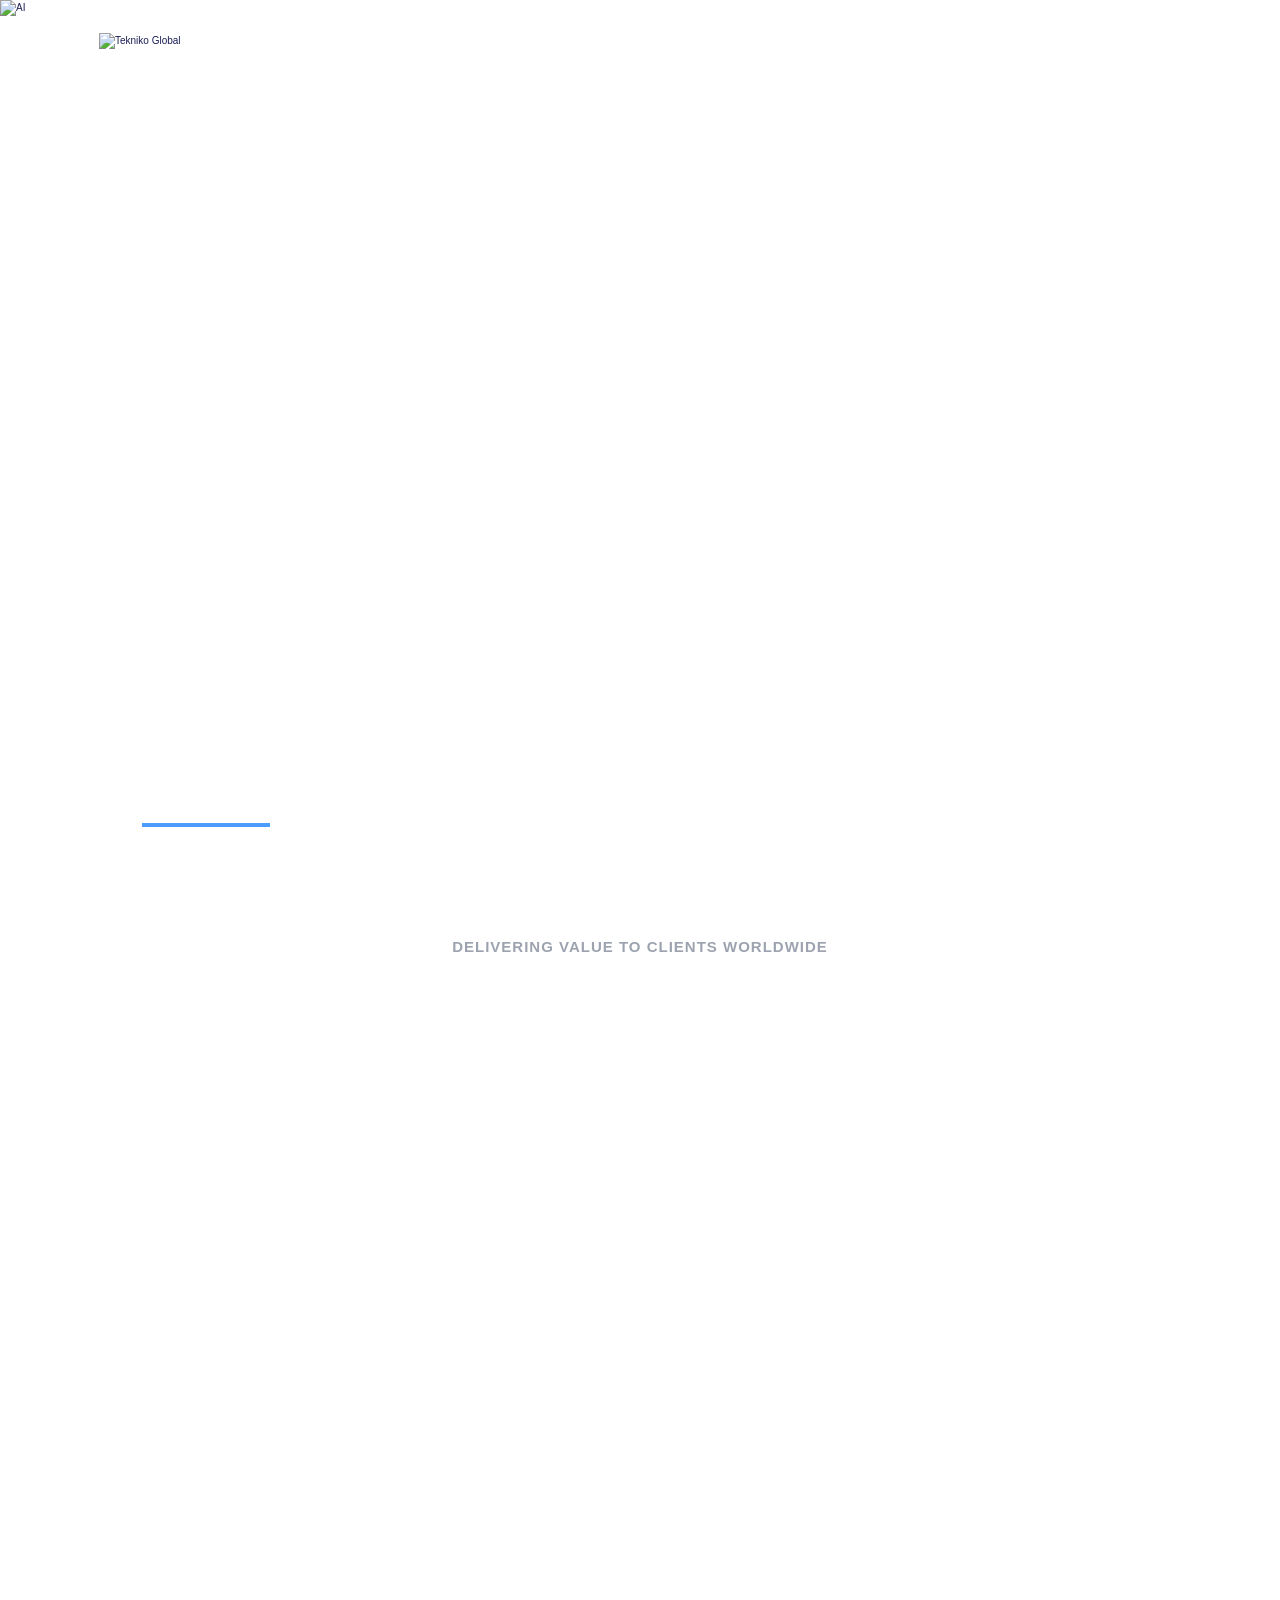
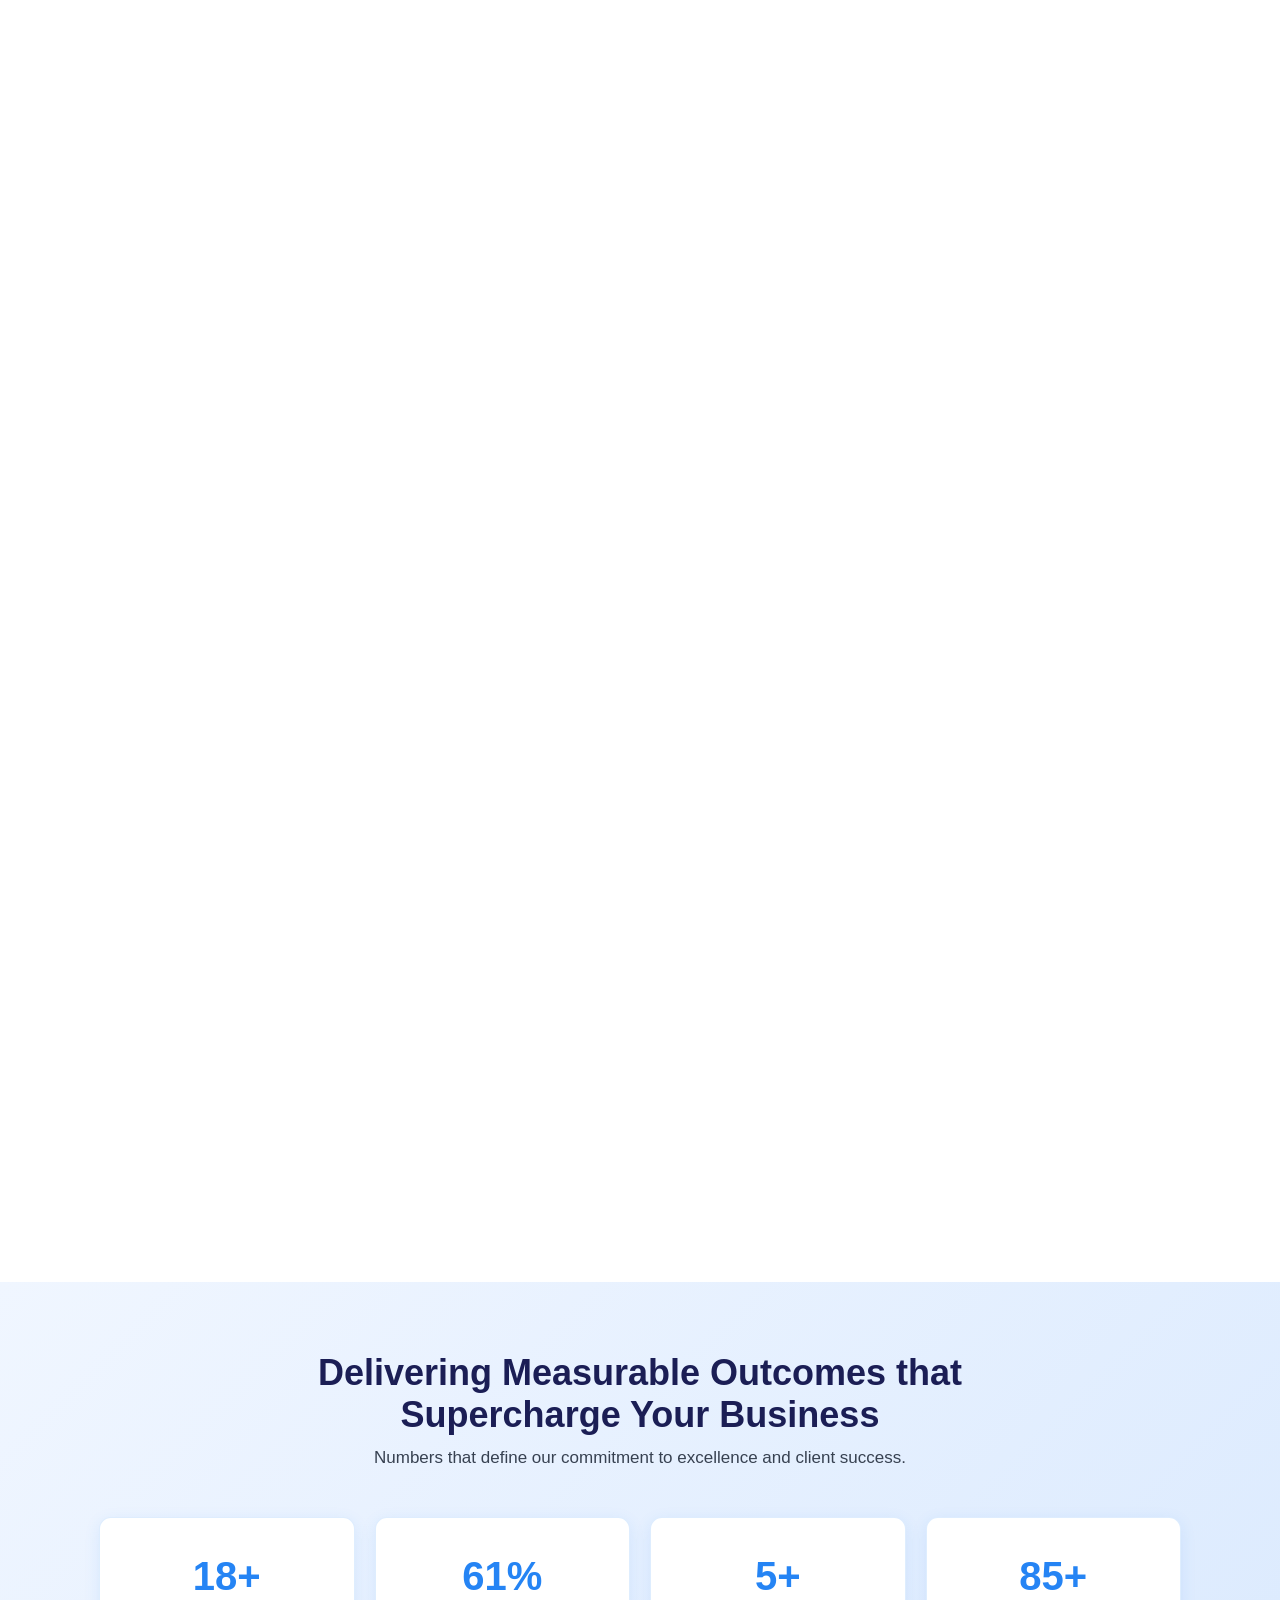
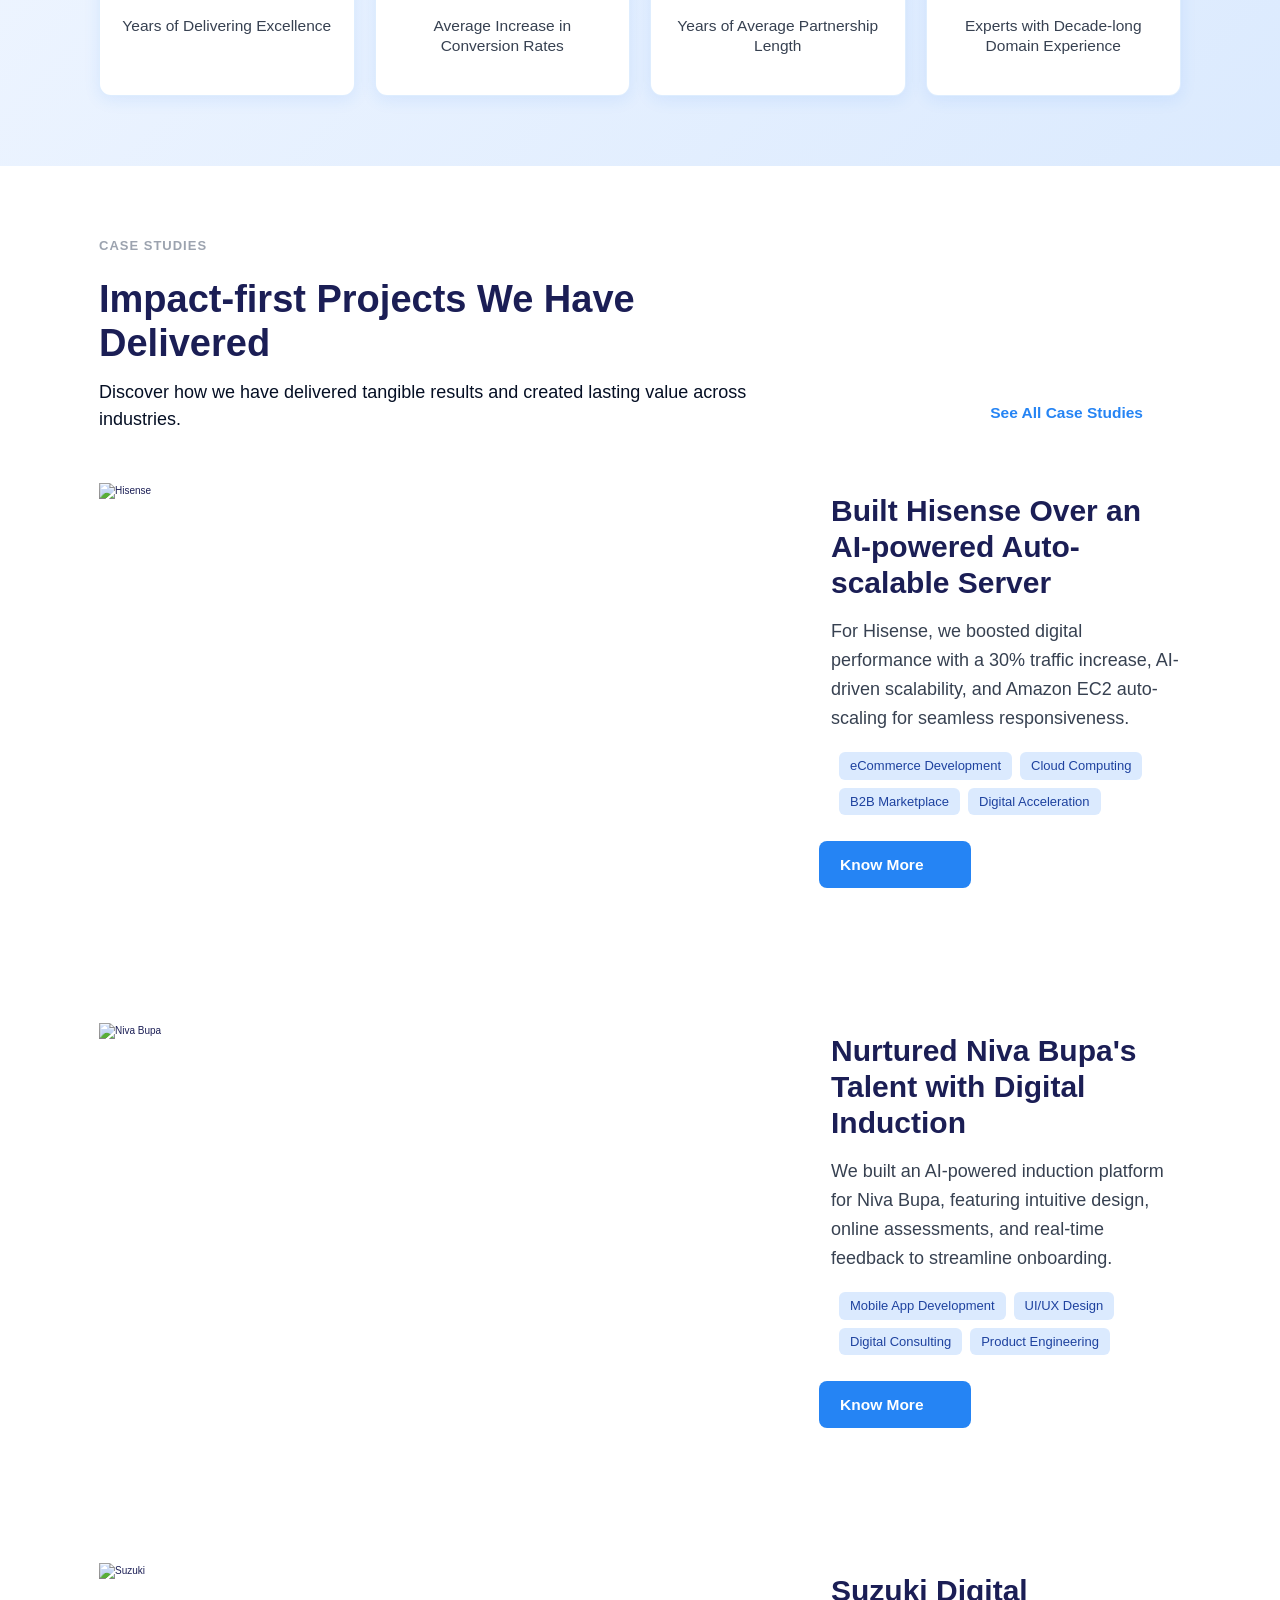
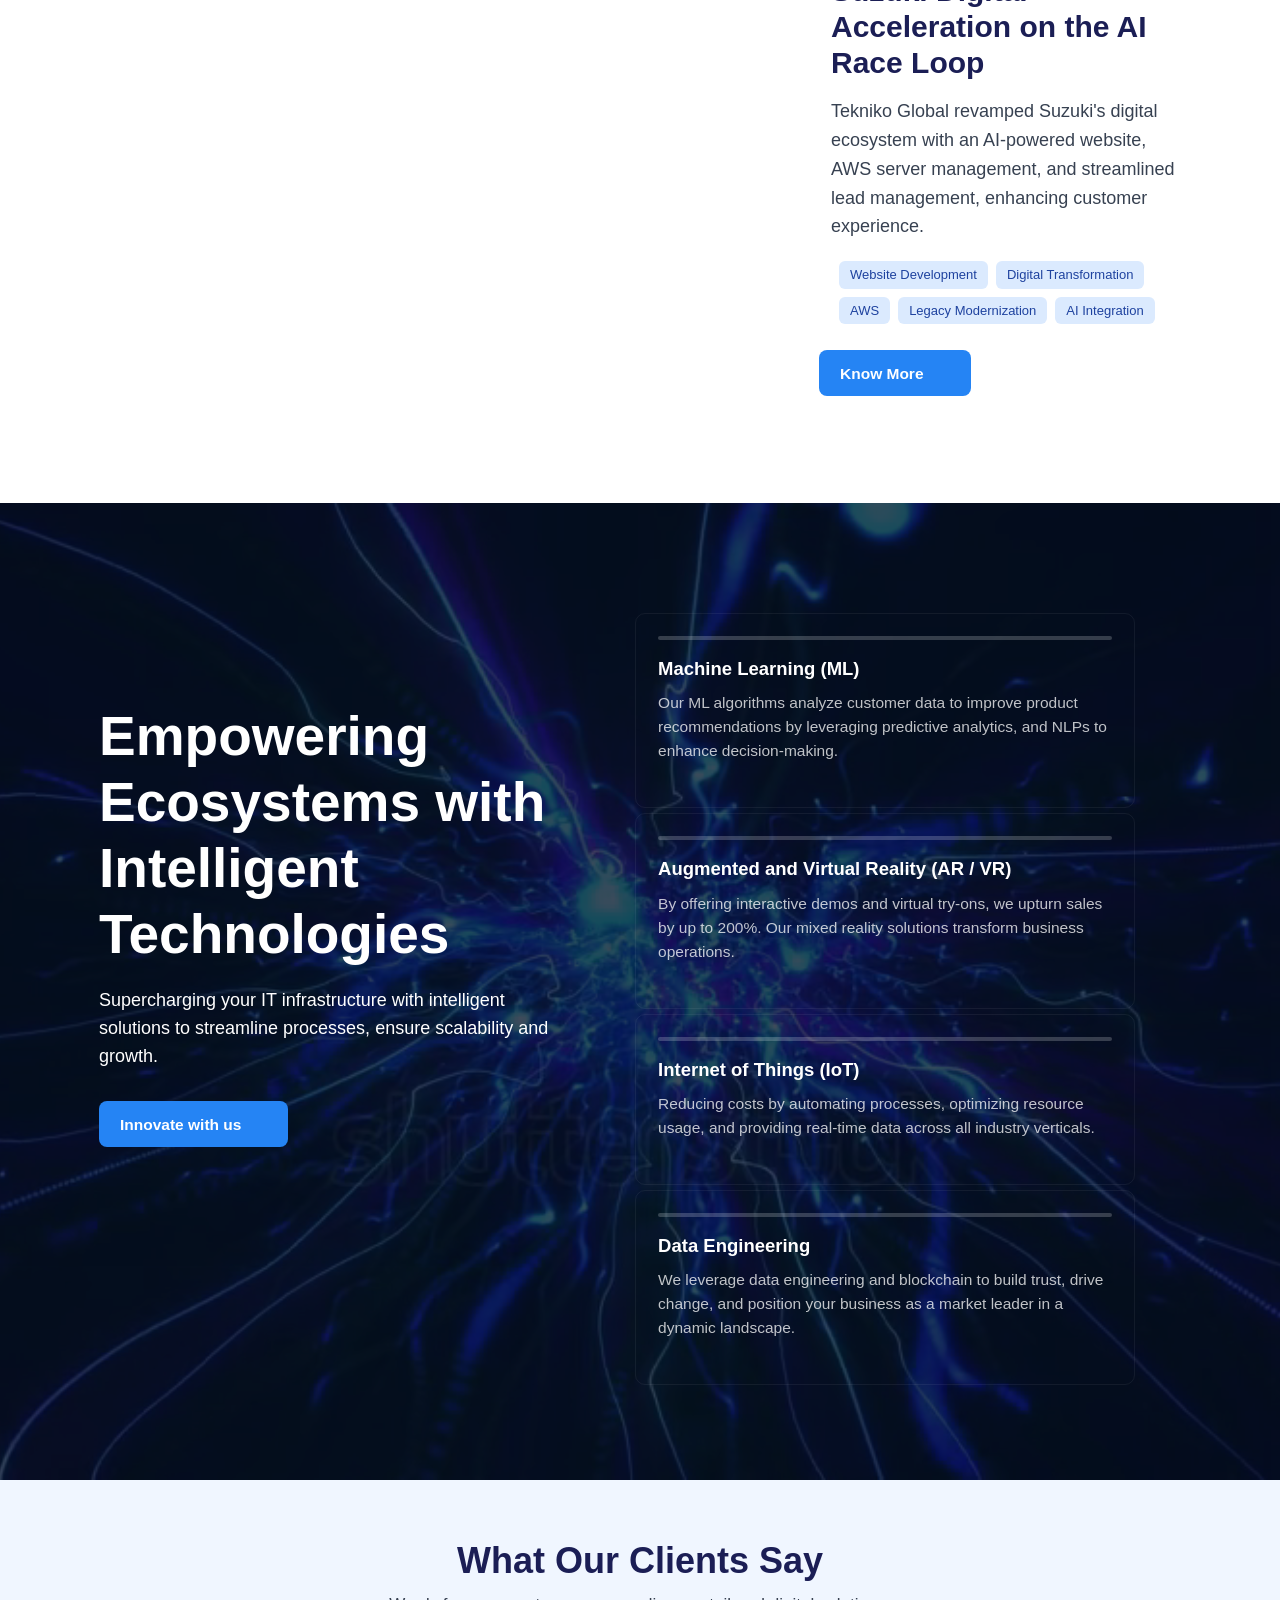
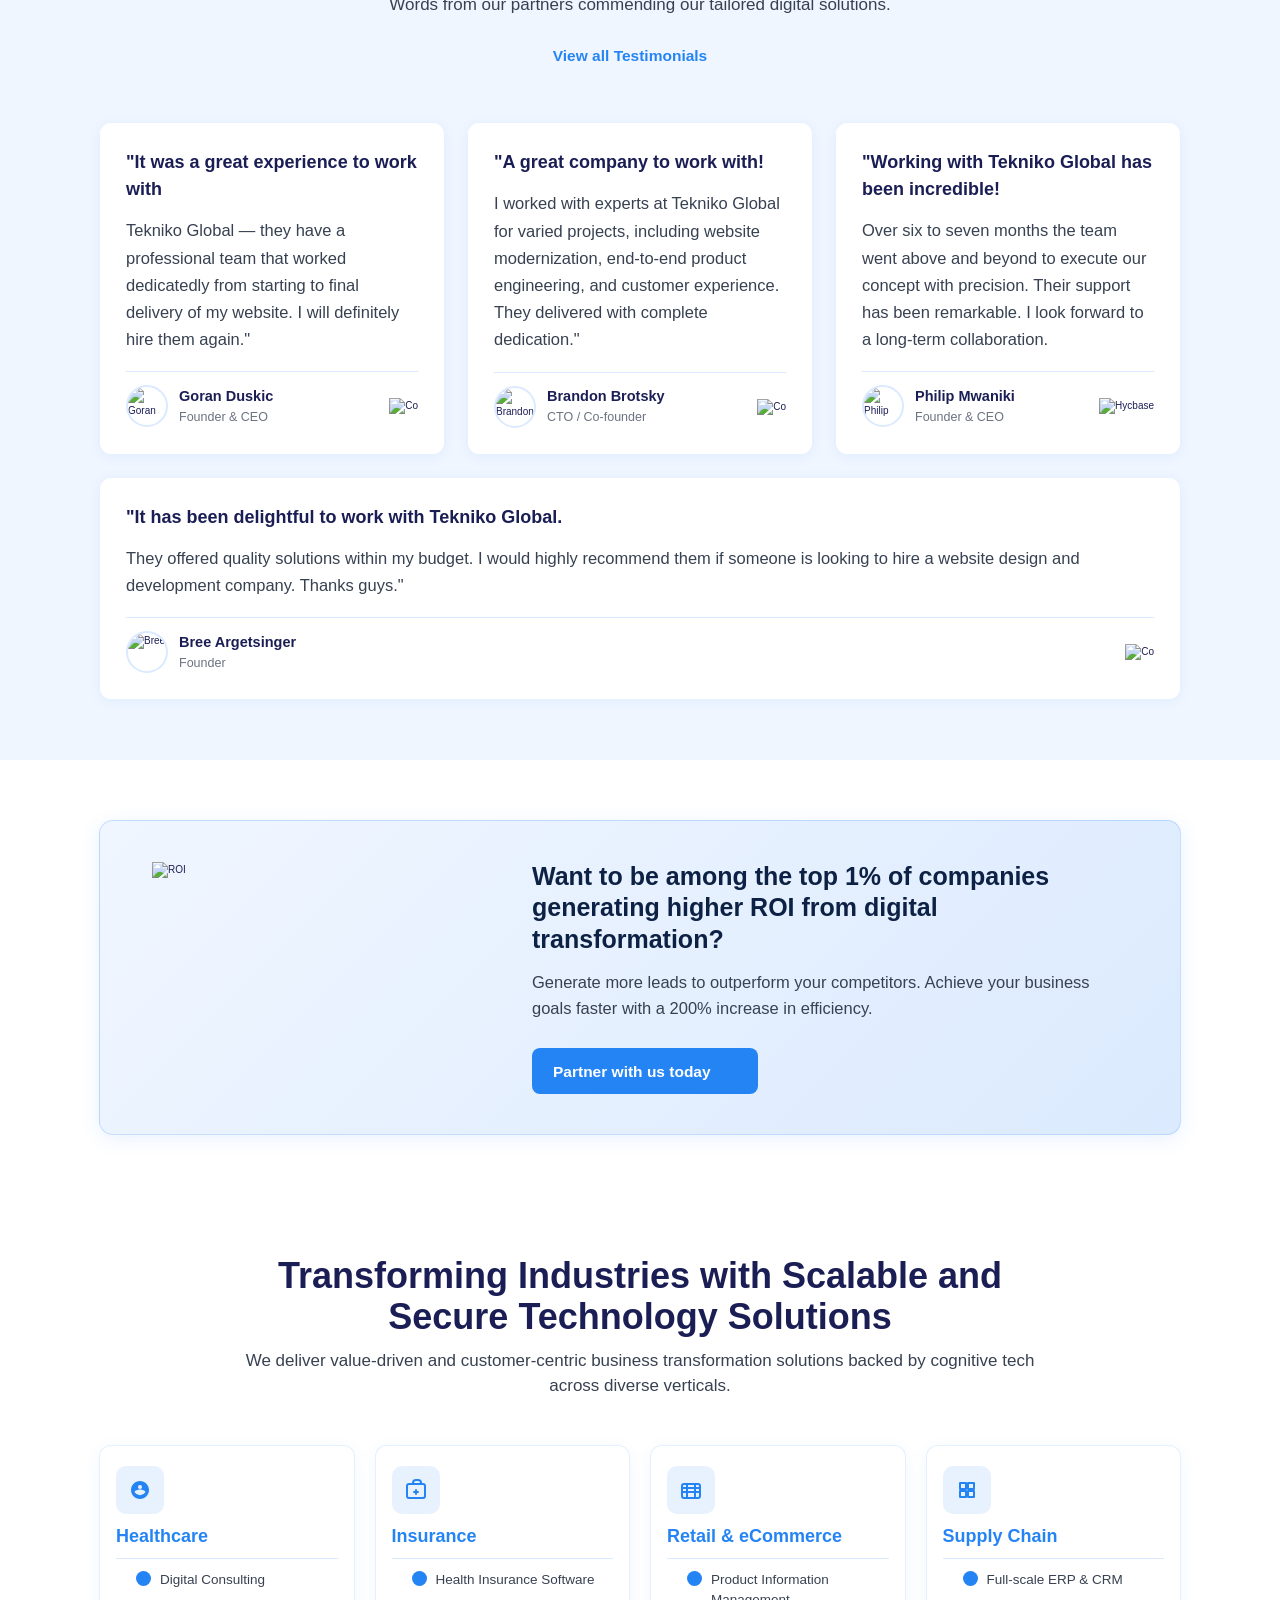
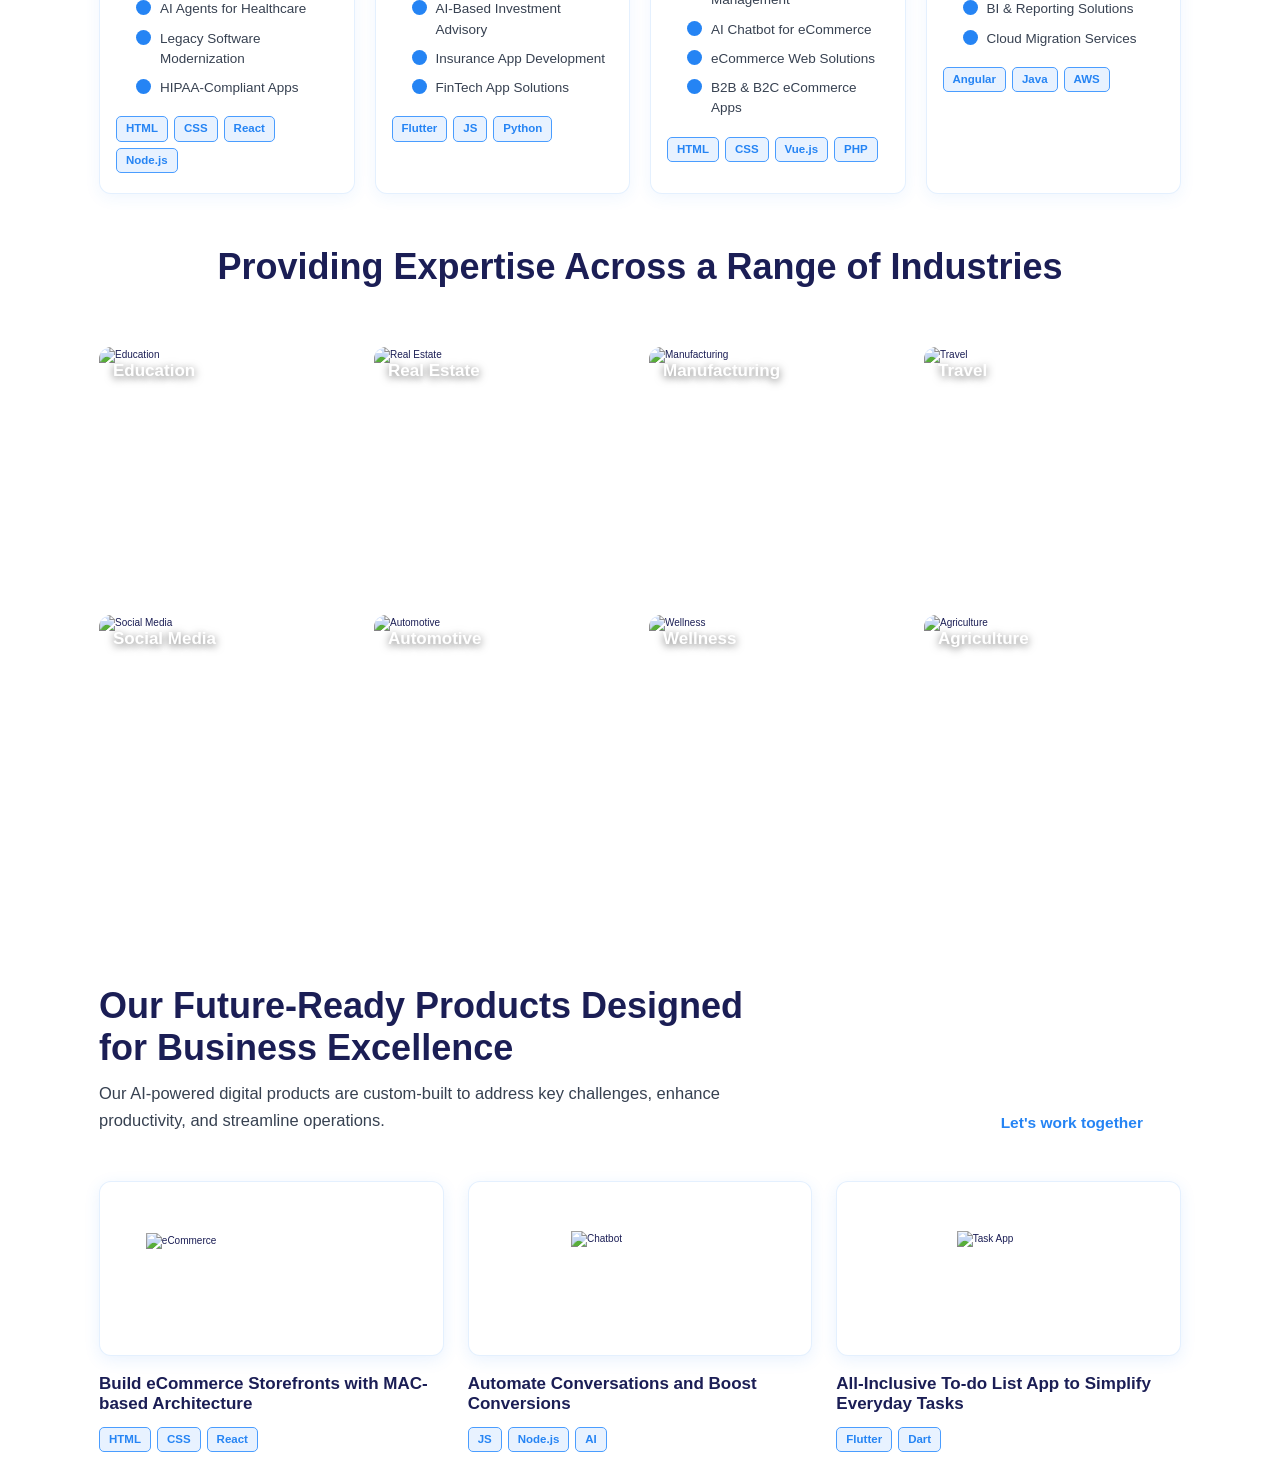
==== index.html @ 9a2fab1f "nsd" ====
<!DOCTYPE html>
<html lang="en">

<head>
  <meta charset="utf-8">
  <title>Digital Transformation with AI, Cloud & Cybersecurity | Tekniko Global</title>
  <meta name="description" content="Tekniko Global delivers digital transformation through software modernization, AI, cloud solutions, cybersecurity, and data analytics.">
  <meta name="robots" content="index, follow">
  <meta name="viewport" content="width=device-width, initial-scale=1.0">
  <link rel="canonical" href="https://www.teknikoglobal.com/">

  <!-- External Libraries -->
  <link rel="canonical" href="https://www.teknikoglobal.com/">
  <link href="https://cdn.jsdelivr.net/npm/bootstrap@5.3.0/dist/css/bootstrap.min.css" rel="stylesheet">
  <link href="https://fonts.googleapis.com/css2?family=Inter:wght@400;600;700;800&display=swap" rel="stylesheet">
  <link rel="stylesheet" href="https://cdnjs.cloudflare.com/ajax/libs/font-awesome/6.5.0/css/all.min.css">
  <link href="https://cdn.jsdelivr.net/npm/bootstrap-icons@1.11.3/font/bootstrap-icons.css" rel="stylesheet">
  <link rel="stylesheet" href="style.css">
  <link href="https://unpkg.com/aos@2.3.4/dist/aos.css" rel="stylesheet">

  <!-- Custom Stylesheet -->
  <link rel="stylesheet" href="style.css">
</head>


<body>

  <!-- ═══ HEADER ═══ -->
  <header class="site-header" id="siteHeader">
    <div class="container mt-4">
      <div class="header-inner">
        <a href="https://www.teknikoglobal.com/" class="logo">
          <img src="https://www.teknikoglobal.com/public/assets/image/img/brand_logo.webp" alt="Tekniko Global">
        </a>
        <nav class="main-nav">
          <ul class="nav-list">
            <li class="nav-item" data-menu="services">
              <span class="nav-link">Services<span class="chev"><svg viewBox="0 0 24 24">
                    <polyline points="6 9 12 15 18 9" />
                  </svg></span></span>
            </li>
            <li class="nav-item" data-menu="industries">
              <span class="nav-link">Industries<span class="chev"><svg viewBox="0 0 24 24">
                    <polyline points="6 9 12 15 18 9" />
                  </svg></span></span>
            </li>
            <li class="nav-item"><a href="https://www.teknikoglobal.com/portfolio" class="nav-link">Portfolio</a></li>
            <li class="nav-item"><a href="./blog.html" class="nav-link">Blog</a></li>
  <li class="nav-item"><a href="./contactus.html" class="nav-link">Contact Us</a></li>
            <li class="nav-item" data-menu="company">
              <span class="nav-link">Company<span class="chev"><svg viewBox="0 0 24 24">
                    <polyline points="6 9 12 15 18 9" />
                  </svg></span></span>
            </li>
          </ul>
        </nav>
        <div class="nav-cta">
          <a href="./contactus.html" class="btn-contact">Contact Us<svg viewBox="0 0 24 24">
              <line x1="5" y1="12" x2="19" y2="12" />
              <polyline points="12 5 19 12 12 19" />
            </svg></a>
        </div>
        <button class="hamburger" id="hamburger" aria-label="Menu"><span></span><span></span><span></span></button>
      </div>
    </div>
  </header>

  <div class="overlay" id="overlay"></div>

  <!-- ═══ MEGA: SERVICES ═══ -->
  <div class="mega-wrap mt-0" id="menu-services">
    <div class="mega-sidebar">
      <div class="sidebar-title">Services</div>
      <div class="sidebar-tab active" data-panel="dev">
        <div class="tab-icon-wrap"><svg viewBox="0 0 24 24">
            <polyline points="16 18 22 12 16 6" />
            <polyline points="8 6 2 12 8 18" />
          </svg></div>Development<span class="chev-right"><svg viewBox="0 0 24 24">
            <polyline points="9 18 15 12 9 6" />
          </svg></span>
      </div>
      <div class="sidebar-tab" data-panel="mobile">
        <div class="tab-icon-wrap"><svg viewBox="0 0 24 24">
            <rect x="5" y="2" width="14" height="20" rx="2" />
            <line x1="12" y1="18" x2="12.01" y2="18" />
          </svg></div>Mobile Apps<span class="chev-right"><svg viewBox="0 0 24 24">
            <polyline points="9 18 15 12 9 6" />
          </svg></span>
      </div>
      <div class="sidebar-tab" data-panel="ai">
        <div class="tab-icon-wrap"><svg viewBox="0 0 24 24">
            <circle cx="12" cy="12" r="3" />
            <path
              d="M12 2v3M12 19v3M4.22 4.22l2.12 2.12M17.66 17.66l2.12 2.12M2 12h3M19 12h3M4.22 19.78l2.12-2.12M17.66 6.34l2.12-2.12" />
          </svg></div>AI &amp; Data<span class="chev-right"><svg viewBox="0 0 24 24">
            <polyline points="9 18 15 12 9 6" />
          </svg></span>
      </div>
      <div class="sidebar-tab" data-panel="cloud">
        <div class="tab-icon-wrap"><svg viewBox="0 0 24 24">
            <path d="M18 10h-1.26A8 8 0 1 0 9 20h9a5 5 0 0 0 0-10z" />
          </svg></div>Cloud &amp; DevOps<span class="chev-right"><svg viewBox="0 0 24 24">
            <polyline points="9 18 15 12 9 6" />
          </svg></span>
      </div>
      <div class="sidebar-tab" data-panel="design">
        <div class="tab-icon-wrap"><svg viewBox="0 0 24 24">
            <circle cx="13.5" cy="6.5" r=".5" />
            <circle cx="17.5" cy="10.5" r=".5" />
            <circle cx="8.5" cy="7.5" r=".5" />
            <circle cx="6.5" cy="12.5" r=".5" />
            <path
              d="M12 2C6.5 2 2 6.5 2 12s4.5 10 10 10c.926 0 1.648-.746 1.648-1.688 0-.437-.18-.835-.437-1.125-.29-.289-.438-.652-.438-1.125a1.64 1.64 0 0 1 1.668-1.668h1.996c3.051 0 5.555-2.503 5.555-5.554C21.965 6.012 17.461 2 12 2z" />
          </svg></div>Design<span class="chev-right"><svg viewBox="0 0 24 24">
            <polyline points="9 18 15 12 9 6" />
          </svg></span>
      </div>
      <div class="sidebar-tab" data-panel="hire">
        <div class="tab-icon-wrap"><svg viewBox="0 0 24 24">
            <path d="M17 21v-2a4 4 0 0 0-4-4H5a4 4 0 0 0-4 4v2" />
            <circle cx="9" cy="7" r="4" />
            <path d="M23 21v-2a4 4 0 0 0-3-3.87M16 3.13a4 4 0 0 1 0 7.75" />
          </svg></div>Hire Developers<span class="chev-right"><svg viewBox="0 0 24 24">
            <polyline points="9 18 15 12 9 6" />
          </svg></span>
      </div>
    </div>
    <div class="mega-content">
      <div class="mega-panel active" id="panel-dev">
        <p class="panel-label">Core Development Services</p>
        <div class="items-grid">
          <a class="item-link" href="#">
            <div class="item-icon"><svg viewBox="0 0 24 24">
                <rect x="3" y="3" width="18" height="18" rx="2" />
                <path d="M3 9h18M9 21V9" />
              </svg></div>
            <div class="item-body">
              <div class="item-title">Web Development</div>
              <div class="item-desc">Scalable, high-performance websites built to convert.</div>
            </div>
          </a>
          <a class="item-link" href="#">
            <div class="item-icon"><svg viewBox="0 0 24 24">
                <path d="M21 15a2 2 0 0 1-2 2H7l-4 4V5a2 2 0 0 1 2-2h14a2 2 0 0 1 2 2z" />
              </svg></div>
            <div class="item-body">
              <div class="item-title">Chatbot Development</div>
              <div class="item-desc">Cognitive chatbots that elevate customer support.</div>
            </div>
          </a>
          <a class="item-link" href="#">
            <div class="item-icon"><svg viewBox="0 0 24 24">
                <path
                  d="M22 16.92v3a2 2 0 0 1-2.18 2A19.79 19.79 0 0 1 11.37 18a19.5 19.5 0 0 1-5.37-4.87 19.79 19.79 0 0 1-3.9-8.36A2 2 0 0 1 4.11 2h3a2 2 0 0 1 2 1.72 12.84 12.84 0 0 0 .7 2.81A2 2 0 0 1 9.36 8.6L8.09 9.87a16 16 0 0 0 6.06 6.06l1.27-1.27a2 2 0 0 1 2.11-.45 12.84 12.84 0 0 0 2.81.7A2 2 0 0 1 22 16.92z" />
              </svg></div>
            <div class="item-body">
              <div class="item-title">CRM Development</div>
              <div class="item-desc">Custom CRM systems tailored to your workflow.</div>
            </div>
          </a>
          <a class="item-link" href="#">
            <div class="item-icon"><svg viewBox="0 0 24 24">
                <rect x="2" y="3" width="20" height="14" rx="2" />
                <line x1="8" y1="21" x2="16" y2="21" />
                <line x1="12" y1="17" x2="12" y2="21" />
              </svg></div>
            <div class="item-body">
              <div class="item-title">ERP Development</div>
              <div class="item-desc">End-to-end ERP solutions for streamlined operations.</div>
            </div>
          </a>
          <a class="item-link" href="#">
            <div class="item-icon"><svg viewBox="0 0 24 24">
                <polyline points="22 12 18 12 15 21 9 3 6 12 2 12" />
              </svg></div>
            <div class="item-body">
              <div class="item-title">Digital Transformation</div>
              <div class="item-desc">Revamp your business with digital-first strategies.</div>
            </div>
          </a>
          <a class="item-link" href="#">
            <div class="item-icon"><svg viewBox="0 0 24 24">
                <polygon points="12 2 2 7 12 12 22 7 12 2" />
                <polyline points="2 17 12 22 22 17" />
                <polyline points="2 12 12 17 22 12" />
              </svg></div>
            <div class="item-body">
              <div class="item-title">Product Engineering</div>
              <div class="item-desc">Precision-engineered enterprise-grade products.</div>
            </div>
          </a>
        </div>
      </div>
      <div class="mega-panel" id="panel-mobile">
        <p class="panel-label">Mobile App Development</p>
        <div class="items-grid">
          <a class="item-link" href="./service.html">
            <div class="item-icon"><svg viewBox="0 0 24 24">
                <rect x="5" y="2" width="14" height="20" rx="2" />
                <line x1="12" y1="18" x2="12.01" y2="18" />
              </svg></div>
            <div class="item-body">
              <div class="item-title">Mobile App Development</div>
              <div class="item-desc">Future-proof mobile apps for your business.</div>
            </div>
          </a>
          <a class="item-link" href="#">
            <div class="item-icon"><svg viewBox="0 0 24 24">
                <path d="M5 16.5A7.5 7.5 0 0 1 12 9a7.5 7.5 0 0 1 7 4.7" />
                <circle cx="9" cy="12" r="1" />
                <circle cx="15" cy="12" r="1" />
                <path d="M8 4l2 2M16 4l-2 2" />
              </svg></div>
            <div class="item-body">
              <div class="item-title">Android Development</div>
              <div class="item-desc">High-quality Android apps for all devices.</div>
            </div>
          </a>
          <a class="item-link" href="#">
            <div class="item-icon"><svg viewBox="0 0 24 24">
                <path d="M12 3C8 3 5 6 5 10v10h14V10c0-4-3-7-7-7z" />
                <path d="M9 3v2M15 3v2" />
              </svg></div>
            <div class="item-body">
              <div class="item-title">iOS App Development</div>
              <div class="item-desc">Elegant, user-centric iOS applications.</div>
            </div>
          </a>
          <a class="item-link" href="#">
            <div class="item-icon"><svg viewBox="0 0 24 24">
                <rect x="2" y="7" width="10" height="14" rx="2" />
                <rect x="12" y="3" width="10" height="14" rx="2" />
              </svg></div>
            <div class="item-body">
              <div class="item-title">Hybrid App Development</div>
              <div class="item-desc">Cross-platform apps with native performance.</div>
            </div>
          </a>
          <a class="item-link" href="#">
            <div class="item-icon"><svg viewBox="0 0 24 24">
                <circle cx="12" cy="12" r="10" />
                <line x1="2" y1="12" x2="22" y2="12" />
                <path d="M12 2a15.3 15.3 0 0 1 4 10 15.3 15.3 0 0 1-4 10 15.3 15.3 0 0 1-4-10 15.3 15.3 0 0 1 4-10z" />
              </svg></div>
            <div class="item-body">
              <div class="item-title">AI App Development</div>
              <div class="item-desc">Intelligent apps powered by cutting-edge AI.</div>
            </div>
          </a>
          <a class="item-link" href="#">
            <div class="item-icon"><svg viewBox="0 0 24 24">
                <circle cx="12" cy="12" r="4" />
                <path d="M4.93 4.93a10 10 0 0 0 0 14.14M19.07 4.93a10 10 0 0 1 0 14.14" />
              </svg></div>
            <div class="item-body">
              <div class="item-title">IoT App Development</div>
              <div class="item-desc">Connect devices with smart IoT platforms.</div>
            </div>
          </a>
        </div>
      </div>
      <div class="mega-panel" id="panel-ai">
        <p class="panel-label">AI &amp; Data Solutions</p>
        <div class="items-grid">
          <a class="item-link" href="#">
            <div class="item-icon"><svg viewBox="0 0 24 24">
                <circle cx="12" cy="12" r="3" />
                <path
                  d="M12 2v3M12 19v3M4.22 4.22l2.12 2.12M17.66 17.66l2.12 2.12M2 12h3M19 12h3M4.22 19.78l2.12-2.12M17.66 6.34l2.12-2.12" />
              </svg></div>
            <div class="item-body">
              <div class="item-title">AI Development</div>
              <div class="item-desc">Custom AI solutions to improve decision-making.</div>
            </div>
          </a>
          <a class="item-link" href="#">
            <div class="item-icon"><svg viewBox="0 0 24 24">
                <path
                  d="M21 16V8a2 2 0 0 0-1-1.73l-7-4a2 2 0 0 0-2 0l-7 4A2 2 0 0 0 3 8v8a2 2 0 0 0 1 1.73l7 4a2 2 0 0 0 2 0l7-4A2 2 0 0 0 21 16z" />
              </svg></div>
            <div class="item-body">
              <div class="item-title">Generative AI</div>
              <div class="item-desc">Create content &amp; accelerate dev with GenAI.</div>
            </div>
          </a>
          <a class="item-link" href="#">
            <div class="item-icon"><svg viewBox="0 0 24 24">
                <line x1="18" y1="20" x2="18" y2="10" />
                <line x1="12" y1="20" x2="12" y2="4" />
                <line x1="6" y1="20" x2="6" y2="14" />
              </svg></div>
            <div class="item-body">
              <div class="item-title">Data Analytics</div>
              <div class="item-desc">Data-driven decisions via comprehensive analysis.</div>
            </div>
          </a>
          <a class="item-link" href="#">
            <div class="item-icon"><svg viewBox="0 0 24 24">
                <ellipse cx="12" cy="5" rx="9" ry="3" />
                <path d="M21 12c0 1.66-4 3-9 3s-9-1.34-9-3" />
                <path d="M3 5v14c0 1.66 4 3 9 3s9-1.34 9-3V5" />
              </svg></div>
            <div class="item-body">
              <div class="item-title">Big Data Solutions</div>
              <div class="item-desc">Scalable solutions to structure massive datasets.</div>
            </div>
          </a>
          <a class="item-link" href="#">
            <div class="item-icon"><svg viewBox="0 0 24 24">
                <path d="M21 15a2 2 0 0 1-2 2H7l-4 4V5a2 2 0 0 1 2-2h14a2 2 0 0 1 2 2z" />
              </svg></div>
            <div class="item-body">
              <div class="item-title">AI Chatbot Development</div>
              <div class="item-desc">Lead-converting chatbots with cognitive AI.</div>
            </div>
          </a>
          <a class="item-link" href="#">
            <div class="item-icon"><svg viewBox="0 0 24 24">
                <path d="M2 20h20M5 20V10l7-7 7 7v10" />
              </svg></div>
            <div class="item-body">
              <div class="item-title">Data Science</div>
              <div class="item-desc">Predictive analytics to steer business success.</div>
            </div>
          </a>
        </div>
      </div>
      <div class="mega-panel" id="panel-cloud">
        <p class="panel-label">Cloud &amp; DevOps</p>
        <div class="items-grid">
          <a class="item-link" href="#">
            <div class="item-icon"><svg viewBox="0 0 24 24">
                <path d="M18 10h-1.26A8 8 0 1 0 9 20h9a5 5 0 0 0 0-10z" />
              </svg></div>
            <div class="item-body">
              <div class="item-title">Cloud Computing</div>
              <div class="item-desc">Scalable, flexible cloud to maximise savings.</div>
            </div>
          </a>
          <a class="item-link" href="#">
            <div class="item-icon"><svg viewBox="0 0 24 24">
                <polyline points="16 3 21 3 21 8" />
                <line x1="4" y1="20" x2="21" y2="3" />
                <polyline points="21 16 21 21 16 21" />
                <line x1="15" y1="15" x2="21" y2="21" />
              </svg></div>
            <div class="item-body">
              <div class="item-title">DevOps Consulting</div>
              <div class="item-desc">Streamline software development &amp; operations.</div>
            </div>
          </a>
          <a class="item-link" href="#">
            <div class="item-icon"><svg viewBox="0 0 24 24">
                <polyline points="5 9 2 12 5 15" />
                <polyline points="19 9 22 12 19 15" />
                <line x1="2" y1="12" x2="22" y2="12" />
              </svg></div>
            <div class="item-body">
              <div class="item-title">Cloud Migration</div>
              <div class="item-desc">Migrate to cloud for improved efficiency.</div>
            </div>
          </a>
          <a class="item-link" href="#">
            <div class="item-icon"><svg viewBox="0 0 24 24">
                <path d="M12 22s8-4 8-10V5l-8-3-8 3v7c0 6 8 10 8 10z" />
              </svg></div>
            <div class="item-body">
              <div class="item-title">Cybersecurity</div>
              <div class="item-desc">Protect digital assets with robust security.</div>
            </div>
          </a>
        </div>
      </div>
      <div class="mega-panel" id="panel-design">
        <p class="panel-label">Design &amp; Marketing</p>
        <div class="items-grid">
          <a class="item-link" href="#">
            <div class="item-icon"><svg viewBox="0 0 24 24">
                <rect x="3" y="3" width="18" height="18" rx="2" />
                <circle cx="8.5" cy="8.5" r="1.5" />
                <polyline points="21 15 16 10 5 21" />
              </svg></div>
            <div class="item-body">
              <div class="item-title">UI/UX Designing</div>
              <div class="item-desc">Intuitive, visually stunning user interfaces.</div>
            </div>
          </a>
          <a class="item-link" href="#">
            <div class="item-icon"><svg viewBox="0 0 24 24">
                <path d="M22 12h-4l-3 9L9 3l-3 9H2" />
              </svg></div>
            <div class="item-body">
              <div class="item-title">Digital Marketing</div>
              <div class="item-desc">Result-driven strategies to grow your brand.</div>
            </div>
          </a>
          <a class="item-link" href="#">
            <div class="item-icon"><svg viewBox="0 0 24 24">
                <circle cx="11" cy="11" r="8" />
                <line x1="21" y1="21" x2="16.65" y2="16.65" />
              </svg></div>
            <div class="item-body">
              <div class="item-title">SEO &amp; Content</div>
              <div class="item-desc">Rank higher and attract quality organic traffic.</div>
            </div>
          </a>
          <a class="item-link" href="#">
            <div class="item-icon"><svg viewBox="0 0 24 24">
                <polygon
                  points="12 2 15.09 8.26 22 9.27 17 14.14 18.18 21.02 12 17.77 5.82 21.02 7 14.14 2 9.27 8.91 8.26 12 2" />
              </svg></div>
            <div class="item-body">
              <div class="item-title">Brand Identity</div>
              <div class="item-desc">Memorable branding that sets you apart.</div>
            </div>
          </a>
        </div>
      </div>
      <div class="mega-panel" id="panel-hire">
        <p class="panel-label">Hire Top 1% Talent</p>
        <div class="items-grid">
          <a class="item-link" href="#">
            <div class="item-icon"><svg viewBox="0 0 24 24">
                <rect x="5" y="2" width="14" height="20" rx="2" />
                <line x1="12" y1="18" x2="12.01" y2="18" />
              </svg></div>
            <div class="item-body">
              <div class="item-title">Hire App Developer</div>
              <div class="item-desc">Expert mobile devs for iOS &amp; Android.</div>
            </div>
          </a>
          <a class="item-link" href="#">
            <div class="item-icon"><svg viewBox="0 0 24 24">
                <polyline points="16 18 22 12 16 6" />
                <polyline points="8 6 2 12 8 18" />
              </svg></div>
            <div class="item-body">
              <div class="item-title">Hire React Native Developer</div>
              <div class="item-desc">Cross-platform React Native specialists.</div>
            </div>
          </a>
          <a class="item-link" href="#">
            <div class="item-icon"><svg viewBox="0 0 24 24">
                <path d="M12 19l7-7 3 3-7 7-3-3z" />
                <path d="M18 13l-1.5-7.5L2 2l3.5 14.5L13 18l5-5z" />
                <path d="M2 2l7.586 7.586" />
                <circle cx="11" cy="11" r="2" />
              </svg></div>
            <div class="item-body">
              <div class="item-title">Hire Flutter Developer</div>
              <div class="item-desc">Stunning native-like Flutter applications.</div>
            </div>
          </a>
          <a class="item-link" href="#">
            <div class="item-icon"><svg viewBox="0 0 24 24">
                <ellipse cx="12" cy="12" rx="10" ry="4" />
                <path d="M2 12c0 2.21 4.48 4 10 4s10-1.79 10-4" />
                <path d="M2 12v6c0 2.21 4.48 4 10 4s10-1.79 10-4v-6" />
              </svg></div>
            <div class="item-body">
              <div class="item-title">Hire Full Stack Developer</div>
              <div class="item-desc">End-to-end MERN/MEAN stack experts.</div>
            </div>
          </a>
          <a class="item-link" href="#">
            <div class="item-icon"><svg viewBox="0 0 24 24">
                <path d="M12 20h9" />
                <path d="M16.5 3.5a2.121 2.121 0 0 1 3 3L7 19l-4 1 1-4L16.5 3.5z" />
              </svg></div>
            <div class="item-body">
              <div class="item-title">Hire UI/UX Designer</div>
              <div class="item-desc">Top designers for web &amp; mobile interfaces.</div>
            </div>
          </a>
          <a class="item-link" href="#">
            <div class="item-icon"><svg viewBox="0 0 24 24">
                <circle cx="12" cy="12" r="10" />
                <line x1="2" y1="12" x2="22" y2="12" />
                <path d="M12 2a15.3 15.3 0 0 1 4 10 15.3 15.3 0 0 1-4 10 15.3 15.3 0 0 1-4-10 15.3 15.3 0 0 1 4-10z" />
              </svg></div>
            <div class="item-body">
              <div class="item-title">Offshore Development</div>
              <div class="item-desc">Access global top-tier development teams.</div>
            </div>
          </a>
        </div>
      </div>
    </div>
  </div>

  <!-- ═══ MEGA: INDUSTRIES ═══ -->
  <div class="mega-wrap" id="menu-industries">
    <div class="mega-sidebar">
      <div class="sidebar-title">Industries</div>
      <div class="sidebar-tab active" data-panel="ind-consumer">
        <div class="tab-icon-wrap"><svg viewBox="0 0 24 24">
            <path d="M6 2L3 6v14a2 2 0 0 0 2 2h14a2 2 0 0 0 2-2V6l-3-4z" />
            <line x1="3" y1="6" x2="21" y2="6" />
            <path d="M16 10a4 4 0 0 1-8 0" />
          </svg></div>Consumer &amp; Retail<span class="chev-right"><svg viewBox="0 0 24 24">
            <polyline points="9 18 15 12 9 6" />
          </svg></span>
      </div>
      <div class="sidebar-tab" data-panel="ind-enterprise">
        <div class="tab-icon-wrap"><svg viewBox="0 0 24 24">
            <rect x="2" y="7" width="20" height="14" rx="2" />
            <path d="M16 21V5a2 2 0 0 0-2-2h-4a2 2 0 0 0-2 2v16" />
          </svg></div>Enterprise<span class="chev-right"><svg viewBox="0 0 24 24">
            <polyline points="9 18 15 12 9 6" />
          </svg></span>
      </div>
      <div class="sidebar-tab" data-panel="ind-lifestyle">
        <div class="tab-icon-wrap"><svg viewBox="0 0 24 24">
            <path d="M3 9l9-7 9 7v11a2 2 0 0 1-2 2H5a2 2 0 0 1-2-2z" />
            <polyline points="9 22 9 12 15 12 15 22" />
          </svg></div>Lifestyle &amp; Services<span class="chev-right"><svg viewBox="0 0 24 24">
            <polyline points="9 18 15 12 9 6" />
          </svg></span>
      </div>
    </div>
    <div class="mega-content">
      <div class="mega-panel active" id="panel-ind-consumer">
        <p class="panel-label">Consumer &amp; Retail Industries</p>
        <div class="items-grid">
          <a class="item-link" href="#">
            <div class="item-icon"><svg viewBox="0 0 24 24">
                <circle cx="9" cy="21" r="1" />
                <circle cx="20" cy="21" r="1" />
                <path d="M1 1h4l2.68 13.39a2 2 0 0 0 2 1.61h9.72a2 2 0 0 0 2-1.61L23 6H6" />
              </svg></div>
            <div class="item-body">
              <div class="item-title">Retail &amp; eCommerce</div>
              <div class="item-desc">Scalable platforms to grow your online store.</div>
            </div>
          </a>
          <a class="item-link" href="#">
            <div class="item-icon"><svg viewBox="0 0 24 24">
                <path d="M18 8h1a4 4 0 0 1 0 8h-1" />
                <path d="M2 8h16v9a4 4 0 0 1-4 4H6a4 4 0 0 1-4-4V8z" />
                <line x1="6" y1="1" x2="6" y2="4" />
                <line x1="10" y1="1" x2="10" y2="4" />
                <line x1="14" y1="1" x2="14" y2="4" />
              </svg></div>
            <div class="item-body">
              <div class="item-title">Food &amp; Restaurant</div>
              <div class="item-desc">Food delivery and restaurant management apps.</div>
            </div>
          </a>
          <a class="item-link" href="#">
            <div class="item-icon"><svg viewBox="0 0 24 24">
                <path
                  d="M17.8 19.2L16 11l3.5-3.5C21 6 21 4 19.5 2.5S18 1 16.5 3L13 6.5l-8.2-1.8L2.7 6.7l7.4 4-2.4 2.4-1.4-.6-1.4 1.4 3.8 3.8 3.8 3.8 1.4-1.4-.6-1.4 2.4-2.4 4 7.4z" />
              </svg></div>
            <div class="item-body">
              <div class="item-title">Travel</div>
              <div class="item-desc">Booking &amp; travel management platforms.</div>
            </div>
          </a>
          <a class="item-link" href="#">
            <div class="item-icon"><svg viewBox="0 0 24 24">
                <path d="M3 9l9-7 9 7v11a2 2 0 0 1-2 2H5a2 2 0 0 1-2-2z" />
              </svg></div>
            <div class="item-body">
              <div class="item-title">Hotel &amp; Hospitality</div>
              <div class="item-desc">Reservation &amp; hospitality management systems.</div>
            </div>
          </a>
        </div>
      </div>
      <div class="mega-panel" id="panel-ind-enterprise">
        <p class="panel-label">Enterprise Industries</p>
        <div class="items-grid">
          <a class="item-link" href="./healthcare.html">
            <div class="item-icon"><svg viewBox="0 0 24 24">
                <path d="M22 12h-4l-3 9L9 3l-3 9H2" />
              </svg></div>
            <div class="item-body">
              <div class="item-title">Healthcare</div>
              <div class="item-desc">Digital health solutions for patients &amp; providers.</div>
            </div>
          </a>
          <a class="item-link" href="#">
            <div class="item-icon"><svg viewBox="0 0 24 24">
                <rect x="3" y="3" width="18" height="18" rx="2" />
                <path d="M3 9h18M9 21V9" />
              </svg></div>
            <div class="item-body">
              <div class="item-title">BFSI</div>
              <div class="item-desc">Secure fintech solutions for banking &amp; finance.</div>
            </div>
          </a>
          <a class="item-link" href="#">
            <div class="item-icon"><svg viewBox="0 0 24 24">
                <polygon points="12 2 2 7 12 12 22 7 12 2" />
                <polyline points="2 17 12 22 22 17" />
                <polyline points="2 12 12 17 22 12" />
              </svg></div>
            <div class="item-body">
              <div class="item-title">Manufacturing</div>
              <div class="item-desc">Industrial IoT &amp; smart factory solutions.</div>
            </div>
          </a>
          <a class="item-link" href="#">
            <div class="item-icon"><svg viewBox="0 0 24 24">
                <path d="M3 9l9-7 9 7v11a2 2 0 0 1-2 2H5a2 2 0 0 1-2-2z" />
                <polyline points="9 22 9 12 15 12 15 22" />
              </svg></div>
            <div class="item-body">
              <div class="item-title">Real Estate</div>
              <div class="item-desc">Property tech platforms for buyers &amp; agents.</div>
            </div>
          </a>
          <a class="item-link" href="#">
            <div class="item-icon"><svg viewBox="0 0 24 24">
                <rect x="1" y="3" width="15" height="13" rx="2" />
                <polygon points="16 8 20 8 23 11 23 16 16 16 16 8" />
                <circle cx="5.5" cy="18.5" r="2.5" />
                <circle cx="18.5" cy="18.5" r="2.5" />
              </svg></div>
            <div class="item-body">
              <div class="item-title">Automotive</div>
              <div class="item-desc">Connected vehicle &amp; mobility solutions.</div>
            </div>
          </a>
          <a class="item-link" href="#">
            <div class="item-icon"><svg viewBox="0 0 24 24">
                <polygon points="23 7 16 12 23 17 23 7" />
                <rect x="1" y="5" width="15" height="14" rx="2" />
              </svg></div>
            <div class="item-body">
              <div class="item-title">Media &amp; Entertainment</div>
              <div class="item-desc">OTT, streaming, and content platforms.</div>
            </div>
          </a>
        </div>
      </div>
      <div class="mega-panel" id="panel-ind-lifestyle">
        <p class="panel-label">Lifestyle &amp; Service Industries</p>
        <div class="items-grid">
          <a class="item-link" href="#">
            <div class="item-icon"><svg viewBox="0 0 24 24">
                <path d="M2 3h6a4 4 0 0 1 4 4v14a3 3 0 0 0-3-3H2z" />
                <path d="M22 3h-6a4 4 0 0 0-4 4v14a3 3 0 0 1 3-3h7z" />
              </svg></div>
            <div class="item-body">
              <div class="item-title">Education</div>
              <div class="item-desc">eLearning apps &amp; LMS for modern education.</div>
            </div>
          </a>
          <a class="item-link" href="#">
            <div class="item-icon"><svg viewBox="0 0 24 24">
                <rect x="1" y="3" width="15" height="13" rx="2" />
                <polygon points="16 8 20 8 23 11 23 16 16 16 16 8" />
                <circle cx="5.5" cy="18.5" r="2.5" />
                <circle cx="18.5" cy="18.5" r="2.5" />
              </svg></div>
            <div class="item-body">
              <div class="item-title">Taxi &amp; Transport</div>
              <div class="item-desc">Ride-hailing &amp; fleet management solutions.</div>
            </div>
          </a>
          <a class="item-link" href="#">
            <div class="item-icon"><svg viewBox="0 0 24 24">
                <path
                  d="M20.84 4.61a5.5 5.5 0 0 0-7.78 0L12 5.67l-1.06-1.06a5.5 5.5 0 0 0-7.78 7.78l1.06 1.06L12 21.23l7.78-7.78 1.06-1.06a5.5 5.5 0 0 0 0-7.78z" />
              </svg></div>
            <div class="item-body">
              <div class="item-title">Pet Care</div>
              <div class="item-desc">Apps for pet services, vets &amp; pet owners.</div>
            </div>
          </a>
          <a class="item-link" href="#">
            <div class="item-icon"><svg viewBox="0 0 24 24">
                <line x1="6" y1="12" x2="10" y2="12" />
                <line x1="8" y1="10" x2="8" y2="14" />
                <line x1="15" y1="13" x2="15.01" y2="13" />
                <line x1="18" y1="11" x2="18.01" y2="11" />
                <rect x="2" y="6" width="20" height="12" rx="2" />
              </svg></div>
            <div class="item-body">
              <div class="item-title">Game App</div>
              <div class="item-desc">Engaging mobile &amp; web game development.</div>
            </div>
          </a>
        </div>
      </div>
    </div>
  </div>

  <!-- ═══ MEGA: COMPANY ═══ -->
  <div class="mega-wrap" id="menu-company">
    <div class="mega-sidebar">
      <div class="sidebar-title">Company</div>
      <div class="sidebar-tab active" data-panel="co-about">
        <div class="tab-icon-wrap"><svg viewBox="0 0 24 24">
            <circle cx="12" cy="8" r="4" />
            <path d="M20 21a8 8 0 1 0-16 0" />
          </svg></div>About<span class="chev-right"><svg viewBox="0 0 24 24">
            <polyline points="9 18 15 12 9 6" />
          </svg></span>
      </div>
      <div class="sidebar-tab" data-panel="co-careers">
        <div class="tab-icon-wrap"><svg viewBox="0 0 24 24">
            <rect x="2" y="7" width="20" height="14" rx="2" />
            <path d="M16 21V5a2 2 0 0 0-2-2h-4a2 2 0 0 0-2 2v16" />
          </svg></div>Careers<span class="chev-right"><svg viewBox="0 0 24 24">
            <polyline points="9 18 15 12 9 6" />
          </svg></span>
      </div>
    </div>
    <div class="mega-content">
      <div class="mega-panel active" id="panel-co-about">
        <p class="panel-label">Who We Are</p>
        <div class="items-grid">
          <a class="item-link" href="#">
            <div class="item-icon"><svg viewBox="0 0 24 24">
                <circle cx="12" cy="8" r="4" />
                <path d="M20 21a8 8 0 1 0-16 0" />
              </svg></div>
            <div class="item-body">
              <div class="item-title">About Us</div>
              <div class="item-desc">Our mission, values &amp; the team behind Tekniko.</div>
            </div>
          </a>
          <a class="item-link" href="#">
            <div class="item-icon"><svg viewBox="0 0 24 24">
                <path d="M17 21v-2a4 4 0 0 0-4-4H5a4 4 0 0 0-4 4v2" />
                <circle cx="9" cy="7" r="4" />
                <path d="M23 21v-2a4 4 0 0 0-3-3.87M16 3.13a4 4 0 0 1 0 7.75" />
              </svg></div>
            <div class="item-body">
              <div class="item-title">Leadership</div>
              <div class="item-desc">Meet the people driving our vision forward.</div>
            </div>
          </a>
          <a class="item-link" href="#">
            <div class="item-icon"><svg viewBox="0 0 24 24">
                <polygon
                  points="12 2 15.09 8.26 22 9.27 17 14.14 18.18 21.02 12 17.77 5.82 21.02 7 14.14 2 9.27 8.91 8.26 12 2" />
              </svg></div>
            <div class="item-body">
              <div class="item-title">Testimonials</div>
              <div class="item-desc">What clients say about working with us.</div>
            </div>
          </a>
          <a class="item-link" href="#">
            <div class="item-icon"><svg viewBox="0 0 24 24">
                <rect x="3" y="4" width="18" height="18" rx="2" />
                <line x1="16" y1="2" x2="16" y2="6" />
                <line x1="8" y1="2" x2="8" y2="6" />
                <line x1="3" y1="10" x2="21" y2="10" />
              </svg></div>
            <div class="item-body">
              <div class="item-title">Events</div>
              <div class="item-desc">Conferences, webinars &amp; community events.</div>
            </div>
          </a>
          <a class="item-link" href="#">
            <div class="item-icon"><svg viewBox="0 0 24 24">
                <path d="M2 3h6a4 4 0 0 1 4 4v14a3 3 0 0 0-3-3H2z" />
                <path d="M22 3h-6a4 4 0 0 0-4 4v14a3 3 0 0 1 3-3h7z" />
              </svg></div>
            <div class="item-body">
              <div class="item-title">Blog &amp; Insights</div>
              <div class="item-desc">Thought leadership &amp; tech industry updates.</div>
            </div>
          </a>
        </div>
      </div>
      <div class="mega-panel" id="panel-co-careers">
        <p class="panel-label">Join Our Team</p>
        <div class="items-grid">
          <a class="item-link" href="#">
            <div class="item-icon"><svg viewBox="0 0 24 24">
                <rect x="2" y="7" width="20" height="14" rx="2" />
                <path d="M16 21V5a2 2 0 0 0-2-2h-4a2 2 0 0 0-2 2v16" />
              </svg></div>
            <div class="item-body">
              <div class="item-title">Open Positions</div>
              <div class="item-desc">Explore current job openings across all departments.</div>
            </div>
          </a>
          <a class="item-link" href="#">
            <div class="item-icon"><svg viewBox="0 0 24 24">
                <path d="M17 21v-2a4 4 0 0 0-4-4H5a4 4 0 0 0-4 4v2" />
                <circle cx="9" cy="7" r="4" />
              </svg></div>
            <div class="item-body">
              <div class="item-title">Life at Tekniko</div>
              <div class="item-desc">Culture, perks &amp; what makes us a great place.</div>
            </div>
          </a>
          <a class="item-link" href="#">
            <div class="item-icon"><svg viewBox="0 0 24 24">
                <path d="M22 10v6M2 10l10-5 10 5-10 5z" />
                <path d="M6 12v5c3 3 9 3 12 0v-5" />
              </svg></div>
            <div class="item-body">
              <div class="item-title">Internships</div>
              <div class="item-desc">Start your tech career with our programs.</div>
            </div>
          </a>
        </div>
      </div>
    </div>
  </div>

  <!-- ═══ MOBILE NAV ═══ -->
  <nav class="mobile-nav" id="mobileNav">
    <div class="mob-item">
      <div class="mob-trigger">Services<span class="mob-arrow-icon"><svg viewBox="0 0 24 24">
            <polyline points="6 9 12 15 18 9" />
          </svg></span></div>
      <div class="mob-sub">
        <div class="sub-label">Development</div>
        <a href="#">Web Development</a><a href="#">Chatbot Development</a><a href="#">CRM Development</a><a href="#">ERP
          Development</a>
        <div class="sub-label">Mobile Apps</div>
        <a href="#">Mobile App Development</a><a href="#">Android Development</a><a href="#">iOS Development</a><a
          href="#">Hybrid App Development</a><a href="#">AI App Development</a>
        <div class="sub-label">Design &amp; Marketing</div>
        <a href="#">UI/UX Designing</a><a href="#">Digital Marketing</a>
      </div>
    </div>
    <div class="mob-item">
      <div class="mob-trigger">Industries<span class="mob-arrow-icon"><svg viewBox="0 0 24 24">
            <polyline points="6 9 12 15 18 9" />
          </svg></span></div>
      <div class="mob-sub">
        <a href="#">Healthcare</a><a href="#">Retail &amp; eCommerce</a><a href="#">Education</a><a
          href="#">Travel</a><a href="#">BFSI</a><a href="#">Manufacturing</a><a href="#">Real Estate</a><a
          href="#">Food &amp; Restaurant</a>
      </div>
    </div>
    <div class="mob-item"><a class="mob-trigger" href="https://www.teknikoglobal.com/portfolio"
        style="color:var(--text)">Portfolio</a></div>
    <div class="mob-item"><a class="mob-trigger" href="./blog.html"
        style="color:var(--text)">Blog</a></div>
    <div class="mob-item">
      <div class="mob-trigger">Company<span class="mob-arrow-icon"><svg viewBox="0 0 24 24">
            <polyline points="6 9 12 15 18 9" />
          </svg></span></div>
      <div class="mob-sub">
        <a href="#">About Us</a><a href="#">Leadership</a><a href="#">Careers</a><a href="#">Testimonials</a><a
          href="#">Events</a>
      </div>
    </div>
    <div class="mob-cta-wrap"><a href="https://www.teknikoglobal.com/contact">Contact Us →</a></div>
  </nav>

  <!-- ═══ BANNER ═══ -->
  <section class="banner" id="bannerSection">
    <div class="banner-slide active" id="s0">
      <img src="https://www.sparxitsolutions.com/sites/images/ai-banner.webp" alt="AI" class="banner-graphic">
      <div class="banner-overlay"></div>
      <div class="banner-content-wrap">
        <div class="container">
          <div class="banner-content-sec">
            <h1 class="main-title"><span>AI Solutions</span> for Enterprise Innovation &amp; Growth</h1>
            <p>Designing, building and deploying algorithms, data pipelines, and workflows that convert unstructured
              data into ready-to-use products.</p>
            <div class="banner-btns"><a href="#" class="btn-first">Request AI Proposal</a><a href="#"
                class="btn-first btn-outline">Explore</a></div>
          </div>
        </div>
      </div>
    </div>
    <div class="banner-slide" id="s1">
      <img src="https://www.sparxitsolutions.com/sites/images/digital_transformation.webp" alt="Digital Transformation"
        class="banner-graphic">
      <div class="banner-overlay"></div>
      <div class="banner-content-wrap">
        <div class="container">
          <div class="banner-content-sec">
            <h1 class="main-title"><span>Digital Transformation</span> Services to Modernize Your Business</h1>
            <p>Assisting businesses to leverage modernizing inventive solutions fueled by technology and software
              development to augment the overall customer experience.</p>
            <div class="banner-btns"><a href="#" class="btn-first">Talk to an Expert</a><a href="#"
                class="btn-first btn-outline">Explore</a></div>
          </div>
        </div>
      </div>
    </div>
    <div class="banner-slide" id="s2">
      <img src="https://www.sparxitsolutions.com/sites/images/Software_modernization.webp" alt="Modernization"
        class="banner-graphic">
      <div class="banner-overlay"></div>
      <div class="banner-content-wrap">
        <div class="container">
          <div class="banner-content-sec">
            <h1 class="main-title"><span>Future-Proof Your Business</span> with Legacy Software Modernization</h1>
            <p>Deriving full cloud value and outcomes with agile migration and strategic planning while transferring
              existing legacy systems to fuel innovations.</p>
            <div class="banner-btns"><a href="#" class="btn-first">Request Quote</a><a href="#"
                class="btn-first btn-outline">Explore</a></div>
          </div>
        </div>
      </div>
    </div>
    <div class="banner-slide" id="s3">
      <img src="https://www.sparxitsolutions.com/sites/images/cyber_security.webp" alt="Cybersecurity"
        class="banner-graphic">
      <div class="banner-overlay"></div>
      <div class="banner-content-wrap">
        <div class="container">
          <div class="banner-content-sec">
            <h1 class="main-title"><span>Safeguard Your Business</span> with Robust Cybersecurity Solutions</h1>
            <p>Building proactive defenses and antifragile businesses to defend against cyber threats with cutting-edge
              security strategies.</p>
            <div class="banner-btns"><a href="#" class="btn-first">Schedule Consultation</a><a href="#"
                class="btn-first btn-outline">Explore</a></div>
          </div>
        </div>
      </div>
    </div>
    <div class="banner-slide" id="s4">
      <img src="https://www.sparxitsolutions.com/sites/images/data_and_Cloud.webp" alt="Cloud" class="banner-graphic">
      <div class="banner-overlay"></div>
      <div class="banner-content-wrap">
        <div class="container">
          <div class="banner-content-sec">
            <h1 class="main-title"><span>Empower Growth</span> with Scalable Cloud Technologies</h1>
            <p>Delivering exceptional customer experiences with data and cloud services with secure, intelligent, and
              open systems for enterprise growth.</p>
            <div class="banner-btns"><a href="#" class="btn-first">Talk to Cloud Experts</a><a href="#"
                class="btn-first btn-outline">Explore</a></div>
          </div>
        </div>
      </div>
    </div>
    <div class="banner-slide" id="s5">
      <img src="https://www.sparxitsolutions.com/sites/images/cyber_security.webp" alt="Analytics"
        class="banner-graphic">
      <div class="banner-overlay"></div>
      <div class="banner-content-wrap">
        <div class="container">
          <div class="banner-content-sec">
            <h1 class="main-title"><span>Accelerate Success</span> with Powerful Data Analytics</h1>
            <p>Maximizing data value and business outcomes with intelligent analytics, strategic insights, and seamless
              integration.</p>
            <div class="banner-btns"><a href="#" class="btn-first">Contact Data Experts</a
              a href="#"
                class="btn-first btn-outline">Explore</a></div>
          </div>
        </div>
      </div>
    </div>
    <div class="slider-dots" id="sliderDots">
      <div class="slider-dot active" onclick="goTo(0)"></div>
      <div class="slider-dot" onclick="goTo(1)"></div>
      <div class="slider-dot" onclick="goTo(2)"></div>
      <div class="slider-dot" onclick="goTo(3)"></div>
      <div class="slider-dot" onclick="goTo(4)"></div>
      <div class="slider-dot" onclick="goTo(5)"></div>
    </div>
    <div class="thumbnail-wrap">
      <div class="container">
        <div class="thumbnail-slider">
          <div class="thumbnail active" onclick="goTo(0)"><span>AI-first Approach</span></div>
          <div class="thumbnail" onclick="goTo(1)"><span>Digital Transformation</span></div>
          <div class="thumbnail" onclick="goTo(2)"><span>Software Modernization</span></div>
          <div class="thumbnail" onclick="goTo(3)"><span>Cyber Security</span></div>
          <div class="thumbnail" onclick="goTo(4)"><span>Cloud Computing</span></div>
          <div class="thumbnail" onclick="goTo(5)"><span>Data Analytics</span></div>
        </div>
      </div>
    </div>
  </section>

  <!-- ═══ CLIENTS ═══ -->
  <div class="client-wrapper">
    <div class="container-fuild">
      <h2 class="clients-title text-center" style="text-transform:uppercase">Delivering Value to Clients Worldwide</h2>
      <div class="brands-wrap">
        <div class="logos-track">
          <div class="logos-slide">
            <picture>
              <source media="(min-width:768px)"
                srcset="https://www.sparxitsolutions.com/assets-style/images/brand-component.webp"><img
                src="https://www.sparxitsolutions.com/assets-style/images/brand-component-mob.webp" alt="Clients"
                width="1857" height="70">
            </picture>
          </div>
          <div class="logos-slide">
            <picture>
              <source media="(min-width:768px)"
                srcset="https://www.sparxitsolutions.com/assets-style/images/brand-component.webp"><img
                src="https://www.sparxitsolutions.com/assets-style/images/brand-component-mob.webp" alt="Clients"
                width="1857" height="70">
            </picture>
          </div>
        </div>
      </div>
    </div>
  </div>
  <!-- ═══ ABOUT STATS ═══ -->
  <section class="about-section">
    <div class="container">
      <div class="section-head text-center">
        <h2 class="section-title">Delivering Measurable Outcomes that Supercharge Your Business</h2>
        <p class="section-subtitle">Numbers that define our commitment to excellence and client success.</p>
      </div>
      <div class="about-wrap">
        <div class="about-box anim-scale"><strong class="about-info" id="c1">0+</strong>
          <p>Years of Delivering Excellence</p>
        </div>
        <div class="about-box anim-scale d1"><strong class="about-info" id="c2">0%</strong>
          <p>Average Increase in Conversion Rates</p>
        </div>
        <div class="about-box anim-scale d2"><strong class="about-info" id="c3">0+</strong>
          <p>Years of Average Partnership Length</p>
        </div>
        <div class="about-box anim-scale d3"><strong class="about-info" id="c4">0+</strong>
          <p>Experts with Decade-long Domain Experience</p>
        </div>
      </div>
    </div>
  </section>
  <!-- ═══ CASE STUDIES ═══ -->
  <section class="casestudies-section">
    <div class="container">
      <div class="casestudies-head">
        <div class="casestudies-head-sec">
          <strong>Case Studies</strong>
          <h2>Impact-first Projects We Have Delivered</h2>
          <p>Discover how we have delivered tangible results and created lasting value across industries.</p>
        </div>
        <a href="#" class="text-link">See All Case Studies</a>
      </div>

      <!-- NOTE: class is just "casestudies-row" — no anim-fade — JS observes the row directly -->
      <div class="casestudies-row">
        <figure class="casestudies-img"><img src="https://www.sparxitsolutions.com/sites/images/hisense-project.webp"
            alt="Hisense" width="696" height="472"></figure>
        <div class="casestudies-content">
          <h3>Built Hisense Over an AI-powered Auto-scalable Server</h3>
          <p>For Hisense, we boosted digital performance with a 30% traffic increase, AI-driven scalability, and Amazon
            EC2 auto-scaling for seamless responsiveness.</p>
          <ul class="project-points">
            <li>eCommerce Development</li>
            <li>Cloud Computing</li>
            <li>B2B Marketplace</li>
            <li>Digital Acceleration</li>
          </ul>
          <a href="#" class="primary-btn">Know More</a>
        </div>
      </div>

      <div class="casestudies-row">
        <figure class="casestudies-img"><img src="https://www.sparxitsolutions.com/sites/images/niva-bupa-project.webp"
            alt="Niva Bupa" width="696" height="472"></figure>
        <div class="casestudies-content">
          <h3>Nurtured Niva Bupa's Talent with Digital Induction</h3>
          <p>We built an AI-powered induction platform for Niva Bupa, featuring intuitive design, online assessments,
            and real-time feedback to streamline onboarding.</p>
          <ul class="project-points">
            <li>Mobile App Development</li>
            <li>UI/UX Design</li>
            <li>Digital Consulting</li>
            <li>Product Engineering</li>
          </ul>
          <a href="#" class="primary-btn">Know More</a>
        </div>
      </div>

      <div class="casestudies-row">
        <figure class="casestudies-img"><img src="https://www.sparxitsolutions.com/sites/images/casestudies-suzuki.webp"
            alt="Suzuki" width="696" height="472"></figure>
        <div class="casestudies-content">
          <h3>Suzuki Digital Acceleration on the AI Race Loop</h3>
          <p>Tekniko Global revamped Suzuki's digital ecosystem with an AI-powered website, AWS server management, and
            streamlined lead management, enhancing customer experience.</p>
          <ul class="project-points">
            <li>Website Development</li>
            <li>Digital Transformation</li>
            <li>AWS</li>
            <li>Legacy Modernization</li>
            <li>AI Integration</li>
          </ul>
          <a href="#" class="primary-btn">Know More</a>
        </div>
      </div>
    </div>
  </section>

  <!-- ═══ TECHNOLOGIES ═══ -->
  <section class="technologies-section">
    <video class="bg-video" autoplay muted loop playsinline>
      <source
        src="./images/stock-footage-introducing-the-technology-glorious-a-formidable-tool-meticulously-crafted-to-meet-the-demands-of.webm"
        type="video/mp4">
    </video>
    <div class="container tech-content-z">
      <div class="technologies-wrap">
        <div class="technologies-head">
          <h2 class="technologies-title">Empowering Ecosystems with Intelligent Technologies</h2>
          <p class="technologies-subtitle">Supercharging your IT infrastructure with intelligent solutions to streamline
            processes, ensure scalability and growth.</p>
          <a href="#" class="primary-btn">Innovate with us</a>
        </div>
        <div class="technologies-content">
          <div class="technologies-box"><a href="#">
              <h3>Machine Learning (ML)</h3>
              <p>Our ML algorithms analyze customer data to improve product recommendations by leveraging predictive
                analytics, and NLPs to enhance decision-making.</p>
            </a></div>
          <div class="technologies-box"><a href="#">
              <h3>Augmented and Virtual Reality (AR / VR)</h3>
              <p>By offering interactive demos and virtual try-ons, we upturn sales by up to 200%. Our mixed reality
                solutions transform business operations.</p>
            </a></div>
          <div class="technologies-box"><a href="#">
              <h3>Internet of Things (IoT)</h3>
              <p>Reducing costs by automating processes, optimizing resource usage, and providing real-time data across
                all industry verticals.</p>
            </a></div>
          <div class="technologies-box"><a href="#">
              <h3>Data Engineering</h3>
              <p>We leverage data engineering and blockchain to build trust, drive change, and position your business as
                a market leader in a dynamic landscape.</p>
            </a></div>
        </div>
      </div>
    </div>
  </section>

  <!-- ═══ TESTIMONIALS ═══ -->
  <section class="testimonial-section">
    <div class="container">
      <div class="section-head text-center">
        <h2 class="section-title">What Our Clients Say</h2>
        <p class="section-subtitle">Words from our partners commending our tailored digital solutions.</p>
        <a href="#" class="text-link" style="justify-content:center;margin-top:8px">View all Testimonials</a>
      </div>
      <div class="testimonial-wrap">
        <div class="testimonial-box anim-fade"><strong class="speakers">"It was a great experience to work with</strong>
          <p>Tekniko Global — they have a professional team that worked dedicatedly from starting to final delivery of
            my website. I will definitely hire them again."</p>
          <div class="user-detail">
            <div class="user-wrap"><img src="https://www.sparxitsolutions.com/assets-style/images/goran_duskic_new.jpg"
                alt="Goran" class="user-pic">
              <div><strong class="user-name">Goran Duskic</strong><span class="user-info">Founder &amp; CEO</span></div>
            </div>
            <div class="company_logo"><img src="https://www.sparxitsolutions.com/sites/images/testi-1.svg" alt="Co">
            </div>
          </div>
        </div>
        <div class="testimonial-box anim-fade d1"><strong class="speakers">"A great company to work with!</strong>
          <p>I worked with experts at Tekniko Global for varied projects, including website modernization, end-to-end
            product engineering, and customer experience. They delivered with complete dedication."</p>
          <div class="user-detail">
            <div class="user-wrap"><img src="https://www.sparxitsolutions.com/assets-style/images/brandon-brotsky.jpg"
                alt="Brandon" class="user-pic">
              <div><strong class="user-name">Brandon Brotsky</strong><span class="user-info">CTO / Co-founder</span>
              </div>
            </div>
            <div class="company_logo"><img src="https://www.sparxitsolutions.com/sites/images/testi-2.svg" alt="Co">
            </div>
          </div>
        </div>
        <div class="testimonial-box anim-fade d2"><strong class="speakers">"Working with Tekniko Global has been
            incredible!</strong>
          <p>Over six to seven months the team went above and beyond to execute our concept with precision. Their
            support has been remarkable. I look forward to a long-term collaboration.</p>
          <div class="user-detail">
            <div class="user-wrap"><img src="https://www.sparxitsolutions.com/sites/images/philip-mwaniki.png"
                alt="Philip" class="user-pic">
              <div><strong class="user-name">Philip Mwaniki</strong><span class="user-info">Founder &amp; CEO</span>
              </div>
            </div>
            <div class="company_logo"><img src="https://www.sparxitsolutions.com/sites/images/hycbase.svg"
                alt="Hycbase"></div>
          </div>
        </div>
        <div class="testimonial-box anim-fade d3"><strong class="speakers">"It has been delightful to work with Tekniko
            Global.</strong>
          <p>They offered quality solutions within my budget. I would highly recommend them if someone is looking to
            hire a website design and development company. Thanks guys."</p>
          <div class="user-detail">
            <div class="user-wrap"><img src="https://www.sparxitsolutions.com/assets-style/images/bree_argetsinger.jpg"
                alt="Bree" class="user-pic">
              <div><strong class="user-name">Bree Argetsinger</strong><span class="user-info">Founder</span></div>
            </div>
            <div class="company_logo"><img src="https://www.sparxitsolutions.com/sites/images/testi-3.svg" alt="Co">
            </div>
          </div>
        </div>
      </div>
    </div>
  </section>

  <!-- ═══ CTA ═══ -->
  <div class="cta-wrapper">
    <div class="container">
      <div class="cta-wrap anim-fade">
        <figure class="cta-img"><img src="https://www.sparxitsolutions.com/sites/images/chart.webp" alt="ROI"
            width="408" height="265"></figure>
        <div class="cta-txt">
          <h3>Want to be among the top 1% of companies generating higher ROI from digital transformation?</h3>
          <p>Generate more leads to outperform your competitors. Achieve your business goals faster with a 200% increase
            in efficiency.</p>
          <a href="#" class="primary-btn">Partner with us today</a>
        </div>
      </div>
    </div>
  </div>

  <!-- ═══ INDUSTRY ═══ -->
  <section class="industry-section">
    <div class="container">
      <div class="section-head text-center">
        <h2 class="section-title">Transforming Industries with Scalable and Secure Technology Solutions</h2>
        <p class="section-subtitle">We deliver value-driven and customer-centric business transformation solutions
          backed by cognitive tech across diverse verticals.</p>
      </div>
      <div class="industry-wrap industry-wrap-block">
        <div class="industry-box anim-scale"><span class="in-gb"><svg width="22" height="22" viewBox="0 0 22 22"
              fill="none">
              <path
                d="M11 2C6.03 2 2 6.03 2 11s4.03 9 9 9 9-4.03 9-9-4.03-9-9-9zm0 4a2 2 0 110 4 2 2 0 010-4zm0 10.2a6.48 6.48 0 01-5.4-2.9c.027-1.8 3.6-2.79 5.4-2.79s5.373.99 5.4 2.79a6.48 6.48 0 01-5.4 2.9z"
                fill="#2584f4" />
            </svg></span>
          <h3>Healthcare</h3>
          <ul class="industry-listing">
            <li><a href="#">Digital Consulting</a></li>
            <li><a href="#">AI Agents for Healthcare</a></li>
            <li><a href="#">Legacy Software Modernization</a></li>
            <li><a href="#">HIPAA-Compliant Apps</a></li>
          </ul>
          <div class="tech-tags"><span class="tech-tag">HTML</span><span class="tech-tag">CSS</span><span
              class="tech-tag">React</span><span class="tech-tag">Node.js</span></div>
        </div>
        <div class="industry-box anim-scale d1"><span class="in-gb"><svg width="22" height="22" viewBox="0 0 22 22"
              fill="none">
              <rect x="2" y="5" width="18" height="14" rx="2" stroke="#2584f4" stroke-width="2" />
              <path d="M16 5V4a3 3 0 00-3-3h-2a3 3 0 00-3 3v1" stroke="#2584f4" stroke-width="2" />
              <path d="M11 11v4M9 13h4" stroke="#2584f4" stroke-width="2" stroke-linecap="round" />
            </svg></span>
          <h3>Insurance</h3>
          <ul class="industry-listing">
            <li><a href="#">Health Insurance Software</a></li>
            <li><a href="#">AI-Based Investment Advisory</a></li>
            <li><a href="#">Insurance App Development</a></li>
            <li><a href="#">FinTech App Solutions</a></li>
          </ul>
          <div class="tech-tags"><span class="tech-tag">Flutter</span><span class="tech-tag">JS</span><span
              class="tech-tag">Python</span></div>
        </div>
        <div class="industry-box anim-scale d2"><span class="in-gb"><svg width="22" height="22" viewBox="0 0 22 22"
              fill="none">
              <path d="M3 9h16M3 13h16M7 5v14M15 5v14" stroke="#2584f4" stroke-width="2" stroke-linecap="round" />
              <rect x="2" y="5" width="18" height="14" rx="2" stroke="#2584f4" stroke-width="2" />
            </svg></span>
          <h3>Retail &amp; eCommerce</h3>
          <ul class="industry-listing">
            <li><a href="#">Product Information Management</a></li>
            <li><a href="#">AI Chatbot for eCommerce</a></li>
            <li><a href="#">eCommerce Web Solutions</a></li>
            <li><a href="#">B2B &amp; B2C eCommerce Apps</a></li>
          </ul>
          <div class="tech-tags"><span class="tech-tag">HTML</span><span class="tech-tag">CSS</span><span
              class="tech-tag">Vue.js</span><span class="tech-tag">PHP</span></div>
        </div>
        <div class="industry-box anim-scale d3"><span class="in-gb"><svg width="22" height="22" viewBox="0 0 22 22"
              fill="none">
              <path d="M4 4h6v6H4zM12 4h6v6h-6zM4 12h6v6H4zM12 12h6v6h-6z" stroke="#2584f4" stroke-width="2"
                stroke-linecap="round" stroke-linejoin="round" />
            </svg></span>
          <h3>Supply Chain</h3>
          <ul class="industry-listing">
            <li><a href="#">Full-scale ERP &amp; CRM</a></li>
            <li><a href="#">BI &amp; Reporting Solutions</a></li>
            <li><a href="#">Cloud Migration Services</a></li>
          </ul>
          <div class="tech-tags"><span class="tech-tag">Angular</span><span class="tech-tag">Java</span><span
              class="tech-tag">AWS</span></div>
        </div>
      </div>







      <div>
      <h2 class="expertise-head text-center">Providing Expertise Across a Range of Industries</h2>
      <div class="expertise-industry">
        <div class="industry-image anim-fade"><img src="https://www.sparxitsolutions.com/sites/images/edtech.webp"
            alt="Education">
          <h3>Education</h3>
          <div class="industry-overlap"
            style="background:linear-gradient(to bottom,rgba(67,47,72,.9),rgba(127,102,124,.9))">
            <ul>
              <li>Student Information System</li>
              <li>E-Learning Portal</li>
              <li>Custom LMS Development</li>
            </ul>
            <div class="tech-tags" style="margin-bottom:10px"><span class="tech-tag"
                style="border-color:#fff;color:#fff;background:rgba(255,255,255,.15)">HTML</span><span class="tech-tag"
                style="border-color:#fff;color:#fff;background:rgba(255,255,255,.15)">Flutter</span></div><span>Explore
              More &rarr;</span>
          </div>
        </div>
        <div class="industry-image anim-fade d1"><img
            src="https://www.sparxitsolutions.com/sites/images/real-estate.webp" alt="Real Estate">
          <h3>Real Estate</h3>
          <div class="industry-overlap"
            style="background:linear-gradient(to bottom,rgba(37,132,244,.85),rgba(10,30,70,.9))">
            <ul>
              <li>Property Management &amp; Listing</li>
              <li>CRM &amp; Lead Tracking</li>
              <li>Property Booking Portal</li>
            </ul>
            <div class="tech-tags" style="margin-bottom:10px"><span class="tech-tag"
                style="border-color:#fff;color:#fff;background:rgba(255,255,255,.15)">React</span><span class="tech-tag"
                style="border-color:#fff;color:#fff;background:rgba(255,255,255,.15)">Node.js</span></div><span>Explore
              More &rarr;</span>
          </div>
        </div>
        <div class="industry-image anim-fade d2"><img
            src="https://www.sparxitsolutions.com/sites/images/manufacturing.webp" alt="Manufacturing">
          <h3>Manufacturing</h3>
          <div class="industry-overlap"
            style="background:linear-gradient(to bottom,rgba(24,21,22,.88),rgba(74,157,255,.7))">
            <ul>
              <li>ERP Software</li>
              <li>Production Planning</li>
              <li>Inventory Management</li>
            </ul>
            <div class="tech-tags" style="margin-bottom:10px"><span class="tech-tag"
                style="border-color:#fff;color:#fff;background:rgba(255,255,255,.15)">Python</span><span
                class="tech-tag" style="border-color:#fff;color:#fff;background:rgba(255,255,255,.15)">AWS</span></div>
            <span>Explore More &rarr;</span>
          </div>
        </div>
        <div class="industry-image anim-fade d3"><img src="https://www.sparxitsolutions.com/sites/images/travel.webp"
            alt="Travel">
          <h3>Travel</h3>
          <div class="industry-overlap"
            style="background:linear-gradient(to bottom,rgba(177,117,98,.88),rgba(37,132,244,.8))">
            <ul>
              <li>Booking &amp; Reservation System</li>
              <li>Tour &amp; Itinerary Planning</li>
              <li>CRM System</li>
            </ul>
            <div class="tech-tags" style="margin-bottom:10px"><span class="tech-tag"
                style="border-color:#fff;color:#fff;background:rgba(255,255,255,.15)">Flutter</span><span
                class="tech-tag" style="border-color:#fff;color:#fff;background:rgba(255,255,255,.15)">CSS</span></div>
            <span>Explore More &rarr;</span>
          </div>
        </div>
        <div class="industry-image anim-fade"><img src="https://www.sparxitsolutions.com/sites/images/social-media.webp"
            alt="Social Media">
          <h3>Social Media</h3>
          <div class="industry-overlap"
            style="background:linear-gradient(to bottom,rgba(74,157,255,.85),rgba(10,30,70,.9))">
            <ul>
              <li>Content Management Platform</li>
              <li>Analytics &amp; Reporting</li>
              <li>Community Engagement Tools</li>
            </ul>
            <div class="tech-tags" style="margin-bottom:10px"><span class="tech-tag"
                style="border-color:#fff;color:#fff;background:rgba(255,255,255,.15)">React</span><span class="tech-tag"
                style="border-color:#fff;color:#fff;background:rgba(255,255,255,.15)">GraphQL</span></div><span>Explore
              More &rarr;</span>
          </div>
        </div>
        <div class="industry-image anim-fade d1"><img
            src="https://www.sparxitsolutions.com/sites/images/automotive.webp" alt="Automotive">
          <h3>Automotive</h3>
          <div class="industry-overlap"
            style="background:linear-gradient(to right,rgba(10,30,70,.88),rgba(37,132,244,.8))">
            <ul>
              <li>Inventory Management Software</li>
              <li>Vehicle Production Tracking</li>
              <li>Maintenance Scheduling</li>
            </ul>
            <div class="tech-tags" style="margin-bottom:10px"><span class="tech-tag"
                style="border-color:#fff;color:#fff;background:rgba(255,255,255,.15)">JS</span><span class="tech-tag"
                style="border-color:#fff;color:#fff;background:rgba(255,255,255,.15)">IoT</span></div><span>Explore More
              &rarr;</span>
          </div>
        </div>
        <div class="industry-image anim-fade d2"><img src="https://www.sparxitsolutions.com/sites/images/wellness.webp"
            alt="Wellness">
          <h3>Wellness</h3>
          <div class="industry-overlap"
            style="background:linear-gradient(to bottom,rgba(37,132,244,.85),rgba(67,47,72,.88))">
            <ul>
              <li>Appointment &amp; Scheduling</li>
              <li>Health &amp; Fitness Tracking</li>
              <li>Telehealth Platform</li>
            </ul>
            <div class="tech-tags" style="margin-bottom:10px"><span class="tech-tag"
                style="border-color:#fff;color:#fff;background:rgba(255,255,255,.15)">Flutter</span><span
                class="tech-tag" style="border-color:#fff;color:#fff;background:rgba(255,255,255,.15)">CSS</span></div>
            <span>Explore More &rarr;</span>
          </div>
        </div>
        <div class="industry-image anim-fade d3"><img
            src="https://www.sparxitsolutions.com/sites/images/agriculture.webp" alt="Agriculture">
          <h3>Agriculture</h3>
          <div class="industry-overlap"
            style="background:linear-gradient(to bottom,rgba(20,80,40,.88),rgba(74,157,255,.75))">
            <ul>
              <li>Crop &amp; Farm Operations</li>
              <li>IoT &amp; Precision Agriculture</li>
              <li>Land &amp; Resource Management</li>
            </ul>
            <div class="tech-tags" style="margin-bottom:10px"><span class="tech-tag"
                style="border-color:#fff;color:#fff;background:rgba(255,255,255,.15)">Python</span><span
                class="tech-tag" style="border-color:#fff;color:#fff;background:rgba(255,255,255,.15)">IoT</span><span
                class="tech-tag" style="border-color:#fff;color:#fff;background:rgba(255,255,255,.15)">ML</span></div>
            <span>Explore More &rarr;</span>
          </div>
        </div>
      </div>
      </div>
    </div>
  </section>



  <!-- ═══ PRODUCTS ═══ -->
  <section class="exciting-section">
    <div class="container">
      <div class="exciting-head">
        <div>
          <h2>Our Future-Ready Products Designed for Business Excellence</h2>
          <p>Our AI-powered digital products are custom-built to address key challenges, enhance productivity, and
            streamline operations.</p>
        </div>
        <a href="#" class="text-link">Let's work together</a>
      </div>
      <div class="exciting-block">
        <div class="exciting-box">
          <div class="exciting-sec"><img src="https://www.sparxitsolutions.com/sites/images/spx-commerce.webp"
              alt="eCommerce" width="251" height="70"></div>
          <h3>Build eCommerce Storefronts with MAC-based Architecture</h3>
          <div class="tech-tags"><span class="tech-tag">HTML</span><span class="tech-tag">CSS</span><span
              class="tech-tag">React</span></div>
        </div>
        <div class="exciting-box">
          <div class="exciting-sec"><img src="https://www.sparxitsolutions.com/sites/images/open-chatbot.webp"
              alt="Chatbot" width="138" height="85"></div>
          <h3>Automate Conversations and Boost Conversions</h3>
          <div class="tech-tags"><span class="tech-tag">JS</span><span class="tech-tag">Node.js</span><span
              class="tech-tag">AI</span></div>
        </div>
        <div class="exciting-box">
          <div class="exciting-sec"><img src="https://www.sparxitsolutions.com/sites/images/abcde.webp" alt="Task App"
              width="104" height="104"></div>
          <h3>All-Inclusive To-do List App to Simplify Everyday Tasks</h3>
          <div class="tech-tags"><span class="tech-tag">Flutter</span><span class="tech-tag">Dart</span></div>
        </div>
      </div>
    </div>
  </section>

  <!-- ═══ EVENTS ═══ -->
  <section class="event-section">
    <div class="container">
      <div class="section-head text-center">
        <h2 class="section-title">Our Board of Featured Events</h2>
        <p class="section-subtitle">Discover the essence of our recent events, showcasing vibrant moments and
          connections that drive our mission forward.</p>
        <a href="#" class="text-link" style="justify-content:center;margin-top:8px">View all events</a>
      </div>
      <div class="event-wrap">
        <div class="event-box anim-fade">
          <div class="event-block">
            <figure class="event-gallery"><img src="https://www.sparxitsolutions.com/sites/images/gitex-2025.png"
                alt="GITEX" width="410" height="176"></figure>
            <div class="event-content"><strong class="event-title">GITEX Global 2025</strong>
              <ul class="event-location">
                <li>&#128197; October 13–17, 2025</li>
                <li>&#128205; Dubai, UAE</li>
              </ul>
            </div>
          </div>
        </div>
        <div class="event-box anim-fade d1">
          <div class="event-block">
            <figure class="event-gallery"><img src="https://www.sparxitsolutions.com/sites/images/japan-event.webp"
                alt="Japan IT Week" width="410" height="176"></figure>
            <div class="event-content"><strong class="event-title">Japan IT Week Spring 2024</strong>
              <ul class="event-location">
                <li>&#128197; April 24–26, 2024</li>
                <li>&#128205; Tokyo, Japan</li>
              </ul>
            </div>
          </div>
        </div>
        <div class="event-box anim-fade d2">
          <div class="event-block">
            <figure class="event-gallery"><img src="https://www.sparxitsolutions.com/sites/images/ces-image.webp"
                alt="CES" width="410" height="176"></figure>
            <div class="event-content"><strong class="event-title">CES 2024</strong>
              <ul class="event-location">
                <li>&#128197; January 9–12, 2024</li>
                <li>&#128205; Las Vegas, USA</li>
              </ul>
            </div>
          </div>
        </div>
      </div>
    </div>
  </section>

  <!-- ═══ BLOG ═══ -->
  <section class="blog-section">
    <div class="container">
      <div class="blog-head text-center">
        <h2 class="blog-title">Latest Insights</h2>
        <p class="blog-subtitle">Stay informed with our latest blogs offering valuable knowledge and trends to empower
          your business decisions.</p>
      </div>
      <div class="blog-grid">
        <div class="blog-col">
          <div class="blog-thumbnail"><img src="https://www.sparxitsolutions.com/sites/images/blog-thumbnail.avif"
              alt="Blog" width="410" height="202"></div>
          <div class="blog-card blog-feat-title">
            <span class="time-read">11 mins read</span>
            <div class="feed-link"><a href="#">Top 10 B2B Ecommerce Development Agencies for 2026</a></div>
            <a href="#" class="text-link" style="padding-left:0">Read more</a>
          </div>
        </div>
        <div class="blog-col blog-col-mid">
          <div class="blog-card">
            <span class="time-read">12 mins read</span>
            <div class="feed-link"><a href="#">A Complete Guide on B2B Marketplace Development</a></div>
            <a href="#" class="text-link" style="padding-left:0">Read more</a>
          </div>
          <div class="blog-card">
            <span class="time-read">14 mins read</span>
            <div class="feed-link"><a href="#">How Ecommerce Microservice Architecture Helps Businesses Scale Faster</a>
            </div>
            <a href="#" class="text-link" style="padding-left:0">Read more</a>
          </div>
        </div>
        <div class="blog-col">
          <div class="blog-card">
            <span class="time-read">19 mins read</span>
            <div class="feed-link"><a href="#">Everything You Need to Know About Rental Marketplace Development in
                2026</a></div>
            <a href="#" class="text-link" style="padding-left:0">Read more</a>
          </div>
          <div class="blog-card">
            <span class="time-read">13 mins read</span>
            <div class="feed-link"><a href="#">Step-by-Step Guide for On-Demand Alcohol Delivery App Development</a>
            </div>
            <a href="#" class="text-link" style="padding-left:0">Read more</a>
          </div>
        </div>
      </div>
    </div>
  </section>

  <!-- ═══ FOOTER ═══ -->
  <footer class="footer-section">
    <div class="container">
      <div class="footer-grid">
        <div class="footer-col">
          <a href="https://www.teknikoglobal.com/"><img
              src="https://www.teknikoglobal.com/public/assets/image/img/brand_logo.webp" alt="Tekniko Global"
              class="footer-logo-img"></a>
          <p class="footer-desc">Tekniko Global delivers digital transformation through software modernization, AI,
            cloud solutions, cybersecurity, and data analytics.</p>
          <div class="social-links">
            <a href="#" aria-label="LinkedIn"><svg width="16" height="16" viewBox="0 0 24 24" fill="none"
                stroke="rgba(255,255,255,.7)" stroke-width="2" stroke-linecap="round" stroke-linejoin="round">
                <path d="M16 8a6 6 0 016 6v7h-4v-7a2 2 0 00-2-2 2 2 0 00-2 2v7h-4v-7a6 6 0 016-6z" />
                <rect x="2" y="9" width="4" height="12" />
                <circle cx="4" cy="4" r="2" />
              </svg></a>
            <a href="#" aria-label="Twitter"><svg width="16" height="16" viewBox="0 0 24 24" fill="none"
                stroke="rgba(255,255,255,.7)" stroke-width="2" stroke-linecap="round" stroke-linejoin="round">
                <path
                  d="M23 3a10.9 10.9 0 01-3.14 1.53 4.48 4.48 0 00-7.86 3v1A10.66 10.66 0 013 4s-4 9 5 13a11.64 11.64 0 01-7 2c9 5 20 0 20-11.5a4.5 4.5 0 00-.08-.83A7.72 7.72 0 0023 3z" />
              </svg></a>
            <a href="#" aria-label="Facebook"><svg width="16" height="16" viewBox="0 0 24 24" fill="none"
                stroke="rgba(255,255,255,.7)" stroke-width="2" stroke-linecap="round" stroke-linejoin="round">
                <path d="M18 2h-3a5 5 0 00-5 5v3H7v4h3v8h4v-8h3l1-4h-4V7a1 1 0 011-1h3z" />
              </svg></a>
          </div>
        </div>
        <div class="footer-col">
          <h4>Services</h4>
          <ul>
            <li><a href="#">Digital Transformation</a></li>
            <li><a href="#">AI Development</a></li>
            <li><a href="#">Cloud &amp; DevOps</a></li>
            <li><a href="#">Cybersecurity</a></li>
            <li><a href="#">Data Analytics</a></li>
            <li><a href="#">Product Engineering</a></li>
          </ul>
        </div>
        <div class="footer-col">
          <h4>Industries</h4>
          <ul>
            <li><a href="#">Healthcare</a></li>
            <li><a href="#">BFSI</a></li>
            <li><a href="#">Retail &amp; eCommerce</a></li>
            <li><a href="#">Manufacturing</a></li>
            <li><a href="#">Education</a></li>
            <li><a href="#">Travel</a></li>
          </ul>
        </div>
        <div class="footer-col">
          <h4>Company</h4>
          <ul>
            <li><a href="#">About Us</a></li>
            <li><a href="#">Leadership</a></li>
            <li><a href="#">Careers</a></li>
            <li><a href="#">Testimonials</a></li>
            <li><a href="#">Events</a></li>
            <li><a href="#">Contact Us</a></li>
          </ul>
        </div>
        <div class="footer-col">
          <h4>Contact</h4>
          <ul>
            <li><a href="mailto:info@teknikoglobal.com">info@teknikoglobal.com</a></li>
            <li><a href="https://www.teknikoglobal.com">www.teknikoglobal.com</a></li>
          </ul>
        </div>
      </div>
      <div class="footer-bottom">
        <p class="copy-right">&copy; 2025 Tekniko Global. All rights reserved.</p>
        <div class="terms-links"><a href="#">Privacy Policy</a><a href="#">Terms of Use</a><a href="#">Sitemap</a></div>
      </div>
    </div>
  </footer>

  <script>
    /* ─── HEADER ─── */
    const siteHeader = document.getElementById('siteHeader');
    window.addEventListener('scroll', () => siteHeader.classList.toggle('elevated', window.scrollY > 8));

    /* ─── MEGA MENU ─── */
    const overlay = document.getElementById('overlay');
    document.querySelectorAll('.nav-item[data-menu]').forEach(item => {
      item.addEventListener('mouseenter', () => { closeAll(); openMenu(item.dataset.menu, item) });
      item.addEventListener('mouseleave', e => {
        const m = document.getElementById('menu-' + item.dataset.menu);
        if (m && m.contains(e.relatedTarget)) return; closeAll();
      });
    });
    document.querySelectorAll('.mega-wrap').forEach(w => {
      w.addEventListener('mouseleave', e => {
        if (e.relatedTarget && e.relatedTarget.closest('.nav-item[data-menu]')) return; closeAll();
      });
    });
    function openMenu(id, navItem) {
      const m = document.getElementById('menu-' + id); if (!m) return;
      m.classList.add('open'); overlay.classList.add('show'); navItem && navItem.classList.add('active');
    }
    function closeAll() {
      document.querySelectorAll('.mega-wrap.open').forEach(m => m.classList.remove('open'));
      document.querySelectorAll('.nav-item.active').forEach(i => i.classList.remove('active'));
      overlay.classList.remove('show');
    }
    overlay.addEventListener('click', closeAll);

    /* ─── SIDEBAR TABS ─── */
    document.querySelectorAll('.sidebar-tab').forEach(tab => {
      ['mouseenter', 'click'].forEach(evt => {
        tab.addEventListener(evt, () => {
          const wrap = tab.closest('.mega-wrap');
          wrap.querySelectorAll('.sidebar-tab').forEach(t => t.classList.remove('active'));
          wrap.querySelectorAll('.mega-panel').forEach(p => p.classList.remove('active'));
          tab.classList.add('active');
          const panel = document.getElementById('panel-' + tab.dataset.panel);
          if (panel) panel.classList.add('active');
        });
      });
    });

    /* ─── HAMBURGER ─── */
    const burger = document.getElementById('hamburger');
    const mobileNav = document.getElementById('mobileNav');
    burger.addEventListener('click', () => {
      burger.classList.toggle('open'); mobileNav.classList.toggle('open');
      document.body.style.overflow = mobileNav.classList.contains('open') ? 'hidden' : '';
    });
    document.querySelectorAll('.mob-trigger').forEach(t => {
      if (t.tagName === 'A') return;
      t.addEventListener('click', () => {
        const li = t.parentElement, wasOpen = li.classList.contains('open');
        document.querySelectorAll('.mob-item.open').forEach(i => i.classList.remove('open'));
        if (!wasOpen) li.classList.add('open');
      });
    });

    /* ─── BANNER SLIDER ─── */
    var cur = 0, total = 6, timer, paused = false;
    var slides = document.querySelectorAll('.banner-slide');
    var thumbs = document.querySelectorAll('.thumbnail');
    var dots = document.querySelectorAll('.slider-dot');
    function goTo(n) {
      slides[cur].classList.remove('active'); thumbs[cur].classList.remove('active'); dots[cur].classList.remove('active');
      cur = (n % total + total) % total;
      slides[cur].classList.add('active'); thumbs[cur].classList.add('active'); dots[cur].classList.add('active');
      clearInterval(timer); if (!paused) timer = setInterval(() => goTo(cur + 1), 6000);
    }
    timer = setInterval(() => goTo(cur + 1), 6000);
    var b = document.querySelector('.banner');
    b.addEventListener('mouseenter', () => { paused = true; clearInterval(timer) });
    b.addEventListener('mouseleave', () => { paused = false; timer = setInterval(() => goTo(cur + 1), 6000) });
    var tx = 0;
    b.addEventListener('touchstart', e => { tx = e.changedTouches[0].screenX }, { passive: true });
    b.addEventListener('touchend', e => { var d = tx - e.changedTouches[0].screenX; if (Math.abs(d) > 50) goTo(d > 0 ? cur + 1 : cur - 1) }, { passive: true });

    /* ─── SCROLL ANIMATIONS (generic: anim-fade, anim-scale) ─── */
    var io = new IntersectionObserver(entries => {
      entries.forEach(e => { if (e.isIntersecting) { e.target.classList.add('in'); io.unobserve(e.target) } });
    }, { threshold: 0.08, rootMargin: '0px 0px -20px 0px' });
    document.querySelectorAll('.anim-fade,.anim-scale').forEach(el => io.observe(el));

    /* ─── CASE STUDY ROW ANIMATION (separate observer) ─── */
    // We observe each .casestudies-row directly and add .in when it enters the viewport.
    // The CSS then transitions .casestudies-img (slide from left) and
    // .casestudies-content (slide from right) when the row has class .in
    var csObserver = new IntersectionObserver(entries => {
      entries.forEach(e => {
        if (e.isIntersecting) {
          e.target.classList.add('in');
          csObserver.unobserve(e.target);
        }
      });
    }, { threshold: 0.12, rootMargin: '0px 0px -40px 0px' });

    document.querySelectorAll('.casestudies-row').forEach(row => csObserver.observe(row));

    /* ─── COUNTER ─── */
    var cnts = [
      { el: document.getElementById('c1'), t: 18, s: '+' },
      { el: document.getElementById('c2'), t: 61, s: '%' },
      { el: document.getElementById('c3'), t: 5, s: '+' },
      { el: document.getElementById('c4'), t: 85, s: '+' }
    ];
    var done = false;
    var cio = new IntersectionObserver(entries => {
      if (entries[0].isIntersecting && !done) {
        done = true;
        cnts.forEach(c => {
          var v = 0, step = Math.max(1, Math.ceil(c.t / 55));
          c.el.parentElement.classList.add('in');
          var t = setInterval(() => { v += step; if (v >= c.t) { v = c.t; clearInterval(t) } c.el.textContent = v + c.s }, 28);
        });
      }
    }, { threshold: 0.3 });
    var as = document.querySelector('.about-section');
    if (as) cio.observe(as);
  </script>
</body>
</html>
---- style.css ----
*,
    *::before,
    *::after {
      box-sizing: border-box;
      margin: 0;
      padding: 0
    }

    html {
      font-size: 10px;
      scroll-behavior: smooth;
      -webkit-text-size-adjust: 100%
    }

    body {
      font-family: 'Plus Jakarta Sans', sans-serif;
      background: #fff;
      color: #1b1e55;
      line-height: 1.5;
      overflow-x: hidden
    }

    a {
      text-decoration: none;
      color: inherit
    }

    ul {
      list-style: none
    }

    img {
      max-width: 100%;
      height: auto;
      display: block
    }

    p {
      font-size: 1.65rem;
      line-height: 1.6;
      color: #374151
    }

    h2 {
      font-size: 3.2rem;
      font-weight: 700;
      margin-bottom: 10px;
      color: #1b1e55;
      line-height: 1.15
    }

    h3 {
      font-size: 2rem;
      font-weight: 700;
      color: #1b1e55;
      line-height: 1.2
    }

    .container {
      max-width: 1380px;
      width: 100%;
      margin: 0 auto;
      padding: 0 24px
    }

    .text-center {
      text-align: center
    }

    /* ─── COLOR VARS ─── */
    :root {
      --blue: #1a6ef5;
      --blue-dark: #1558d6;
      --blue2: #2584f4;
      --blue1: #4a9dff;
      --blue-light: #e8f2ff;
      --blue-mid: #dbeafe;
      --navy: #0f2340;
      --header-h: 76px;
      --text: #1f2937;
      --muted: #6b7280;
      --border: #e5e7eb;
      --bg-soft: #f9fafb;
    }

    /* ═══════════════════════════
   HEADER
═══════════════════════════ */
    .site-header {
      position: fixed;
      top: 0;
      left: 0;
      width: 100%;
      z-index: 9999;
      background: transparent;
      transition: background .35s, box-shadow .35s
    }

    .site-header.elevated {
      background: var(--navy);
      box-shadow: 0 4px 32px rgba(0, 0, 0, .4)
    }

    .header-inner {
      display: flex;
      align-items: center;
      justify-content: space-between;
      height: var(--header-h);
      gap: 8px
    }

    .logo img {
      height: 40px;
      width: auto
    }

    .main-nav {
      display: flex;
      align-items: center;
      flex: 1;
      height: 100%
    }

    .nav-list {
      display: flex;
      align-items: center;
      height: 100%;
      gap: 0
    }

    .nav-item {
      position: static;
      display: flex;
      align-items: center;
      height: 100%
    }

    .nav-link {
      display: flex;
      align-items: center;
      gap: 6px;
      padding: 0 18px;
      height: 100%;
      font-size: 1.5rem;
      font-weight: 600;
      color: rgba(255, 255, 255, .88);
      white-space: nowrap;
      cursor: pointer;
      position: relative;
      transition: color .18s;
      letter-spacing: -.01em
    }

    .nav-link::after {
      content: '';
      position: absolute;
      bottom: 0;
      left: 18px;
      right: 18px;
      height: 3px;
      background: #60a5fa;
      border-radius: 2px 2px 0 0;
      transform: scaleX(0);
      transition: transform .22s ease
    }

    .nav-item:hover .nav-link::after,
    .nav-item.active .nav-link::after {
      transform: scaleX(1)
    }

    .nav-item:hover .nav-link,
    .nav-item.active .nav-link {
      color: #fff
    }

    .chev {
      display: inline-flex;
      align-items: center;
      justify-content: center;
      width: 15px;
      height: 15px;
      transition: transform .22s ease
    }

    .chev svg {
      width: 11px;
      height: 11px;
      stroke: currentColor;
      fill: none;
      stroke-width: 2.2;
      stroke-linecap: round;
      stroke-linejoin: round
    }

    .nav-item.active .chev {
      transform: rotate(180deg)
    }

    .nav-cta {
      display: flex;
      align-items: center;
      margin-left: auto;
      padding-left: 12px;
      flex-shrink: 0
    }

    .btn-contact {
      display: inline-flex;
      align-items: center;
      gap: 6px;
      padding: 10px 22px;
      font-size: 1.4rem;
      font-weight: 700;
      font-family: 'Plus Jakarta Sans', sans-serif;
      color: #fff;
     
      border: 1px solid white;
      border-radius: 8px;
      cursor: pointer;
      transition: background .18s, transform .15s;
      white-space: nowrap
    }

    .btn-contact:hover {
      background: var(--blue-dark);
      transform: translateY(-1px)
    }

    .btn-contact svg {
      width: 15px;
      height: 15px;
      stroke: currentColor;
      fill: none;
      stroke-width: 2.5
    }

    /* ─── MEGA DROPDOWN ─── */
    .mega-wrap {
      position: fixed;
      top: var(--header-h);
      left: 0;
      width: 100%;
      background: #fff;
      border-top: 2px solid var(--blue);
      box-shadow: 0 24px 64px rgba(0, 0, 0, .13);
      display: none;
      z-index: 9998
      
    }

    .mega-wrap.open {
      display: flex
    }

    .mega-sidebar {
      width: 230px;
      flex-shrink: 0;
      background: var(--bg-soft);
      border-right: 1.5px solid var(--border);
      padding: 18px 0 22px
    }

    .sidebar-title {
      padding: 0 20px 10px;
      font-size: 1.1rem;
      font-weight: 700;
      letter-spacing: .1em;
      text-transform: uppercase;
      color: #9ca3af
    }

    .sidebar-tab {
      display: flex;
      align-items: center;
      gap: 11px;
      padding: 12px 20px;
      font-size: 1.45rem;
      font-weight: 600;
      color: var(--muted);
      cursor: pointer;
      transition: all .15s;
      border-left: 3px solid transparent
    }

    .sidebar-tab:hover {
      color: var(--text);
      background: #f1f5f9
    }

    .sidebar-tab.active {
      color: var(--blue);
      background: #fff;
      border-left-color: var(--blue)
    }

    .tab-icon-wrap {
      width: 32px;
      height: 32px;
      border-radius: 7px;
      display: flex;
      align-items: center;
      justify-content: center;
      background: var(--border);
      flex-shrink: 0;
      transition: background .15s
    }

    .sidebar-tab.active .tab-icon-wrap {
      background: var(--blue-light)
    }

    .tab-icon-wrap svg {
      width: 16px;
      height: 16px;
      stroke: var(--muted);
      fill: none;
      stroke-width: 1.8;
      stroke-linecap: round;
      stroke-linejoin: round
    }

    .sidebar-tab.active .tab-icon-wrap svg {
      stroke: var(--blue)
    }

    .sidebar-tab .chev-right {
      margin-left: auto;
      opacity: 0;
      transition: opacity .15s
    }

    .sidebar-tab.active .chev-right,
    .sidebar-tab:hover .chev-right {
      opacity: 1
    }

    .chev-right svg {
      width: 13px;
      height: 13px;
      stroke: var(--blue);
      fill: none;
      stroke-width: 2.5;
      stroke-linecap: round;
      stroke-linejoin: round
    }

    .mega-content {
      flex: 1;
      padding: 28px 36px;
      overflow-y: auto;
      max-height: calc(100vh - var(--header-h) - 40px)
    }

    .mega-panel {
      display: none
    }

    .mega-panel.active {
      display: block;
      animation: panelIn .18s ease
    }

    @keyframes panelIn {
      from {
        opacity: 0;
        transform: translateX(8px)
      }

      to {
        opacity: 1;
        transform: translateX(0)
      }
    }

    .panel-label {
      font-size: 1.1rem;
      font-weight: 700;
      letter-spacing: .1em;
      text-transform: uppercase;
      color: #9ca3af;
      margin-bottom: 16px;
      padding-bottom: 10px;
      border-bottom: 1px solid var(--border)
    }

    .items-grid {
      display: grid;
      grid-template-columns: repeat(auto-fill, minmax(250px, 1fr));
      gap: 5px
    }

    .item-link {
      display: flex;
      align-items: flex-start;
      gap: 13px;
      padding: 13px 15px;
      border-radius: 10px;
      border: 1.5px solid transparent;
      transition: all .16s;
      cursor: pointer
    }

    .item-link:hover {
      background: var(--blue-light);
      border-color: #bfdbfe
    }

    .item-icon {
      width: 36px;
      height: 36px;
      border-radius: 8px;
      flex-shrink: 0;
      background: var(--bg-soft);
      border: 1.5px solid var(--border);
      display: flex;
      align-items: center;
      justify-content: center;
      transition: all .16s
    }

    .item-link:hover .item-icon {
      background: #fff;
      border-color: #93c5fd
    }

    .item-icon svg {
      width: 17px;
      height: 17px;
      stroke: var(--muted);
      fill: none;
      stroke-width: 1.8;
      stroke-linecap: round;
      stroke-linejoin: round;
      transition: stroke .16s
    }

    .item-link:hover .item-icon svg {
      stroke: var(--blue)
    }

    .item-body {
      flex: 1;
      min-width: 0
    }

    .item-title {
      font-size: 1.45rem;
      font-weight: 700;
      color: var(--text);
      margin-bottom: 3px;
      transition: color .16s
    }

    .item-link:hover .item-title {
      color: var(--blue)
    }

    .item-desc {
      font-size: 1.25rem;
      color: var(--muted);
      line-height: 1.5;
      font-weight: 400
    }

    /* ─── HAMBURGER ─── */
    .hamburger {
      display: none;
      flex-direction: column;
      justify-content: center;
      gap: 5px;
      width: 42px;
      height: 42px;
      cursor: pointer;
      background: rgba(255, 255, 255, .1);
      border: 1.5px solid rgba(255, 255, 255, .3);
      border-radius: 8px;
      padding: 9px;
      flex-shrink: 0
    }

    .hamburger span {
      display: block;
      width: 100%;
      height: 2px;
      background: #fff;
      border-radius: 2px;
      transition: .28s cubic-bezier(.4, 0, .2, 1)
    }

    .hamburger.open span:nth-child(1) {
      transform: translateY(7px) rotate(45deg)
    }

    .hamburger.open span:nth-child(2) {
      opacity: 0;
      transform: scaleX(0)
    }

    .hamburger.open span:nth-child(3) {
      transform: translateY(-7px) rotate(-45deg)
    }

    /* ─── MOBILE NAV ─── */
    .mobile-nav {
      display: none;
      position: fixed;
      top: var(--header-h);
      left: 0;
      width: 100%;
      background: #fff;
      height: calc(100vh - var(--header-h));
      overflow-y: auto;
      z-index: 9997;
      flex-direction: column;
      border-top: 2px solid var(--blue)
    }

    .mobile-nav.open {
      display: flex
    }

    .mob-item {
      border-bottom: 1px solid var(--border)
    }

    .mob-trigger {
      display: flex;
      align-items: center;
      justify-content: space-between;
      padding: 17px 24px;
      font-size: 1.6rem;
      font-weight: 700;
      color: var(--text);
      cursor: pointer;
      transition: color .15s
    }

    .mob-trigger:hover {
      color: var(--blue)
    }

    .mob-arrow-icon {
      width: 17px;
      height: 17px;
      flex-shrink: 0;
      transition: transform .25s
    }

    .mob-arrow-icon svg {
      width: 17px;
      height: 17px;
      stroke: var(--muted);
      fill: none;
      stroke-width: 2;
      stroke-linecap: round;
      stroke-linejoin: round
    }

    .mob-item.open .mob-arrow-icon {
      transform: rotate(180deg)
    }

    .mob-sub {
      display: none;
      background: var(--bg-soft);
      padding: 6px 0 14px
    }

    .mob-item.open .mob-sub {
      display: block
    }

    .sub-label {
      padding: 13px 24px 5px;
      font-size: 1.1rem;
      font-weight: 700;
      text-transform: uppercase;
      letter-spacing: .1em;
      color: #9ca3af
    }

    .mob-sub a {
      display: flex;
      align-items: center;
      padding: 10px 24px 10px 34px;
      font-size: 1.45rem;
      font-weight: 500;
      color: var(--muted);
      transition: all .14s
    }

    .mob-sub a:hover {
      color: var(--blue);
      padding-left: 38px
    }

    .mob-cta-wrap {
      padding: 22px 24px
    }

    .mob-cta-wrap a {
      display: block;
      text-align: center;
      padding: 15px;
      border-radius: 10px;
      background: var(--blue);
      color: #fff;
      font-size: 1.6rem;
      font-weight: 700;
      transition: background .18s
    }

    .mob-cta-wrap a:hover {
      background: var(--blue-dark)
    }

    /* ─── OVERLAY ─── */
    .overlay {
      position: fixed;
      top: var(--header-h);
      left: 0;
      width: 100%;
      height: 100%;
      background: rgba(0, 0, 0, .25);
      z-index: 9990;
      display: none;
      backdrop-filter: blur(2px)
    }

    .overlay.show {
      display: block
    }

/* ===== CASE STUDIES SECTION ===== */
.casestudies-section {
    padding: 60px 0 30px;
}

.casestudies-head {
    margin-bottom: 40px;
}

.casestudies-head-sec {
    width: 100%;
}

.casestudies-head-sec strong {
    color: #9ca3af;
    font-size: 1.6rem;
    font-weight: 700;
    margin-bottom: 15px;
    display: block;
    text-transform: uppercase;
}

.casestudies-head-sec h2 {
    margin-bottom: 19px;
}

.casestudies-head-sec p {
    font-size: 1.8rem;
    line-height: 1.5;
    margin-bottom: 12px;
    font-weight: 500;
}

.casestudies-row {
    justify-content: space-between;
    margin-bottom: 26px;
    background-color: #fff;
}

.casestudies-img {
    margin-bottom: 25px;
    width: 100%;
}

.casestudies-img img {
    width: 100%;
    object-fit: cover;
    display: block;
}

.casestudies-content {
    width: 100%;
    padding-top: 15px;
}

.casestudies-content h3 {
    font-size: 2.2rem;
    font-weight: 700;
    margin-bottom: 28px;
}

.casestudies-content p {
    font-size: 1.8rem;
    margin-bottom: 27px;
}

.casestudies-point {
    margin-bottom: 30px;
}

/* ================= RESPONSIVE ================= */

/* Tablet */
@media (max-width: 992px) {
    .hero h1 {
        font-size: 2.8rem;
    }

    .hero p {
        font-size: 1rem;
    }

    .hero-content {
        text-align: center;
        padding-top: 120px;
    }

    .hero-content .col-lg-8 {
        width: 100%;
    }

    .hero-content .d-flex {
        justify-content: center;
    }

    .btn-contact {
        display: none;
    }
}

@media only screen and (min-width: 768px) {
    .casestudies-head {
        margin-bottom: 60px;
        align-items: flex-end;
        justify-content: space-between;
    }

    .casestudies-head-sec {
        width: 70%;
    }

    .casestudies-head-sec p {
        margin-bottom: 0;
    }

    .casestudies-content,
    .casestudies-img {
        width: 47%;
    }

    .casestudies-img {
        margin-bottom: 0;
    }

    .casestudies-row {
        margin-bottom: 35px;
    }
}

/* Mobile */
@media (max-width: 768px) {
    :root {
        --logo-width: 150px;
        --speed: 15s;
    }

    #title {
        font-size: 36px;
        max-width: 100%;
    }

    .logo-section {
        padding: 50px 0;
    }

    .slide-item img {
        height: 35px;
    }
}

@media (max-width: 576px) {
    .hero {
        height: 100vh;
    }

    .hero h1 {
        font-size: 2rem;
        line-height: 1.3;
    }

    .hero p {
        font-size: 0.95rem;
    }

    .btn-primary-custom {
        padding: 10px 20px;
        font-size: 14px;
    }

    .tab {
        margin: 0 6px;
        min-width: 100px;
    }

    .tab-label {
        font-size: 12px;
    }

    .tabs {
        bottom: 20px;
    }
}

@media (max-width: 400px) {
    .hero h1 {
        font-size: 1.6rem;
    }

    .hero p {
        font-size: 0.85rem;
    }

    .btn-primary-custom {
        font-size: 13px;
    }
}

@media only screen and (min-width: 1200px) {
    .container {
        max-width: 1130px;
    }

    h2 {
        font-size: 3.6rem;
    }

    h3 {
        font-size: 2.2rem;
    }

    .casestudies-head,
    .casestudies-row {
        position: sticky;
        top: 90px;
    }

    .casestudies-row {
        top: calc((100vh - 300px) / 2);
        background-color: #fff;
        margin-bottom: 0;
        padding-bottom: 40px;
    }

    .casestudies-row:last-child {
        margin-bottom: 0;
    }

    .casestudies-content {
        padding-top: 25px;
    }
}

@media only screen and (min-width: 1366px) {
    .container {
        max-width: 1240px;
    }

    .casestudies-section {
        padding: 107px 0 0;
    }

    .casestudies-head {
        padding-right: 25px;
        margin-bottom: 30px;
    }

    .casestudies-head-sec h2 {
        margin-bottom: 19px;
    }

    .casestudies-head-sec p {
        font-size: 2rem;
        max-width: 514px;
        letter-spacing: 0.2px;
    }

    .casestudies-row {
        top: calc((100vh - 130px) / 2);
    }

    .casestudies-row:last-child {
        padding-bottom: 80px;
    }

    .casestudies-content h3 {
        font-size: 3rem;
        letter-spacing: 0.7px;
        margin-bottom: 16px;
    }

    .casestudies-img {
        width: 51.2%;
    }

    .casestudies-content {
        width: 44%;
        padding: 25px 17px 0 0;
    }

    .casestudies-content p {
        line-height: 1.5;
        margin-bottom: 19px;
    }
}

@media only screen and (min-width: 1440px) {
    .container {
        max-width: 1390px;
    }

    h2 {
        font-size: 4rem;
        letter-spacing: 1.2px;
    }

    .casestudies-row {
        top: calc((100vh - 260px) / 2);
        padding-bottom: 50px;
    }

    .casestudies-content h3 {
        font-size: 3.6rem;
        margin-bottom: 31px;
    }

    .casestudies-content {
        padding: 37px 17px 0 0;
    }

    .project-points {
        margin-bottom: 62px;
    }
}

@media only screen and (min-width: 1680px) {
    .casestudies-row {
        top: calc((100vh - 400px) / 2);
    }
}








    /* ═══════════════════════════
   BUTTONS
═══════════════════════════ */
    .primary-btn {
      display: inline-flex;
      align-items: center;
      background: var(--blue2);
      color: #fff;
      padding: 11px 20px 10px;
      border-radius: 8px;
      font-size: 1.55rem;
      font-weight: 600;
      border: 1px solid transparent;
      transition: all .3s
    }

    .primary-btn::after {
      content: "";
      background: url("https://www.sparxitsolutions.com/sites/images/white-arrow.svg") no-repeat center;
      width: 18px;
      height: 18px;
      margin-left: 8px;
      display: inline-block;
      transition: .2s linear
    }

    .primary-btn:hover {
      background: #fff;
      color: var(--blue2);
      border-color: var(--blue2)
    }

    .primary-btn:hover::after {
      filter: invert(40%) sepia(90%) saturate(800%) hue-rotate(200deg);
      transform: translateX(4px)
    }

    .text-link {
      display: inline-flex;
      align-items: center;
      color: var(--blue2);
      font-size: 1.55rem;
      font-weight: 600;
      padding: 9px 18px;
      transition: .3s;
      border-radius: 5px
    }

    .text-link::after {
      content: "";
      background: url("https://www.sparxitsolutions.com/sites/images/_right_arrow.svg") no-repeat center;
      filter: invert(40%) sepia(90%) saturate(800%) hue-rotate(200deg);
      width: 14px;
      height: 12px;
      margin-left: 6px;
      display: inline-block;
      transition: .2s
    }

    .text-link:hover::after {
      transform: translateX(4px)
    }

    .text-link:hover {
      background: var(--blue-light)
    }

    /* ═══════════════════════════
   BANNER
═══════════════════════════ */
    .banner {
      position: relative;
      overflow: hidden;
      height: 100vh;
      min-height: 600px;
      max-height: 922px
    }

    @media(max-width:767px) {
      .banner {
        height: auto;
        min-height: 550px;
        max-height: none
      }
    }

    .banner-slide {
      position: absolute;
      top: 0;
      left: 0;
      width: 100%;
      height: 100%;
      opacity: 0;
      transition: opacity 1s ease-in-out;
      pointer-events: none;
      z-index: 1
    }

    .banner-slide.active {
      opacity: 1;
      pointer-events: auto;
      z-index: 2
    }

    .banner-graphic {
      width: 100%;
      height: 100%;
      object-fit: cover;
      display: block
    }

    .banner-overlay {
      position: absolute;
      top: 0;
      left: 0;
      width: 100%;
      height: 100%
    }

    .banner-content-wrap {
      position: absolute;
      top: 0;
      left: 0;
      width: 100%;
      height: 100%;
      display: flex;
      align-items: center;
      padding: 100px 0 80px;
      z-index: 3
    }

    @media(max-width:767px) {
      .banner-content-wrap {
        padding: 110px 0 170px;
        align-items: flex-start
      }
    }

    .banner-content-sec {
      width: 62%;
      max-width: 720px
    }

    @media(max-width:767px) {
      .banner-content-sec {
        width: 95%
      }
    }

    .banner-content-sec * {
      color: #fff
    }

    .main-title {
      font-size: 4.4rem;
      font-weight: 800;
      line-height: 1.1;
      margin-bottom: 20px;
      transform: translateY(35px);
      opacity: 0;
      transition: opacity .7s ease .1s, transform .7s ease .1s
    }

    .main-title span {
      display: block
    }

    .banner-slide.active .main-title {
      opacity: 1;
      transform: translateY(0)
    }

    .banner-content-sec p {
      font-size: 1.8rem;
      margin-bottom: 30px;
      color: rgba(255, 255, 255, .9);
      transform: translateY(25px);
      opacity: 0;
      transition: opacity .7s ease .3s, transform .7s ease .3s
    }

    .banner-slide.active p {
      opacity: 1;
      transform: translateY(0)
    }

    .banner-btns {
      display: flex;
      gap: 12px;
      flex-wrap: wrap;
      transform: translateY(20px);
      opacity: 0;
      transition: opacity .7s ease .5s, transform .7s ease .5s
    }

    .banner-slide.active .banner-btns {
      opacity: 1;
      transform: translateY(0)
    }

    .btn-first {
      display: inline-flex;
      align-items: center;
      color: #fff;
      font-size: 1.55rem;
      font-weight: 600;
      padding: 12px 20px;
      border-radius: 8px;
     border: 2px solid white;
      
      transition: all .25s
    }

    .btn-first::after {
      content: "";
      background: url("https://www.sparxitsolutions.com/sites/images/white-arrow.svg") no-repeat center;
      width: 18px;
      height: 18px;
      margin-left: 8px;
      display: inline-block;
      transition: .2s linear
    }

    .btn-first:hover {
      background: rgba(255, 255, 255, .15)
    }

    .btn-first:hover::after {
      transform: translateX(4px)
    }

    .btn-outline {
      background: transparent;
      border-color: rgba(255, 255, 255, .55)
    }

    .btn-outline::after {
      background: url("https://www.sparxitsolutions.com/sites/images/banner-chevron-down.svg") no-repeat center;
      background-size: 17px
    }

    .thumbnail-wrap {
      position: absolute;
      bottom: 20px;
      left: 0;
      width: 100%;
      z-index: 4
    }

    .thumbnail-slider {
      display: flex;
      overflow-x: auto;
      padding: 0 15px
    }

    .thumbnail-slider::-webkit-scrollbar {
      display: none
    }

    .thumbnail {
      cursor: pointer;
      padding: 10px 16px 8px;
      min-width: 160px;
      border-radius: 5px;
      flex-shrink: 0;
      transition: background .3s;
      margin: 14px 12px
    }

    .thumbnail:hover,
    .thumbnail.active {
      background: rgba(255, 255, 255, .2)
    }

    .thumbnail span {
      display: block;
      color: #fff;
      font-size: 1.65rem;
      font-weight: 500;
      padding-top: 10px;
      position: relative;
      overflow: hidden
    }

    .thumbnail span::before {
      content: "";
      position: absolute;
      top: 0;
      left: 0;
      height: 4px;
      width: 100%;
      background: rgba(255, 255, 255, .2);
      border-radius: 2px
    }

    .thumbnail span::after {
      content: "";
      position: absolute;
      top: 0;
      left: 0;
      height: 4px;
      background: var(--blue1);
      width: 0;
      z-index: 1
    }

    .thumbnail.active span::after {
      animation: prog 6s linear forwards
    }

    @keyframes prog {
      from {
        width: 0%
      }

      to {
        width: 100%
      }
    }

    .slider-dots {
      position: absolute;
      bottom: 90px;
      left: 50%;
      transform: translateX(-50%);
      display: none;
      gap: 10px;
      z-index: 4
    }

    @media(max-width:767px) {
      .slider-dots {
        display: flex
      }
    }

    .slider-dot {
      width: 10px;
      height: 10px;
      border-radius: 50%;
      background: rgba(255, 255, 255, .4);
      cursor: pointer;
      transition: .3s;
      border: 1.5px solid rgba(255, 255, 255, .6)
    }

    .slider-dot.active {
      background: #fff
    }

    @media(min-width:1366px) {
      .main-title {
        font-size: 5.8rem
      }
    }

    @media(min-width:768px) and (max-width:1365px) {
      .main-title {
        font-size: 4.8rem
      }
    }

    /* ═══════════════════════════
   CLIENTS
═══════════════════════════ */
    .client-wrapper {
      padding: 38px 0;
      overflow: hidden
    }

    .clients-title {
      color: #9ca3af;
      font-size: 1.5rem;
      font-weight: 700;
      text-transform: uppercase;
      letter-spacing: 1px;
      margin-bottom: 32px
    }

    .brands-wrap {
      overflow: hidden
    }

    .logos-track {
      display: flex;
      animation: scroll-logos 30s linear infinite
    }

    .logos-slide {
      flex-shrink: 0
    }

    .brands-wrap:hover .logos-track {
      animation-play-state: paused
    }

    @keyframes scroll-logos {
      0% {
        transform: translateX(0)
      }

      100% {
        transform: translateX(-50%)
      }
    }

    /* ═══════════════════════════
   SECTION HEAD
═══════════════════════════ */
    .section-head {
      max-width: 820px;
      width: 100%;
      margin: 0 auto 46px
    }

    /* .section-title {
      font-size: 2.8rem;
      margin-bottom: 12px
    } */

    .section-subtitle {
      font-size: 1.7rem;
      font-weight: 500;
      line-height: 1.5;
      color: #374151
    }

    /* ═══════════════════════════
   CASE STUDIES — FIXED ANIMATION
═══════════════════════════ */
    .casestudies-section {
      padding: 70px 0 40px
    }

    .casestudies-head {
      display: flex;
      justify-content: space-between;
      align-items: flex-end;
      margin-bottom: 50px;
      flex-wrap: wrap;
      gap: 20px
    }

    .casestudies-head-sec {
      max-width: 65%
    }

    .casestudies-head-sec strong {
      color: #9ca3af;
      font-size: 1.3rem;
      font-weight: 700;
      text-transform: uppercase;
      letter-spacing: 1px;
      display: block;
      margin-bottom: 22px
    }

    .casestudies-head-sec h2 {
      margin-bottom: 14px;
      font-size: 3.8rem
    }

    .casestudies-head-sec p {
      font-size: 1.8rem;
      font-weight: 500;
      color: #050f24
    }

    /* Row wrapper — no transform on the row itself */
    .casestudies-row {
      display: flex;
      justify-content: space-between;
      gap: 40px;
      margin-bottom: 40px;
      flex-wrap: wrap;
    }

    /* Children start hidden, slide in from their respective sides */
    .casestudies-row .casestudies-img {
      opacity: 0;
      transform: translateX(-60px);
      transition: opacity .75s ease, transform .75s ease;
    }

    .casestudies-row .casestudies-content {
      opacity: 0;
      transform: translateX(60px);
      transition: opacity .75s ease .15s, transform .75s ease .15s;
    }

    /* When JS adds .in to the ROW, children animate in */
    .casestudies-row.in .casestudies-img {
      opacity: 1;
      transform: translateX(0);
    }

    .casestudies-row.in .casestudies-content {
      opacity: 1;
      transform: translateX(0);
    }

    .casestudies-img {
      width: 100%;
      max-width: 680px
    }

    .casestudies-img img {
      width: 100%;
      object-fit: cover;
      height: 460px;
      /* border-radius: 12px */
    }

    .casestudies-content {
      flex: 1;
      min-width: 260px;
      padding-top: 10px
    }

    .casestudies-content h3 {
      font-size: 3rem;
      margin-bottom: 16px;
      margin-left: 12px
    }

    .casestudies-content p {
      margin-bottom: 20px;
      margin-left: 12px
    }

    .project-points {
      display: flex;
      gap: 8px;
      flex-wrap: wrap;
      margin-bottom: 26px
    }

    .project-points li {
      color: #1e429f;
      font-size: 1.3rem;
      font-weight: 500;
      background: var(--blue-mid);
      border-radius: 6px;
      padding: 4px 11px
    }

    @media(max-width:767px) {
      .casestudies-head {
        flex-direction: column
      }

      .casestudies-head-sec {
        max-width: 100%
      }

      .casestudies-img {
        max-width: 100%
      }

      .casestudies-img img {
        height: 240px
      }

      /* Stack on mobile — slide up instead */
      .casestudies-row .casestudies-img {
        transform: translateY(40px)
      }

      .casestudies-row .casestudies-content {
        transform: translateY(40px)
      }

      .casestudies-row.in .casestudies-img {
        transform: translateY(0)
      }

      .casestudies-row.in .casestudies-content {
        transform: translateY(0)
      }
    }

    /* ═══════════════════════════
   TECHNOLOGIES
═══════════════════════════ */
    .technologies-section {
      position: relative;
      padding: 90px 0;
      overflow: hidden;
      color: #fff
    }

    .bg-video {
      position: absolute;
      top: 0;
      left: 0;
      width: 100%;
      height: 100%;
      object-fit: cover;
      z-index: -1
    }

    .technologies-section::before {
      content: "";
      position: absolute;
      inset: 0;
      background: rgba(5, 15, 36, .75);
      z-index: 0
    }

    .tech-content-z {
      position: relative;
      z-index: 1
    }

    .technologies-section * {
      color: #fff
    }

    .technologies-wrap {
      display: flex;
      justify-content: space-between;
      align-items: flex-start;
      flex-wrap: wrap;
      gap: 60px
    }

    .technologies-head {
      width: 100%;
      max-width: 700px
    }

    @media(min-width:768px) {
      .technologies-head {
        width: 44%;
        position: sticky;
        top: 110px
      }

      .technologies-content {
        width: 46%;
        padding-top: 20px
      }
    }

    .technologies-title {
      font-size: 5.5rem;
      line-height: 1.2;
      margin-bottom: 20px;
      font-weight: 900
    }

    .technologies-subtitle {
      font-size: 1.8rem;
      margin-bottom: 30px;
      line-height: 1.55
    }

    .technologies-content {
      flex: 1;
      min-width: 280px
    }

    .technologies-box {
      margin-bottom: 5px;
      width: 100%;
      max-width: 500px
    }

    .technologies-box a {
      display: block;
      padding: 22px;
      border-radius: 10px;
      transition: .3s;
      position: relative;
      min-height: 165px;
      border: 1px solid rgba(255, 255, 255, .06)
    }

    .technologies-box a:hover {
      background: rgba(74, 157, 255, .12);
      border-color: rgba(74, 157, 255, .35)
    }

    .technologies-box h3 {
      font-size: 1.85rem;
      font-weight: 600;
      margin-bottom: 11px;
      padding-top: 22px
    }

    .technologies-box h3::before {
      content: "";
      display: block;
      position: absolute;
      top: 22px;
      left: 22px;
      width: calc(100% - 44px);
      height: 4px;
      border-radius: 2px;
      margin-bottom: 13px;
      background: rgba(255, 255, 255, .2);
      transition: .3s
    }

    .technologies-box a:hover h3::before {
      background: var(--blue1)
    }

    .technologies-box p {
      font-size: 1.55rem;
      opacity: .75;
      line-height: 1.55;
      margin-bottom: 22px
    }

    .technologies-box a::after {
      content: "";
      background: url("https://www.sparxitsolutions.com/sites/images/white-arrow.svg") no-repeat;
      width: 18px;
      height: 18px;
      position: absolute;
      right: 20px;
      bottom: 20px
    }
:root {
  --primary: #2584f4;
  --dark: #0f172a;
  --text-main: #475569;
  --bg-light: #f8faff;
  --white: #ffffff;
}

/* Section Head Styling */
.testimonial-section {
  padding: 100px 0;
  background-color: var(--bg-light);
}

.badge {
  display: inline-block;
  padding: 6px 16px;
  background: rgba(37, 132, 244, 0.1);
  color: var(--primary);
  border-radius: 50px;
  font-size: 0.85rem;
  font-weight: 700;
  text-transform: uppercase;
  margin-bottom: 15px;
}

/* .section-title {
  font-size: 2.5rem;
  color: var(--dark);
  font-weight: 800;
  margin-bottom: 15px;
} */

/* The Grid System */
.testimonial-grid {
  display: grid;
  grid-template-columns: repeat(auto-fit, minmax(320px, 1fr));
  gap: 30px;
  margin-top: 50px;
}

/* Card Styling */
.testimonial-card {
  background: var(--white);
  padding: 40px;
  border-radius: 20px;
  border: 1px solid rgba(0,0,0,0.05);
  box-shadow: 0 10px 30px rgba(0,0,0,0.02);
  transition: all 0.3s ease;
  display: flex;
  flex-direction: column;
  position: relative;
}

.testimonial-card:hover {
  transform: translateY(-10px);
  box-shadow: 0 20px 40px rgba(37, 132, 244, 0.1);
  border-color: rgba(37, 132, 244, 0.2);
}

.quote-icon {
  font-size: 4rem;
  color: var(--primary);
  opacity: 0.1;
  position: absolute;
  top: 10px;
  right: 30px;
  font-family: serif;
}

.testimonial-heading {
  font-size: 1.25rem;
  color: var(--dark);
  margin-bottom: 12px;
  font-weight: 700;
}

.testimonial-card p {
  color: var(--text-main);
  line-height: 1.8;
  font-size: 1rem;
  flex-grow: 1;
  margin-bottom: 30px;
}

/* User Meta */
.user-meta {
  display: flex;
  align-items: center;
  border-top: 1px solid #f1f5f9;
  padding-top: 25px;
}

.user-avatar {
  width: 50px;
  height: 50px;
  border-radius: 50%;
  margin-right: 15px;
  object-fit: cover;
}

.user-info {
  flex-grow: 1;
}

.u-name {
  display: block;
  font-weight: 700;
  color: var(--dark);
  font-size: 1.1rem;
}

.u-role {
  font-size: 0.9rem;
  color: #94a3b8;
}

.brand-logo img {
  height: 24px;
  filter: grayscale(100%);
  opacity: 0.6;
}

/* CTA Design */
.cta-section { padding: 60px 0 100px; }
.cta-card {
  background: var(--dark);
  border-radius: 24px;
  padding: 60px;
  display: flex;
  align-items: center;
  gap: 50px;
  color: white;
  overflow: hidden;
  position: relative;
}

.cta-content h3 { font-size: 2.2rem; margin-bottom: 20px; }
.cta-content p { color: #94a3b8; font-size: 1.1rem; margin-bottom: 30px; }

.btn-primary {
  background: var(--primary);
  color: white;
  padding: 14px 32px;
  border-radius: 8px;
  text-decoration: none;
  font-weight: 600;
  display: inline-block;
  transition: 0.3s;
}

.btn-primary:hover { background: #1d6ed1; }

.btn-outline {
  border: 2px solid white;

  padding: 12px 28px;
  border-radius: 8px;
  text-decoration: none;
  font-weight: 700;
}

/* Responsive Adjustments */
@media (max-width: 991px) {
  .cta-card { flex-direction: column; text-align: center; padding: 40px; }
  .cta-visual img { max-width: 250px; }
}

@media (max-width: 768px) {
  .section-title { font-size: 2rem; }
  .testimonial-grid { grid-template-columns: 1fr; }
}
    /* ═══════════════════════════
   TESTIMONIALS
═══════════════════════════ */
    .testimonial-section {
      padding: 60px 0;
      background: #f0f6ff
    }

    .testimonial-wrap {
      display: flex;
      flex-wrap: wrap;
      gap: 22px;
      margin-top: 10px
    }

    .testimonial-box {
      background: #fff;
      padding: 26px;
      border-radius: 12px;
      flex: 1;
      min-width: 260px;
      box-shadow: 0 2px 12px rgba(37, 132, 244, .08);
      border: 1px solid rgba(37, 132, 244, .1)
    }

    .speakers {
      font-size: 1.8rem;
      font-weight: 600;
      display: block;
      margin-bottom: 14px;
      color: #1b1e55
    }

    .testimonial-box p {
      color: #374151;
      line-height: 1.65;
      margin-bottom: 18px
    }

    .user-detail {
      display: flex;
      align-items: center;
      justify-content: space-between;
      padding-top: 13px;
      border-top: 1px solid var(--blue-mid)
    }

    .user-wrap {
      display: flex;
      align-items: center;
      gap: 11px
    }

    .user-pic {
      width: 42px;
      height: 42px;
      border-radius: 50%;
      object-fit: cover;
      border: 2px solid var(--blue-mid)
    }

    .user-name {
      font-size: 1.45rem;
      font-weight: 600;
      display: block;
      color: #1b1e55
    }

    .user-info {
      font-size: 1.25rem;
      color: #6b7280
    }

    .company_logo img {
      max-height: 26px;
      max-width: 80px;
      object-fit: contain
    }

    /* ═══════════════════════════
   CTA
═══════════════════════════ */
    .cta-wrapper {
      padding: 60px 0
    }

    .cta-wrap {
      display: flex;
      align-items: center;
      gap: 40px;
      flex-wrap: wrap;
      background: linear-gradient(135deg, #f0f6ff 0%, #dbeafe 100%);
      border: 1px solid rgba(37, 132, 244, .2);
      border-radius: 14px;
      padding: 40px 52px;
      box-shadow: 0 4px 20px rgba(37, 132, 244, .1)
    }

    .cta-img {
      width: 38%;
      max-width: 340px
    }

    .cta-img img {
      width: 100%
    }

    .cta-txt {
      flex: 1;
      min-width: 240px
    }

    .cta-txt h3 {
      font-size: 2.5rem;
      font-weight: 700;
      line-height: 1.25;
      margin-bottom: 14px;
      color: #0d2144
    }

    .cta-txt p {
      margin-bottom: 26px;
      font-weight: 500;
      color: #374151
    }

    @media(max-width:767px) {
      .cta-wrap {
        flex-direction: column;
        padding: 28px 20px
      }

      .cta-img {
        width: 100%;
        max-width: 100%
      }
    }

    /* ═══════════════════════════
   INDUSTRY
═══════════════════════════ */
    .industry-section {
      padding: 60px 0;
      
    }

    .industry-wrap.industry-wrap-block {
      display: flex;
      flex-wrap: wrap;
      gap: 20px
    }

    .industry-box {
      flex: 1;
      min-width: 210px;
      background: #fff;
      border-radius: 12px;
      border: 1.5px solid rgba(37, 132, 244, .12);
      padding: 20px 16px;
      box-shadow: 0 4px 16px rgba(37, 132, 244, .07);
      transition: transform .3s, box-shadow .3s
    }

    .industry-box:hover {
      transform: translateY(-4px);
      box-shadow: 0 12px 32px rgba(37, 132, 244, .15);
      border-color: var(--blue1)
    }

    .in-gb {
      width: 48px;
      height: 48px;
      border-radius: 10px;
      display: inline-flex;
      align-items: center;
      justify-content: center;
      background: var(--blue-light);
      margin-bottom: 12px
    }

    .industry-box h3 {
      font-size: 1.8rem;
      font-weight: 700;
      color: var(--blue2);
      border-bottom: 1.5px solid var(--blue-mid);
      padding-bottom: 11px;
      margin-bottom: 11px
    }

    .industry-listing {
      margin-bottom: 18px
    }

    .industry-listing li {
      font-size: 1.35rem;
      font-weight: 500;
      margin-bottom: 9px;
      padding-left: 24px;
      position: relative;
      color: #374151
    }

    .industry-listing li::before {
      content: "";
      width: 15px;
      height: 15px;
      display: inline-flex;
      align-items: center;
      justify-content: center;
      position: absolute;
      left: 0;
      top: 1px;
      border-radius: 50%;
      background: url("https://www.sparxitsolutions.com/sites/images/check-white.svg") center no-repeat var(--blue2)
    }

    .industry-listing li a {
      color: #374151;
      transition: .2s
    }

    .industry-listing li a:hover {
      color: var(--blue2);
      text-decoration: underline
    }

    .tech-tags {
      display: flex;
      flex-wrap: wrap;
      gap: 6px;
      margin-top: 8px
    }

    .tech-tag {
      font-size: 1.15rem;
      font-weight: 600;
      padding: 3px 9px;
      border-radius: 5px;
      border: 1.5px solid var(--blue1);
      color: var(--blue2);
      background: var(--blue-light);
      transition: .2s
    }

    .tech-tag:hover {
      background: var(--blue2);
      color: #fff
    }

    .expertise-head {
      font-size: 3.6rem;
      margin: 52px 0 26px;
      font-weight: 700;
      color: #1b1e55;
      margin-bottom: 6rem;
    }

    .expertise-industry {
      display: grid;
      grid-template-columns: repeat(4, 1fr);
      gap: 18px
    }

    @media(max-width:992px) {
      .expertise-industry {
        grid-template-columns: repeat(2, 1fr)
      }
    }

    @media(max-width:576px) {
      .expertise-industry {
        grid-template-columns: 1fr
      }
    }

    .industry-image {
      border-radius: 12px;
      overflow: hidden;
      position: relative;
      cursor: pointer;
      border: none;
      padding: 0 !important;
      box-shadow: none;
      height: 250px
    }

    .industry-image img {
      width: 100%;
      height: 100%;
      object-fit: cover;
      transition: .55s cubic-bezier(.85, 0, 0, 1);
      display: block
    }

    .industry-image:hover img {
      transform: scale(1.12)
    }

    .industry-image h3 {
      position: absolute;
      top: 14px;
      left: 14px;
      color: #fff;
      font-size: 1.7rem;
      font-weight: 700;
      z-index: 2;
      margin: 0;
      text-shadow: 0 2px 8px rgba(0, 0, 0, .6)
    }

    .industry-overlap {
      position: absolute;
      top: 0;
      left: 0;
      width: 100%;
      height: 100%;
      color: #fff;
      padding: 52px 14px 16px;
      display: flex;
      flex-direction: column;
      opacity: 0;
      transition: opacity .45s linear
    }

    .industry-image:hover .industry-overlap {
      opacity: 1
    }

    .industry-overlap ul {
      margin-bottom: 8px;
      padding-left: 14px
    }

    .industry-overlap ul li {
      color: #fff;
      font-size: 1.35rem;
      margin-bottom: 5px;
      list-style: disc
    }

    .industry-overlap span {
      color: #fff;
      font-size: 1.45rem;
      font-weight: 600;
      margin-top: auto;
      display: inline-flex;
      align-items: center;
      gap: 5px
    }

    /* ═══════════════════════════
   ABOUT STATS
═══════════════════════════ */
    .about-section {
      padding: 70px 0;
      background: linear-gradient(135deg, #f0f6ff 0%, #dbeafe 100%)
    }

    .about-wrap {
      display: flex;
      flex-wrap: wrap;
      gap: 20px;
      margin-top: 28px
    }

    .about-box {
      flex: 1;
      min-width: 190px;
      background: #fff;
      border-radius: 12px;
      padding: 28px 22px;
      box-shadow: 0 4px 16px rgba(37, 132, 244, .1);
      border: 1px solid rgba(37, 132, 244, .15);
      transition: transform .3s;
      text-align: center
    }

    .about-box:hover {
      transform: translateY(-3px)
    }

    .about-info {
      color: var(--blue2);
      font-size: 4rem;
      font-weight: 800;
      display: block;
      margin-bottom: 10px
    }

    .about-box p {
      font-size: 1.55rem;
      font-weight: 500;
      color: #374151;
      line-height: 1.35
    }

    /* ═══════════════════════════
   PRODUCTS
═══════════════════════════ */
    .exciting-section {
      padding: 60px 0
    }

    .exciting-head {
      display: flex;
      justify-content: space-between;
      align-items: flex-end;
      margin-bottom: 38px;
      flex-wrap: wrap;
      gap: 20px
    }

    .exciting-head div {
      max-width: 62%
    }

    .exciting-head h2 {
      margin-bottom: 12px
    }

    .exciting-block {
      display: flex;
      gap: 24px;
      flex-wrap: wrap
    }

    .exciting-box {
      flex: 1;
      min-width: 240px
    }

    .exciting-sec {
      min-height: 175px;
      background: #fff;
      border-radius: 12px;
      margin-bottom: 18px;
      display: flex;
      align-items: center;
      justify-content: center;
      padding: 20px;
      box-shadow: 0 4px 16px rgba(37, 132, 244, .1);
      border: 1.5px solid rgba(37, 132, 244, .12);
      transition: transform .3s, box-shadow .3s
    }

    .exciting-sec:hover {
      transform: translateY(-5px);
      box-shadow: 0 14px 32px rgba(37, 132, 244, .18);
      border-color: var(--blue1)
    }

    .exciting-sec img {
      max-height: 75px;
      object-fit: contain
    }

    .exciting-box h3 {
      font-size: 1.7rem;
      font-weight: 700;
      margin-bottom: 12px;
      color: #1b1e55
    }

    @media(max-width:767px) {
      .exciting-head div {
        max-width: 100%
      }

      .exciting-head {
        flex-direction: column
      }
    }

    /* ═══════════════════════════
   EVENTS
═══════════════════════════ */
    .event-section {
      padding: 60px 0
    }

    .event-wrap {
      display: flex;
      flex-wrap: wrap;
      gap: 24px
    }

    .event-box {
      flex: 1;
      min-width: 270px
    }

    .event-block {
      border-radius: 12px;
      overflow: hidden;
      box-shadow: 0 4px 16px rgba(37, 132, 244, .1);
      border: 1px solid rgba(37, 132, 244, .1);
      transition: transform .3s, box-shadow .3s
    }

    .event-block:hover {
      transform: translateY(-5px);
      box-shadow: 0 14px 32px rgba(37, 132, 244, .18)
    }

    .event-gallery img {
      width: 100%;
      height: 175px;
      object-fit: cover
    }

    .event-content {
      padding: 18px
    }

    .event-title {
      font-size: 1.9rem;
      font-weight: 700;
      display: block;
      margin-bottom: 14px;
      color: #1b1e55
    }

    .event-location {
      display: flex;
      gap: 14px;
      flex-wrap: wrap
    }

    .event-location li {
      display: flex;
      align-items: center;
      gap: 5px;
      font-size: 1.4rem;
      font-weight: 500;
      color: #6b7280
    }

    /* ═══════════════════════════
   BLOG
═══════════════════════════ */
    .blog-section {
      padding: 70px 0;
      background: var(--bg-soft)
    }

    .blog-head {
      margin-bottom: 44px
    }

    .blog-title {
      font-size: 4.4rem;
      margin-bottom: 12px
    }

    .blog-subtitle {
      font-size: 1.65rem;
      font-weight: 500;
      color: #374151
    }

    .blog-grid {
      display: grid;
      grid-template-columns: 1fr 1fr 1fr;
      gap: 0
    }

    @media(max-width:900px) {
      .blog-grid {
        grid-template-columns: 1fr
      }
    }

    .blog-col {
      padding: 0 22px
    }

    .blog-col:first-child {
      padding-left: 0
    }

    .blog-col:last-child {
      padding-right: 0
    }

    .blog-col-mid {
      border-left: 1.5px solid var(--blue-mid);
      border-right: 1.5px solid var(--blue-mid)
    }

    @media(max-width:900px) {

      .blog-col,
      .blog-col-mid {
        padding: 0;
        border: none;
        border-top: 1px solid var(--blue-mid);
        padding-top: 22px;
        margin-top: 22px
      }

      .blog-col:first-child {
        border-top: none;
        padding-top: 0;
        margin-top: 0
      }
    }

    .blog-thumbnail {
      margin-bottom: 16px;
      border-radius: 10px;
      overflow: hidden
    }

    .blog-thumbnail img {
      width: 100%;
      height: 200px;
      object-fit: cover;
      transition: .3s;
      display: block
    }

    .blog-thumbnail img:hover {
      transform: scale(1.03)
    }

    .blog-card {
      background: #fff;
      border-radius: 10px;
      padding: 18px;
      margin-bottom: 16px;
      box-shadow: 0 2px 10px rgba(37, 132, 244, .07);
      border: 1px solid rgba(37, 132, 244, .09);
      transition: box-shadow .25s, transform .25s
    }

    .blog-card:hover {
      box-shadow: 0 6px 22px rgba(37, 132, 244, .15);
      transform: translateY(-2px)
    }

    .blog-card:last-child {
      margin-bottom: 0
    }

    .time-read {
      font-size: 1.15rem;
      font-weight: 500;
      padding: 0 10px 0 26px;
      border-radius: 5px;
      margin-bottom: 9px;
      background: var(--blue-mid) url("https://www.sparxitsolutions.com/sites/images/clock.svg") 8px center no-repeat;
      height: 22px;
      display: inline-flex;
      align-items: center;
      color: #1e429f
    }

    .feed-link {
      margin-bottom: 12px
    }

    .feed-link a {
      font-size: 1.7rem;
      font-weight: 600;
      color: #1b1e55;
      line-height: 1.35;
      transition: .2s
    }

    .feed-link a:hover {
      color: var(--blue2)
    }

    .blog-feat-title .feed-link a {
      font-size: 2rem
    }

    /* ═══════════════════════════
   FOOTER
═══════════════════════════ */
    .footer-section {
      background: linear-gradient(135deg, #050f24 0%, #0d2144 100%);
      padding: 65px 0 30px
    }

    .footer-grid {
      display: grid;
      grid-template-columns: repeat(auto-fit, minmax(170px, 1fr));
      gap: 38px;
      margin-bottom: 44px
    }

    .footer-col h4 {
      font-size: 1.45rem;
      font-weight: 700;
      margin-bottom: 16px;
      color: #fff
    }

    .footer-col ul li {
      margin-bottom: 11px
    }

    .footer-col ul li a {
      font-size: 1.45rem;
      color: rgba(255, 255, 255, .6);
      transition: .2s
    }

    .footer-col ul li a:hover {
      color: var(--blue1)
    }

    .footer-logo-img {
      height: 36px;
      margin-bottom: 14px;
      display: block
    }

    .footer-desc {
      font-size: 1.45rem;
      color: rgba(255, 255, 255, .55);
      line-height: 1.65;
      margin-bottom: 20px
    }

    .social-links {
      display: flex;
      gap: 10px
    }

    .social-links a {
      display: inline-flex;
      align-items: center;
      justify-content: center;
      width: 36px;
      height: 36px;
      background: rgba(255, 255, 255, .1);
      border-radius: 50%;
      transition: .3s;
      border: 1px solid rgba(255, 255, 255, .15)
    }

    .social-links a:hover {
      background: var(--blue2);
      border-color: var(--blue2)
    }

    .footer-bottom {
      border-top: 1px solid rgba(255, 255, 255, .12);
      padding-top: 22px;
      display: flex;
      justify-content: space-between;
      align-items: center;
      flex-wrap: wrap;
      gap: 12px
    }

    .copy-right {
      font-size: 1.35rem;
      color: rgba(255, 255, 255, .45)
    }

    .terms-links {
      display: flex;
      gap: 16px
    }

    .terms-links a {
      font-size: 1.35rem;
      color: rgba(255, 255, 255, .45);
      text-decoration: underline;
      transition: .2s
    }

    .terms-links a:hover {
      color: var(--blue1)
    }

    /* ═══════════════════════════
   GENERIC ANIMATIONS
═══════════════════════════ */
    .anim-fade {
      opacity: 0;
      transform: translateY(35px);
      transition: opacity .7s ease, transform .7s ease
    }

    .anim-fade.in {
      opacity: 1;
      transform: translateY(0)
    }

    .anim-scale {
      opacity: 0;
      transform: scale(.95);
      transition: opacity .6s ease, transform .6s ease
    }

    .anim-scale.in {
      opacity: 1;
      transform: scale(1)
    }

    .d1 {
      transition-delay: .1s !important
    }

    .d2 {
      transition-delay: .2s !important
    }

    .d3 {
      transition-delay: .3s !important
    }

    .d4 {
      transition-delay: .4s !important
    }

    @media(max-width:1100px) {

      .main-nav,
      .nav-cta {
        display: none
      }

      .hamburger {
        display: flex
      }
    }

    @media(max-width:767px) {
      .casestudies-head-sec h2 {
        font-size: 2.8rem
      }

      .section-title {
        font-size: 2.3rem
      }

      .about-info {
        font-size: 3.2rem
      }
    }
 


         .app-title {
           font-size: 2.5rem;
           font-weight: 800;
           background: linear-gradient(90deg, var(--app-primary), var(--app-accent));
           -webkit-background-clip: text;
           -webkit-text-fill-color: transparent;
         }
    
         .app-tabs .nav-link {
           border-radius: 50px;
           padding: 10px 28px;
           font-weight: 600;
           color: #64748b;
         }
    
         .app-tabs .nav-link.active {
           background: linear-gradient(135deg, var(--app-primary), var(--app-accent));
           color: #fff !important;
         }
    
         .app-card {
           background: #fff;
           border-radius: 18px;
           padding: 25px;
           transition: 0.4s;
           border: 1px solid #e2e8f0;
           height: 100%;
         }
    
         .app-card:hover {
           transform: translateY(-10px);
           box-shadow: 0 20px 40px rgba(0, 0, 0, 0.08);
         }
    
         .app-icon {
           width: 55px;
           height: 55px;
           border-radius: 12px;
           display: flex;
           align-items: center;
           justify-content: center;
           font-size: 1.4rem;
           margin-bottom: 15px;
           background: rgba(37, 132, 244, 0.1);
           color: var(--app-primary);
         }
    
         .app-card-title {
           font-weight: 700;
           color: var(--app-dark);
         }
    
         .app-card-text {
           color: #64748b;
           font-size: 0.92rem;
         }
---- style.css ----
*,
    *::before,
    *::after {
      box-sizing: border-box;
      margin: 0;
      padding: 0
    }

    html {
      font-size: 10px;
      scroll-behavior: smooth;
      -webkit-text-size-adjust: 100%
    }

    body {
      font-family: 'Plus Jakarta Sans', sans-serif;
      background: #fff;
      color: #1b1e55;
      line-height: 1.5;
      overflow-x: hidden
    }

    a {
      text-decoration: none;
      color: inherit
    }

    ul {
      list-style: none
    }

    img {
      max-width: 100%;
      height: auto;
      display: block
    }

    p {
      font-size: 1.65rem;
      line-height: 1.6;
      color: #374151
    }

    h2 {
      font-size: 3.2rem;
      font-weight: 700;
      margin-bottom: 10px;
      color: #1b1e55;
      line-height: 1.15
    }

    h3 {
      font-size: 2rem;
      font-weight: 700;
      color: #1b1e55;
      line-height: 1.2
    }

    .container {
      max-width: 1380px;
      width: 100%;
      margin: 0 auto;
      padding: 0 24px
    }

    .text-center {
      text-align: center
    }

    /* ─── COLOR VARS ─── */
    :root {
      --blue: #1a6ef5;
      --blue-dark: #1558d6;
      --blue2: #2584f4;
      --blue1: #4a9dff;
      --blue-light: #e8f2ff;
      --blue-mid: #dbeafe;
      --navy: #0f2340;
      --header-h: 76px;
      --text: #1f2937;
      --muted: #6b7280;
      --border: #e5e7eb;
      --bg-soft: #f9fafb;
    }

    /* ═══════════════════════════
   HEADER
═══════════════════════════ */
    .site-header {
      position: fixed;
      top: 0;
      left: 0;
      width: 100%;
      z-index: 9999;
      background: transparent;
      transition: background .35s, box-shadow .35s
    }

    .site-header.elevated {
      background: var(--navy);
      box-shadow: 0 4px 32px rgba(0, 0, 0, .4)
    }

    .header-inner {
      display: flex;
      align-items: center;
      justify-content: space-between;
      height: var(--header-h);
      gap: 8px
    }

    .logo img {
      height: 40px;
      width: auto
    }

    .main-nav {
      display: flex;
      align-items: center;
      flex: 1;
      height: 100%
    }

    .nav-list {
      display: flex;
      align-items: center;
      height: 100%;
      gap: 0
    }

    .nav-item {
      position: static;
      display: flex;
      align-items: center;
      height: 100%
    }

    .nav-link {
      display: flex;
      align-items: center;
      gap: 6px;
      padding: 0 18px;
      height: 100%;
      font-size: 1.5rem;
      font-weight: 600;
      color: rgba(255, 255, 255, .88);
      white-space: nowrap;
      cursor: pointer;
      position: relative;
      transition: color .18s;
      letter-spacing: -.01em
    }

    .nav-link::after {
      content: '';
      position: absolute;
      bottom: 0;
      left: 18px;
      right: 18px;
      height: 3px;
      background: #60a5fa;
      border-radius: 2px 2px 0 0;
      transform: scaleX(0);
      transition: transform .22s ease
    }

    .nav-item:hover .nav-link::after,
    .nav-item.active .nav-link::after {
      transform: scaleX(1)
    }

    .nav-item:hover .nav-link,
    .nav-item.active .nav-link {
      color: #fff
    }

    .chev {
      display: inline-flex;
      align-items: center;
      justify-content: center;
      width: 15px;
      height: 15px;
      transition: transform .22s ease
    }

    .chev svg {
      width: 11px;
      height: 11px;
      stroke: currentColor;
      fill: none;
      stroke-width: 2.2;
      stroke-linecap: round;
      stroke-linejoin: round
    }

    .nav-item.active .chev {
      transform: rotate(180deg)
    }

    .nav-cta {
      display: flex;
      align-items: center;
      margin-left: auto;
      padding-left: 12px;
      flex-shrink: 0
    }

    .btn-contact {
      display: inline-flex;
      align-items: center;
      gap: 6px;
      padding: 10px 22px;
      font-size: 1.4rem;
      font-weight: 700;
      font-family: 'Plus Jakarta Sans', sans-serif;
      color: #fff;
     
      border: 1px solid white;
      border-radius: 8px;
      cursor: pointer;
      transition: background .18s, transform .15s;
      white-space: nowrap
    }

    .btn-contact:hover {
      background: var(--blue-dark);
      transform: translateY(-1px)
    }

    .btn-contact svg {
      width: 15px;
      height: 15px;
      stroke: currentColor;
      fill: none;
      stroke-width: 2.5
    }

    /* ─── MEGA DROPDOWN ─── */
    .mega-wrap {
      position: fixed;
      top: var(--header-h);
      left: 0;
      width: 100%;
      background: #fff;
      border-top: 2px solid var(--blue);
      box-shadow: 0 24px 64px rgba(0, 0, 0, .13);
      display: none;
      z-index: 9998
      
    }

    .mega-wrap.open {
      display: flex
    }

    .mega-sidebar {
      width: 230px;
      flex-shrink: 0;
      background: var(--bg-soft);
      border-right: 1.5px solid var(--border);
      padding: 18px 0 22px
    }

    .sidebar-title {
      padding: 0 20px 10px;
      font-size: 1.1rem;
      font-weight: 700;
      letter-spacing: .1em;
      text-transform: uppercase;
      color: #9ca3af
    }

    .sidebar-tab {
      display: flex;
      align-items: center;
      gap: 11px;
      padding: 12px 20px;
      font-size: 1.45rem;
      font-weight: 600;
      color: var(--muted);
      cursor: pointer;
      transition: all .15s;
      border-left: 3px solid transparent
    }

    .sidebar-tab:hover {
      color: var(--text);
      background: #f1f5f9
    }

    .sidebar-tab.active {
      color: var(--blue);
      background: #fff;
      border-left-color: var(--blue)
    }

    .tab-icon-wrap {
      width: 32px;
      height: 32px;
      border-radius: 7px;
      display: flex;
      align-items: center;
      justify-content: center;
      background: var(--border);
      flex-shrink: 0;
      transition: background .15s
    }

    .sidebar-tab.active .tab-icon-wrap {
      background: var(--blue-light)
    }

    .tab-icon-wrap svg {
      width: 16px;
      height: 16px;
      stroke: var(--muted);
      fill: none;
      stroke-width: 1.8;
      stroke-linecap: round;
      stroke-linejoin: round
    }

    .sidebar-tab.active .tab-icon-wrap svg {
      stroke: var(--blue)
    }

    .sidebar-tab .chev-right {
      margin-left: auto;
      opacity: 0;
      transition: opacity .15s
    }

    .sidebar-tab.active .chev-right,
    .sidebar-tab:hover .chev-right {
      opacity: 1
    }

    .chev-right svg {
      width: 13px;
      height: 13px;
      stroke: var(--blue);
      fill: none;
      stroke-width: 2.5;
      stroke-linecap: round;
      stroke-linejoin: round
    }

    .mega-content {
      flex: 1;
      padding: 28px 36px;
      overflow-y: auto;
      max-height: calc(100vh - var(--header-h) - 40px)
    }

    .mega-panel {
      display: none
    }

    .mega-panel.active {
      display: block;
      animation: panelIn .18s ease
    }

    @keyframes panelIn {
      from {
        opacity: 0;
        transform: translateX(8px)
      }

      to {
        opacity: 1;
        transform: translateX(0)
      }
    }

    .panel-label {
      font-size: 1.1rem;
      font-weight: 700;
      letter-spacing: .1em;
      text-transform: uppercase;
      color: #9ca3af;
      margin-bottom: 16px;
      padding-bottom: 10px;
      border-bottom: 1px solid var(--border)
    }

    .items-grid {
      display: grid;
      grid-template-columns: repeat(auto-fill, minmax(250px, 1fr));
      gap: 5px
    }

    .item-link {
      display: flex;
      align-items: flex-start;
      gap: 13px;
      padding: 13px 15px;
      border-radius: 10px;
      border: 1.5px solid transparent;
      transition: all .16s;
      cursor: pointer
    }

    .item-link:hover {
      background: var(--blue-light);
      border-color: #bfdbfe
    }

    .item-icon {
      width: 36px;
      height: 36px;
      border-radius: 8px;
      flex-shrink: 0;
      background: var(--bg-soft);
      border: 1.5px solid var(--border);
      display: flex;
      align-items: center;
      justify-content: center;
      transition: all .16s
    }

    .item-link:hover .item-icon {
      background: #fff;
      border-color: #93c5fd
    }

    .item-icon svg {
      width: 17px;
      height: 17px;
      stroke: var(--muted);
      fill: none;
      stroke-width: 1.8;
      stroke-linecap: round;
      stroke-linejoin: round;
      transition: stroke .16s
    }

    .item-link:hover .item-icon svg {
      stroke: var(--blue)
    }

    .item-body {
      flex: 1;
      min-width: 0
    }

    .item-title {
      font-size: 1.45rem;
      font-weight: 700;
      color: var(--text);
      margin-bottom: 3px;
      transition: color .16s
    }

    .item-link:hover .item-title {
      color: var(--blue)
    }

    .item-desc {
      font-size: 1.25rem;
      color: var(--muted);
      line-height: 1.5;
      font-weight: 400
    }

    /* ─── HAMBURGER ─── */
    .hamburger {
      display: none;
      flex-direction: column;
      justify-content: center;
      gap: 5px;
      width: 42px;
      height: 42px;
      cursor: pointer;
      background: rgba(255, 255, 255, .1);
      border: 1.5px solid rgba(255, 255, 255, .3);
      border-radius: 8px;
      padding: 9px;
      flex-shrink: 0
    }

    .hamburger span {
      display: block;
      width: 100%;
      height: 2px;
      background: #fff;
      border-radius: 2px;
      transition: .28s cubic-bezier(.4, 0, .2, 1)
    }

    .hamburger.open span:nth-child(1) {
      transform: translateY(7px) rotate(45deg)
    }

    .hamburger.open span:nth-child(2) {
      opacity: 0;
      transform: scaleX(0)
    }

    .hamburger.open span:nth-child(3) {
      transform: translateY(-7px) rotate(-45deg)
    }

    /* ─── MOBILE NAV ─── */
    .mobile-nav {
      display: none;
      position: fixed;
      top: var(--header-h);
      left: 0;
      width: 100%;
      background: #fff;
      height: calc(100vh - var(--header-h));
      overflow-y: auto;
      z-index: 9997;
      flex-direction: column;
      border-top: 2px solid var(--blue)
    }

    .mobile-nav.open {
      display: flex
    }

    .mob-item {
      border-bottom: 1px solid var(--border)
    }

    .mob-trigger {
      display: flex;
      align-items: center;
      justify-content: space-between;
      padding: 17px 24px;
      font-size: 1.6rem;
      font-weight: 700;
      color: var(--text);
      cursor: pointer;
      transition: color .15s
    }

    .mob-trigger:hover {
      color: var(--blue)
    }

    .mob-arrow-icon {
      width: 17px;
      height: 17px;
      flex-shrink: 0;
      transition: transform .25s
    }

    .mob-arrow-icon svg {
      width: 17px;
      height: 17px;
      stroke: var(--muted);
      fill: none;
      stroke-width: 2;
      stroke-linecap: round;
      stroke-linejoin: round
    }

    .mob-item.open .mob-arrow-icon {
      transform: rotate(180deg)
    }

    .mob-sub {
      display: none;
      background: var(--bg-soft);
      padding: 6px 0 14px
    }

    .mob-item.open .mob-sub {
      display: block
    }

    .sub-label {
      padding: 13px 24px 5px;
      font-size: 1.1rem;
      font-weight: 700;
      text-transform: uppercase;
      letter-spacing: .1em;
      color: #9ca3af
    }

    .mob-sub a {
      display: flex;
      align-items: center;
      padding: 10px 24px 10px 34px;
      font-size: 1.45rem;
      font-weight: 500;
      color: var(--muted);
      transition: all .14s
    }

    .mob-sub a:hover {
      color: var(--blue);
      padding-left: 38px
    }

    .mob-cta-wrap {
      padding: 22px 24px
    }

    .mob-cta-wrap a {
      display: block;
      text-align: center;
      padding: 15px;
      border-radius: 10px;
      background: var(--blue);
      color: #fff;
      font-size: 1.6rem;
      font-weight: 700;
      transition: background .18s
    }

    .mob-cta-wrap a:hover {
      background: var(--blue-dark)
    }

    /* ─── OVERLAY ─── */
    .overlay {
      position: fixed;
      top: var(--header-h);
      left: 0;
      width: 100%;
      height: 100%;
      background: rgba(0, 0, 0, .25);
      z-index: 9990;
      display: none;
      backdrop-filter: blur(2px)
    }

    .overlay.show {
      display: block
    }

/* ===== CASE STUDIES SECTION ===== */
.casestudies-section {
    padding: 60px 0 30px;
}

.casestudies-head {
    margin-bottom: 40px;
}

.casestudies-head-sec {
    width: 100%;
}

.casestudies-head-sec strong {
    color: #9ca3af;
    font-size: 1.6rem;
    font-weight: 700;
    margin-bottom: 15px;
    display: block;
    text-transform: uppercase;
}

.casestudies-head-sec h2 {
    margin-bottom: 19px;
}

.casestudies-head-sec p {
    font-size: 1.8rem;
    line-height: 1.5;
    margin-bottom: 12px;
    font-weight: 500;
}

.casestudies-row {
    justify-content: space-between;
    margin-bottom: 26px;
    background-color: #fff;
}

.casestudies-img {
    margin-bottom: 25px;
    width: 100%;
}

.casestudies-img img {
    width: 100%;
    object-fit: cover;
    display: block;
}

.casestudies-content {
    width: 100%;
    padding-top: 15px;
}

.casestudies-content h3 {
    font-size: 2.2rem;
    font-weight: 700;
    margin-bottom: 28px;
}

.casestudies-content p {
    font-size: 1.8rem;
    margin-bottom: 27px;
}

.casestudies-point {
    margin-bottom: 30px;
}

/* ================= RESPONSIVE ================= */

/* Tablet */
@media (max-width: 992px) {
    .hero h1 {
        font-size: 2.8rem;
    }

    .hero p {
        font-size: 1rem;
    }

    .hero-content {
        text-align: center;
        padding-top: 120px;
    }

    .hero-content .col-lg-8 {
        width: 100%;
    }

    .hero-content .d-flex {
        justify-content: center;
    }

    .btn-contact {
        display: none;
    }
}

@media only screen and (min-width: 768px) {
    .casestudies-head {
        margin-bottom: 60px;
        align-items: flex-end;
        justify-content: space-between;
    }

    .casestudies-head-sec {
        width: 70%;
    }

    .casestudies-head-sec p {
        margin-bottom: 0;
    }

    .casestudies-content,
    .casestudies-img {
        width: 47%;
    }

    .casestudies-img {
        margin-bottom: 0;
    }

    .casestudies-row {
        margin-bottom: 35px;
    }
}

/* Mobile */
@media (max-width: 768px) {
    :root {
        --logo-width: 150px;
        --speed: 15s;
    }

    #title {
        font-size: 36px;
        max-width: 100%;
    }

    .logo-section {
        padding: 50px 0;
    }

    .slide-item img {
        height: 35px;
    }
}

@media (max-width: 576px) {
    .hero {
        height: 100vh;
    }

    .hero h1 {
        font-size: 2rem;
        line-height: 1.3;
    }

    .hero p {
        font-size: 0.95rem;
    }

    .btn-primary-custom {
        padding: 10px 20px;
        font-size: 14px;
    }

    .tab {
        margin: 0 6px;
        min-width: 100px;
    }

    .tab-label {
        font-size: 12px;
    }

    .tabs {
        bottom: 20px;
    }
}

@media (max-width: 400px) {
    .hero h1 {
        font-size: 1.6rem;
    }

    .hero p {
        font-size: 0.85rem;
    }

    .btn-primary-custom {
        font-size: 13px;
    }
}

@media only screen and (min-width: 1200px) {
    .container {
        max-width: 1130px;
    }

    h2 {
        font-size: 3.6rem;
    }

    h3 {
        font-size: 2.2rem;
    }

    .casestudies-head,
    .casestudies-row {
        position: sticky;
        top: 90px;
    }

    .casestudies-row {
        top: calc((100vh - 300px) / 2);
        background-color: #fff;
        margin-bottom: 0;
        padding-bottom: 40px;
    }

    .casestudies-row:last-child {
        margin-bottom: 0;
    }

    .casestudies-content {
        padding-top: 25px;
    }
}

@media only screen and (min-width: 1366px) {
    .container {
        max-width: 1240px;
    }

    .casestudies-section {
        padding: 107px 0 0;
    }

    .casestudies-head {
        padding-right: 25px;
        margin-bottom: 30px;
    }

    .casestudies-head-sec h2 {
        margin-bottom: 19px;
    }

    .casestudies-head-sec p {
        font-size: 2rem;
        max-width: 514px;
        letter-spacing: 0.2px;
    }

    .casestudies-row {
        top: calc((100vh - 130px) / 2);
    }

    .casestudies-row:last-child {
        padding-bottom: 80px;
    }

    .casestudies-content h3 {
        font-size: 3rem;
        letter-spacing: 0.7px;
        margin-bottom: 16px;
    }

    .casestudies-img {
        width: 51.2%;
    }

    .casestudies-content {
        width: 44%;
        padding: 25px 17px 0 0;
    }

    .casestudies-content p {
        line-height: 1.5;
        margin-bottom: 19px;
    }
}

@media only screen and (min-width: 1440px) {
    .container {
        max-width: 1390px;
    }

    h2 {
        font-size: 4rem;
        letter-spacing: 1.2px;
    }

    .casestudies-row {
        top: calc((100vh - 260px) / 2);
        padding-bottom: 50px;
    }

    .casestudies-content h3 {
        font-size: 3.6rem;
        margin-bottom: 31px;
    }

    .casestudies-content {
        padding: 37px 17px 0 0;
    }

    .project-points {
        margin-bottom: 62px;
    }
}

@media only screen and (min-width: 1680px) {
    .casestudies-row {
        top: calc((100vh - 400px) / 2);
    }
}








    /* ═══════════════════════════
   BUTTONS
═══════════════════════════ */
    .primary-btn {
      display: inline-flex;
      align-items: center;
      background: var(--blue2);
      color: #fff;
      padding: 11px 20px 10px;
      border-radius: 8px;
      font-size: 1.55rem;
      font-weight: 600;
      border: 1px solid transparent;
      transition: all .3s
    }

    .primary-btn::after {
      content: "";
      background: url("https://www.sparxitsolutions.com/sites/images/white-arrow.svg") no-repeat center;
      width: 18px;
      height: 18px;
      margin-left: 8px;
      display: inline-block;
      transition: .2s linear
    }

    .primary-btn:hover {
      background: #fff;
      color: var(--blue2);
      border-color: var(--blue2)
    }

    .primary-btn:hover::after {
      filter: invert(40%) sepia(90%) saturate(800%) hue-rotate(200deg);
      transform: translateX(4px)
    }

    .text-link {
      display: inline-flex;
      align-items: center;
      color: var(--blue2);
      font-size: 1.55rem;
      font-weight: 600;
      padding: 9px 18px;
      transition: .3s;
      border-radius: 5px
    }

    .text-link::after {
      content: "";
      background: url("https://www.sparxitsolutions.com/sites/images/_right_arrow.svg") no-repeat center;
      filter: invert(40%) sepia(90%) saturate(800%) hue-rotate(200deg);
      width: 14px;
      height: 12px;
      margin-left: 6px;
      display: inline-block;
      transition: .2s
    }

    .text-link:hover::after {
      transform: translateX(4px)
    }

    .text-link:hover {
      background: var(--blue-light)
    }

    /* ═══════════════════════════
   BANNER
═══════════════════════════ */
    .banner {
      position: relative;
      overflow: hidden;
      height: 100vh;
      min-height: 600px;
      max-height: 922px
    }

    @media(max-width:767px) {
      .banner {
        height: auto;
        min-height: 550px;
        max-height: none
      }
    }

    .banner-slide {
      position: absolute;
      top: 0;
      left: 0;
      width: 100%;
      height: 100%;
      opacity: 0;
      transition: opacity 1s ease-in-out;
      pointer-events: none;
      z-index: 1
    }

    .banner-slide.active {
      opacity: 1;
      pointer-events: auto;
      z-index: 2
    }

    .banner-graphic {
      width: 100%;
      height: 100%;
      object-fit: cover;
      display: block
    }

    .banner-overlay {
      position: absolute;
      top: 0;
      left: 0;
      width: 100%;
      height: 100%
    }

    .banner-content-wrap {
      position: absolute;
      top: 0;
      left: 0;
      width: 100%;
      height: 100%;
      display: flex;
      align-items: center;
      padding: 100px 0 80px;
      z-index: 3
    }

    @media(max-width:767px) {
      .banner-content-wrap {
        padding: 110px 0 170px;
        align-items: flex-start
      }
    }

    .banner-content-sec {
      width: 62%;
      max-width: 720px
    }

    @media(max-width:767px) {
      .banner-content-sec {
        width: 95%
      }
    }

    .banner-content-sec * {
      color: #fff
    }

    .main-title {
      font-size: 4.4rem;
      font-weight: 800;
      line-height: 1.1;
      margin-bottom: 20px;
      transform: translateY(35px);
      opacity: 0;
      transition: opacity .7s ease .1s, transform .7s ease .1s
    }

    .main-title span {
      display: block
    }

    .banner-slide.active .main-title {
      opacity: 1;
      transform: translateY(0)
    }

    .banner-content-sec p {
      font-size: 1.8rem;
      margin-bottom: 30px;
      color: rgba(255, 255, 255, .9);
      transform: translateY(25px);
      opacity: 0;
      transition: opacity .7s ease .3s, transform .7s ease .3s
    }

    .banner-slide.active p {
      opacity: 1;
      transform: translateY(0)
    }

    .banner-btns {
      display: flex;
      gap: 12px;
      flex-wrap: wrap;
      transform: translateY(20px);
      opacity: 0;
      transition: opacity .7s ease .5s, transform .7s ease .5s
    }

    .banner-slide.active .banner-btns {
      opacity: 1;
      transform: translateY(0)
    }

    .btn-first {
      display: inline-flex;
      align-items: center;
      color: #fff;
      font-size: 1.55rem;
      font-weight: 600;
      padding: 12px 20px;
      border-radius: 8px;
     border: 2px solid white;
      
      transition: all .25s
    }

    .btn-first::after {
      content: "";
      background: url("https://www.sparxitsolutions.com/sites/images/white-arrow.svg") no-repeat center;
      width: 18px;
      height: 18px;
      margin-left: 8px;
      display: inline-block;
      transition: .2s linear
    }

    .btn-first:hover {
      background: rgba(255, 255, 255, .15)
    }

    .btn-first:hover::after {
      transform: translateX(4px)
    }

    .btn-outline {
      background: transparent;
      border-color: rgba(255, 255, 255, .55)
    }

    .btn-outline::after {
      background: url("https://www.sparxitsolutions.com/sites/images/banner-chevron-down.svg") no-repeat center;
      background-size: 17px
    }

    .thumbnail-wrap {
      position: absolute;
      bottom: 20px;
      left: 0;
      width: 100%;
      z-index: 4
    }

    .thumbnail-slider {
      display: flex;
      overflow-x: auto;
      padding: 0 15px
    }

    .thumbnail-slider::-webkit-scrollbar {
      display: none
    }

    .thumbnail {
      cursor: pointer;
      padding: 10px 16px 8px;
      min-width: 160px;
      border-radius: 5px;
      flex-shrink: 0;
      transition: background .3s;
      margin: 14px 12px
    }

    .thumbnail:hover,
    .thumbnail.active {
      background: rgba(255, 255, 255, .2)
    }

    .thumbnail span {
      display: block;
      color: #fff;
      font-size: 1.65rem;
      font-weight: 500;
      padding-top: 10px;
      position: relative;
      overflow: hidden
    }

    .thumbnail span::before {
      content: "";
      position: absolute;
      top: 0;
      left: 0;
      height: 4px;
      width: 100%;
      background: rgba(255, 255, 255, .2);
      border-radius: 2px
    }

    .thumbnail span::after {
      content: "";
      position: absolute;
      top: 0;
      left: 0;
      height: 4px;
      background: var(--blue1);
      width: 0;
      z-index: 1
    }

    .thumbnail.active span::after {
      animation: prog 6s linear forwards
    }

    @keyframes prog {
      from {
        width: 0%
      }

      to {
        width: 100%
      }
    }

    .slider-dots {
      position: absolute;
      bottom: 90px;
      left: 50%;
      transform: translateX(-50%);
      display: none;
      gap: 10px;
      z-index: 4
    }

    @media(max-width:767px) {
      .slider-dots {
        display: flex
      }
    }

    .slider-dot {
      width: 10px;
      height: 10px;
      border-radius: 50%;
      background: rgba(255, 255, 255, .4);
      cursor: pointer;
      transition: .3s;
      border: 1.5px solid rgba(255, 255, 255, .6)
    }

    .slider-dot.active {
      background: #fff
    }

    @media(min-width:1366px) {
      .main-title {
        font-size: 5.8rem
      }
    }

    @media(min-width:768px) and (max-width:1365px) {
      .main-title {
        font-size: 4.8rem
      }
    }

    /* ═══════════════════════════
   CLIENTS
═══════════════════════════ */
    .client-wrapper {
      padding: 38px 0;
      overflow: hidden
    }

    .clients-title {
      color: #9ca3af;
      font-size: 1.5rem;
      font-weight: 700;
      text-transform: uppercase;
      letter-spacing: 1px;
      margin-bottom: 32px
    }

    .brands-wrap {
      overflow: hidden
    }

    .logos-track {
      display: flex;
      animation: scroll-logos 30s linear infinite
    }

    .logos-slide {
      flex-shrink: 0
    }

    .brands-wrap:hover .logos-track {
      animation-play-state: paused
    }

    @keyframes scroll-logos {
      0% {
        transform: translateX(0)
      }

      100% {
        transform: translateX(-50%)
      }
    }

    /* ═══════════════════════════
   SECTION HEAD
═══════════════════════════ */
    .section-head {
      max-width: 820px;
      width: 100%;
      margin: 0 auto 46px
    }

    /* .section-title {
      font-size: 2.8rem;
      margin-bottom: 12px
    } */

    .section-subtitle {
      font-size: 1.7rem;
      font-weight: 500;
      line-height: 1.5;
      color: #374151
    }

    /* ═══════════════════════════
   CASE STUDIES — FIXED ANIMATION
═══════════════════════════ */
    .casestudies-section {
      padding: 70px 0 40px
    }

    .casestudies-head {
      display: flex;
      justify-content: space-between;
      align-items: flex-end;
      margin-bottom: 50px;
      flex-wrap: wrap;
      gap: 20px
    }

    .casestudies-head-sec {
      max-width: 65%
    }

    .casestudies-head-sec strong {
      color: #9ca3af;
      font-size: 1.3rem;
      font-weight: 700;
      text-transform: uppercase;
      letter-spacing: 1px;
      display: block;
      margin-bottom: 22px
    }

    .casestudies-head-sec h2 {
      margin-bottom: 14px;
      font-size: 3.8rem
    }

    .casestudies-head-sec p {
      font-size: 1.8rem;
      font-weight: 500;
      color: #050f24
    }

    /* Row wrapper — no transform on the row itself */
    .casestudies-row {
      display: flex;
      justify-content: space-between;
      gap: 40px;
      margin-bottom: 40px;
      flex-wrap: wrap;
    }

    /* Children start hidden, slide in from their respective sides */
    .casestudies-row .casestudies-img {
      opacity: 0;
      transform: translateX(-60px);
      transition: opacity .75s ease, transform .75s ease;
    }

    .casestudies-row .casestudies-content {
      opacity: 0;
      transform: translateX(60px);
      transition: opacity .75s ease .15s, transform .75s ease .15s;
    }

    /* When JS adds .in to the ROW, children animate in */
    .casestudies-row.in .casestudies-img {
      opacity: 1;
      transform: translateX(0);
    }

    .casestudies-row.in .casestudies-content {
      opacity: 1;
      transform: translateX(0);
    }

    .casestudies-img {
      width: 100%;
      max-width: 680px
    }

    .casestudies-img img {
      width: 100%;
      object-fit: cover;
      height: 460px;
      /* border-radius: 12px */
    }

    .casestudies-content {
      flex: 1;
      min-width: 260px;
      padding-top: 10px
    }

    .casestudies-content h3 {
      font-size: 3rem;
      margin-bottom: 16px;
      margin-left: 12px
    }

    .casestudies-content p {
      margin-bottom: 20px;
      margin-left: 12px
    }

    .project-points {
      display: flex;
      gap: 8px;
      flex-wrap: wrap;
      margin-bottom: 26px
    }

    .project-points li {
      color: #1e429f;
      font-size: 1.3rem;
      font-weight: 500;
      background: var(--blue-mid);
      border-radius: 6px;
      padding: 4px 11px
    }

    @media(max-width:767px) {
      .casestudies-head {
        flex-direction: column
      }

      .casestudies-head-sec {
        max-width: 100%
      }

      .casestudies-img {
        max-width: 100%
      }

      .casestudies-img img {
        height: 240px
      }

      /* Stack on mobile — slide up instead */
      .casestudies-row .casestudies-img {
        transform: translateY(40px)
      }

      .casestudies-row .casestudies-content {
        transform: translateY(40px)
      }

      .casestudies-row.in .casestudies-img {
        transform: translateY(0)
      }

      .casestudies-row.in .casestudies-content {
        transform: translateY(0)
      }
    }

    /* ═══════════════════════════
   TECHNOLOGIES
═══════════════════════════ */
    .technologies-section {
      position: relative;
      padding: 90px 0;
      overflow: hidden;
      color: #fff
    }

    .bg-video {
      position: absolute;
      top: 0;
      left: 0;
      width: 100%;
      height: 100%;
      object-fit: cover;
      z-index: -1
    }

    .technologies-section::before {
      content: "";
      position: absolute;
      inset: 0;
      background: rgba(5, 15, 36, .75);
      z-index: 0
    }

    .tech-content-z {
      position: relative;
      z-index: 1
    }

    .technologies-section * {
      color: #fff
    }

    .technologies-wrap {
      display: flex;
      justify-content: space-between;
      align-items: flex-start;
      flex-wrap: wrap;
      gap: 60px
    }

    .technologies-head {
      width: 100%;
      max-width: 700px
    }

    @media(min-width:768px) {
      .technologies-head {
        width: 44%;
        position: sticky;
        top: 110px
      }

      .technologies-content {
        width: 46%;
        padding-top: 20px
      }
    }

    .technologies-title {
      font-size: 5.5rem;
      line-height: 1.2;
      margin-bottom: 20px;
      font-weight: 900
    }

    .technologies-subtitle {
      font-size: 1.8rem;
      margin-bottom: 30px;
      line-height: 1.55
    }

    .technologies-content {
      flex: 1;
      min-width: 280px
    }

    .technologies-box {
      margin-bottom: 5px;
      width: 100%;
      max-width: 500px
    }

    .technologies-box a {
      display: block;
      padding: 22px;
      border-radius: 10px;
      transition: .3s;
      position: relative;
      min-height: 165px;
      border: 1px solid rgba(255, 255, 255, .06)
    }

    .technologies-box a:hover {
      background: rgba(74, 157, 255, .12);
      border-color: rgba(74, 157, 255, .35)
    }

    .technologies-box h3 {
      font-size: 1.85rem;
      font-weight: 600;
      margin-bottom: 11px;
      padding-top: 22px
    }

    .technologies-box h3::before {
      content: "";
      display: block;
      position: absolute;
      top: 22px;
      left: 22px;
      width: calc(100% - 44px);
      height: 4px;
      border-radius: 2px;
      margin-bottom: 13px;
      background: rgba(255, 255, 255, .2);
      transition: .3s
    }

    .technologies-box a:hover h3::before {
      background: var(--blue1)
    }

    .technologies-box p {
      font-size: 1.55rem;
      opacity: .75;
      line-height: 1.55;
      margin-bottom: 22px
    }

    .technologies-box a::after {
      content: "";
      background: url("https://www.sparxitsolutions.com/sites/images/white-arrow.svg") no-repeat;
      width: 18px;
      height: 18px;
      position: absolute;
      right: 20px;
      bottom: 20px
    }
:root {
  --primary: #2584f4;
  --dark: #0f172a;
  --text-main: #475569;
  --bg-light: #f8faff;
  --white: #ffffff;
}

/* Section Head Styling */
.testimonial-section {
  padding: 100px 0;
  background-color: var(--bg-light);
}

.badge {
  display: inline-block;
  padding: 6px 16px;
  background: rgba(37, 132, 244, 0.1);
  color: var(--primary);
  border-radius: 50px;
  font-size: 0.85rem;
  font-weight: 700;
  text-transform: uppercase;
  margin-bottom: 15px;
}

/* .section-title {
  font-size: 2.5rem;
  color: var(--dark);
  font-weight: 800;
  margin-bottom: 15px;
} */

/* The Grid System */
.testimonial-grid {
  display: grid;
  grid-template-columns: repeat(auto-fit, minmax(320px, 1fr));
  gap: 30px;
  margin-top: 50px;
}

/* Card Styling */
.testimonial-card {
  background: var(--white);
  padding: 40px;
  border-radius: 20px;
  border: 1px solid rgba(0,0,0,0.05);
  box-shadow: 0 10px 30px rgba(0,0,0,0.02);
  transition: all 0.3s ease;
  display: flex;
  flex-direction: column;
  position: relative;
}

.testimonial-card:hover {
  transform: translateY(-10px);
  box-shadow: 0 20px 40px rgba(37, 132, 244, 0.1);
  border-color: rgba(37, 132, 244, 0.2);
}

.quote-icon {
  font-size: 4rem;
  color: var(--primary);
  opacity: 0.1;
  position: absolute;
  top: 10px;
  right: 30px;
  font-family: serif;
}

.testimonial-heading {
  font-size: 1.25rem;
  color: var(--dark);
  margin-bottom: 12px;
  font-weight: 700;
}

.testimonial-card p {
  color: var(--text-main);
  line-height: 1.8;
  font-size: 1rem;
  flex-grow: 1;
  margin-bottom: 30px;
}

/* User Meta */
.user-meta {
  display: flex;
  align-items: center;
  border-top: 1px solid #f1f5f9;
  padding-top: 25px;
}

.user-avatar {
  width: 50px;
  height: 50px;
  border-radius: 50%;
  margin-right: 15px;
  object-fit: cover;
}

.user-info {
  flex-grow: 1;
}

.u-name {
  display: block;
  font-weight: 700;
  color: var(--dark);
  font-size: 1.1rem;
}

.u-role {
  font-size: 0.9rem;
  color: #94a3b8;
}

.brand-logo img {
  height: 24px;
  filter: grayscale(100%);
  opacity: 0.6;
}

/* CTA Design */
.cta-section { padding: 60px 0 100px; }
.cta-card {
  background: var(--dark);
  border-radius: 24px;
  padding: 60px;
  display: flex;
  align-items: center;
  gap: 50px;
  color: white;
  overflow: hidden;
  position: relative;
}

.cta-content h3 { font-size: 2.2rem; margin-bottom: 20px; }
.cta-content p { color: #94a3b8; font-size: 1.1rem; margin-bottom: 30px; }

.btn-primary {
  background: var(--primary);
  color: white;
  padding: 14px 32px;
  border-radius: 8px;
  text-decoration: none;
  font-weight: 600;
  display: inline-block;
  transition: 0.3s;
}

.btn-primary:hover { background: #1d6ed1; }

.btn-outline {
  border: 2px solid white;

  padding: 12px 28px;
  border-radius: 8px;
  text-decoration: none;
  font-weight: 700;
}

/* Responsive Adjustments */
@media (max-width: 991px) {
  .cta-card { flex-direction: column; text-align: center; padding: 40px; }
  .cta-visual img { max-width: 250px; }
}

@media (max-width: 768px) {
  .section-title { font-size: 2rem; }
  .testimonial-grid { grid-template-columns: 1fr; }
}
    /* ═══════════════════════════
   TESTIMONIALS
═══════════════════════════ */
    .testimonial-section {
      padding: 60px 0;
      background: #f0f6ff
    }

    .testimonial-wrap {
      display: flex;
      flex-wrap: wrap;
      gap: 22px;
      margin-top: 10px
    }

    .testimonial-box {
      background: #fff;
      padding: 26px;
      border-radius: 12px;
      flex: 1;
      min-width: 260px;
      box-shadow: 0 2px 12px rgba(37, 132, 244, .08);
      border: 1px solid rgba(37, 132, 244, .1)
    }

    .speakers {
      font-size: 1.8rem;
      font-weight: 600;
      display: block;
      margin-bottom: 14px;
      color: #1b1e55
    }

    .testimonial-box p {
      color: #374151;
      line-height: 1.65;
      margin-bottom: 18px
    }

    .user-detail {
      display: flex;
      align-items: center;
      justify-content: space-between;
      padding-top: 13px;
      border-top: 1px solid var(--blue-mid)
    }

    .user-wrap {
      display: flex;
      align-items: center;
      gap: 11px
    }

    .user-pic {
      width: 42px;
      height: 42px;
      border-radius: 50%;
      object-fit: cover;
      border: 2px solid var(--blue-mid)
    }

    .user-name {
      font-size: 1.45rem;
      font-weight: 600;
      display: block;
      color: #1b1e55
    }

    .user-info {
      font-size: 1.25rem;
      color: #6b7280
    }

    .company_logo img {
      max-height: 26px;
      max-width: 80px;
      object-fit: contain
    }

    /* ═══════════════════════════
   CTA
═══════════════════════════ */
    .cta-wrapper {
      padding: 60px 0
    }

    .cta-wrap {
      display: flex;
      align-items: center;
      gap: 40px;
      flex-wrap: wrap;
      background: linear-gradient(135deg, #f0f6ff 0%, #dbeafe 100%);
      border: 1px solid rgba(37, 132, 244, .2);
      border-radius: 14px;
      padding: 40px 52px;
      box-shadow: 0 4px 20px rgba(37, 132, 244, .1)
    }

    .cta-img {
      width: 38%;
      max-width: 340px
    }

    .cta-img img {
      width: 100%
    }

    .cta-txt {
      flex: 1;
      min-width: 240px
    }

    .cta-txt h3 {
      font-size: 2.5rem;
      font-weight: 700;
      line-height: 1.25;
      margin-bottom: 14px;
      color: #0d2144
    }

    .cta-txt p {
      margin-bottom: 26px;
      font-weight: 500;
      color: #374151
    }

    @media(max-width:767px) {
      .cta-wrap {
        flex-direction: column;
        padding: 28px 20px
      }

      .cta-img {
        width: 100%;
        max-width: 100%
      }
    }

    /* ═══════════════════════════
   INDUSTRY
═══════════════════════════ */
    .industry-section {
      padding: 60px 0;
      
    }

    .industry-wrap.industry-wrap-block {
      display: flex;
      flex-wrap: wrap;
      gap: 20px
    }

    .industry-box {
      flex: 1;
      min-width: 210px;
      background: #fff;
      border-radius: 12px;
      border: 1.5px solid rgba(37, 132, 244, .12);
      padding: 20px 16px;
      box-shadow: 0 4px 16px rgba(37, 132, 244, .07);
      transition: transform .3s, box-shadow .3s
    }

    .industry-box:hover {
      transform: translateY(-4px);
      box-shadow: 0 12px 32px rgba(37, 132, 244, .15);
      border-color: var(--blue1)
    }

    .in-gb {
      width: 48px;
      height: 48px;
      border-radius: 10px;
      display: inline-flex;
      align-items: center;
      justify-content: center;
      background: var(--blue-light);
      margin-bottom: 12px
    }

    .industry-box h3 {
      font-size: 1.8rem;
      font-weight: 700;
      color: var(--blue2);
      border-bottom: 1.5px solid var(--blue-mid);
      padding-bottom: 11px;
      margin-bottom: 11px
    }

    .industry-listing {
      margin-bottom: 18px
    }

    .industry-listing li {
      font-size: 1.35rem;
      font-weight: 500;
      margin-bottom: 9px;
      padding-left: 24px;
      position: relative;
      color: #374151
    }

    .industry-listing li::before {
      content: "";
      width: 15px;
      height: 15px;
      display: inline-flex;
      align-items: center;
      justify-content: center;
      position: absolute;
      left: 0;
      top: 1px;
      border-radius: 50%;
      background: url("https://www.sparxitsolutions.com/sites/images/check-white.svg") center no-repeat var(--blue2)
    }

    .industry-listing li a {
      color: #374151;
      transition: .2s
    }

    .industry-listing li a:hover {
      color: var(--blue2);
      text-decoration: underline
    }

    .tech-tags {
      display: flex;
      flex-wrap: wrap;
      gap: 6px;
      margin-top: 8px
    }

    .tech-tag {
      font-size: 1.15rem;
      font-weight: 600;
      padding: 3px 9px;
      border-radius: 5px;
      border: 1.5px solid var(--blue1);
      color: var(--blue2);
      background: var(--blue-light);
      transition: .2s
    }

    .tech-tag:hover {
      background: var(--blue2);
      color: #fff
    }

    .expertise-head {
      font-size: 3.6rem;
      margin: 52px 0 26px;
      font-weight: 700;
      color: #1b1e55;
      margin-bottom: 6rem;
    }

    .expertise-industry {
      display: grid;
      grid-template-columns: repeat(4, 1fr);
      gap: 18px
    }

    @media(max-width:992px) {
      .expertise-industry {
        grid-template-columns: repeat(2, 1fr)
      }
    }

    @media(max-width:576px) {
      .expertise-industry {
        grid-template-columns: 1fr
      }
    }

    .industry-image {
      border-radius: 12px;
      overflow: hidden;
      position: relative;
      cursor: pointer;
      border: none;
      padding: 0 !important;
      box-shadow: none;
      height: 250px
    }

    .industry-image img {
      width: 100%;
      height: 100%;
      object-fit: cover;
      transition: .55s cubic-bezier(.85, 0, 0, 1);
      display: block
    }

    .industry-image:hover img {
      transform: scale(1.12)
    }

    .industry-image h3 {
      position: absolute;
      top: 14px;
      left: 14px;
      color: #fff;
      font-size: 1.7rem;
      font-weight: 700;
      z-index: 2;
      margin: 0;
      text-shadow: 0 2px 8px rgba(0, 0, 0, .6)
    }

    .industry-overlap {
      position: absolute;
      top: 0;
      left: 0;
      width: 100%;
      height: 100%;
      color: #fff;
      padding: 52px 14px 16px;
      display: flex;
      flex-direction: column;
      opacity: 0;
      transition: opacity .45s linear
    }

    .industry-image:hover .industry-overlap {
      opacity: 1
    }

    .industry-overlap ul {
      margin-bottom: 8px;
      padding-left: 14px
    }

    .industry-overlap ul li {
      color: #fff;
      font-size: 1.35rem;
      margin-bottom: 5px;
      list-style: disc
    }

    .industry-overlap span {
      color: #fff;
      font-size: 1.45rem;
      font-weight: 600;
      margin-top: auto;
      display: inline-flex;
      align-items: center;
      gap: 5px
    }

    /* ═══════════════════════════
   ABOUT STATS
═══════════════════════════ */
    .about-section {
      padding: 70px 0;
      background: linear-gradient(135deg, #f0f6ff 0%, #dbeafe 100%)
    }

    .about-wrap {
      display: flex;
      flex-wrap: wrap;
      gap: 20px;
      margin-top: 28px
    }

    .about-box {
      flex: 1;
      min-width: 190px;
      background: #fff;
      border-radius: 12px;
      padding: 28px 22px;
      box-shadow: 0 4px 16px rgba(37, 132, 244, .1);
      border: 1px solid rgba(37, 132, 244, .15);
      transition: transform .3s;
      text-align: center
    }

    .about-box:hover {
      transform: translateY(-3px)
    }

    .about-info {
      color: var(--blue2);
      font-size: 4rem;
      font-weight: 800;
      display: block;
      margin-bottom: 10px
    }

    .about-box p {
      font-size: 1.55rem;
      font-weight: 500;
      color: #374151;
      line-height: 1.35
    }

    /* ═══════════════════════════
   PRODUCTS
═══════════════════════════ */
    .exciting-section {
      padding: 60px 0
    }

    .exciting-head {
      display: flex;
      justify-content: space-between;
      align-items: flex-end;
      margin-bottom: 38px;
      flex-wrap: wrap;
      gap: 20px
    }

    .exciting-head div {
      max-width: 62%
    }

    .exciting-head h2 {
      margin-bottom: 12px
    }

    .exciting-block {
      display: flex;
      gap: 24px;
      flex-wrap: wrap
    }

    .exciting-box {
      flex: 1;
      min-width: 240px
    }

    .exciting-sec {
      min-height: 175px;
      background: #fff;
      border-radius: 12px;
      margin-bottom: 18px;
      display: flex;
      align-items: center;
      justify-content: center;
      padding: 20px;
      box-shadow: 0 4px 16px rgba(37, 132, 244, .1);
      border: 1.5px solid rgba(37, 132, 244, .12);
      transition: transform .3s, box-shadow .3s
    }

    .exciting-sec:hover {
      transform: translateY(-5px);
      box-shadow: 0 14px 32px rgba(37, 132, 244, .18);
      border-color: var(--blue1)
    }

    .exciting-sec img {
      max-height: 75px;
      object-fit: contain
    }

    .exciting-box h3 {
      font-size: 1.7rem;
      font-weight: 700;
      margin-bottom: 12px;
      color: #1b1e55
    }

    @media(max-width:767px) {
      .exciting-head div {
        max-width: 100%
      }

      .exciting-head {
        flex-direction: column
      }
    }

    /* ═══════════════════════════
   EVENTS
═══════════════════════════ */
    .event-section {
      padding: 60px 0
    }

    .event-wrap {
      display: flex;
      flex-wrap: wrap;
      gap: 24px
    }

    .event-box {
      flex: 1;
      min-width: 270px
    }

    .event-block {
      border-radius: 12px;
      overflow: hidden;
      box-shadow: 0 4px 16px rgba(37, 132, 244, .1);
      border: 1px solid rgba(37, 132, 244, .1);
      transition: transform .3s, box-shadow .3s
    }

    .event-block:hover {
      transform: translateY(-5px);
      box-shadow: 0 14px 32px rgba(37, 132, 244, .18)
    }

    .event-gallery img {
      width: 100%;
      height: 175px;
      object-fit: cover
    }

    .event-content {
      padding: 18px
    }

    .event-title {
      font-size: 1.9rem;
      font-weight: 700;
      display: block;
      margin-bottom: 14px;
      color: #1b1e55
    }

    .event-location {
      display: flex;
      gap: 14px;
      flex-wrap: wrap
    }

    .event-location li {
      display: flex;
      align-items: center;
      gap: 5px;
      font-size: 1.4rem;
      font-weight: 500;
      color: #6b7280
    }

    /* ═══════════════════════════
   BLOG
═══════════════════════════ */
    .blog-section {
      padding: 70px 0;
      background: var(--bg-soft)
    }

    .blog-head {
      margin-bottom: 44px
    }

    .blog-title {
      font-size: 4.4rem;
      margin-bottom: 12px
    }

    .blog-subtitle {
      font-size: 1.65rem;
      font-weight: 500;
      color: #374151
    }

    .blog-grid {
      display: grid;
      grid-template-columns: 1fr 1fr 1fr;
      gap: 0
    }

    @media(max-width:900px) {
      .blog-grid {
        grid-template-columns: 1fr
      }
    }

    .blog-col {
      padding: 0 22px
    }

    .blog-col:first-child {
      padding-left: 0
    }

    .blog-col:last-child {
      padding-right: 0
    }

    .blog-col-mid {
      border-left: 1.5px solid var(--blue-mid);
      border-right: 1.5px solid var(--blue-mid)
    }

    @media(max-width:900px) {

      .blog-col,
      .blog-col-mid {
        padding: 0;
        border: none;
        border-top: 1px solid var(--blue-mid);
        padding-top: 22px;
        margin-top: 22px
      }

      .blog-col:first-child {
        border-top: none;
        padding-top: 0;
        margin-top: 0
      }
    }

    .blog-thumbnail {
      margin-bottom: 16px;
      border-radius: 10px;
      overflow: hidden
    }

    .blog-thumbnail img {
      width: 100%;
      height: 200px;
      object-fit: cover;
      transition: .3s;
      display: block
    }

    .blog-thumbnail img:hover {
      transform: scale(1.03)
    }

    .blog-card {
      background: #fff;
      border-radius: 10px;
      padding: 18px;
      margin-bottom: 16px;
      box-shadow: 0 2px 10px rgba(37, 132, 244, .07);
      border: 1px solid rgba(37, 132, 244, .09);
      transition: box-shadow .25s, transform .25s
    }

    .blog-card:hover {
      box-shadow: 0 6px 22px rgba(37, 132, 244, .15);
      transform: translateY(-2px)
    }

    .blog-card:last-child {
      margin-bottom: 0
    }

    .time-read {
      font-size: 1.15rem;
      font-weight: 500;
      padding: 0 10px 0 26px;
      border-radius: 5px;
      margin-bottom: 9px;
      background: var(--blue-mid) url("https://www.sparxitsolutions.com/sites/images/clock.svg") 8px center no-repeat;
      height: 22px;
      display: inline-flex;
      align-items: center;
      color: #1e429f
    }

    .feed-link {
      margin-bottom: 12px
    }

    .feed-link a {
      font-size: 1.7rem;
      font-weight: 600;
      color: #1b1e55;
      line-height: 1.35;
      transition: .2s
    }

    .feed-link a:hover {
      color: var(--blue2)
    }

    .blog-feat-title .feed-link a {
      font-size: 2rem
    }

    /* ═══════════════════════════
   FOOTER
═══════════════════════════ */
    .footer-section {
      background: linear-gradient(135deg, #050f24 0%, #0d2144 100%);
      padding: 65px 0 30px
    }

    .footer-grid {
      display: grid;
      grid-template-columns: repeat(auto-fit, minmax(170px, 1fr));
      gap: 38px;
      margin-bottom: 44px
    }

    .footer-col h4 {
      font-size: 1.45rem;
      font-weight: 700;
      margin-bottom: 16px;
      color: #fff
    }

    .footer-col ul li {
      margin-bottom: 11px
    }

    .footer-col ul li a {
      font-size: 1.45rem;
      color: rgba(255, 255, 255, .6);
      transition: .2s
    }

    .footer-col ul li a:hover {
      color: var(--blue1)
    }

    .footer-logo-img {
      height: 36px;
      margin-bottom: 14px;
      display: block
    }

    .footer-desc {
      font-size: 1.45rem;
      color: rgba(255, 255, 255, .55);
      line-height: 1.65;
      margin-bottom: 20px
    }

    .social-links {
      display: flex;
      gap: 10px
    }

    .social-links a {
      display: inline-flex;
      align-items: center;
      justify-content: center;
      width: 36px;
      height: 36px;
      background: rgba(255, 255, 255, .1);
      border-radius: 50%;
      transition: .3s;
      border: 1px solid rgba(255, 255, 255, .15)
    }

    .social-links a:hover {
      background: var(--blue2);
      border-color: var(--blue2)
    }

    .footer-bottom {
      border-top: 1px solid rgba(255, 255, 255, .12);
      padding-top: 22px;
      display: flex;
      justify-content: space-between;
      align-items: center;
      flex-wrap: wrap;
      gap: 12px
    }

    .copy-right {
      font-size: 1.35rem;
      color: rgba(255, 255, 255, .45)
    }

    .terms-links {
      display: flex;
      gap: 16px
    }

    .terms-links a {
      font-size: 1.35rem;
      color: rgba(255, 255, 255, .45);
      text-decoration: underline;
      transition: .2s
    }

    .terms-links a:hover {
      color: var(--blue1)
    }

    /* ═══════════════════════════
   GENERIC ANIMATIONS
═══════════════════════════ */
    .anim-fade {
      opacity: 0;
      transform: translateY(35px);
      transition: opacity .7s ease, transform .7s ease
    }

    .anim-fade.in {
      opacity: 1;
      transform: translateY(0)
    }

    .anim-scale {
      opacity: 0;
      transform: scale(.95);
      transition: opacity .6s ease, transform .6s ease
    }

    .anim-scale.in {
      opacity: 1;
      transform: scale(1)
    }

    .d1 {
      transition-delay: .1s !important
    }

    .d2 {
      transition-delay: .2s !important
    }

    .d3 {
      transition-delay: .3s !important
    }

    .d4 {
      transition-delay: .4s !important
    }

    @media(max-width:1100px) {

      .main-nav,
      .nav-cta {
        display: none
      }

      .hamburger {
        display: flex
      }
    }

    @media(max-width:767px) {
      .casestudies-head-sec h2 {
        font-size: 2.8rem
      }

      .section-title {
        font-size: 2.3rem
      }

      .about-info {
        font-size: 3.2rem
      }
    }
 


         .app-title {
           font-size: 2.5rem;
           font-weight: 800;
           background: linear-gradient(90deg, var(--app-primary), var(--app-accent));
           -webkit-background-clip: text;
           -webkit-text-fill-color: transparent;
         }
    
         .app-tabs .nav-link {
           border-radius: 50px;
           padding: 10px 28px;
           font-weight: 600;
           color: #64748b;
         }
    
         .app-tabs .nav-link.active {
           background: linear-gradient(135deg, var(--app-primary), var(--app-accent));
           color: #fff !important;
         }
    
         .app-card {
           background: #fff;
           border-radius: 18px;
           padding: 25px;
           transition: 0.4s;
           border: 1px solid #e2e8f0;
           height: 100%;
         }
    
         .app-card:hover {
           transform: translateY(-10px);
           box-shadow: 0 20px 40px rgba(0, 0, 0, 0.08);
         }
    
         .app-icon {
           width: 55px;
           height: 55px;
           border-radius: 12px;
           display: flex;
           align-items: center;
           justify-content: center;
           font-size: 1.4rem;
           margin-bottom: 15px;
           background: rgba(37, 132, 244, 0.1);
           color: var(--app-primary);
         }
    
         .app-card-title {
           font-weight: 700;
           color: var(--app-dark);
         }
    
         .app-card-text {
           color: #64748b;
           font-size: 0.92rem;
         }
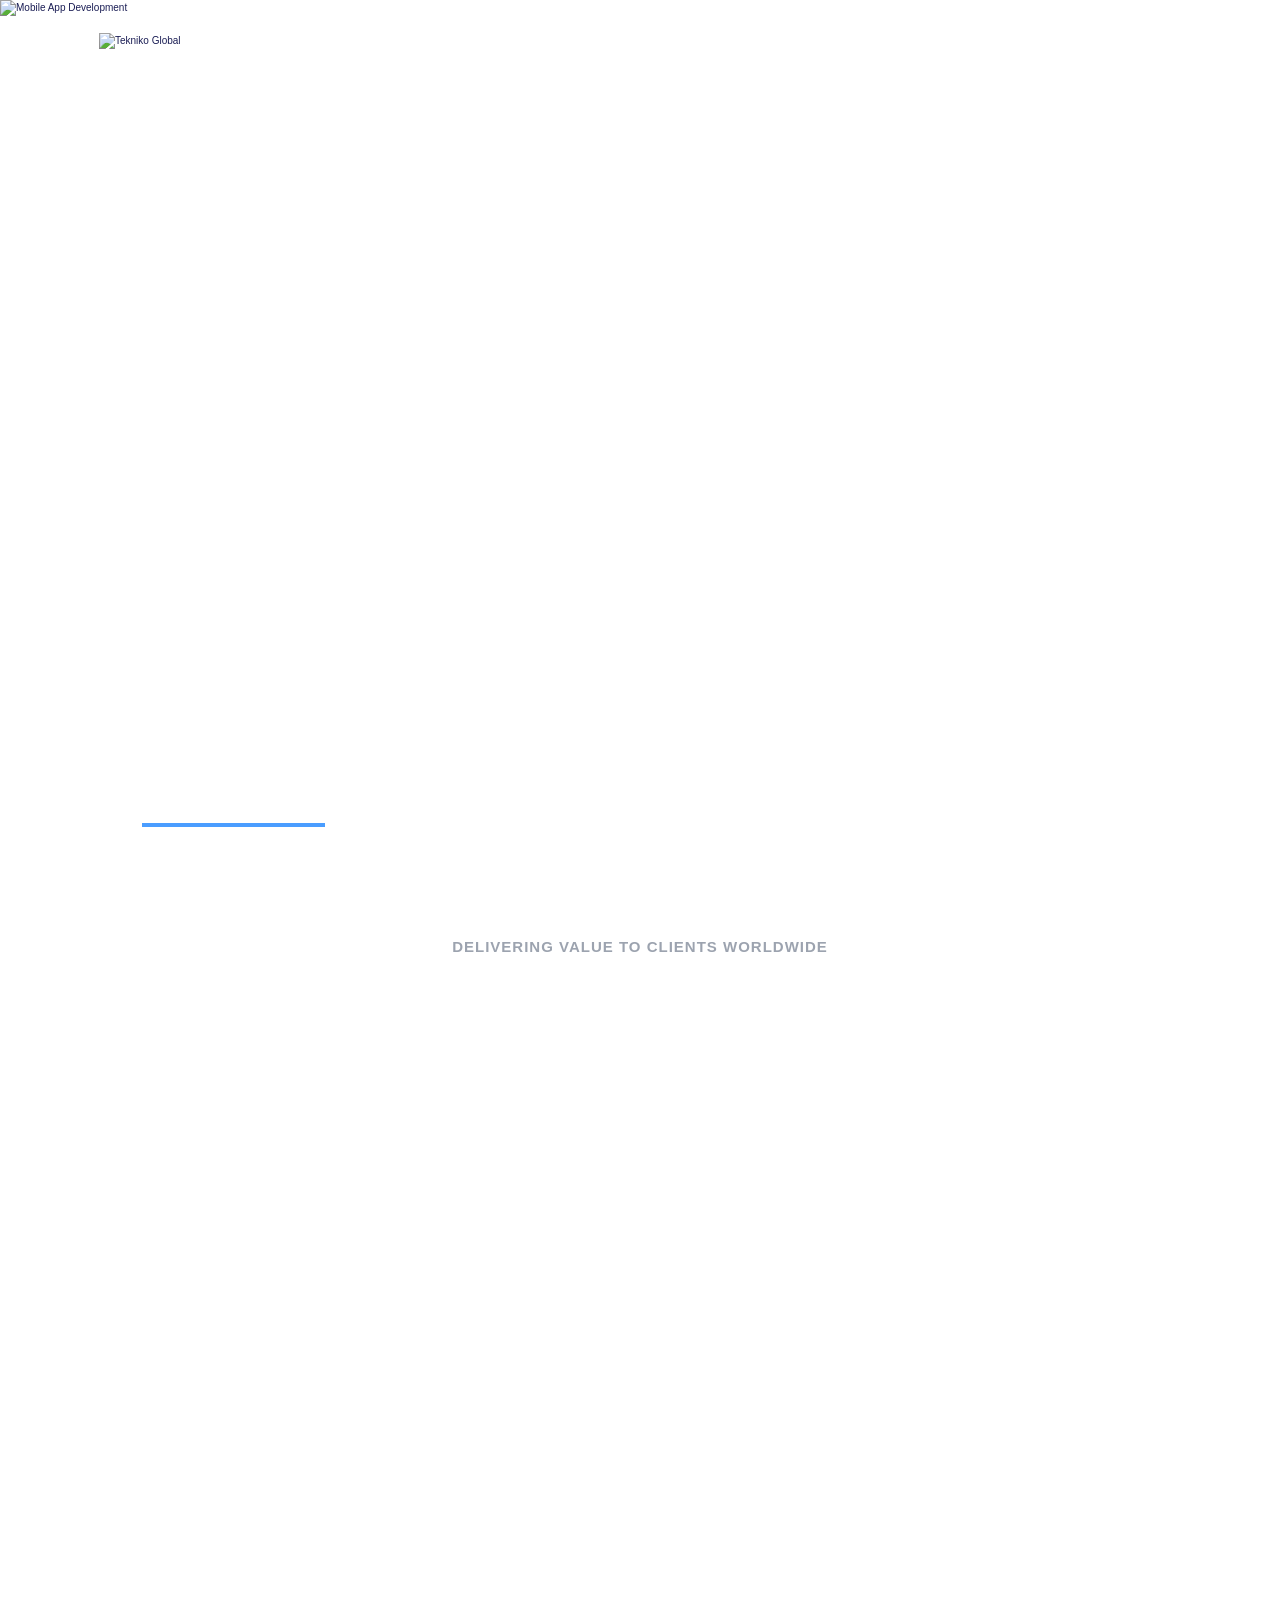
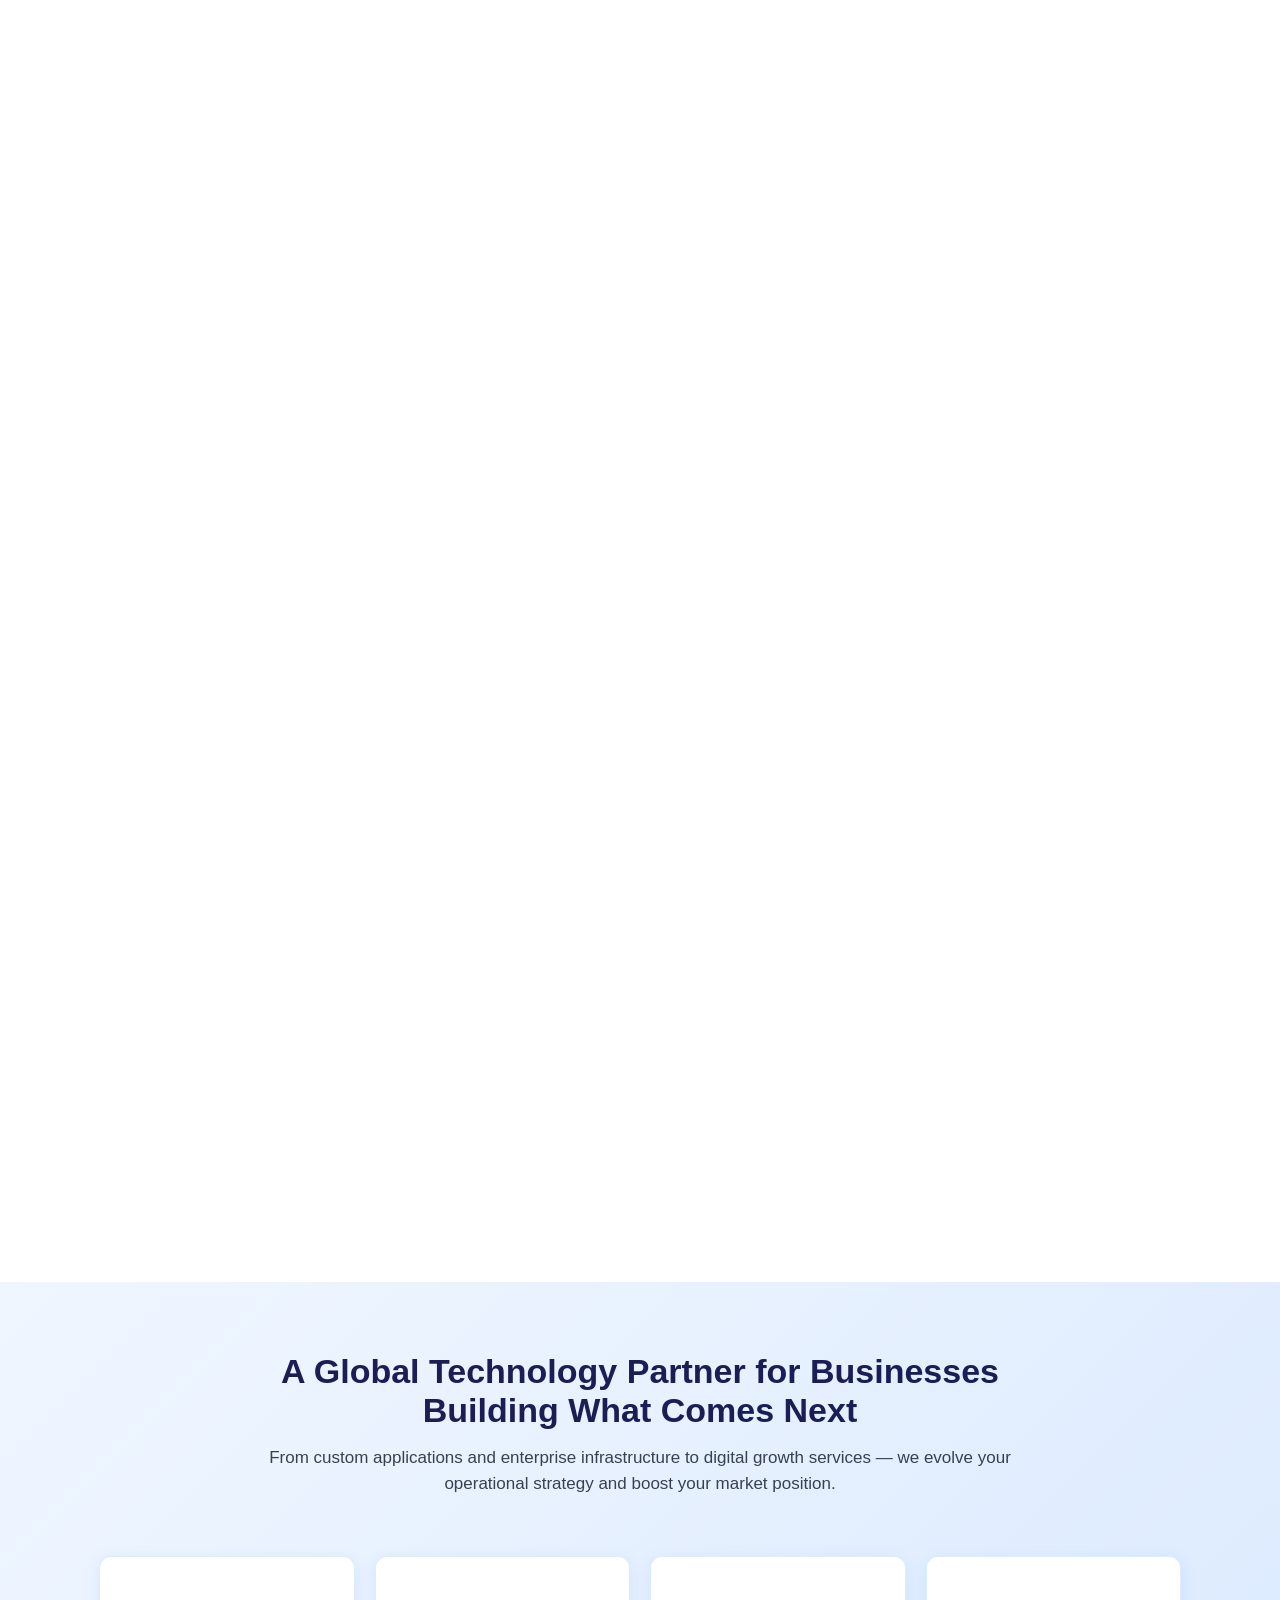
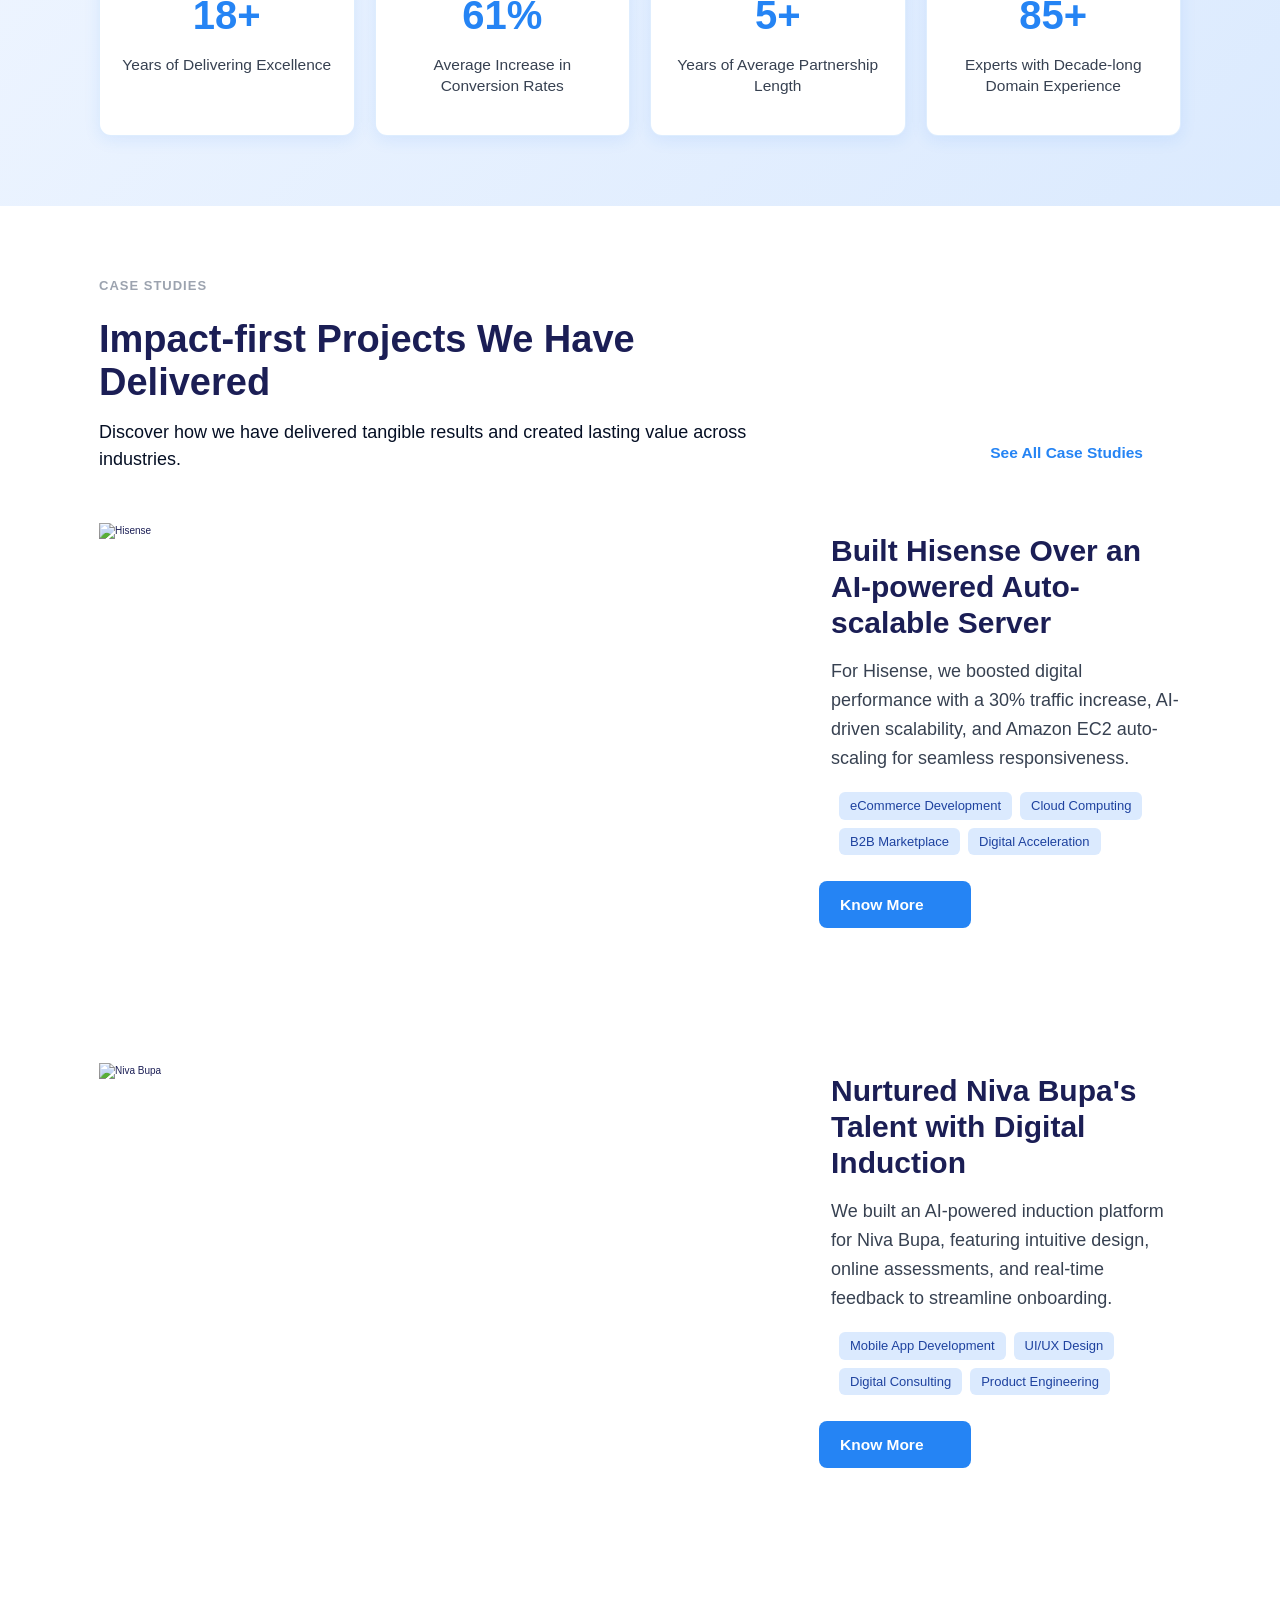
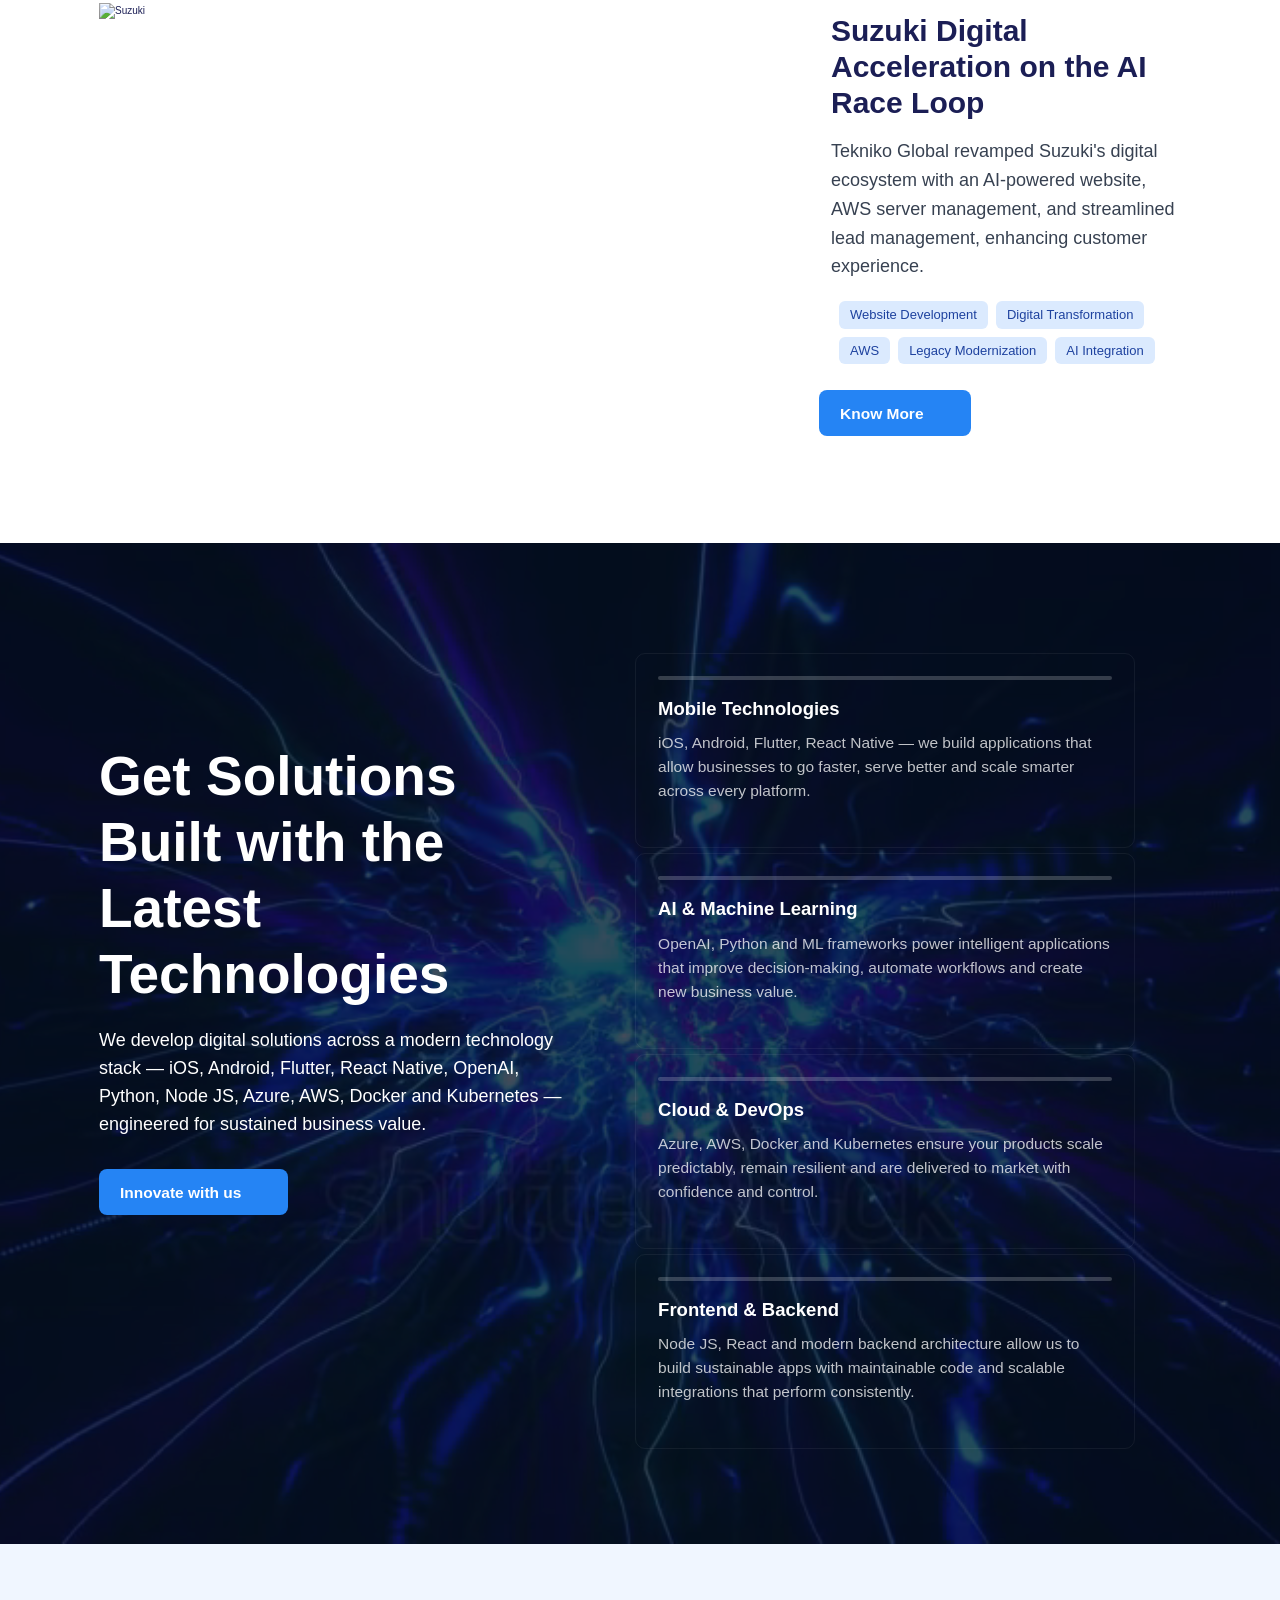
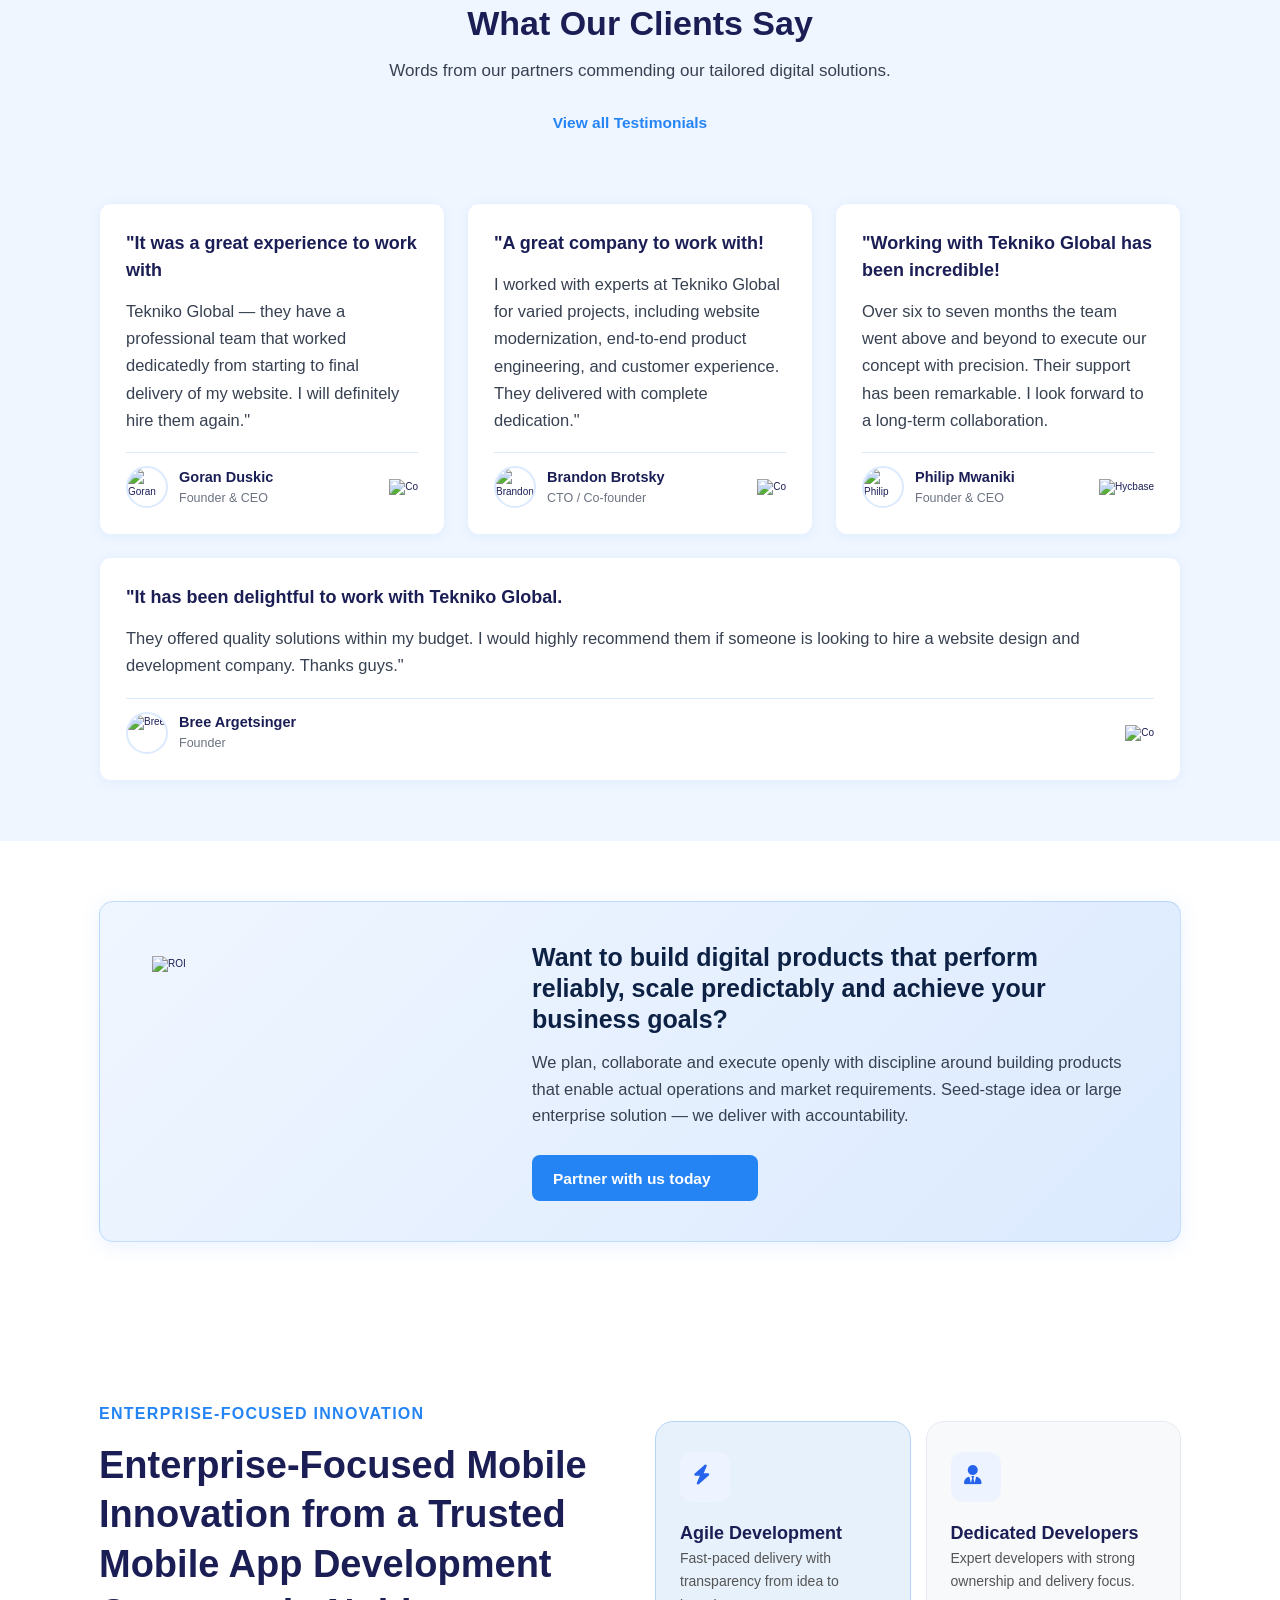
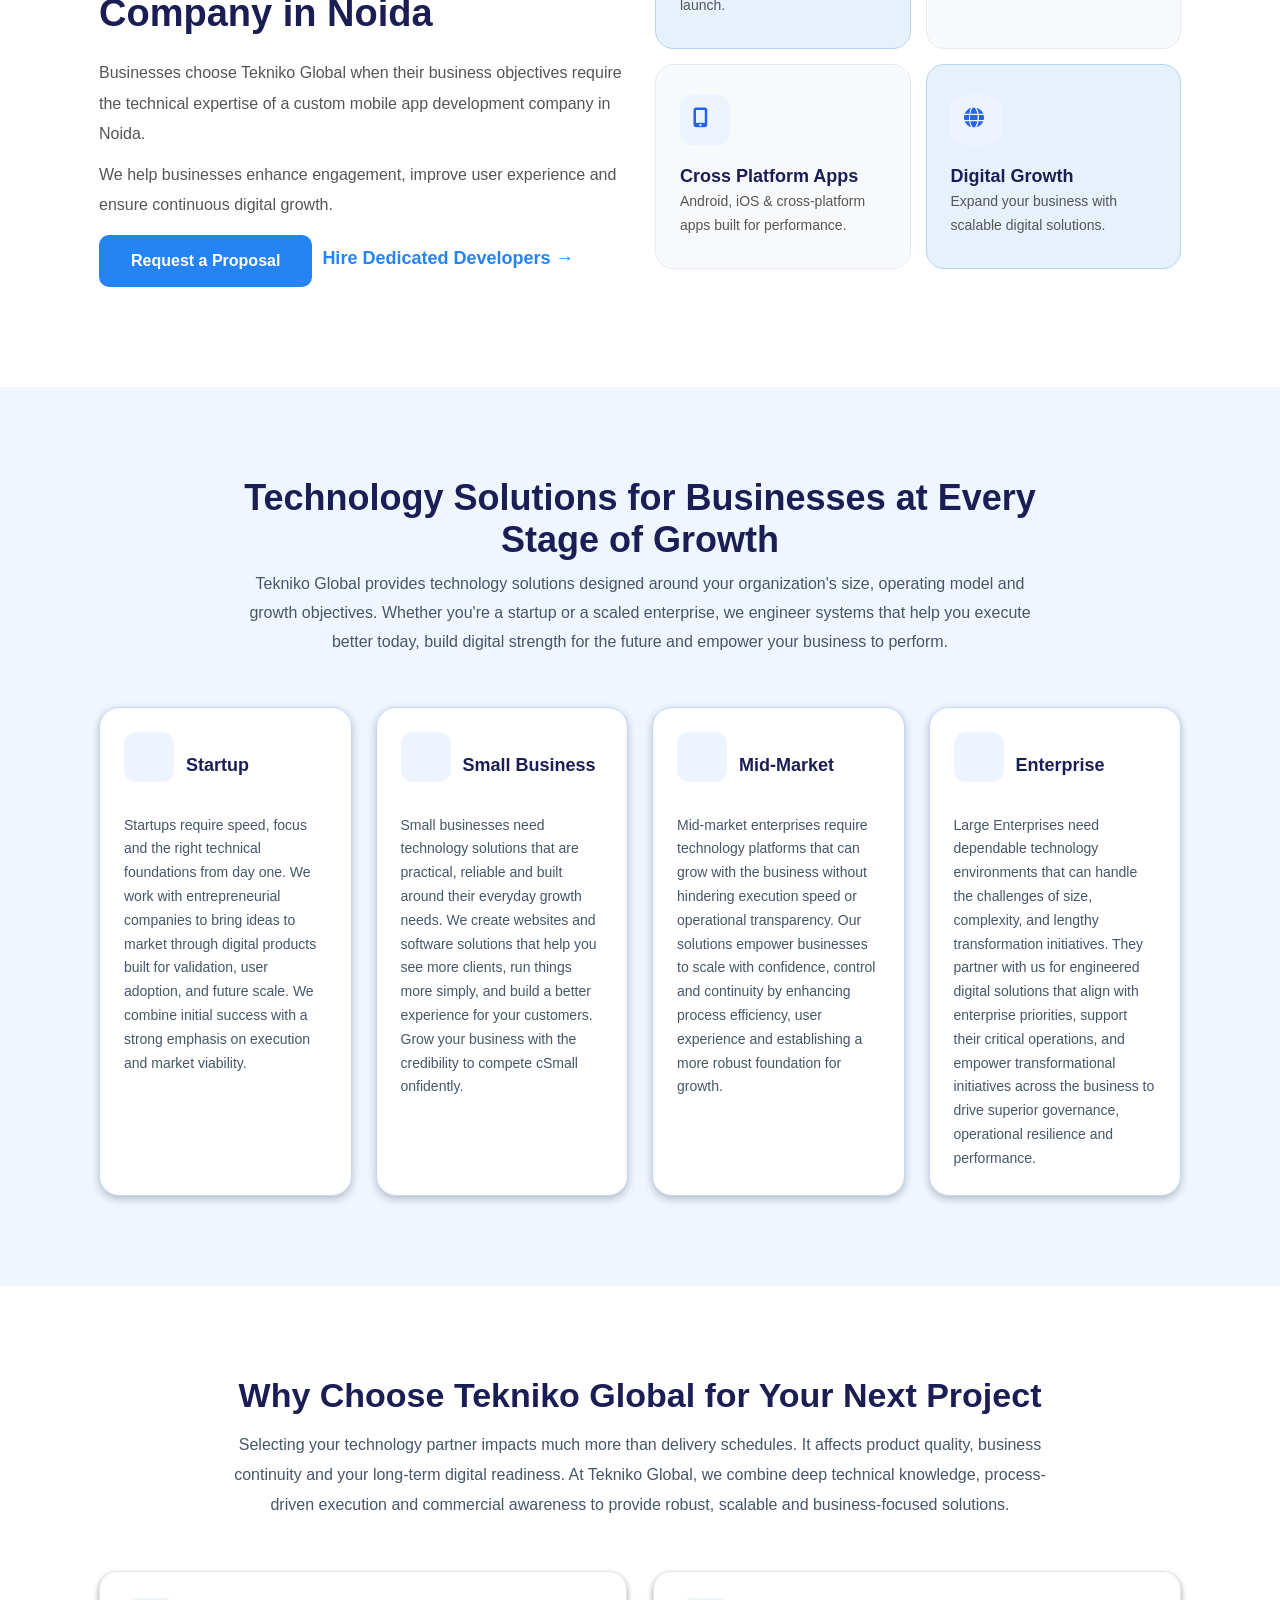
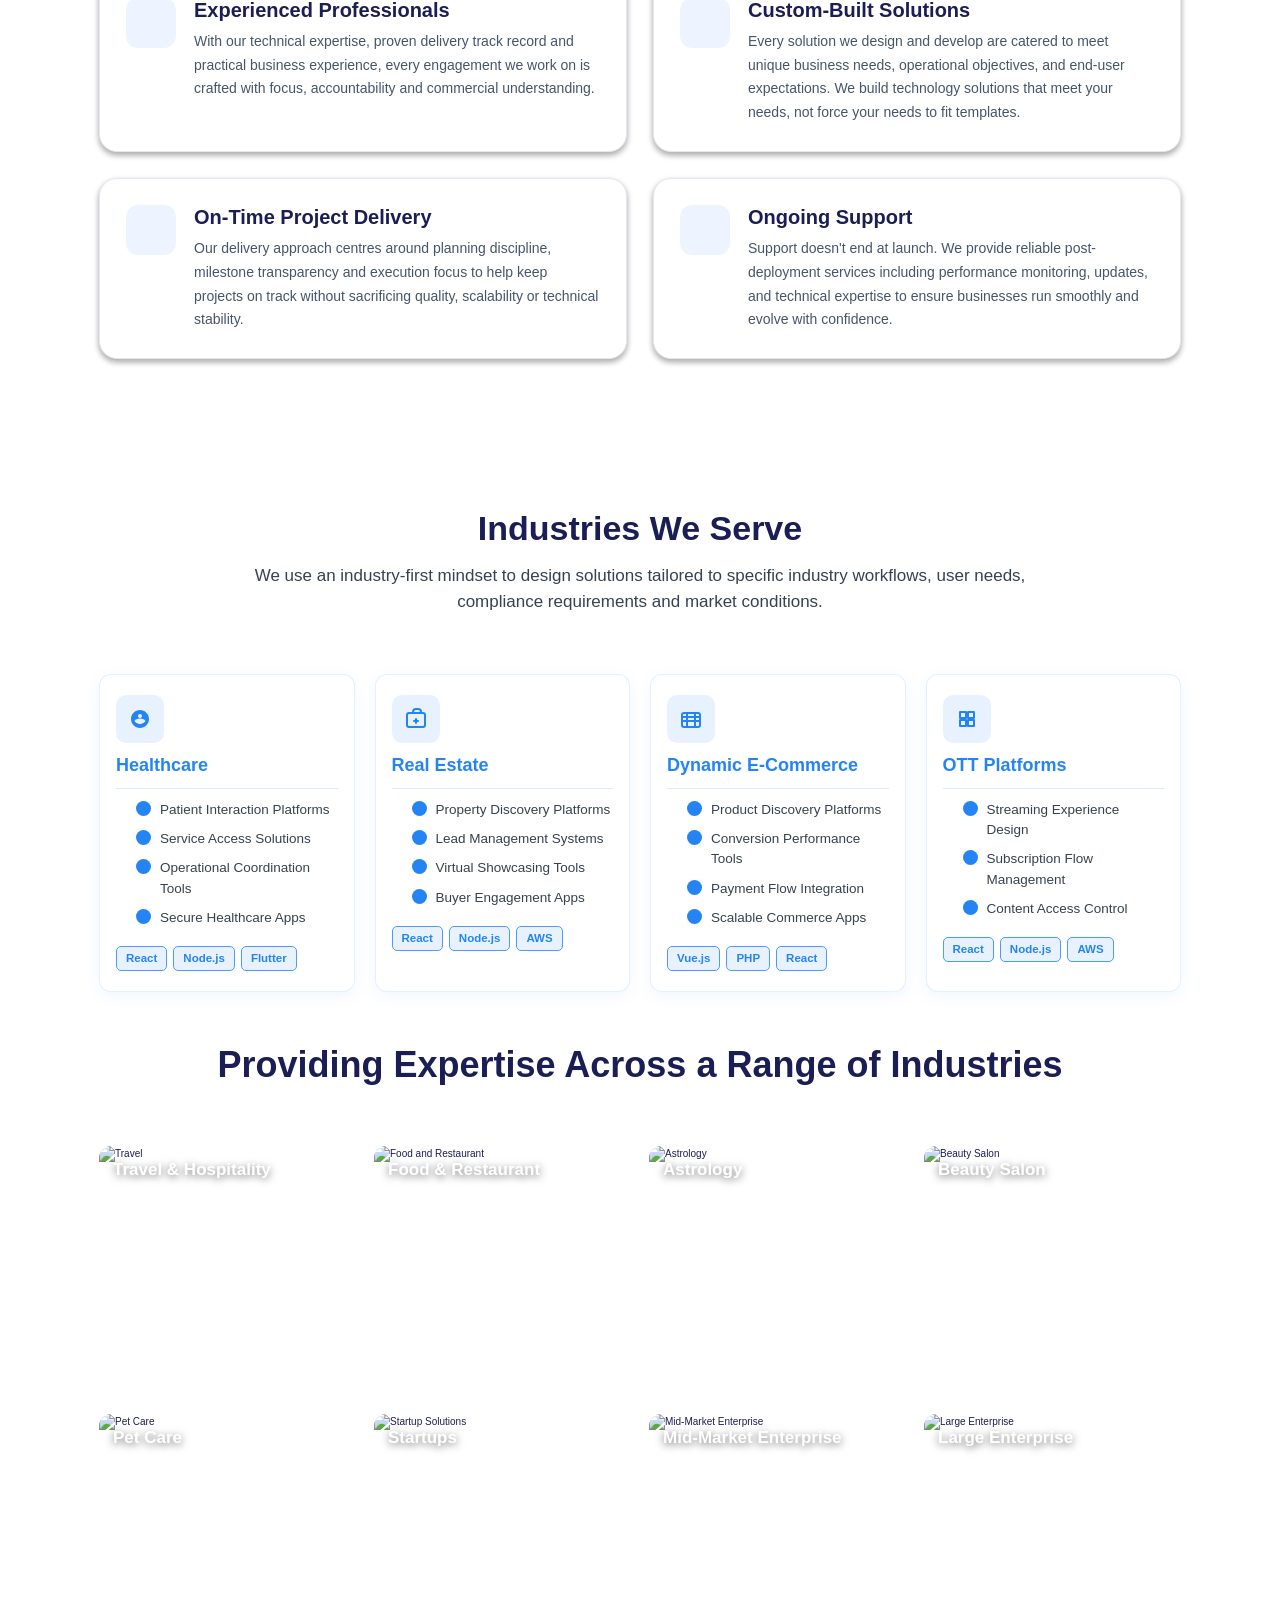
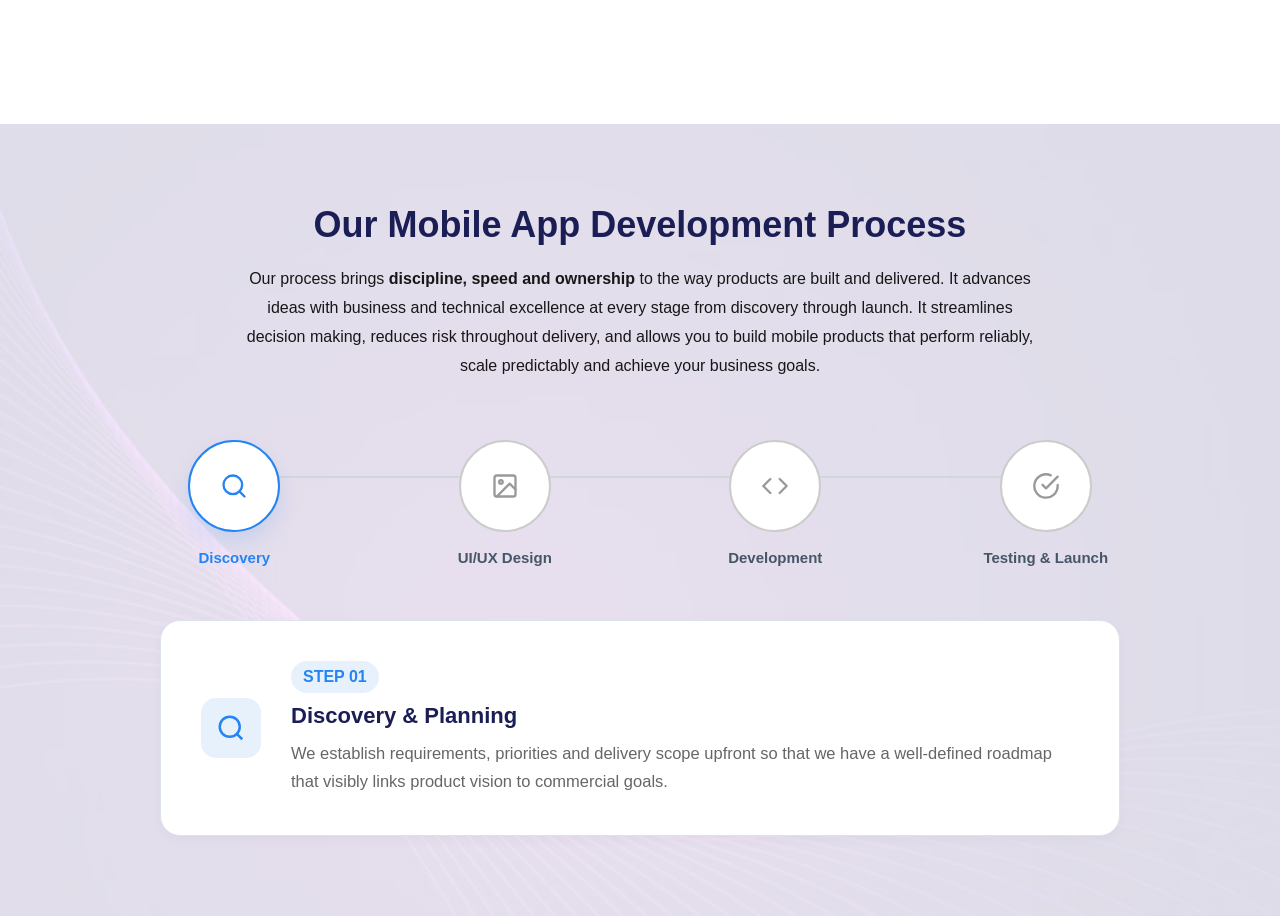
==== commit 5c7b208c: "message" ====
--- a/index.html
+++ b/index.html
@@ -3,22 +3,20 @@
 
 <head>
   <meta charset="utf-8">
-  <title>Digital Transformation with AI, Cloud & Cybersecurity | Tekniko Global</title>
-  <meta name="description" content="Tekniko Global delivers digital transformation through software modernization, AI, cloud solutions, cybersecurity, and data analytics.">
+  <title>Mobile App Development Company in Noida | Tekniko Global</title>
+  <meta name="description"
+    content="Tekniko Global is a trusted mobile app development company in Noida delivering custom mobile apps, web solutions, AI, cloud, and enterprise software for businesses of all sizes.">
   <meta name="robots" content="index, follow">
   <meta name="viewport" content="width=device-width, initial-scale=1.0">
   <link rel="canonical" href="https://www.teknikoglobal.com/">
 
   <!-- External Libraries -->
-  <link rel="canonical" href="https://www.teknikoglobal.com/">
   <link href="https://cdn.jsdelivr.net/npm/bootstrap@5.3.0/dist/css/bootstrap.min.css" rel="stylesheet">
   <link href="https://fonts.googleapis.com/css2?family=Inter:wght@400;600;700;800&display=swap" rel="stylesheet">
   <link rel="stylesheet" href="https://cdnjs.cloudflare.com/ajax/libs/font-awesome/6.5.0/css/all.min.css">
   <link href="https://cdn.jsdelivr.net/npm/bootstrap-icons@1.11.3/font/bootstrap-icons.css" rel="stylesheet">
   <link rel="stylesheet" href="style.css">
   <link href="https://unpkg.com/aos@2.3.4/dist/aos.css" rel="stylesheet">
-
-  <!-- Custom Stylesheet -->
   <link rel="stylesheet" href="style.css">
 </head>
 
@@ -29,7 +27,7 @@
   <header class="site-header" id="siteHeader">
     <div class="container mt-4">
       <div class="header-inner">
-        <a href="https://www.teknikoglobal.com/" class="logo">
+        <a href="./index.html" class="logo">
           <img src="https://www.teknikoglobal.com/public/assets/image/img/brand_logo.webp" alt="Tekniko Global">
         </a>
         <nav class="main-nav">
@@ -44,9 +42,9 @@
                     <polyline points="6 9 12 15 18 9" />
                   </svg></span></span>
             </li>
-            <li class="nav-item"><a href="https://www.teknikoglobal.com/portfolio" class="nav-link">Portfolio</a></li>
+            <li class="nav-item"><a href="./protfolio.html" class="nav-link">Portfolio</a></li>
             <li class="nav-item"><a href="./blog.html" class="nav-link">Blog</a></li>
-  <li class="nav-item"><a href="./contactus.html" class="nav-link">Contact Us</a></li>
+            <li class="nav-item"><a href="./contactus.html" class="nav-link">Contact Us</a></li>
             <li class="nav-item" data-menu="company">
               <span class="nav-link">Company<span class="chev"><svg viewBox="0 0 24 24">
                     <polyline points="6 9 12 15 18 9" />
@@ -529,8 +527,8 @@
                 <path d="M1 1h4l2.68 13.39a2 2 0 0 0 2 1.61h9.72a2 2 0 0 0 2-1.61L23 6H6" />
               </svg></div>
             <div class="item-body">
-              <div class="item-title">Retail &amp; eCommerce</div>
-              <div class="item-desc">Scalable platforms to grow your online store.</div>
+              <div class="item-title">Dynamic E-Commerce</div>
+              <div class="item-desc">Commerce platforms built for conversion and scalable growth.</div>
             </div>
           </a>
           <a class="item-link" href="#">
@@ -543,7 +541,7 @@
               </svg></div>
             <div class="item-body">
               <div class="item-title">Food &amp; Restaurant</div>
-              <div class="item-desc">Food delivery and restaurant management apps.</div>
+              <div class="item-desc">Scalable digital systems for ordering, delivery and retention.</div>
             </div>
           </a>
           <a class="item-link" href="#">
@@ -552,8 +550,8 @@
                   d="M17.8 19.2L16 11l3.5-3.5C21 6 21 4 19.5 2.5S18 1 16.5 3L13 6.5l-8.2-1.8L2.7 6.7l7.4 4-2.4 2.4-1.4-.6-1.4 1.4 3.8 3.8 3.8 3.8 1.4-1.4-.6-1.4 2.4-2.4 4 7.4z" />
               </svg></div>
             <div class="item-body">
-              <div class="item-title">Travel</div>
-              <div class="item-desc">Booking &amp; travel management platforms.</div>
+              <div class="item-title">Travel &amp; Hospitality</div>
+              <div class="item-desc">Technology solutions that improve bookings and guest experiences.</div>
             </div>
           </a>
           <a class="item-link" href="#">
@@ -561,8 +559,9 @@
                 <path d="M3 9l9-7 9 7v11a2 2 0 0 1-2 2H5a2 2 0 0 1-2-2z" />
               </svg></div>
             <div class="item-body">
-              <div class="item-title">Hotel &amp; Hospitality</div>
-              <div class="item-desc">Reservation &amp; hospitality management systems.</div>
+              <div class="item-title">Real Estate</div>
+              <div class="item-desc">Digital platforms for property discovery, lead management and virtual showcasing.
+              </div>
             </div>
           </a>
         </div>
@@ -576,7 +575,7 @@
               </svg></div>
             <div class="item-body">
               <div class="item-title">Healthcare</div>
-              <div class="item-desc">Digital health solutions for patients &amp; providers.</div>
+              <div class="item-desc">Secure, user-friendly platforms for patient interaction and operations.</div>
             </div>
           </a>
           <a class="item-link" href="#">
@@ -585,8 +584,8 @@
                 <path d="M3 9h18M9 21V9" />
               </svg></div>
             <div class="item-body">
-              <div class="item-title">BFSI</div>
-              <div class="item-desc">Secure fintech solutions for banking &amp; finance.</div>
+              <div class="item-title">OTT Platforms</div>
+              <div class="item-desc">High-performance streaming with subscription flows and multi-device delivery.</div>
             </div>
           </a>
           <a class="item-link" href="#">
@@ -596,40 +595,38 @@
                 <polyline points="2 12 12 17 22 12" />
               </svg></div>
             <div class="item-body">
-              <div class="item-title">Manufacturing</div>
-              <div class="item-desc">Industrial IoT &amp; smart factory solutions.</div>
-            </div>
-          </a>
-          <a class="item-link" href="#">
-            <div class="item-icon"><svg viewBox="0 0 24 24">
-                <path d="M3 9l9-7 9 7v11a2 2 0 0 1-2 2H5a2 2 0 0 1-2-2z" />
-                <polyline points="9 22 9 12 15 12 15 22" />
-              </svg></div>
-            <div class="item-body">
-              <div class="item-title">Real Estate</div>
-              <div class="item-desc">Property tech platforms for buyers &amp; agents.</div>
-            </div>
-          </a>
-          <a class="item-link" href="#">
-            <div class="item-icon"><svg viewBox="0 0 24 24">
-                <rect x="1" y="3" width="15" height="13" rx="2" />
-                <polygon points="16 8 20 8 23 11 23 16 16 16 16 8" />
-                <circle cx="5.5" cy="18.5" r="2.5" />
-                <circle cx="18.5" cy="18.5" r="2.5" />
-              </svg></div>
-            <div class="item-body">
-              <div class="item-title">Automotive</div>
-              <div class="item-desc">Connected vehicle &amp; mobility solutions.</div>
-            </div>
-          </a>
-          <a class="item-link" href="#">
-            <div class="item-icon"><svg viewBox="0 0 24 24">
-                <polygon points="23 7 16 12 23 17 23 7" />
-                <rect x="1" y="5" width="15" height="14" rx="2" />
-              </svg></div>
-            <div class="item-body">
-              <div class="item-title">Media &amp; Entertainment</div>
-              <div class="item-desc">OTT, streaming, and content platforms.</div>
+              <div class="item-title">Blockchain Solutions</div>
+              <div class="item-desc">Enterprise blockchain and smart contract development.</div>
+            </div>
+          </a>
+          <a class="item-link" href="#">
+            <div class="item-icon"><svg viewBox="0 0 24 24">
+                <circle cx="12" cy="12" r="3" />
+                <path
+                  d="M12 2v3M12 19v3M4.22 4.22l2.12 2.12M17.66 17.66l2.12 2.12M2 12h3M19 12h3M4.22 19.78l2.12-2.12M17.66 6.34l2.12-2.12" />
+              </svg></div>
+            <div class="item-body">
+              <div class="item-title">AI &amp; ML Solutions</div>
+              <div class="item-desc">Intelligent automation and machine learning for enterprise growth.</div>
+            </div>
+          </a>
+          <a class="item-link" href="#">
+            <div class="item-icon"><svg viewBox="0 0 24 24">
+                <circle cx="12" cy="12" r="4" />
+                <path d="M4.93 4.93a10 10 0 0 0 0 14.14M19.07 4.93a10 10 0 0 1 0 14.14" />
+              </svg></div>
+            <div class="item-body">
+              <div class="item-title">IoT &amp; Embedded Systems</div>
+              <div class="item-desc">Smart device connectivity and IoT platform development.</div>
+            </div>
+          </a>
+          <a class="item-link" href="#">
+            <div class="item-icon"><svg viewBox="0 0 24 24">
+                <path d="M12 22s8-4 8-10V5l-8-3-8 3v7c0 6 8 10 8 10z" />
+              </svg></div>
+            <div class="item-body">
+              <div class="item-title">Salesforce Solutions</div>
+              <div class="item-desc">Custom Salesforce implementation and integration services.</div>
             </div>
           </a>
         </div>
@@ -643,20 +640,8 @@
                 <path d="M22 3h-6a4 4 0 0 0-4 4v14a3 3 0 0 1 3-3h7z" />
               </svg></div>
             <div class="item-body">
-              <div class="item-title">Education</div>
-              <div class="item-desc">eLearning apps &amp; LMS for modern education.</div>
-            </div>
-          </a>
-          <a class="item-link" href="#">
-            <div class="item-icon"><svg viewBox="0 0 24 24">
-                <rect x="1" y="3" width="15" height="13" rx="2" />
-                <polygon points="16 8 20 8 23 11 23 16 16 16 16 8" />
-                <circle cx="5.5" cy="18.5" r="2.5" />
-                <circle cx="18.5" cy="18.5" r="2.5" />
-              </svg></div>
-            <div class="item-body">
-              <div class="item-title">Taxi &amp; Transport</div>
-              <div class="item-desc">Ride-hailing &amp; fleet management solutions.</div>
+              <div class="item-title">Astrology</div>
+              <div class="item-desc">Interactive platforms with consultation booking and personalized insights.</div>
             </div>
           </a>
           <a class="item-link" href="#">
@@ -666,7 +651,17 @@
               </svg></div>
             <div class="item-body">
               <div class="item-title">Pet Care</div>
-              <div class="item-desc">Apps for pet services, vets &amp; pet owners.</div>
+              <div class="item-desc">Apps for appointment booking, service discovery and ecommerce.</div>
+            </div>
+          </a>
+          <a class="item-link" href="#">
+            <div class="item-icon"><svg viewBox="0 0 24 24">
+                <circle cx="12" cy="8" r="4" />
+                <path d="M20 21a8 8 0 1 0-16 0" />
+              </svg></div>
+            <div class="item-body">
+              <div class="item-title">Beauty Salon</div>
+              <div class="item-desc">Digital solutions for appointment scheduling and customer management.</div>
             </div>
           </a>
           <a class="item-link" href="#">
@@ -712,7 +707,7 @@
       <div class="mega-panel active" id="panel-co-about">
         <p class="panel-label">Who We Are</p>
         <div class="items-grid">
-          <a class="item-link" href="#">
+          <a class="item-link" href="./about.html">
             <div class="item-icon"><svg viewBox="0 0 24 24">
                 <circle cx="12" cy="8" r="4" />
                 <path d="M20 21a8 8 0 1 0-16 0" />
@@ -770,6 +765,16 @@
       <div class="mega-panel" id="panel-co-careers">
         <p class="panel-label">Join Our Team</p>
         <div class="items-grid">
+            <a class="item-link" href="./career.html">
+              <div class="item-icon"><svg viewBox="0 0 24 24">
+                  <path d="M17 21v-2a4 4 0 0 0-4-4H5a4 4 0 0 0-4 4v2" />
+                  <circle cx="9" cy="7" r="4" />
+                </svg></div>
+              <div class="item-body">
+                <div class="item-title">Careers</div>
+                <div class="item-desc">Culture, perks &amp; what makes us a great place.</div>
+              </div>
+            </a>
           <a class="item-link" href="#">
             <div class="item-icon"><svg viewBox="0 0 24 24">
                 <rect x="2" y="7" width="20" height="14" rx="2" />
@@ -827,15 +832,14 @@
             <polyline points="6 9 12 15 18 9" />
           </svg></span></div>
       <div class="mob-sub">
-        <a href="#">Healthcare</a><a href="#">Retail &amp; eCommerce</a><a href="#">Education</a><a
-          href="#">Travel</a><a href="#">BFSI</a><a href="#">Manufacturing</a><a href="#">Real Estate</a><a
-          href="#">Food &amp; Restaurant</a>
+        <a href="#">Healthcare</a><a href="#">Real Estate</a><a href="#">Travel &amp; Hospitality</a><a href="#">Food
+          &amp; Restaurant</a><a href="#">Astrology</a><a href="#">OTT Platforms</a><a href="#">Beauty Salon</a><a
+          href="#">Pet Care</a><a href="#">Dynamic E-Commerce</a>
       </div>
     </div>
     <div class="mob-item"><a class="mob-trigger" href="https://www.teknikoglobal.com/portfolio"
         style="color:var(--text)">Portfolio</a></div>
-    <div class="mob-item"><a class="mob-trigger" href="./blog.html"
-        style="color:var(--text)">Blog</a></div>
+    <div class="mob-item"><a class="mob-trigger" href="./blog.html" style="color:var(--text)">Blog</a></div>
     <div class="mob-item">
       <div class="mob-trigger">Company<span class="mob-arrow-icon"><svg viewBox="0 0 24 24">
             <polyline points="6 9 12 15 18 9" />
@@ -845,101 +849,102 @@
           href="#">Events</a>
       </div>
     </div>
-    <div class="mob-cta-wrap"><a href="https://www.teknikoglobal.com/contact">Contact Us →</a></div>
+    <div class="mob-cta-wrap"><a href="./contactus.html">Contact Us →</a></div>
   </nav>
 
   <!-- ═══ BANNER ═══ -->
   <section class="banner" id="bannerSection">
     <div class="banner-slide active" id="s0">
-      <img src="https://www.sparxitsolutions.com/sites/images/ai-banner.webp" alt="AI" class="banner-graphic">
-      <div class="banner-overlay"></div>
-      <div class="banner-content-wrap">
-        <div class="container">
-          <div class="banner-content-sec">
-            <h1 class="main-title"><span>AI Solutions</span> for Enterprise Innovation &amp; Growth</h1>
-            <p>Designing, building and deploying algorithms, data pipelines, and workflows that convert unstructured
-              data into ready-to-use products.</p>
-            <div class="banner-btns"><a href="#" class="btn-first">Request AI Proposal</a><a href="#"
-                class="btn-first btn-outline">Explore</a></div>
-          </div>
-        </div>
-      </div>
-    </div>
-    <div class="banner-slide" id="s1">
-      <img src="https://www.sparxitsolutions.com/sites/images/digital_transformation.webp" alt="Digital Transformation"
+      <img src="https://www.sparxitsolutions.com/sites/images/ai-banner.webp" alt="Mobile App Development"
         class="banner-graphic">
       <div class="banner-overlay"></div>
       <div class="banner-content-wrap">
         <div class="container">
           <div class="banner-content-sec">
-            <h1 class="main-title"><span>Digital Transformation</span> Services to Modernize Your Business</h1>
-            <p>Assisting businesses to leverage modernizing inventive solutions fueled by technology and software
-              development to augment the overall customer experience.</p>
-            <div class="banner-btns"><a href="#" class="btn-first">Talk to an Expert</a><a href="#"
+            <h1 class="main-title"><span>Enterprise Mobile App</span> Development Company in Noida</h1>
+            <p>We help businesses enhance engagement, perfect user experience and ensure continuous digital growth with
+              custom mobile applications built for performance and scale.</p>
+            <div class="banner-btns"><a href="#" class="btn-first">Request a Proposal</a><a href="#"
                 class="btn-first btn-outline">Explore</a></div>
           </div>
         </div>
       </div>
     </div>
-    <div class="banner-slide" id="s2">
-      <img src="https://www.sparxitsolutions.com/sites/images/Software_modernization.webp" alt="Modernization"
+    <div class="banner-slide" id="s1">
+      <img src="https://www.sparxitsolutions.com/sites/images/digital_transformation.webp" alt="Custom Mobile Apps"
         class="banner-graphic">
       <div class="banner-overlay"></div>
       <div class="banner-content-wrap">
         <div class="container">
           <div class="banner-content-sec">
-            <h1 class="main-title"><span>Future-Proof Your Business</span> with Legacy Software Modernization</h1>
-            <p>Deriving full cloud value and outcomes with agile migration and strategic planning while transferring
-              existing legacy systems to fuel innovations.</p>
-            <div class="banner-btns"><a href="#" class="btn-first">Request Quote</a><a href="#"
+            <h1 class="main-title"><span>Custom Mobile App</span> Solutions Engineered to Scale Smarter</h1>
+            <p>From Android and iOS to cross-platform applications — we build mobile products that allow businesses to
+              go faster, serve better and scale smarter today.</p>
+            <div class="banner-btns"><a href="#" class="btn-first">Talk to an Expert</a><a href="#"
                 class="btn-first btn-outline">Explore</a></div>
           </div>
         </div>
       </div>
     </div>
-    <div class="banner-slide" id="s3">
-      <img src="https://www.sparxitsolutions.com/sites/images/cyber_security.webp" alt="Cybersecurity"
+    <div class="banner-slide" id="s2">
+      <img src="https://www.sparxitsolutions.com/sites/images/Software_modernization.webp" alt="Agile Development"
         class="banner-graphic">
       <div class="banner-overlay"></div>
       <div class="banner-content-wrap">
         <div class="container">
           <div class="banner-content-sec">
-            <h1 class="main-title"><span>Safeguard Your Business</span> with Robust Cybersecurity Solutions</h1>
-            <p>Building proactive defenses and antifragile businesses to defend against cyber threats with cutting-edge
-              security strategies.</p>
-            <div class="banner-btns"><a href="#" class="btn-first">Schedule Consultation</a><a href="#"
+            <h1 class="main-title"><span>Agile Development Process</span> from Ideation to Launch</h1>
+            <p>Our agile methodology adds order to fast-paced digital initiatives, providing transparency as teams
+              sprint from ideation to launch with discipline and delivery focus.</p>
+            <div class="banner-btns"><a href="#" class="btn-first">Request Quote</a><a href="#"
                 class="btn-first btn-outline">Explore</a></div>
           </div>
         </div>
       </div>
     </div>
-    <div class="banner-slide" id="s4">
-      <img src="https://www.sparxitsolutions.com/sites/images/data_and_Cloud.webp" alt="Cloud" class="banner-graphic">
-      <div class="banner-overlay"></div>
-      <div class="banner-content-wrap">
-        <div class="container">
-          <div class="banner-content-sec">
-            <h1 class="main-title"><span>Empower Growth</span> with Scalable Cloud Technologies</h1>
-            <p>Delivering exceptional customer experiences with data and cloud services with secure, intelligent, and
-              open systems for enterprise growth.</p>
-            <div class="banner-btns"><a href="#" class="btn-first">Talk to Cloud Experts</a><a href="#"
-                class="btn-first btn-outline">Explore</a></div>
-          </div>
-        </div>
-      </div>
-    </div>
-    <div class="banner-slide" id="s5">
-      <img src="https://www.sparxitsolutions.com/sites/images/cyber_security.webp" alt="Analytics"
+    <div class="banner-slide" id="s3">
+      <img src="https://www.sparxitsolutions.com/sites/images/cyber_security.webp" alt="Hire Dedicated Developers"
         class="banner-graphic">
       <div class="banner-overlay"></div>
       <div class="banner-content-wrap">
         <div class="container">
           <div class="banner-content-sec">
-            <h1 class="main-title"><span>Accelerate Success</span> with Powerful Data Analytics</h1>
-            <p>Maximizing data value and business outcomes with intelligent analytics, strategic insights, and seamless
-              integration.</p>
-            <div class="banner-btns"><a href="#" class="btn-first">Contact Data Experts</a
-              a href="#"
+            <h1 class="main-title"><span>Hire Dedicated Developers</span> for Focused Project Delivery</h1>
+            <p>Grow your team with motivated technical talent, project ownership and delivery reliability. Build
+              products with increased focus, agility and execution power.</p>
+            <div class="banner-btns"><a href="#" class="btn-first">Hire Developers</a><a href="#"
+                class="btn-first btn-outline">Explore</a></div>
+          </div>
+        </div>
+      </div>
+    </div>
+    <div class="banner-slide" id="s4">
+      <img src="https://www.sparxitsolutions.com/sites/images/data_and_Cloud.webp" alt="Technology Solutions"
+        class="banner-graphic">
+      <div class="banner-overlay"></div>
+      <div class="banner-content-wrap">
+        <div class="container">
+          <div class="banner-content-sec">
+            <h1 class="main-title"><span>Technology Solutions</span> for Businesses at Every Stage of Growth</h1>
+            <p>Whether you're a startup or a scaled enterprise, we engineer systems that help you execute better today
+              and build digital strength for the future.</p>
+            <div class="banner-btns"><a href="#" class="btn-first">Talk to an Expert</a><a href="#"
+                class="btn-first btn-outline">Explore</a></div>
+          </div>
+        </div>
+      </div>
+    </div>
+    <div class="banner-slide" id="s5">
+      <img src="https://www.sparxitsolutions.com/sites/images/cyber_security.webp" alt="Web and Software Development"
+        class="banner-graphic">
+      <div class="banner-overlay"></div>
+      <div class="banner-content-wrap">
+        <div class="container">
+          <div class="banner-content-sec">
+            <h1 class="main-title"><span>Web, E-Commerce &amp; Software</span> Development Solutions</h1>
+            <p>We blend strategy, technical expertise and organized execution to architect digital experiences that
+              enhance efficiency, deepen engagement and enable lasting business transformation.</p>
+            <div class="banner-btns"><a href="#" class="btn-first">Get Started</a><a href="#"
                 class="btn-first btn-outline">Explore</a></div>
           </div>
         </div>
@@ -956,12 +961,12 @@
     <div class="thumbnail-wrap">
       <div class="container">
         <div class="thumbnail-slider">
-          <div class="thumbnail active" onclick="goTo(0)"><span>AI-first Approach</span></div>
-          <div class="thumbnail" onclick="goTo(1)"><span>Digital Transformation</span></div>
-          <div class="thumbnail" onclick="goTo(2)"><span>Software Modernization</span></div>
-          <div class="thumbnail" onclick="goTo(3)"><span>Cyber Security</span></div>
-          <div class="thumbnail" onclick="goTo(4)"><span>Cloud Computing</span></div>
-          <div class="thumbnail" onclick="goTo(5)"><span>Data Analytics</span></div>
+          <div class="thumbnail active" onclick="goTo(0)"><span>Mobile App Development</span></div>
+          <div class="thumbnail" onclick="goTo(1)"><span>Custom App Solutions</span></div>
+          <div class="thumbnail" onclick="goTo(2)"><span>Agile Development</span></div>
+          <div class="thumbnail" onclick="goTo(3)"><span>Hire Developers</span></div>
+          <div class="thumbnail" onclick="goTo(4)"><span>Growth Solutions</span></div>
+          <div class="thumbnail" onclick="goTo(5)"><span>Web &amp; Software Dev</span></div>
         </div>
       </div>
     </div>
@@ -993,12 +998,14 @@
       </div>
     </div>
   </div>
+
   <!-- ═══ ABOUT STATS ═══ -->
   <section class="about-section">
     <div class="container">
       <div class="section-head text-center">
-        <h2 class="section-title">Delivering Measurable Outcomes that Supercharge Your Business</h2>
-        <p class="section-subtitle">Numbers that define our commitment to excellence and client success.</p>
+        <h2 class="section-title">A Global Technology Partner for Businesses Building What Comes Next</h2>
+        <p class="section-subtitle">From custom applications and enterprise infrastructure to digital growth services —
+          we evolve your operational strategy and boost your market position.</p>
       </div>
       <div class="about-wrap">
         <div class="about-box anim-scale"><strong class="about-info" id="c1">0+</strong>
@@ -1016,6 +1023,7 @@
       </div>
     </div>
   </section>
+
   <!-- ═══ CASE STUDIES ═══ -->
   <section class="casestudies-section">
     <div class="container">
@@ -1028,7 +1036,6 @@
         <a href="#" class="text-link">See All Case Studies</a>
       </div>
 
-      <!-- NOTE: class is just "casestudies-row" — no anim-fade — JS observes the row directly -->
       <div class="casestudies-row">
         <figure class="casestudies-img"><img src="https://www.sparxitsolutions.com/sites/images/hisense-project.webp"
             alt="Hisense" width="696" height="472"></figure>
@@ -1093,31 +1100,32 @@
     <div class="container tech-content-z">
       <div class="technologies-wrap">
         <div class="technologies-head">
-          <h2 class="technologies-title">Empowering Ecosystems with Intelligent Technologies</h2>
-          <p class="technologies-subtitle">Supercharging your IT infrastructure with intelligent solutions to streamline
-            processes, ensure scalability and growth.</p>
+          <h2 class="technologies-title">Get Solutions Built with the Latest Technologies</h2>
+          <p class="technologies-subtitle">We develop digital solutions across a modern technology stack — iOS, Android,
+            Flutter, React Native, OpenAI, Python, Node JS, Azure, AWS, Docker and Kubernetes — engineered for sustained
+            business value.</p>
           <a href="#" class="primary-btn">Innovate with us</a>
         </div>
         <div class="technologies-content">
           <div class="technologies-box"><a href="#">
-              <h3>Machine Learning (ML)</h3>
-              <p>Our ML algorithms analyze customer data to improve product recommendations by leveraging predictive
-                analytics, and NLPs to enhance decision-making.</p>
+              <h3>Mobile Technologies</h3>
+              <p>iOS, Android, Flutter, React Native — we build applications that allow businesses to go faster, serve
+                better and scale smarter across every platform.</p>
             </a></div>
           <div class="technologies-box"><a href="#">
-              <h3>Augmented and Virtual Reality (AR / VR)</h3>
-              <p>By offering interactive demos and virtual try-ons, we upturn sales by up to 200%. Our mixed reality
-                solutions transform business operations.</p>
+              <h3>AI &amp; Machine Learning</h3>
+              <p>OpenAI, Python and ML frameworks power intelligent applications that improve decision-making, automate
+                workflows and create new business value.</p>
             </a></div>
           <div class="technologies-box"><a href="#">
-              <h3>Internet of Things (IoT)</h3>
-              <p>Reducing costs by automating processes, optimizing resource usage, and providing real-time data across
-                all industry verticals.</p>
+              <h3>Cloud &amp; DevOps</h3>
+              <p>Azure, AWS, Docker and Kubernetes ensure your products scale predictably, remain resilient and are
+                delivered to market with confidence and control.</p>
             </a></div>
           <div class="technologies-box"><a href="#">
-              <h3>Data Engineering</h3>
-              <p>We leverage data engineering and blockchain to build trust, drive change, and position your business as
-                a market leader in a dynamic landscape.</p>
+              <h3>Frontend &amp; Backend</h3>
+              <p>Node JS, React and modern backend architecture allow us to build sustainable apps with maintainable
+                code and scalable integrations that perform consistently.</p>
             </a></div>
         </div>
       </div>
@@ -1196,22 +1204,263 @@
         <figure class="cta-img"><img src="https://www.sparxitsolutions.com/sites/images/chart.webp" alt="ROI"
             width="408" height="265"></figure>
         <div class="cta-txt">
-          <h3>Want to be among the top 1% of companies generating higher ROI from digital transformation?</h3>
-          <p>Generate more leads to outperform your competitors. Achieve your business goals faster with a 200% increase
-            in efficiency.</p>
+          <h3>Want to build digital products that perform reliably, scale predictably and achieve your business goals?
+          </h3>
+          <p>We plan, collaborate and execute openly with discipline around building products that enable actual
+            operations and market requirements. Seed-stage idea or large enterprise solution — we deliver with
+            accountability.</p>
           <a href="#" class="primary-btn">Partner with us today</a>
         </div>
       </div>
     </div>
   </div>
+
+  <!-- ═══ ENTERPRISE MOBILE INTRO ═══ -->
+  <section class="section-wrap">
+    <div class="container">
+      <div class="row align-items-center g-5">
+  
+        <div class="col-lg-6 fade-up">
+          <div class="subtitle">Enterprise-Focused Innovation</div>
+          <div class="title">Enterprise-Focused Mobile Innovation from a Trusted Mobile App Development
+            Company in Noida</div>
+          <p class="desc mb-3">Businesses choose Tekniko Global when their business objectives require the
+            technical expertise of a custom mobile app development company in Noida.</p>
+          <p class="desc">We help businesses enhance engagement, improve user experience and ensure continuous
+            digital growth.</p>
+  
+          <div class="d-flex gap-3 flex-wrap mt-4">
+            <a href="#" class="btn-primary-custom">Request a Proposal</a>
+            <a href="#" class="link-btn">Hire Dedicated Developers →</a>
+          </div>
+        </div>
+  
+        <div class="col-lg-6">
+          <div class="row g-4 cards">
+  
+            <div class="col-sm-6 fade-up">
+              <div class="card-box blue">
+                <div class="icon-box"><i class="fas fa-bolt"></i></div>
+                <div class="card-title">Agile Development</div>
+                <div class="card-text">Fast-paced delivery with transparency from idea to launch.</div>
+              </div>
+            </div>
+  
+            <div class="col-sm-6 fade-up">
+              <div class="card-box">
+                <div class="icon-box"><i class="fas fa-user-tie"></i></div>
+                <div class="card-title">Dedicated Developers</div>
+                <div class="card-text">Expert developers with strong ownership and delivery focus.</div>
+              </div>
+            </div>
+  
+            <div class="col-sm-6 fade-up">
+              <div class="card-box">
+                <div class="icon-box"><i class="fas fa-mobile-alt"></i></div>
+                <div class="card-title">Cross Platform Apps</div>
+                <div class="card-text">Android, iOS & cross-platform apps built for performance.</div>
+              </div>
+            </div>
+  
+            <div class="col-sm-6 fade-up">
+              <div class="card-box blue">
+                <div class="icon-box"><i class="fas fa-globe"></i></div>
+                <div class="card-title">Digital Growth</div>
+                <div class="card-text">Expand your business with scalable digital solutions.</div>
+              </div>
+            </div>
+  
+          </div>
+        </div>
+  
+      </div>
+    </div>
+  </section>
+
+
+  <!-- ═══ BUSINESS GROWTH STAGES ═══ -->
+  <section class="section-padding">
+    <div class="container">
+  
+      <!-- HEADING -->
+      <div class="text-center">
+        <h2 class="tek-tiltle" >
+        Technology Solutions for Businesses 
+        at Every<br> Stage of Growth
+
+        </h2>
+  
+        <p class="main-text">
+          Tekniko Global provides technology solutions designed around your organization's size, operating
+          model and growth objectives. Whether you're a startup or a scaled enterprise, we engineer systems
+          that help you execute better today, build digital strength for the future and empower your business
+          to perform.
+        </p>
+      </div>
+  
+      <!-- CARDS -->
+      <div class="solutions-grid">
+  
+        <div class="pro-card">
+          <div class="card-header-custom">
+            <div class="icon-box"><i data-lucide="rocket"></i></div>
+            <h5 class="card-title">Startup</h5>
+          </div>
+          <p class="card-description">
+            Startups require speed, focus and the right technical foundations from day one. We work with
+            entrepreneurial companies
+            to bring ideas to market through digital products built for validation, user adoption, and
+            future scale. We combine
+            initial success with a strong emphasis on execution and market viability.
+  
+          </p>
+        </div>
+  
+        <div class="pro-card">
+          <div class="card-header-custom">
+            <div class="icon-box"><i data-lucide="store"></i></div>
+            <h5 class="card-title">Small Business</h5>
+          </div>
+          <p class="card-description">
+            Small businesses need technology solutions that are practical, reliable and built around their
+            everyday growth needs. We
+            create websites and software solutions that help you see more clients, run things more simply,
+            and build a better
+            experience for your customers. Grow your business with the credibility to compete cSmall
+            onfidently.
+          </p>
+        </div>
+  
+        <div class="pro-card">
+          <div class="card-header-custom">
+            <div class="icon-box"><i data-lucide="trending-up"></i></div>
+            <h5 class="card-title">Mid-Market</h5>
+          </div>
+          <p class="card-description">
+            Mid-market enterprises require technology platforms that can grow with the business without
+            hindering execution speed or
+            operational transparency. Our solutions empower businesses to scale with confidence, control and
+            continuity by enhancing
+            process efficiency, user experience and establishing a more robust foundation for growth.
+          </p>
+        </div>
+  
+        <div class="pro-card">
+          <div class="card-header-custom">
+            <div class="icon-box"><i data-lucide="shield-check"></i></div>
+            <h5 class="card-title">Enterprise</h5>
+          </div>
+          <p class="card-description">
+            Large Enterprises need dependable technology environments that can handle the challenges of
+            size, complexity, and
+            lengthy transformation initiatives. They partner with us for engineered digital solutions that
+            align with enterprise
+            priorities, support their critical operations, and empower transformational initiatives across
+            the business to drive
+            superior governance, operational resilience and performance.
+  
+          </p>
+        </div>
+  
+      </div>
+  
+    </div>
+  </section>
+
+  <!-- ═══ WHY CHOOSE TEKNIKO ═══ -->
+<section class="why-section">
+  <div class="container">
+
+    <!-- HEADING -->
+    <h2 class="section-title">
+      Why Choose Tekniko Global for Your Next Project
+    </h2>
+
+    <p class="section-text">
+      Selecting your technology partner impacts much more than delivery schedules. It affects product quality,
+      business continuity and your long-term digital readiness. At Tekniko Global, we combine deep technical knowledge,
+      process-driven execution and commercial awareness to provide robust, scalable and business-focused solutions.
+    </p>
+
+    <!-- <p class="section-text mt-3">
+      If you are looking for a mobile app development company in Bengaluru then those attributes are at the heart of
+      what we do,
+      and have been key to our longevity. We plan, collaborate, and execute openly and with discipline around building
+      digital
+      products that enable actual operations and market requirements. Whether it's a seed-stage idea or large enterprise
+      solution,
+      we approach every project with a sharp eye for accountability and business acumen.
+    </p> -->
+
+    <!-- CARDS -->
+    <div class="why-grid">
+
+      <div class="why-card">
+        <div class="icon-box">
+          <i data-lucide="users"></i>
+        </div>
+        <div>
+          <h3>Experienced Professionals</h3>
+          <p>
+            With our technical expertise, proven delivery track record and practical business experience,
+            every engagement we work on is crafted with focus, accountability and commercial understanding.
+          </p>
+        </div>
+      </div>
+
+      <div class="why-card">
+        <div class="icon-box">
+          <i data-lucide="settings"></i>
+        </div>
+        <div>
+          <h3>Custom-Built Solutions</h3>
+          <p>
+            Every solution we design and develop are catered to meet unique business needs, operational objectives,
+            and end-user expectations. We build technology solutions that meet your needs, not force your needs to fit
+            templates.
+          </p>
+        </div>
+      </div>
+
+      <div class="why-card">
+        <div class="icon-box">
+          <i data-lucide="clock"></i>
+        </div>
+        <div>
+          <h3>On-Time Project Delivery</h3>
+          <p>
+            Our delivery approach centres around planning discipline, milestone transparency and execution focus
+            to help keep projects on track without sacrificing quality, scalability or technical stability.
+          </p>
+        </div>
+      </div>
+
+      <div class="why-card">
+        <div class="icon-box">
+          <i data-lucide="life-buoy"></i>
+        </div>
+        <div>
+          <h3>Ongoing Support</h3>
+          <p>
+            Support doesn't end at launch. We provide reliable post-deployment services including performance
+            monitoring,
+            updates, and technical expertise to ensure businesses run smoothly and evolve with confidence.
+          </p>
+        </div>
+      </div>
+
+    </div>
+
+  </div>
+</section>
 
   <!-- ═══ INDUSTRY ═══ -->
   <section class="industry-section">
     <div class="container">
       <div class="section-head text-center">
-        <h2 class="section-title">Transforming Industries with Scalable and Secure Technology Solutions</h2>
-        <p class="section-subtitle">We deliver value-driven and customer-centric business transformation solutions
-          backed by cognitive tech across diverse verticals.</p>
+        <h2 class="section-title">Industries We Serve</h2>
+        <p class="section-subtitle">We use an industry-first mindset to design solutions tailored to specific industry
+          workflows, user needs, compliance requirements and market conditions.</p>
       </div>
       <div class="industry-wrap industry-wrap-block">
         <div class="industry-box anim-scale"><span class="in-gb"><svg width="22" height="22" viewBox="0 0 22 22"
@@ -1222,13 +1471,13 @@
             </svg></span>
           <h3>Healthcare</h3>
           <ul class="industry-listing">
-            <li><a href="#">Digital Consulting</a></li>
-            <li><a href="#">AI Agents for Healthcare</a></li>
-            <li><a href="#">Legacy Software Modernization</a></li>
-            <li><a href="#">HIPAA-Compliant Apps</a></li>
+            <li><a href="#">Patient Interaction Platforms</a></li>
+            <li><a href="#">Service Access Solutions</a></li>
+            <li><a href="#">Operational Coordination Tools</a></li>
+            <li><a href="#">Secure Healthcare Apps</a></li>
           </ul>
-          <div class="tech-tags"><span class="tech-tag">HTML</span><span class="tech-tag">CSS</span><span
-              class="tech-tag">React</span><span class="tech-tag">Node.js</span></div>
+          <div class="tech-tags"><span class="tech-tag">React</span><span class="tech-tag">Node.js</span><span
+              class="tech-tag">Flutter</span></div>
         </div>
         <div class="industry-box anim-scale d1"><span class="in-gb"><svg width="22" height="22" viewBox="0 0 22 22"
               fill="none">
@@ -1236,228 +1485,377 @@
               <path d="M16 5V4a3 3 0 00-3-3h-2a3 3 0 00-3 3v1" stroke="#2584f4" stroke-width="2" />
               <path d="M11 11v4M9 13h4" stroke="#2584f4" stroke-width="2" stroke-linecap="round" />
             </svg></span>
-          <h3>Insurance</h3>
+          <h3>Real Estate</h3>
           <ul class="industry-listing">
-            <li><a href="#">Health Insurance Software</a></li>
-            <li><a href="#">AI-Based Investment Advisory</a></li>
-            <li><a href="#">Insurance App Development</a></li>
-            <li><a href="#">FinTech App Solutions</a></li>
+            <li><a href="#">Property Discovery Platforms</a></li>
+            <li><a href="#">Lead Management Systems</a></li>
+            <li><a href="#">Virtual Showcasing Tools</a></li>
+            <li><a href="#">Buyer Engagement Apps</a></li>
           </ul>
-          <div class="tech-tags"><span class="tech-tag">Flutter</span><span class="tech-tag">JS</span><span
-              class="tech-tag">Python</span></div>
+          <div class="tech-tags"><span class="tech-tag">React</span><span class="tech-tag">Node.js</span><span
+              class="tech-tag">AWS</span></div>
         </div>
         <div class="industry-box anim-scale d2"><span class="in-gb"><svg width="22" height="22" viewBox="0 0 22 22"
               fill="none">
               <path d="M3 9h16M3 13h16M7 5v14M15 5v14" stroke="#2584f4" stroke-width="2" stroke-linecap="round" />
               <rect x="2" y="5" width="18" height="14" rx="2" stroke="#2584f4" stroke-width="2" />
             </svg></span>
-          <h3>Retail &amp; eCommerce</h3>
+          <h3>Dynamic E-Commerce</h3>
           <ul class="industry-listing">
-            <li><a href="#">Product Information Management</a></li>
-            <li><a href="#">AI Chatbot for eCommerce</a></li>
-            <li><a href="#">eCommerce Web Solutions</a></li>
-            <li><a href="#">B2B &amp; B2C eCommerce Apps</a></li>
+            <li><a href="#">Product Discovery Platforms</a></li>
+            <li><a href="#">Conversion Performance Tools</a></li>
+            <li><a href="#">Payment Flow Integration</a></li>
+            <li><a href="#">Scalable Commerce Apps</a></li>
           </ul>
-          <div class="tech-tags"><span class="tech-tag">HTML</span><span class="tech-tag">CSS</span><span
-              class="tech-tag">Vue.js</span><span class="tech-tag">PHP</span></div>
+          <div class="tech-tags"><span class="tech-tag">Vue.js</span><span class="tech-tag">PHP</span><span
+              class="tech-tag">React</span></div>
         </div>
         <div class="industry-box anim-scale d3"><span class="in-gb"><svg width="22" height="22" viewBox="0 0 22 22"
               fill="none">
               <path d="M4 4h6v6H4zM12 4h6v6h-6zM4 12h6v6H4zM12 12h6v6h-6z" stroke="#2584f4" stroke-width="2"
                 stroke-linecap="round" stroke-linejoin="round" />
             </svg></span>
-          <h3>Supply Chain</h3>
+          <h3>OTT Platforms</h3>
           <ul class="industry-listing">
-            <li><a href="#">Full-scale ERP &amp; CRM</a></li>
-            <li><a href="#">BI &amp; Reporting Solutions</a></li>
-            <li><a href="#">Cloud Migration Services</a></li>
+            <li><a href="#">Streaming Experience Design</a></li>
+            <li><a href="#">Subscription Flow Management</a></li>
+            <li><a href="#">Content Access Control</a></li>
           </ul>
-          <div class="tech-tags"><span class="tech-tag">Angular</span><span class="tech-tag">Java</span><span
+          <div class="tech-tags"><span class="tech-tag">React</span><span class="tech-tag">Node.js</span><span
               class="tech-tag">AWS</span></div>
         </div>
       </div>
 
-
-
-
-
-
-
       <div>
-      <h2 class="expertise-head text-center">Providing Expertise Across a Range of Industries</h2>
-      <div class="expertise-industry">
-        <div class="industry-image anim-fade"><img src="https://www.sparxitsolutions.com/sites/images/edtech.webp"
-            alt="Education">
-          <h3>Education</h3>
-          <div class="industry-overlap"
-            style="background:linear-gradient(to bottom,rgba(67,47,72,.9),rgba(127,102,124,.9))">
-            <ul>
-              <li>Student Information System</li>
-              <li>E-Learning Portal</li>
-              <li>Custom LMS Development</li>
-            </ul>
-            <div class="tech-tags" style="margin-bottom:10px"><span class="tech-tag"
-                style="border-color:#fff;color:#fff;background:rgba(255,255,255,.15)">HTML</span><span class="tech-tag"
-                style="border-color:#fff;color:#fff;background:rgba(255,255,255,.15)">Flutter</span></div><span>Explore
-              More &rarr;</span>
-          </div>
-        </div>
-        <div class="industry-image anim-fade d1"><img
-            src="https://www.sparxitsolutions.com/sites/images/real-estate.webp" alt="Real Estate">
-          <h3>Real Estate</h3>
-          <div class="industry-overlap"
-            style="background:linear-gradient(to bottom,rgba(37,132,244,.85),rgba(10,30,70,.9))">
-            <ul>
-              <li>Property Management &amp; Listing</li>
-              <li>CRM &amp; Lead Tracking</li>
-              <li>Property Booking Portal</li>
-            </ul>
-            <div class="tech-tags" style="margin-bottom:10px"><span class="tech-tag"
-                style="border-color:#fff;color:#fff;background:rgba(255,255,255,.15)">React</span><span class="tech-tag"
-                style="border-color:#fff;color:#fff;background:rgba(255,255,255,.15)">Node.js</span></div><span>Explore
-              More &rarr;</span>
-          </div>
-        </div>
-        <div class="industry-image anim-fade d2"><img
-            src="https://www.sparxitsolutions.com/sites/images/manufacturing.webp" alt="Manufacturing">
-          <h3>Manufacturing</h3>
-          <div class="industry-overlap"
-            style="background:linear-gradient(to bottom,rgba(24,21,22,.88),rgba(74,157,255,.7))">
-            <ul>
-              <li>ERP Software</li>
-              <li>Production Planning</li>
-              <li>Inventory Management</li>
-            </ul>
-            <div class="tech-tags" style="margin-bottom:10px"><span class="tech-tag"
-                style="border-color:#fff;color:#fff;background:rgba(255,255,255,.15)">Python</span><span
-                class="tech-tag" style="border-color:#fff;color:#fff;background:rgba(255,255,255,.15)">AWS</span></div>
-            <span>Explore More &rarr;</span>
-          </div>
-        </div>
-        <div class="industry-image anim-fade d3"><img src="https://www.sparxitsolutions.com/sites/images/travel.webp"
-            alt="Travel">
-          <h3>Travel</h3>
-          <div class="industry-overlap"
-            style="background:linear-gradient(to bottom,rgba(177,117,98,.88),rgba(37,132,244,.8))">
-            <ul>
-              <li>Booking &amp; Reservation System</li>
-              <li>Tour &amp; Itinerary Planning</li>
-              <li>CRM System</li>
-            </ul>
-            <div class="tech-tags" style="margin-bottom:10px"><span class="tech-tag"
-                style="border-color:#fff;color:#fff;background:rgba(255,255,255,.15)">Flutter</span><span
-                class="tech-tag" style="border-color:#fff;color:#fff;background:rgba(255,255,255,.15)">CSS</span></div>
-            <span>Explore More &rarr;</span>
-          </div>
-        </div>
-        <div class="industry-image anim-fade"><img src="https://www.sparxitsolutions.com/sites/images/social-media.webp"
-            alt="Social Media">
-          <h3>Social Media</h3>
-          <div class="industry-overlap"
-            style="background:linear-gradient(to bottom,rgba(74,157,255,.85),rgba(10,30,70,.9))">
-            <ul>
-              <li>Content Management Platform</li>
-              <li>Analytics &amp; Reporting</li>
-              <li>Community Engagement Tools</li>
-            </ul>
-            <div class="tech-tags" style="margin-bottom:10px"><span class="tech-tag"
-                style="border-color:#fff;color:#fff;background:rgba(255,255,255,.15)">React</span><span class="tech-tag"
-                style="border-color:#fff;color:#fff;background:rgba(255,255,255,.15)">GraphQL</span></div><span>Explore
-              More &rarr;</span>
-          </div>
-        </div>
-        <div class="industry-image anim-fade d1"><img
-            src="https://www.sparxitsolutions.com/sites/images/automotive.webp" alt="Automotive">
-          <h3>Automotive</h3>
-          <div class="industry-overlap"
-            style="background:linear-gradient(to right,rgba(10,30,70,.88),rgba(37,132,244,.8))">
-            <ul>
-              <li>Inventory Management Software</li>
-              <li>Vehicle Production Tracking</li>
-              <li>Maintenance Scheduling</li>
-            </ul>
-            <div class="tech-tags" style="margin-bottom:10px"><span class="tech-tag"
-                style="border-color:#fff;color:#fff;background:rgba(255,255,255,.15)">JS</span><span class="tech-tag"
-                style="border-color:#fff;color:#fff;background:rgba(255,255,255,.15)">IoT</span></div><span>Explore More
-              &rarr;</span>
-          </div>
-        </div>
-        <div class="industry-image anim-fade d2"><img src="https://www.sparxitsolutions.com/sites/images/wellness.webp"
-            alt="Wellness">
-          <h3>Wellness</h3>
-          <div class="industry-overlap"
-            style="background:linear-gradient(to bottom,rgba(37,132,244,.85),rgba(67,47,72,.88))">
-            <ul>
-              <li>Appointment &amp; Scheduling</li>
-              <li>Health &amp; Fitness Tracking</li>
-              <li>Telehealth Platform</li>
-            </ul>
-            <div class="tech-tags" style="margin-bottom:10px"><span class="tech-tag"
-                style="border-color:#fff;color:#fff;background:rgba(255,255,255,.15)">Flutter</span><span
-                class="tech-tag" style="border-color:#fff;color:#fff;background:rgba(255,255,255,.15)">CSS</span></div>
-            <span>Explore More &rarr;</span>
-          </div>
-        </div>
-        <div class="industry-image anim-fade d3"><img
-            src="https://www.sparxitsolutions.com/sites/images/agriculture.webp" alt="Agriculture">
-          <h3>Agriculture</h3>
-          <div class="industry-overlap"
-            style="background:linear-gradient(to bottom,rgba(20,80,40,.88),rgba(74,157,255,.75))">
-            <ul>
-              <li>Crop &amp; Farm Operations</li>
-              <li>IoT &amp; Precision Agriculture</li>
-              <li>Land &amp; Resource Management</li>
-            </ul>
-            <div class="tech-tags" style="margin-bottom:10px"><span class="tech-tag"
-                style="border-color:#fff;color:#fff;background:rgba(255,255,255,.15)">Python</span><span
-                class="tech-tag" style="border-color:#fff;color:#fff;background:rgba(255,255,255,.15)">IoT</span><span
-                class="tech-tag" style="border-color:#fff;color:#fff;background:rgba(255,255,255,.15)">ML</span></div>
-            <span>Explore More &rarr;</span>
-          </div>
-        </div>
-      </div>
+        <h2 class="expertise-head text-center">Providing Expertise Across a Range of Industries</h2>
+        <div class="expertise-industry">
+          <div class="industry-image anim-fade"><img src="https://www.sparxitsolutions.com/sites/images/edtech.webp"
+              alt="Travel">
+            <h3>Travel &amp; Hospitality</h3>
+            <div class="industry-overlap"
+              style="background:linear-gradient(to bottom,rgba(67,47,72,.9),rgba(127,102,124,.9))">
+              <ul>
+                <li>Booking &amp; Reservation Systems</li>
+                <li>Guest Experience Platforms</li>
+                <li>Service Efficiency Tools</li>
+              </ul>
+              <div class="tech-tags" style="margin-bottom:10px"><span class="tech-tag"
+                  style="border-color:#fff;color:#fff;background:rgba(255,255,255,.15)">Flutter</span><span
+                  class="tech-tag" style="border-color:#fff;color:#fff;background:rgba(255,255,255,.15)">Node.js</span>
+              </div><span>Explore More &rarr;</span>
+            </div>
+          </div>
+          <div class="industry-image anim-fade d1"><img
+              src="https://www.sparxitsolutions.com/sites/images/real-estate.webp" alt="Food and Restaurant">
+            <h3>Food &amp; Restaurant</h3>
+            <div class="industry-overlap"
+              style="background:linear-gradient(to bottom,rgba(37,132,244,.85),rgba(10,30,70,.9))">
+              <ul>
+                <li>Online Ordering Systems</li>
+                <li>Delivery Management Apps</li>
+                <li>Customer Retention Tools</li>
+              </ul>
+              <div class="tech-tags" style="margin-bottom:10px"><span class="tech-tag"
+                  style="border-color:#fff;color:#fff;background:rgba(255,255,255,.15)">React</span><span
+                  class="tech-tag" style="border-color:#fff;color:#fff;background:rgba(255,255,255,.15)">Node.js</span>
+              </div><span>Explore More &rarr;</span>
+            </div>
+          </div>
+          <div class="industry-image anim-fade d2"><img
+              src="https://www.sparxitsolutions.com/sites/images/manufacturing.webp" alt="Astrology">
+            <h3>Astrology</h3>
+            <div class="industry-overlap"
+              style="background:linear-gradient(to bottom,rgba(24,21,22,.88),rgba(74,157,255,.7))">
+              <ul>
+                <li>Consultation Booking</li>
+                <li>Personalized Insights</li>
+                <li>User Engagement Features</li>
+              </ul>
+              <div class="tech-tags" style="margin-bottom:10px"><span class="tech-tag"
+                  style="border-color:#fff;color:#fff;background:rgba(255,255,255,.15)">Flutter</span><span
+                  class="tech-tag" style="border-color:#fff;color:#fff;background:rgba(255,255,255,.15)">Python</span>
+              </div><span>Explore More &rarr;</span>
+            </div>
+          </div>
+          <div class="industry-image anim-fade d3"><img src="https://www.sparxitsolutions.com/sites/images/travel.webp"
+              alt="Beauty Salon">
+            <h3>Beauty Salon</h3>
+            <div class="industry-overlap"
+              style="background:linear-gradient(to bottom,rgba(177,117,98,.88),rgba(37,132,244,.8))">
+              <ul>
+                <li>Appointment Scheduling</li>
+                <li>Customer Management</li>
+                <li>Service Promotion Tools</li>
+              </ul>
+              <div class="tech-tags" style="margin-bottom:10px"><span class="tech-tag"
+                  style="border-color:#fff;color:#fff;background:rgba(255,255,255,.15)">Flutter</span><span
+                  class="tech-tag" style="border-color:#fff;color:#fff;background:rgba(255,255,255,.15)">CSS</span>
+              </div><span>Explore More &rarr;</span>
+            </div>
+          </div>
+          <div class="industry-image anim-fade"><img
+              src="https://www.sparxitsolutions.com/sites/images/social-media.webp" alt="Pet Care">
+            <h3>Pet Care</h3>
+            <div class="industry-overlap"
+              style="background:linear-gradient(to bottom,rgba(74,157,255,.85),rgba(10,30,70,.9))">
+              <ul>
+                <li>Appointment Booking Apps</li>
+                <li>Service Discovery Platforms</li>
+                <li>E-Commerce Integration</li>
+              </ul>
+              <div class="tech-tags" style="margin-bottom:10px"><span class="tech-tag"
+                  style="border-color:#fff;color:#fff;background:rgba(255,255,255,.15)">React</span><span
+                  class="tech-tag" style="border-color:#fff;color:#fff;background:rgba(255,255,255,.15)">Node.js</span>
+              </div><span>Explore More &rarr;</span>
+            </div>
+          </div>
+          <div class="industry-image anim-fade d1"><img
+              src="https://www.sparxitsolutions.com/sites/images/automotive.webp" alt="Startup Solutions">
+            <h3>Startups</h3>
+            <div class="industry-overlap"
+              style="background:linear-gradient(to right,rgba(10,30,70,.88),rgba(37,132,244,.8))">
+              <ul>
+                <li>MVP Development</li>
+                <li>Market Validation Apps</li>
+                <li>Scalable Foundations</li>
+              </ul>
+              <div class="tech-tags" style="margin-bottom:10px"><span class="tech-tag"
+                  style="border-color:#fff;color:#fff;background:rgba(255,255,255,.15)">React Native</span><span
+                  class="tech-tag" style="border-color:#fff;color:#fff;background:rgba(255,255,255,.15)">Flutter</span>
+              </div><span>Explore More &rarr;</span>
+            </div>
+          </div>
+          <div class="industry-image anim-fade d2"><img
+              src="https://www.sparxitsolutions.com/sites/images/wellness.webp" alt="Mid-Market Enterprise">
+            <h3>Mid-Market Enterprise</h3>
+            <div class="industry-overlap"
+              style="background:linear-gradient(to bottom,rgba(37,132,244,.85),rgba(67,47,72,.88))">
+              <ul>
+                <li>Process Efficiency Solutions</li>
+                <li>Scalable Technology Platforms</li>
+                <li>User Experience Enhancement</li>
+              </ul>
+              <div class="tech-tags" style="margin-bottom:10px"><span class="tech-tag"
+                  style="border-color:#fff;color:#fff;background:rgba(255,255,255,.15)">AWS</span><span class="tech-tag"
+                  style="border-color:#fff;color:#fff;background:rgba(255,255,255,.15)">React</span></div><span>Explore
+                More &rarr;</span>
+            </div>
+          </div>
+          <div class="industry-image anim-fade d3"><img
+              src="https://www.sparxitsolutions.com/sites/images/agriculture.webp" alt="Large Enterprise">
+            <h3>Large Enterprise</h3>
+            <div class="industry-overlap"
+              style="background:linear-gradient(to bottom,rgba(20,80,40,.88),rgba(74,157,255,.75))">
+              <ul>
+                <li>Enterprise Digital Solutions</li>
+                <li>Operational Resilience Systems</li>
+                <li>Transformational Initiatives</li>
+              </ul>
+              <div class="tech-tags" style="margin-bottom:10px"><span class="tech-tag"
+                  style="border-color:#fff;color:#fff;background:rgba(255,255,255,.15)">AWS</span><span class="tech-tag"
+                  style="border-color:#fff;color:#fff;background:rgba(255,255,255,.15)">Kubernetes</span><span
+                  class="tech-tag" style="border-color:#fff;color:#fff;background:rgba(255,255,255,.15)">Docker</span>
+              </div><span>Explore More &rarr;</span>
+            </div>
+          </div>
+        </div>
       </div>
     </div>
   </section>
 
-
-
-  <!-- ═══ PRODUCTS ═══ -->
-  <section class="exciting-section">
-    <div class="container">
-      <div class="exciting-head">
+  <!-- ═══ MOBILE APP PROCESS ═══ -->
+<section class="process-section">
+  <div class="section-head">
+  
+    <h2>Our Mobile App Development Process</h2>
+  
+    <p class="section-description">
+      Our process brings <b>discipline, speed and ownership</b> to the way products are built and delivered.
+      It advances ideas with business and technical excellence at every stage from discovery through launch.
+      It streamlines decision making, reduces risk throughout delivery, and allows you to build mobile
+      products that perform reliably, scale predictably and achieve your business goals.
+    </p>
+  </div>
+  <div class="container">
+
+
+    <div class="proc-navigation">
+      <div class="proc-card active" onclick="switchStep(0)">
+        <div class="proc-icon-circle">
+          <svg width="28" height="28" viewBox="0 0 24 24" fill="none" stroke-width="2" stroke-linecap="round"
+            stroke-linejoin="round">
+            <circle cx="11" cy="11" r="8" />
+            <path d="M21 21l-4.35-4.35" />
+          </svg>
+        </div>
+        <div class="proc-label">Discovery</div>
+      </div>
+
+      <div class="proc-card" onclick="switchStep(1)">
+        <div class="proc-icon-circle">
+          <svg width="28" height="28" viewBox="0 0 24 24" fill="none" stroke-width="2" stroke-linecap="round"
+            stroke-linejoin="round">
+            <rect x="3" y="3" width="18" height="18" rx="2" />
+            <circle cx="8.5" cy="8.5" r="1.5" />
+            <polyline points="21 15 16 10 5 21" />
+          </svg>
+        </div>
+        <div class="proc-label">UI/UX Design</div>
+      </div>
+
+      <div class="proc-card" onclick="switchStep(2)">
+        <div class="proc-icon-circle">
+          <svg width="28" height="28" viewBox="0 0 24 24" fill="none" stroke-width="2" stroke-linecap="round"
+            stroke-linejoin="round">
+            <polyline points="16 18 22 12 16 6" />
+            <polyline points="8 6 2 12 8 18" />
+          </svg>
+        </div>
+        <div class="proc-label">Development</div>
+      </div>
+
+      <div class="proc-card" onclick="switchStep(3)">
+        <div class="proc-icon-circle">
+          <svg width="28" height="28" viewBox="0 0 24 24" fill="none" stroke-width="2" stroke-linecap="round"
+            stroke-linejoin="round">
+            <path d="M22 11.08V12a10 10 0 1 1-5.93-9.14" />
+            <polyline points="22 4 12 14.01 9 11.01" />
+          </svg>
+        </div>
+        <div class="proc-label">Testing & Launch</div>
+      </div>
+    </div>
+
+    <div class="proc-content-wrapper">
+      <div class="proc-panel active" id="panel-0">
+        <div style="flex-shrink:0;">
+          <div
+            style="width:60px; height:60px; background:var(--light-blue); border-radius:15px; display:flex; align-items:center; justify-content:center;">
+            <svg width="30" height="30" viewBox="0 0 24 24" fill="none" stroke="#2584f4" stroke-width="2">
+              <circle cx="11" cy="11" r="8" />
+              <path d="M21 21l-4.35-4.35" />
+            </svg>
+          </div>
+        </div>
         <div>
-          <h2>Our Future-Ready Products Designed for Business Excellence</h2>
-          <p>Our AI-powered digital products are custom-built to address key challenges, enhance productivity, and
-            streamline operations.</p>
-        </div>
-        <a href="#" class="text-link">Let's work together</a>
-      </div>
-      <div class="exciting-block">
-        <div class="exciting-box">
-          <div class="exciting-sec"><img src="https://www.sparxitsolutions.com/sites/images/spx-commerce.webp"
-              alt="eCommerce" width="251" height="70"></div>
-          <h3>Build eCommerce Storefronts with MAC-based Architecture</h3>
-          <div class="tech-tags"><span class="tech-tag">HTML</span><span class="tech-tag">CSS</span><span
-              class="tech-tag">React</span></div>
-        </div>
-        <div class="exciting-box">
-          <div class="exciting-sec"><img src="https://www.sparxitsolutions.com/sites/images/open-chatbot.webp"
-              alt="Chatbot" width="138" height="85"></div>
-          <h3>Automate Conversations and Boost Conversions</h3>
-          <div class="tech-tags"><span class="tech-tag">JS</span><span class="tech-tag">Node.js</span><span
-              class="tech-tag">AI</span></div>
-        </div>
-        <div class="exciting-box">
-          <div class="exciting-sec"><img src="https://www.sparxitsolutions.com/sites/images/abcde.webp" alt="Task App"
-              width="104" height="104"></div>
-          <h3>All-Inclusive To-do List App to Simplify Everyday Tasks</h3>
-          <div class="tech-tags"><span class="tech-tag">Flutter</span><span class="tech-tag">Dart</span></div>
-        </div>
-      </div>
-    </div>
-  </section>
-
+          <span class="step-badge">Step 01</span>
+          <h3 style="margin: 0 0 10px 0;">Discovery & Planning</h3>
+          <p style="margin:0; color:var(--text-muted); line-height:1.7;">
+            We establish requirements, priorities and delivery scope upfront so that we have a well-defined roadmap that
+            visibly
+            links product vision to commercial goals.</p>
+        </div>
+      </div>
+
+      <div class="proc-panel" id="panel-1">
+        <div style="flex-shrink:0;">
+          <div
+            style="width:60px; height:60px; background:var(--light-blue); border-radius:15px; display:flex; align-items:center; justify-content:center;">
+            <svg width="30" height="30" viewBox="0 0 24 24" fill="none" stroke="#2584f4" stroke-width="2">
+              <rect x="3" y="3" width="18" height="18" rx="2" />
+              <circle cx="8.5" cy="8.5" r="1.5" />
+              <polyline points="21 15 16 10 5 21" />
+            </svg>
+          </div>
+        </div>
+        <div>
+          <span class="step-badge">Step 02</span>
+          <h3 style="margin: 0 0 10px 0;">UI/UX Design</h3>
+          <p style="margin:0; color:var(--text-muted); line-height:1.7;">
+            We build seamless and intuitive interfaces and user journeys that turn business goals into believable
+            experiences
+            designed for adoption and engagement.</p>
+        </div>
+      </div>
+
+      <div class="proc-panel" id="panel-2">
+        <div style="flex-shrink:0;">
+          <div
+            style="width:60px; height:60px; background:var(--light-blue); border-radius:15px; display:flex; align-items:center; justify-content:center;">
+            <svg width="30" height="30" viewBox="0 0 24 24" fill="none" stroke="#2584f4" stroke-width="2">
+              <polyline points="16 18 22 12 16 6" />
+              <polyline points="8 6 2 12 8 18" />
+            </svg>
+          </div>
+        </div>
+        <div>
+          <span class="step-badge">Step 03</span>
+          <h3 style="margin: 0 0 10px 0;">Development</h3>
+          <p style="margin:0; color:var(--text-muted); line-height:1.7;">
+            We build sustainable apps with maintainable architecture, reliable code and scalable integrations that
+            perform strongly
+            under changing business conditions consistently.</p>
+        </div>
+      </div>
+
+      <div class="proc-panel" id="panel-3">
+        <div style="flex-shrink:0;">
+          <div
+            style="width:60px; height:60px; background:var(--light-blue); border-radius:15px; display:flex; align-items:center; justify-content:center;">
+            <svg width="30" height="30" viewBox="0 0 24 24" fill="none" stroke="#2584f4" stroke-width="2">
+              <path d="M22 11.08V12a10 10 0 1 1-5.93-9.14" />
+              <polyline points="22 4 12 14.01 9 11.01" />
+            </svg>
+          </div>
+        </div>
+        <div>
+          <span class="step-badge">Step 04</span>
+          <h3 style="margin: 0 0 10px 0;">Testing & Launch</h3>
+          <p style="margin:0; color:var(--text-muted); line-height:1.7;">
+            We ensure quality, security, and readiness by rigorous testing and controlled deployments so you can
+            confidently release
+            your product to market.</p>
+        </div>
+      </div>
+    </div>
+
+  </div>
+</section>
+<script>
+  let currentStep = 0;
+  const totalSteps = 4;
+  let autoPlayInterval;
+
+  function switchStep(index, isManual = false) {
+    currentStep = index;
+
+    // Update progress line
+    const progress = (index / (totalSteps - 1)) * 75;
+    document.querySelector('.proc-navigation').style.setProperty('--progress-width', progress + '%');
+
+    // Update navigation cards
+    document.querySelectorAll('.proc-card').forEach((card, i) => {
+      card.classList.toggle('active', i === index);
+    });
+
+    // Update panels
+    document.querySelectorAll('.proc-panel').forEach((panel, i) => {
+      panel.classList.toggle('active', i === index);
+    });
+
+    if (isManual) {
+      clearInterval(autoPlayInterval);
+      startAutoPlay(8000); // restart after 8 seconds of inactivity
+    }
+  }
+
+  function nextStep() {
+    currentStep = (currentStep + 1) % totalSteps;
+    switchStep(currentStep);
+  }
+
+  function startAutoPlay(delay = 5000) {
+    clearInterval(autoPlayInterval);
+    autoPlayInterval = setInterval(nextStep, delay);
+  }
+
+  // Initialize
+  window.addEventListener('load', () => {
+    // Force first step active immediately
+    switchStep(0);
+    startAutoPlay(5000);
+  });
+</script>
   <!-- ═══ EVENTS ═══ -->
   <section class="event-section">
     <div class="container">
@@ -1558,201 +1956,230 @@
   </section>
 
   <!-- ═══ FOOTER ═══ -->
-  <footer class="footer-section">
-    <div class="container">
-      <div class="footer-grid">
-        <div class="footer-col">
-          <a href="https://www.teknikoglobal.com/"><img
-              src="https://www.teknikoglobal.com/public/assets/image/img/brand_logo.webp" alt="Tekniko Global"
-              class="footer-logo-img"></a>
-          <p class="footer-desc">Tekniko Global delivers digital transformation through software modernization, AI,
-            cloud solutions, cybersecurity, and data analytics.</p>
-          <div class="social-links">
-            <a href="#" aria-label="LinkedIn"><svg width="16" height="16" viewBox="0 0 24 24" fill="none"
-                stroke="rgba(255,255,255,.7)" stroke-width="2" stroke-linecap="round" stroke-linejoin="round">
-                <path d="M16 8a6 6 0 016 6v7h-4v-7a2 2 0 00-2-2 2 2 0 00-2 2v7h-4v-7a6 6 0 016-6z" />
-                <rect x="2" y="9" width="4" height="12" />
-                <circle cx="4" cy="4" r="2" />
-              </svg></a>
-            <a href="#" aria-label="Twitter"><svg width="16" height="16" viewBox="0 0 24 24" fill="none"
-                stroke="rgba(255,255,255,.7)" stroke-width="2" stroke-linecap="round" stroke-linejoin="round">
-                <path
-                  d="M23 3a10.9 10.9 0 01-3.14 1.53 4.48 4.48 0 00-7.86 3v1A10.66 10.66 0 013 4s-4 9 5 13a11.64 11.64 0 01-7 2c9 5 20 0 20-11.5a4.5 4.5 0 00-.08-.83A7.72 7.72 0 0023 3z" />
-              </svg></a>
-            <a href="#" aria-label="Facebook"><svg width="16" height="16" viewBox="0 0 24 24" fill="none"
-                stroke="rgba(255,255,255,.7)" stroke-width="2" stroke-linecap="round" stroke-linejoin="round">
-                <path d="M18 2h-3a5 5 0 00-5 5v3H7v4h3v8h4v-8h3l1-4h-4V7a1 1 0 011-1h3z" />
-              </svg></a>
-          </div>
-        </div>
-        <div class="footer-col">
-          <h4>Services</h4>
-          <ul>
-            <li><a href="#">Digital Transformation</a></li>
-            <li><a href="#">AI Development</a></li>
-            <li><a href="#">Cloud &amp; DevOps</a></li>
-            <li><a href="#">Cybersecurity</a></li>
-            <li><a href="#">Data Analytics</a></li>
-            <li><a href="#">Product Engineering</a></li>
-          </ul>
-        </div>
-        <div class="footer-col">
-          <h4>Industries</h4>
-          <ul>
-            <li><a href="#">Healthcare</a></li>
-            <li><a href="#">BFSI</a></li>
-            <li><a href="#">Retail &amp; eCommerce</a></li>
-            <li><a href="#">Manufacturing</a></li>
-            <li><a href="#">Education</a></li>
-            <li><a href="#">Travel</a></li>
-          </ul>
-        </div>
-        <div class="footer-col">
-          <h4>Company</h4>
-          <ul>
-            <li><a href="#">About Us</a></li>
-            <li><a href="#">Leadership</a></li>
-            <li><a href="#">Careers</a></li>
-            <li><a href="#">Testimonials</a></li>
-            <li><a href="#">Events</a></li>
-            <li><a href="#">Contact Us</a></li>
-          </ul>
-        </div>
-        <div class="footer-col">
-          <h4>Contact</h4>
-          <ul>
-            <li><a href="mailto:info@teknikoglobal.com">info@teknikoglobal.com</a></li>
-            <li><a href="https://www.teknikoglobal.com">www.teknikoglobal.com</a></li>
-          </ul>
-        </div>
-      </div>
-      <div class="footer-bottom">
-        <p class="copy-right">&copy; 2025 Tekniko Global. All rights reserved.</p>
-        <div class="terms-links"><a href="#">Privacy Policy</a><a href="#">Terms of Use</a><a href="#">Sitemap</a></div>
-      </div>
-    </div>
-  </footer>
-
-  <script>
-    /* ─── HEADER ─── */
-    const siteHeader = document.getElementById('siteHeader');
-    window.addEventListener('scroll', () => siteHeader.classList.toggle('elevated', window.scrollY > 8));
-
-    /* ─── MEGA MENU ─── */
-    const overlay = document.getElementById('overlay');
-    document.querySelectorAll('.nav-item[data-menu]').forEach(item => {
-      item.addEventListener('mouseenter', () => { closeAll(); openMenu(item.dataset.menu, item) });
-      item.addEventListener('mouseleave', e => {
-        const m = document.getElementById('menu-' + item.dataset.menu);
-        if (m && m.contains(e.relatedTarget)) return; closeAll();
+
+
+<footer class="footer-section">
+  <div class="container">
+    <div class="footer-grid">
+      <div class="footer-col">
+        <a href="https://www.teknikoglobal.com/">
+          <img src="https://www.teknikoglobal.com/public/assets/image/img/brand_logo.webp" alt="Tekniko Global"
+            class="footer-logo-img">
+        </a>
+        <p class="footer-desc">Tekniko Global assists businesses in evolving their operational strategies, boosting
+          market position, and establishing digital ecosystems designed for expansion.</p>
+        <div class="social-links">
+          <a href="#" aria-label="LinkedIn"><svg width="18" height="18" viewBox="0 0 24 24" fill="none"
+              stroke="currentColor" stroke-width="2" stroke-linecap="round" stroke-linejoin="round">
+              <path d="M16 8a6 6 0 016 6v7h-4v-7a2 2 0 00-2-2 2 2 0 00-2 2v7h-4v-7a6 6 0 016-6z" />
+              <rect x="2" y="9" width="4" height="12" />
+              <circle cx="4" cy="4" r="2" />
+            </svg></a>
+          <a href="#" aria-label="Twitter"><svg width="18" height="18" viewBox="0 0 24 24" fill="none"
+              stroke="currentColor" stroke-width="2" stroke-linecap="round" stroke-linejoin="round">
+              <path
+                d="M23 3a10.9 10.9 0 01-3.14 1.53 4.48 4.48 0 00-7.86 3v1A10.66 10.66 0 013 4s-4 9 5 13a11.64 11.64 0 01-7 2c9 5 20 0 20-11.5a4.5 4.5 0 00-.08-.83A7.72 7.72 0 0023 3z" />
+            </svg></a>
+          <a href="#" aria-label="Facebook"><svg width="18" height="18" viewBox="0 0 24 24" fill="none"
+              stroke="currentColor" stroke-width="2" stroke-linecap="round" stroke-linejoin="round">
+              <path d="M18 2h-3a5 5 0 00-5 5v3H7v4h3v8h4v-8h3l1-4h-4V7a1 1 0 011-1h3z" />
+            </svg></a>
+        </div>
+      </div>
+
+      <div class="footer-col">
+        <h4>Services</h4>
+        <ul>
+          <li><a href="#">Mobile App Development</a></li>
+          <li><a href="#">Web Development</a></li>
+          <li><a href="#">E-Commerce Platforms</a></li>
+          <li><a href="#">AI & ML Solutions</a></li>
+          <li><a href="#">UI/UX Design</a></li>
+        </ul>
+      </div>
+
+      <div class="footer-col">
+        <h4>Industries</h4>
+        <ul>
+          <li><a href="#">Healthcare</a></li>
+          <li><a href="#">Real Estate</a></li>
+          <li><a href="#">OTT Platforms</a></li>
+          <li><a href="#">FinTech</a></li>
+          <li><a href="#">Logistics</a></li>
+        </ul>
+      </div>
+
+      <div class="footer-col">
+        <h4>Company</h4>
+        <ul>
+          <li><a href="#">About Us</a></li>
+          <li><a href="#">Careers</a></li>
+          <li><a href="#">Testimonials</a></li>
+          <li><a href="#">Contact Us</a></li>
+          <li><a href="#">Blog</a></li>
+        </ul>
+      </div>
+
+      <div class="footer-col">
+        <h4>Contact</h4>
+        <ul>
+          <li><a href="mailto:info@teknikoglobal.com" style="text-transform: lowercase;">info@teknikoglobal.com</a></li>
+          <li><a href="#">+1 (234) 567-890</a></li>
+          <li>
+            <p style="font-size: 14px; margin-top: 10px;">Noida, India | UAE | USA</p>
+          </li>
+        </ul>
+      </div>
+    </div>
+
+    <div class="footer-bottom">
+      <p class="copy-right">&copy; 2026 Tekniko Global. All rights reserved.</p>
+      <div class="terms-links">
+        <a href="#">Privacy Policy</a>
+        <a href="#">Terms of Use</a>
+        <a href="#">Sitemap</a>
+      </div>
+    </div>
+  </div>
+</footer>
+<script>
+  /* ─── HEADER ─── */
+  const siteHeader = document.getElementById('siteHeader');
+  window.addEventListener('scroll', () => siteHeader.classList.toggle('elevated', window.scrollY > 8));
+
+  /* ─── MEGA MENU ─── */
+  const overlay = document.getElementById('overlay');
+  document.querySelectorAll('.nav-item[data-menu]').forEach(item => {
+    item.addEventListener('mouseenter', () => { closeAll(); openMenu(item.dataset.menu, item) });
+    item.addEventListener('mouseleave', e => {
+      const m = document.getElementById('menu-' + item.dataset.menu);
+      if (m && m.contains(e.relatedTarget)) return; closeAll();
+    });
+  });
+  document.querySelectorAll('.mega-wrap').forEach(w => {
+    w.addEventListener('mouseleave', e => {
+      if (e.relatedTarget && e.relatedTarget.closest('.nav-item[data-menu]')) return; closeAll();
+    });
+  });
+  function openMenu(id, navItem) {
+    const m = document.getElementById('menu-' + id); if (!m) return;
+    m.classList.add('open'); overlay.classList.add('show'); navItem && navItem.classList.add('active');
+  }
+  function closeAll() {
+    document.querySelectorAll('.mega-wrap.open').forEach(m => m.classList.remove('open'));
+    document.querySelectorAll('.nav-item.active').forEach(i => i.classList.remove('active'));
+    overlay.classList.remove('show');
+  }
+  overlay.addEventListener('click', closeAll);
+
+  /* ─── SIDEBAR TABS ─── */
+  document.querySelectorAll('.sidebar-tab').forEach(tab => {
+    ['mouseenter', 'click'].forEach(evt => {
+      tab.addEventListener(evt, () => {
+        const wrap = tab.closest('.mega-wrap');
+        wrap.querySelectorAll('.sidebar-tab').forEach(t => t.classList.remove('active'));
+        wrap.querySelectorAll('.mega-panel').forEach(p => p.classList.remove('active'));
+        tab.classList.add('active');
+        const panel = document.getElementById('panel-' + tab.dataset.panel);
+        if (panel) panel.classList.add('active');
       });
     });
-    document.querySelectorAll('.mega-wrap').forEach(w => {
-      w.addEventListener('mouseleave', e => {
-        if (e.relatedTarget && e.relatedTarget.closest('.nav-item[data-menu]')) return; closeAll();
+  });
+
+  /* ─── HAMBURGER ─── */
+  const burger = document.getElementById('hamburger');
+  const mobileNav = document.getElementById('mobileNav');
+  burger.addEventListener('click', () => {
+    burger.classList.toggle('open'); mobileNav.classList.toggle('open');
+    document.body.style.overflow = mobileNav.classList.contains('open') ? 'hidden' : '';
+  });
+  document.querySelectorAll('.mob-trigger').forEach(t => {
+    if (t.tagName === 'A') return;
+    t.addEventListener('click', () => {
+      const li = t.parentElement, wasOpen = li.classList.contains('open');
+      document.querySelectorAll('.mob-item.open').forEach(i => i.classList.remove('open'));
+      if (!wasOpen) li.classList.add('open');
+    });
+  });
+
+  /* ─── BANNER SLIDER ─── */
+  var cur = 0, total = 6, timer, paused = false;
+  var slides = document.querySelectorAll('.banner-slide');
+  var thumbs = document.querySelectorAll('.thumbnail');
+  var dots = document.querySelectorAll('.slider-dot');
+  function goTo(n) {
+    slides[cur].classList.remove('active'); thumbs[cur].classList.remove('active'); dots[cur].classList.remove('active');
+    cur = (n % total + total) % total;
+    slides[cur].classList.add('active'); thumbs[cur].classList.add('active'); dots[cur].classList.add('active');
+    clearInterval(timer); if (!paused) timer = setInterval(() => goTo(cur + 1), 6000);
+  }
+  timer = setInterval(() => goTo(cur + 1), 6000);
+  var b = document.querySelector('.banner');
+  b.addEventListener('mouseenter', () => { paused = true; clearInterval(timer) });
+  b.addEventListener('mouseleave', () => { paused = false; timer = setInterval(() => goTo(cur + 1), 6000) });
+  var tx = 0;
+  b.addEventListener('touchstart', e => { tx = e.changedTouches[0].screenX }, { passive: true });
+  b.addEventListener('touchend', e => { var d = tx - e.changedTouches[0].screenX; if (Math.abs(d) > 50) goTo(d > 0 ? cur + 1 : cur - 1) }, { passive: true });
+
+  /* ─── SCROLL ANIMATIONS (generic: anim-fade, anim-scale) ─── */
+  var io = new IntersectionObserver(entries => {
+    entries.forEach(e => { if (e.isIntersecting) { e.target.classList.add('in'); io.unobserve(e.target) } });
+  }, { threshold: 0.08, rootMargin: '0px 0px -20px 0px' });
+  document.querySelectorAll('.anim-fade,.anim-scale').forEach(el => io.observe(el));
+
+  /* ─── CASE STUDY ROW ANIMATION (separate observer) ─── */
+  // We observe each .casestudies-row directly and add .in when it enters the viewport.
+  // The CSS then transitions .casestudies-img (slide from left) and
+  // .casestudies-content (slide from right) when the row has class .in
+  var csObserver = new IntersectionObserver(entries => {
+    entries.forEach(e => {
+      if (e.isIntersecting) {
+        e.target.classList.add('in');
+        csObserver.unobserve(e.target);
+      }
+    });
+  }, { threshold: 0.12, rootMargin: '0px 0px -40px 0px' });
+
+  document.querySelectorAll('.casestudies-row').forEach(row => csObserver.observe(row));
+
+  /* ─── COUNTER ─── */
+  var cnts = [
+    { el: document.getElementById('c1'), t: 18, s: '+' },
+    { el: document.getElementById('c2'), t: 61, s: '%' },
+    { el: document.getElementById('c3'), t: 5, s: '+' },
+    { el: document.getElementById('c4'), t: 85, s: '+' }
+  ];
+  var done = false;
+  var cio = new IntersectionObserver(entries => {
+    if (entries[0].isIntersecting && !done) {
+      done = true;
+      cnts.forEach(c => {
+        var v = 0, step = Math.max(1, Math.ceil(c.t / 55));
+        c.el.parentElement.classList.add('in');
+        var t = setInterval(() => { v += step; if (v >= c.t) { v = c.t; clearInterval(t) } c.el.textContent = v + c.s }, 28);
+      });
+    }
+  }, { threshold: 0.3 });
+  var as = document.querySelector('.about-section');
+  if (as) cio.observe(as);
+</script>
+  <script>
+    const observer = new IntersectionObserver(entries => {
+      entries.forEach(entry => {
+        if (entry.isIntersecting) {
+          entry.target.classList.add('show');
+        }
       });
     });
-    function openMenu(id, navItem) {
-      const m = document.getElementById('menu-' + id); if (!m) return;
-      m.classList.add('open'); overlay.classList.add('show'); navItem && navItem.classList.add('active');
-    }
-    function closeAll() {
-      document.querySelectorAll('.mega-wrap.open').forEach(m => m.classList.remove('open'));
-      document.querySelectorAll('.nav-item.active').forEach(i => i.classList.remove('active'));
-      overlay.classList.remove('show');
-    }
-    overlay.addEventListener('click', closeAll);
-
-    /* ─── SIDEBAR TABS ─── */
-    document.querySelectorAll('.sidebar-tab').forEach(tab => {
-      ['mouseenter', 'click'].forEach(evt => {
-        tab.addEventListener(evt, () => {
-          const wrap = tab.closest('.mega-wrap');
-          wrap.querySelectorAll('.sidebar-tab').forEach(t => t.classList.remove('active'));
-          wrap.querySelectorAll('.mega-panel').forEach(p => p.classList.remove('active'));
-          tab.classList.add('active');
-          const panel = document.getElementById('panel-' + tab.dataset.panel);
-          if (panel) panel.classList.add('active');
-        });
-      });
-    });
-
-    /* ─── HAMBURGER ─── */
-    const burger = document.getElementById('hamburger');
-    const mobileNav = document.getElementById('mobileNav');
-    burger.addEventListener('click', () => {
-      burger.classList.toggle('open'); mobileNav.classList.toggle('open');
-      document.body.style.overflow = mobileNav.classList.contains('open') ? 'hidden' : '';
-    });
-    document.querySelectorAll('.mob-trigger').forEach(t => {
-      if (t.tagName === 'A') return;
-      t.addEventListener('click', () => {
-        const li = t.parentElement, wasOpen = li.classList.contains('open');
-        document.querySelectorAll('.mob-item.open').forEach(i => i.classList.remove('open'));
-        if (!wasOpen) li.classList.add('open');
-      });
-    });
-
-    /* ─── BANNER SLIDER ─── */
-    var cur = 0, total = 6, timer, paused = false;
-    var slides = document.querySelectorAll('.banner-slide');
-    var thumbs = document.querySelectorAll('.thumbnail');
-    var dots = document.querySelectorAll('.slider-dot');
-    function goTo(n) {
-      slides[cur].classList.remove('active'); thumbs[cur].classList.remove('active'); dots[cur].classList.remove('active');
-      cur = (n % total + total) % total;
-      slides[cur].classList.add('active'); thumbs[cur].classList.add('active'); dots[cur].classList.add('active');
-      clearInterval(timer); if (!paused) timer = setInterval(() => goTo(cur + 1), 6000);
-    }
-    timer = setInterval(() => goTo(cur + 1), 6000);
-    var b = document.querySelector('.banner');
-    b.addEventListener('mouseenter', () => { paused = true; clearInterval(timer) });
-    b.addEventListener('mouseleave', () => { paused = false; timer = setInterval(() => goTo(cur + 1), 6000) });
-    var tx = 0;
-    b.addEventListener('touchstart', e => { tx = e.changedTouches[0].screenX }, { passive: true });
-    b.addEventListener('touchend', e => { var d = tx - e.changedTouches[0].screenX; if (Math.abs(d) > 50) goTo(d > 0 ? cur + 1 : cur - 1) }, { passive: true });
-
-    /* ─── SCROLL ANIMATIONS (generic: anim-fade, anim-scale) ─── */
-    var io = new IntersectionObserver(entries => {
-      entries.forEach(e => { if (e.isIntersecting) { e.target.classList.add('in'); io.unobserve(e.target) } });
-    }, { threshold: 0.08, rootMargin: '0px 0px -20px 0px' });
-    document.querySelectorAll('.anim-fade,.anim-scale').forEach(el => io.observe(el));
-
-    /* ─── CASE STUDY ROW ANIMATION (separate observer) ─── */
-    // We observe each .casestudies-row directly and add .in when it enters the viewport.
-    // The CSS then transitions .casestudies-img (slide from left) and
-    // .casestudies-content (slide from right) when the row has class .in
-    var csObserver = new IntersectionObserver(entries => {
-      entries.forEach(e => {
-        if (e.isIntersecting) {
-          e.target.classList.add('in');
-          csObserver.unobserve(e.target);
-        }
-      });
-    }, { threshold: 0.12, rootMargin: '0px 0px -40px 0px' });
-
-    document.querySelectorAll('.casestudies-row').forEach(row => csObserver.observe(row));
-
-    /* ─── COUNTER ─── */
-    var cnts = [
-      { el: document.getElementById('c1'), t: 18, s: '+' },
-      { el: document.getElementById('c2'), t: 61, s: '%' },
-      { el: document.getElementById('c3'), t: 5, s: '+' },
-      { el: document.getElementById('c4'), t: 85, s: '+' }
-    ];
-    var done = false;
-    var cio = new IntersectionObserver(entries => {
-      if (entries[0].isIntersecting && !done) {
-        done = true;
-        cnts.forEach(c => {
-          var v = 0, step = Math.max(1, Math.ceil(c.t / 55));
-          c.el.parentElement.classList.add('in');
-          var t = setInterval(() => { v += step; if (v >= c.t) { v = c.t; clearInterval(t) } c.el.textContent = v + c.s }, 28);
-        });
-      }
-    }, { threshold: 0.3 });
-    var as = document.querySelector('.about-section');
-    if (as) cio.observe(as);
+
+    document.querySelectorAll('.fade-up').forEach(el => observer.observe(el));
   </script>
+<script src="https://cdn.jsdelivr.net/npm/swiper@11/swiper-bundle.min.js"></script>
+<script src="https://unpkg.com/lucide@latest"></script>
+    <script>
+      lucide.createIcons();
+    </script>
+
 </body>
+
 </html>
--- a/style.css
+++ b/style.css
@@ -1,1689 +1,1712 @@
-
-    *,
-    *::before,
-    *::after {
-      box-sizing: border-box;
-      margin: 0;
-      padding: 0
-    }
-
-    html {
-      font-size: 10px;
-      scroll-behavior: smooth;
-      -webkit-text-size-adjust: 100%
-    }
-
-    body {
-      font-family: 'Plus Jakarta Sans', sans-serif;
-      background: #fff;
-      color: #1b1e55;
-      line-height: 1.5;
-      overflow-x: hidden
-    }
-
-    a {
-      text-decoration: none;
-      color: inherit
-    }
-
-    ul {
-      list-style: none
-    }
-
-    img {
-      max-width: 100%;
-      height: auto;
-      display: block
-    }
-
-    p {
-      font-size: 1.65rem;
-      line-height: 1.6;
-      color: #374151
-    }
-
-    h2 {
-      font-size: 3.2rem;
-      font-weight: 700;
-      margin-bottom: 10px;
-      color: #1b1e55;
-      line-height: 1.15
-    }
-
-    h3 {
-      font-size: 2rem;
-      font-weight: 700;
-      color: #1b1e55;
-      line-height: 1.2
-    }
-
-    .container {
-      max-width: 1380px;
-      width: 100%;
-      margin: 0 auto;
-      padding: 0 24px
-    }
-
-    .text-center {
-      text-align: center
-    }
-
-    /* ─── COLOR VARS ─── */
-    :root {
-      --blue: #1a6ef5;
-      --blue-dark: #1558d6;
-      --blue2: #2584f4;
-      --blue1: #4a9dff;
-      --blue-light: #e8f2ff;
-      --blue-mid: #dbeafe;
-      --navy: #0f2340;
-      --header-h: 76px;
-      --text: #1f2937;
-      --muted: #6b7280;
-      --border: #e5e7eb;
-      --bg-soft: #f9fafb;
-    }
-
-    /* ═══════════════════════════
+*,
+*::before,
+*::after {
+  box-sizing: border-box;
+  margin: 0;
+  padding: 0;
+}
+
+html {
+  font-size: 10px;
+  scroll-behavior: smooth;
+  -webkit-text-size-adjust: 100%;
+}
+
+body {
+  font-family: "Plus Jakarta Sans", sans-serif;
+  background: #fff;
+  color: #1b1e55;
+  line-height: 1.5;
+  overflow-x: hidden;
+}
+
+a {
+  text-decoration: none;
+  color: inherit;
+}
+
+ul {
+  list-style: none;
+}
+
+img {
+  max-width: 100%;
+  height: auto;
+  display: block;
+}
+
+p {
+  font-size: 1.65rem;
+  line-height: 1.6;
+  color: #374151;
+}
+
+h2 {
+  font-size: 3.2rem;
+  font-weight: 700;
+  margin-bottom: 10px;
+  color: #1b1e55;
+  line-height: 1.15;
+}
+
+h3 {
+  font-size: 2rem;
+  font-weight: 700;
+  color: #1b1e55;
+  line-height: 1.2;
+}
+
+.container {
+  max-width: 1380px;
+  width: 100%;
+  margin: 0 auto;
+  padding: 0 24px;
+}
+
+.text-center {
+  text-align: center;
+}
+
+/* ─── COLOR VARS ─── */
+:root {
+  --blue: #1a6ef5;
+  --blue-dark: #1558d6;
+  --blue2: #2584f4;
+  --blue1: #4a9dff;
+  --blue-light: #e8f2ff;
+  --blue-mid: #dbeafe;
+  --navy: #0f2340;
+  --header-h: 76px;
+  --text: #1f2937;
+  --muted: #6b7280;
+  --border: #e5e7eb;
+  --bg-soft: #f9fafb;
+  --primary-blue: #2584f4;
+  --light-blue: #e6f1fb;
+  --border-color: #dde3ec;
+  --text-main: #1a1a2e;
+  --text-muted: #666;
+  --transition: all 0.3s cubic-bezier(0.4, 0, 0.2, 1);
+  --bg-gray: #f8f9fb;
+}
+
+/* ═══════════════════════════
    HEADER
 ═══════════════════════════ */
-    .site-header {
-      position: fixed;
-      top: 0;
-      left: 0;
-      width: 100%;
-      z-index: 9999;
-      background: transparent;
-      transition: background .35s, box-shadow .35s
-    }
-
-    .site-header.elevated {
-      background: var(--navy);
-      box-shadow: 0 4px 32px rgba(0, 0, 0, .4)
-    }
-
-    .header-inner {
-      display: flex;
-      align-items: center;
-      justify-content: space-between;
-      height: var(--header-h);
-      gap: 8px
-    }
-
-    .logo img {
-      height: 40px;
-      width: auto
-    }
-
-    .main-nav {
-      display: flex;
-      align-items: center;
-      flex: 1;
-      height: 100%
-    }
-
-    .nav-list {
-      display: flex;
-      align-items: center;
-      height: 100%;
-      gap: 0
-    }
-
-    .nav-item {
-      position: static;
-      display: flex;
-      align-items: center;
-      height: 100%
-    }
-
-    .nav-link {
-      display: flex;
-      align-items: center;
-      gap: 6px;
-      padding: 0 18px;
-      height: 100%;
-      font-size: 1.5rem;
-      font-weight: 600;
-      color: rgba(255, 255, 255, .88);
-      white-space: nowrap;
-      cursor: pointer;
-      position: relative;
-      transition: color .18s;
-      letter-spacing: -.01em
-    }
-
-    .nav-link::after {
-      content: '';
-      position: absolute;
-      bottom: 0;
-      left: 18px;
-      right: 18px;
-      height: 3px;
-      background: #60a5fa;
-      border-radius: 2px 2px 0 0;
-      transform: scaleX(0);
-      transition: transform .22s ease
-    }
-
-    .nav-item:hover .nav-link::after,
-    .nav-item.active .nav-link::after {
-      transform: scaleX(1)
-    }
-
-    .nav-item:hover .nav-link,
-    .nav-item.active .nav-link {
-      color: #fff
-    }
-
-    .chev {
-      display: inline-flex;
-      align-items: center;
-      justify-content: center;
-      width: 15px;
-      height: 15px;
-      transition: transform .22s ease
-    }
-
-    .chev svg {
-      width: 11px;
-      height: 11px;
-      stroke: currentColor;
-      fill: none;
-      stroke-width: 2.2;
-      stroke-linecap: round;
-      stroke-linejoin: round
-    }
-
-    .nav-item.active .chev {
-      transform: rotate(180deg)
-    }
-
-    .nav-cta {
-      display: flex;
-      align-items: center;
-      margin-left: auto;
-      padding-left: 12px;
-      flex-shrink: 0
-    }
-
-    .btn-contact {
-      display: inline-flex;
-      align-items: center;
-      gap: 6px;
-      padding: 10px 22px;
-      font-size: 1.4rem;
-      font-weight: 700;
-      font-family: 'Plus Jakarta Sans', sans-serif;
-      color: #fff;
-     
-      border: 1px solid white;
-      border-radius: 8px;
-      cursor: pointer;
-      transition: background .18s, transform .15s;
-      white-space: nowrap
-    }
-
-    .btn-contact:hover {
-      background: var(--blue-dark);
-      transform: translateY(-1px)
-    }
-
-    .btn-contact svg {
-      width: 15px;
-      height: 15px;
-      stroke: currentColor;
-      fill: none;
-      stroke-width: 2.5
-    }
-
-    /* ─── MEGA DROPDOWN ─── */
-    .mega-wrap {
-      position: fixed;
-      top: var(--header-h);
-      left: 0;
-      width: 100%;
-      background: #fff;
-      border-top: 2px solid var(--blue);
-      box-shadow: 0 24px 64px rgba(0, 0, 0, .13);
-      display: none;
-      z-index: 9998
-      
-    }
-
-    .mega-wrap.open {
-      display: flex
-    }
-
-    .mega-sidebar {
-      width: 230px;
-      flex-shrink: 0;
-      background: var(--bg-soft);
-      border-right: 1.5px solid var(--border);
-      padding: 18px 0 22px
-    }
-
-    .sidebar-title {
-      padding: 0 20px 10px;
-      font-size: 1.1rem;
-      font-weight: 700;
-      letter-spacing: .1em;
-      text-transform: uppercase;
-      color: #9ca3af
-    }
-
-    .sidebar-tab {
-      display: flex;
-      align-items: center;
-      gap: 11px;
-      padding: 12px 20px;
-      font-size: 1.45rem;
-      font-weight: 600;
-      color: var(--muted);
-      cursor: pointer;
-      transition: all .15s;
-      border-left: 3px solid transparent
-    }
-
-    .sidebar-tab:hover {
-      color: var(--text);
-      background: #f1f5f9
-    }
-
-    .sidebar-tab.active {
-      color: var(--blue);
-      background: #fff;
-      border-left-color: var(--blue)
-    }
-
-    .tab-icon-wrap {
-      width: 32px;
-      height: 32px;
-      border-radius: 7px;
-      display: flex;
-      align-items: center;
-      justify-content: center;
-      background: var(--border);
-      flex-shrink: 0;
-      transition: background .15s
-    }
-
-    .sidebar-tab.active .tab-icon-wrap {
-      background: var(--blue-light)
-    }
-
-    .tab-icon-wrap svg {
-      width: 16px;
-      height: 16px;
-      stroke: var(--muted);
-      fill: none;
-      stroke-width: 1.8;
-      stroke-linecap: round;
-      stroke-linejoin: round
-    }
-
-    .sidebar-tab.active .tab-icon-wrap svg {
-      stroke: var(--blue)
-    }
-
-    .sidebar-tab .chev-right {
-      margin-left: auto;
-      opacity: 0;
-      transition: opacity .15s
-    }
-
-    .sidebar-tab.active .chev-right,
-    .sidebar-tab:hover .chev-right {
-      opacity: 1
-    }
-
-    .chev-right svg {
-      width: 13px;
-      height: 13px;
-      stroke: var(--blue);
-      fill: none;
-      stroke-width: 2.5;
-      stroke-linecap: round;
-      stroke-linejoin: round
-    }
-
-    .mega-content {
-      flex: 1;
-      padding: 28px 36px;
-      overflow-y: auto;
-      max-height: calc(100vh - var(--header-h) - 40px)
-    }
-
-    .mega-panel {
-      display: none
-    }
-
-    .mega-panel.active {
-      display: block;
-      animation: panelIn .18s ease
-    }
-
-    @keyframes panelIn {
-      from {
-        opacity: 0;
-        transform: translateX(8px)
-      }
-
-      to {
-        opacity: 1;
-        transform: translateX(0)
-      }
-    }
-
-    .panel-label {
-      font-size: 1.1rem;
-      font-weight: 700;
-      letter-spacing: .1em;
-      text-transform: uppercase;
-      color: #9ca3af;
-      margin-bottom: 16px;
-      padding-bottom: 10px;
-      border-bottom: 1px solid var(--border)
-    }
-
-    .items-grid {
-      display: grid;
-      grid-template-columns: repeat(auto-fill, minmax(250px, 1fr));
-      gap: 5px
-    }
-
-    .item-link {
-      display: flex;
-      align-items: flex-start;
-      gap: 13px;
-      padding: 13px 15px;
-      border-radius: 10px;
-      border: 1.5px solid transparent;
-      transition: all .16s;
-      cursor: pointer
-    }
-
-    .item-link:hover {
-      background: var(--blue-light);
-      border-color: #bfdbfe
-    }
-
-    .item-icon {
-      width: 36px;
-      height: 36px;
-      border-radius: 8px;
-      flex-shrink: 0;
-      background: var(--bg-soft);
-      border: 1.5px solid var(--border);
-      display: flex;
-      align-items: center;
-      justify-content: center;
-      transition: all .16s
-    }
-
-    .item-link:hover .item-icon {
-      background: #fff;
-      border-color: #93c5fd
-    }
-
-    .item-icon svg {
-      width: 17px;
-      height: 17px;
-      stroke: var(--muted);
-      fill: none;
-      stroke-width: 1.8;
-      stroke-linecap: round;
-      stroke-linejoin: round;
-      transition: stroke .16s
-    }
-
-    .item-link:hover .item-icon svg {
-      stroke: var(--blue)
-    }
-
-    .item-body {
-      flex: 1;
-      min-width: 0
-    }
-
-    .item-title {
-      font-size: 1.45rem;
-      font-weight: 700;
-      color: var(--text);
-      margin-bottom: 3px;
-      transition: color .16s
-    }
-
-    .item-link:hover .item-title {
-      color: var(--blue)
-    }
-
-    .item-desc {
-      font-size: 1.25rem;
-      color: var(--muted);
-      line-height: 1.5;
-      font-weight: 400
-    }
-
-    /* ─── HAMBURGER ─── */
-    .hamburger {
-      display: none;
-      flex-direction: column;
-      justify-content: center;
-      gap: 5px;
-      width: 42px;
-      height: 42px;
-      cursor: pointer;
-      background: rgba(255, 255, 255, .1);
-      border: 1.5px solid rgba(255, 255, 255, .3);
-      border-radius: 8px;
-      padding: 9px;
-      flex-shrink: 0
-    }
-
-    .hamburger span {
-      display: block;
-      width: 100%;
-      height: 2px;
-      background: #fff;
-      border-radius: 2px;
-      transition: .28s cubic-bezier(.4, 0, .2, 1)
-    }
-
-    .hamburger.open span:nth-child(1) {
-      transform: translateY(7px) rotate(45deg)
-    }
-
-    .hamburger.open span:nth-child(2) {
-      opacity: 0;
-      transform: scaleX(0)
-    }
-
-    .hamburger.open span:nth-child(3) {
-      transform: translateY(-7px) rotate(-45deg)
-    }
-
-    /* ─── MOBILE NAV ─── */
-    .mobile-nav {
-      display: none;
-      position: fixed;
-      top: var(--header-h);
-      left: 0;
-      width: 100%;
-      background: #fff;
-      height: calc(100vh - var(--header-h));
-      overflow-y: auto;
-      z-index: 9997;
-      flex-direction: column;
-      border-top: 2px solid var(--blue)
-    }
-
-    .mobile-nav.open {
-      display: flex
-    }
-
-    .mob-item {
-      border-bottom: 1px solid var(--border)
-    }
-
-    .mob-trigger {
-      display: flex;
-      align-items: center;
-      justify-content: space-between;
-      padding: 17px 24px;
-      font-size: 1.6rem;
-      font-weight: 700;
-      color: var(--text);
-      cursor: pointer;
-      transition: color .15s
-    }
-
-    .mob-trigger:hover {
-      color: var(--blue)
-    }
-
-    .mob-arrow-icon {
-      width: 17px;
-      height: 17px;
-      flex-shrink: 0;
-      transition: transform .25s
-    }
-
-    .mob-arrow-icon svg {
-      width: 17px;
-      height: 17px;
-      stroke: var(--muted);
-      fill: none;
-      stroke-width: 2;
-      stroke-linecap: round;
-      stroke-linejoin: round
-    }
-
-    .mob-item.open .mob-arrow-icon {
-      transform: rotate(180deg)
-    }
-
-    .mob-sub {
-      display: none;
-      background: var(--bg-soft);
-      padding: 6px 0 14px
-    }
-
-    .mob-item.open .mob-sub {
-      display: block
-    }
-
-    .sub-label {
-      padding: 13px 24px 5px;
-      font-size: 1.1rem;
-      font-weight: 700;
-      text-transform: uppercase;
-      letter-spacing: .1em;
-      color: #9ca3af
-    }
-
-    .mob-sub a {
-      display: flex;
-      align-items: center;
-      padding: 10px 24px 10px 34px;
-      font-size: 1.45rem;
-      font-weight: 500;
-      color: var(--muted);
-      transition: all .14s
-    }
-
-    .mob-sub a:hover {
-      color: var(--blue);
-      padding-left: 38px
-    }
-
-    .mob-cta-wrap {
-      padding: 22px 24px
-    }
-
-    .mob-cta-wrap a {
-      display: block;
-      text-align: center;
-      padding: 15px;
-      border-radius: 10px;
-      background: var(--blue);
-      color: #fff;
-      font-size: 1.6rem;
-      font-weight: 700;
-      transition: background .18s
-    }
-
-    .mob-cta-wrap a:hover {
-      background: var(--blue-dark)
-    }
-
-    /* ─── OVERLAY ─── */
-    .overlay {
-      position: fixed;
-      top: var(--header-h);
-      left: 0;
-      width: 100%;
-      height: 100%;
-      background: rgba(0, 0, 0, .25);
-      z-index: 9990;
-      display: none;
-      backdrop-filter: blur(2px)
-    }
-
-    .overlay.show {
-      display: block
-    }
+.site-header {
+  position: fixed;
+  top: 0;
+  left: 0;
+  width: 100%;
+  z-index: 9999;
+  background: transparent;
+  transition:
+    background 0.35s,
+    box-shadow 0.35s;
+}
+
+.site-header.elevated {
+  background: var(--navy);
+  box-shadow: 0 4px 32px rgba(0, 0, 0, 0.4);
+}
+
+.header-inner {
+  display: flex;
+  align-items: center;
+  justify-content: space-between;
+  height: var(--header-h);
+  gap: 8px;
+}
+
+.logo img {
+  height: 40px;
+  width: auto;
+}
+
+.main-nav {
+  display: flex;
+  align-items: center;
+  flex: 1;
+  height: 100%;
+}
+
+.nav-list {
+  display: flex;
+  align-items: center;
+  height: 100%;
+  gap: 0;
+}
+
+.nav-item {
+  position: static;
+  display: flex;
+  align-items: center;
+  height: 100%;
+}
+
+.nav-link {
+  display: flex;
+  align-items: center;
+  gap: 6px;
+  padding: 0 18px;
+  height: 100%;
+  font-size: 1.5rem;
+  font-weight: 600;
+  color: rgba(255, 255, 255, 0.88);
+  white-space: nowrap;
+  cursor: pointer;
+  position: relative;
+  transition: color 0.18s;
+  letter-spacing: -0.01em;
+}
+
+.nav-link::after {
+  content: "";
+  position: absolute;
+  bottom: 0;
+  left: 18px;
+  right: 18px;
+  height: 3px;
+  background: #60a5fa;
+  border-radius: 2px 2px 0 0;
+  transform: scaleX(0);
+  transition: transform 0.22s ease;
+}
+
+.nav-item:hover .nav-link::after,
+.nav-item.active .nav-link::after {
+  transform: scaleX(1);
+}
+
+.nav-item:hover .nav-link,
+.nav-item.active .nav-link {
+  color: #fff;
+}
+
+.chev {
+  display: inline-flex;
+  align-items: center;
+  justify-content: center;
+  width: 15px;
+  height: 15px;
+  transition: transform 0.22s ease;
+}
+
+.chev svg {
+  width: 11px;
+  height: 11px;
+  stroke: currentColor;
+  fill: none;
+  stroke-width: 2.2;
+  stroke-linecap: round;
+  stroke-linejoin: round;
+}
+
+.nav-item.active .chev {
+  transform: rotate(180deg);
+}
+
+.nav-cta {
+  display: flex;
+  align-items: center;
+  margin-left: auto;
+  padding-left: 12px;
+  flex-shrink: 0;
+}
+
+.btn-contact {
+  display: inline-flex;
+  align-items: center;
+  gap: 6px;
+  padding: 10px 22px;
+  font-size: 1.4rem;
+  font-weight: 700;
+  font-family: "Plus Jakarta Sans", sans-serif;
+  color: #fff;
+
+  border: 1px solid white;
+  border-radius: 8px;
+  cursor: pointer;
+  transition:
+    background 0.18s,
+    transform 0.15s;
+  white-space: nowrap;
+}
+
+.btn-contact:hover {
+  background: var(--blue-dark);
+  transform: translateY(-1px);
+}
+
+.btn-contact svg {
+  width: 15px;
+  height: 15px;
+  stroke: currentColor;
+  fill: none;
+  stroke-width: 2.5;
+}
+
+/* ─── MEGA DROPDOWN ─── */
+.mega-wrap {
+  position: fixed;
+  top: var(--header-h);
+  left: 0;
+  width: 100%;
+  background: #fff;
+  border-top: 2px solid var(--blue);
+  box-shadow: 0 24px 64px rgba(0, 0, 0, 0.13);
+  display: none;
+  z-index: 9998;
+}
+
+.mega-wrap.open {
+  display: flex;
+}
+
+.mega-sidebar {
+  width: 230px;
+  flex-shrink: 0;
+  background: var(--bg-soft);
+  border-right: 1.5px solid var(--border);
+  padding: 18px 0 22px;
+}
+
+.sidebar-title {
+  padding: 0 20px 10px;
+  font-size: 1.1rem;
+  font-weight: 700;
+  letter-spacing: 0.1em;
+  text-transform: uppercase;
+  color: #9ca3af;
+}
+
+.sidebar-tab {
+  display: flex;
+  align-items: center;
+  gap: 11px;
+  padding: 12px 20px;
+  font-size: 1.45rem;
+  font-weight: 600;
+  color: var(--muted);
+  cursor: pointer;
+  transition: all 0.15s;
+  border-left: 3px solid transparent;
+}
+
+.sidebar-tab:hover {
+  color: var(--text);
+  background: #f1f5f9;
+}
+
+.sidebar-tab.active {
+  color: var(--blue);
+  background: #fff;
+  border-left-color: var(--blue);
+}
+
+.tab-icon-wrap {
+  width: 32px;
+  height: 32px;
+  border-radius: 7px;
+  display: flex;
+  align-items: center;
+  justify-content: center;
+  background: var(--border);
+  flex-shrink: 0;
+  transition: background 0.15s;
+}
+
+.sidebar-tab.active .tab-icon-wrap {
+  background: var(--blue-light);
+}
+
+.tab-icon-wrap svg {
+  width: 16px;
+  height: 16px;
+  stroke: var(--muted);
+  fill: none;
+  stroke-width: 1.8;
+  stroke-linecap: round;
+  stroke-linejoin: round;
+}
+
+.sidebar-tab.active .tab-icon-wrap svg {
+  stroke: var(--blue);
+}
+
+.sidebar-tab .chev-right {
+  margin-left: auto;
+  opacity: 0;
+  transition: opacity 0.15s;
+}
+
+.sidebar-tab.active .chev-right,
+.sidebar-tab:hover .chev-right {
+  opacity: 1;
+}
+
+.chev-right svg {
+  width: 13px;
+  height: 13px;
+  stroke: var(--blue);
+  fill: none;
+  stroke-width: 2.5;
+  stroke-linecap: round;
+  stroke-linejoin: round;
+}
+
+.mega-content {
+  flex: 1;
+  padding: 28px 36px;
+  overflow-y: auto;
+  max-height: calc(100vh - var(--header-h) - 40px);
+}
+
+.mega-panel {
+  display: none;
+}
+
+.mega-panel.active {
+  display: block;
+  animation: panelIn 0.18s ease;
+}
+
+@keyframes panelIn {
+  from {
+    opacity: 0;
+    transform: translateX(8px);
+  }
+
+  to {
+    opacity: 1;
+    transform: translateX(0);
+  }
+}
+
+.panel-label {
+  font-size: 1.1rem;
+  font-weight: 700;
+  letter-spacing: 0.1em;
+  text-transform: uppercase;
+  color: #9ca3af;
+  margin-bottom: 16px;
+  padding-bottom: 10px;
+  border-bottom: 1px solid var(--border);
+}
+
+.items-grid {
+  display: grid;
+  grid-template-columns: repeat(auto-fill, minmax(250px, 1fr));
+  gap: 5px;
+}
+
+.item-link {
+  display: flex;
+  align-items: flex-start;
+  gap: 13px;
+  padding: 13px 15px;
+  border-radius: 10px;
+  border: 1.5px solid transparent;
+  transition: all 0.16s;
+  cursor: pointer;
+}
+
+.item-link:hover {
+  background: var(--blue-light);
+  border-color: #bfdbfe;
+}
+
+.item-icon {
+  width: 36px;
+  height: 36px;
+  border-radius: 8px;
+  flex-shrink: 0;
+  background: var(--bg-soft);
+  border: 1.5px solid var(--border);
+  display: flex;
+  align-items: center;
+  justify-content: center;
+  transition: all 0.16s;
+}
+
+.item-link:hover .item-icon {
+  background: #fff;
+  border-color: #93c5fd;
+}
+
+.item-icon svg {
+  width: 17px;
+  height: 17px;
+  stroke: var(--muted);
+  fill: none;
+  stroke-width: 1.8;
+  stroke-linecap: round;
+  stroke-linejoin: round;
+  transition: stroke 0.16s;
+}
+
+.item-link:hover .item-icon svg {
+  stroke: var(--blue);
+}
+
+.item-body {
+  flex: 1;
+  min-width: 0;
+}
+
+.item-title {
+  font-size: 1.45rem;
+  font-weight: 700;
+  color: var(--text);
+  margin-bottom: 3px;
+  transition: color 0.16s;
+}
+
+.item-link:hover .item-title {
+  color: var(--blue);
+}
+
+.item-desc {
+  font-size: 1.25rem;
+  color: var(--muted);
+  line-height: 1.5;
+  font-weight: 400;
+}
+
+/* ─── HAMBURGER ─── */
+.hamburger {
+  display: none;
+  flex-direction: column;
+  justify-content: center;
+  gap: 5px;
+  width: 42px;
+  height: 42px;
+  cursor: pointer;
+  background: rgba(255, 255, 255, 0.1);
+  border: 1.5px solid rgba(255, 255, 255, 0.3);
+  border-radius: 8px;
+  padding: 9px;
+  flex-shrink: 0;
+}
+
+.hamburger span {
+  display: block;
+  width: 100%;
+  height: 2px;
+  background: #fff;
+  border-radius: 2px;
+  transition: 0.28s cubic-bezier(0.4, 0, 0.2, 1);
+}
+
+.hamburger.open span:nth-child(1) {
+  transform: translateY(7px) rotate(45deg);
+}
+
+.hamburger.open span:nth-child(2) {
+  opacity: 0;
+  transform: scaleX(0);
+}
+
+.hamburger.open span:nth-child(3) {
+  transform: translateY(-7px) rotate(-45deg);
+}
+
+/* ─── MOBILE NAV ─── */
+.mobile-nav {
+  display: none;
+  position: fixed;
+  top: var(--header-h);
+  left: 0;
+  width: 100%;
+  background: #fff;
+  height: calc(100vh - var(--header-h));
+  overflow-y: auto;
+  z-index: 9997;
+  flex-direction: column;
+  border-top: 2px solid var(--blue);
+}
+
+.mobile-nav.open {
+  display: flex;
+}
+
+.mob-item {
+  border-bottom: 1px solid var(--border);
+}
+
+.mob-trigger {
+  display: flex;
+  align-items: center;
+  justify-content: space-between;
+  padding: 17px 24px;
+  font-size: 1.6rem;
+  font-weight: 700;
+  color: var(--text);
+  cursor: pointer;
+  transition: color 0.15s;
+}
+
+.mob-trigger:hover {
+  color: var(--blue);
+}
+
+.mob-arrow-icon {
+  width: 17px;
+  height: 17px;
+  flex-shrink: 0;
+  transition: transform 0.25s;
+}
+
+.mob-arrow-icon svg {
+  width: 17px;
+  height: 17px;
+  stroke: var(--muted);
+  fill: none;
+  stroke-width: 2;
+  stroke-linecap: round;
+  stroke-linejoin: round;
+}
+
+.mob-item.open .mob-arrow-icon {
+  transform: rotate(180deg);
+}
+
+.mob-sub {
+  display: none;
+  background: var(--bg-soft);
+  padding: 6px 0 14px;
+}
+
+.mob-item.open .mob-sub {
+  display: block;
+}
+
+.sub-label {
+  padding: 13px 24px 5px;
+  font-size: 1.1rem;
+  font-weight: 700;
+  text-transform: uppercase;
+  letter-spacing: 0.1em;
+  color: #9ca3af;
+}
+
+.mob-sub a {
+  display: flex;
+  align-items: center;
+  padding: 10px 24px 10px 34px;
+  font-size: 1.45rem;
+  font-weight: 500;
+  color: var(--muted);
+  transition: all 0.14s;
+}
+
+.mob-sub a:hover {
+  color: var(--blue);
+  padding-left: 38px;
+}
+
+.mob-cta-wrap {
+  padding: 22px 24px;
+}
+
+.mob-cta-wrap a {
+  display: block;
+  text-align: center;
+  padding: 15px;
+  border-radius: 10px;
+  background: var(--blue);
+  color: #fff;
+  font-size: 1.6rem;
+  font-weight: 700;
+  transition: background 0.18s;
+}
+
+.mob-cta-wrap a:hover {
+  background: var(--blue-dark);
+}
+
+/* ─── OVERLAY ─── */
+.overlay {
+  position: fixed;
+  top: var(--header-h);
+  left: 0;
+  width: 100%;
+  height: 100%;
+  background: rgba(0, 0, 0, 0.25);
+  z-index: 9990;
+  display: none;
+  backdrop-filter: blur(2px);
+}
+
+.overlay.show {
+  display: block;
+}
 
 /* ===== CASE STUDIES SECTION ===== */
 .casestudies-section {
-    padding: 60px 0 30px;
+  padding: 60px 0 30px;
 }
 
 .casestudies-head {
-    margin-bottom: 40px;
+  margin-bottom: 40px;
 }
 
 .casestudies-head-sec {
-    width: 100%;
+  width: 100%;
 }
 
 .casestudies-head-sec strong {
-    color: #9ca3af;
-    font-size: 1.6rem;
-    font-weight: 700;
-    margin-bottom: 15px;
-    display: block;
-    text-transform: uppercase;
+  color: #9ca3af;
+  font-size: 1.6rem;
+  font-weight: 700;
+  margin-bottom: 15px;
+  display: block;
+  text-transform: uppercase;
 }
 
 .casestudies-head-sec h2 {
-    margin-bottom: 19px;
+  margin-bottom: 19px;
 }
 
 .casestudies-head-sec p {
-    font-size: 1.8rem;
-    line-height: 1.5;
-    margin-bottom: 12px;
-    font-weight: 500;
+  font-size: 1.8rem;
+  line-height: 1.5;
+  margin-bottom: 12px;
+  font-weight: 500;
 }
 
 .casestudies-row {
-    justify-content: space-between;
-    margin-bottom: 26px;
-    background-color: #fff;
+  justify-content: space-between;
+  margin-bottom: 26px;
+  background-color: #fff;
 }
 
 .casestudies-img {
-    margin-bottom: 25px;
-    width: 100%;
+  margin-bottom: 25px;
+  width: 100%;
 }
 
 .casestudies-img img {
-    width: 100%;
-    object-fit: cover;
-    display: block;
+  width: 100%;
+  object-fit: cover;
+  display: block;
 }
 
 .casestudies-content {
-    width: 100%;
-    padding-top: 15px;
+  width: 100%;
+  padding-top: 15px;
 }
 
 .casestudies-content h3 {
-    font-size: 2.2rem;
-    font-weight: 700;
-    margin-bottom: 28px;
+  font-size: 2.2rem;
+  font-weight: 700;
+  margin-bottom: 28px;
 }
 
 .casestudies-content p {
-    font-size: 1.8rem;
-    margin-bottom: 27px;
+  font-size: 1.8rem;
+  margin-bottom: 27px;
 }
 
 .casestudies-point {
-    margin-bottom: 30px;
+  margin-bottom: 30px;
 }
 
 /* ================= RESPONSIVE ================= */
 
 /* Tablet */
 @media (max-width: 992px) {
-    .hero h1 {
-        font-size: 2.8rem;
-    }
-
-    .hero p {
-        font-size: 1rem;
-    }
-
-    .hero-content {
-        text-align: center;
-        padding-top: 120px;
-    }
-
-    .hero-content .col-lg-8 {
-        width: 100%;
-    }
-
-    .hero-content .d-flex {
-        justify-content: center;
-    }
-
-    .btn-contact {
-        display: none;
-    }
+  .hero h1 {
+    font-size: 2.8rem;
+  }
+
+  .hero p {
+    font-size: 1rem;
+  }
+
+  .hero-content {
+    text-align: center;
+    padding-top: 120px;
+  }
+
+  .hero-content .col-lg-8 {
+    width: 100%;
+  }
+
+  .hero-content .d-flex {
+    justify-content: center;
+  }
+
+  .btn-contact {
+    display: none;
+  }
 }
 
 @media only screen and (min-width: 768px) {
-    .casestudies-head {
-        margin-bottom: 60px;
-        align-items: flex-end;
-        justify-content: space-between;
-    }
-
-    .casestudies-head-sec {
-        width: 70%;
-    }
-
-    .casestudies-head-sec p {
-        margin-bottom: 0;
-    }
-
-    .casestudies-content,
-    .casestudies-img {
-        width: 47%;
-    }
-
-    .casestudies-img {
-        margin-bottom: 0;
-    }
-
-    .casestudies-row {
-        margin-bottom: 35px;
-    }
+  .casestudies-head {
+    margin-bottom: 60px;
+    align-items: flex-end;
+    justify-content: space-between;
+  }
+
+  .casestudies-head-sec {
+    width: 70%;
+  }
+
+  .casestudies-head-sec p {
+    margin-bottom: 0;
+  }
+
+  .casestudies-content,
+  .casestudies-img {
+    width: 47%;
+  }
+
+  .casestudies-img {
+    margin-bottom: 0;
+  }
+
+  .casestudies-row {
+    margin-bottom: 35px;
+  }
 }
 
 /* Mobile */
 @media (max-width: 768px) {
-    :root {
-        --logo-width: 150px;
-        --speed: 15s;
-    }
-
-    #title {
-        font-size: 36px;
-        max-width: 100%;
-    }
-
-    .logo-section {
-        padding: 50px 0;
-    }
-
-    .slide-item img {
-        height: 35px;
-    }
+  :root {
+    --logo-width: 150px;
+    --speed: 15s;
+  }
+
+  #title {
+    font-size: 36px;
+    max-width: 100%;
+  }
+
+  .logo-section {
+    padding: 50px 0;
+  }
+
+  .slide-item img {
+    height: 35px;
+  }
 }
 
 @media (max-width: 576px) {
-    .hero {
-        height: 100vh;
-    }
-
-    .hero h1 {
-        font-size: 2rem;
-        line-height: 1.3;
-    }
-
-    .hero p {
-        font-size: 0.95rem;
-    }
-
-    .btn-primary-custom {
-        padding: 10px 20px;
-        font-size: 14px;
-    }
-
-    .tab {
-        margin: 0 6px;
-        min-width: 100px;
-    }
-
-    .tab-label {
-        font-size: 12px;
-    }
-
-    .tabs {
-        bottom: 20px;
-    }
+  .hero {
+    height: 100vh;
+  }
+
+  .hero h1 {
+    font-size: 2rem;
+    line-height: 1.3;
+  }
+
+  .hero p {
+    font-size: 0.95rem;
+  }
+
+  .btn-primary-custom {
+    padding: 10px 20px;
+    font-size: 14px;
+  }
+
+  .tab {
+    margin: 0 6px;
+    min-width: 100px;
+  }
+
+  .tab-label {
+    font-size: 12px;
+  }
+
+  .tabs {
+    bottom: 20px;
+  }
 }
 
 @media (max-width: 400px) {
-    .hero h1 {
-        font-size: 1.6rem;
-    }
-
-    .hero p {
-        font-size: 0.85rem;
-    }
-
-    .btn-primary-custom {
-        font-size: 13px;
-    }
+  .hero h1 {
+    font-size: 1.6rem;
+  }
+
+  .hero p {
+    font-size: 0.85rem;
+  }
+
+  .btn-primary-custom {
+    font-size: 13px;
+  }
 }
 
 @media only screen and (min-width: 1200px) {
-    .container {
-        max-width: 1130px;
-    }
-
-    h2 {
-        font-size: 3.6rem;
-    }
-
-    h3 {
-        font-size: 2.2rem;
-    }
-
-    .casestudies-head,
-    .casestudies-row {
-        position: sticky;
-        top: 90px;
-    }
-
-    .casestudies-row {
-        top: calc((100vh - 300px) / 2);
-        background-color: #fff;
-        margin-bottom: 0;
-        padding-bottom: 40px;
-    }
-
-    .casestudies-row:last-child {
-        margin-bottom: 0;
-    }
-
-    .casestudies-content {
-        padding-top: 25px;
-    }
+  .container {
+    max-width: 1130px;
+  }
+
+  h2 {
+    font-size: 3.6rem;
+  }
+
+  h3 {
+    font-size: 2.2rem;
+  }
+
+  .casestudies-head,
+  .casestudies-row {
+    position: sticky;
+    top: 90px;
+  }
+
+  .casestudies-row {
+    top: calc((100vh - 300px) / 2);
+    background-color: #fff;
+    margin-bottom: 0;
+    padding-bottom: 40px;
+  }
+
+  .casestudies-row:last-child {
+    margin-bottom: 0;
+  }
+
+  .casestudies-content {
+    padding-top: 25px;
+  }
 }
 
 @media only screen and (min-width: 1366px) {
-    .container {
-        max-width: 1240px;
-    }
-
-    .casestudies-section {
-        padding: 107px 0 0;
-    }
-
-    .casestudies-head {
-        padding-right: 25px;
-        margin-bottom: 30px;
-    }
-
-    .casestudies-head-sec h2 {
-        margin-bottom: 19px;
-    }
-
-    .casestudies-head-sec p {
-        font-size: 2rem;
-        max-width: 514px;
-        letter-spacing: 0.2px;
-    }
-
-    .casestudies-row {
-        top: calc((100vh - 130px) / 2);
-    }
-
-    .casestudies-row:last-child {
-        padding-bottom: 80px;
-    }
-
-    .casestudies-content h3 {
-        font-size: 3rem;
-        letter-spacing: 0.7px;
-        margin-bottom: 16px;
-    }
-
-    .casestudies-img {
-        width: 51.2%;
-    }
-
-    .casestudies-content {
-        width: 44%;
-        padding: 25px 17px 0 0;
-    }
-
-    .casestudies-content p {
-        line-height: 1.5;
-        margin-bottom: 19px;
-    }
+  .container {
+    max-width: 1240px;
+  }
+
+  .casestudies-section {
+    padding: 107px 0 0;
+  }
+
+  .casestudies-head {
+    padding-right: 25px;
+    margin-bottom: 30px;
+  }
+
+  .casestudies-head-sec h2 {
+    margin-bottom: 19px;
+  }
+
+  .casestudies-head-sec p {
+    font-size: 2rem;
+    max-width: 514px;
+    letter-spacing: 0.2px;
+  }
+
+  .casestudies-row {
+    top: calc((100vh - 130px) / 2);
+  }
+
+  .casestudies-row:last-child {
+    padding-bottom: 80px;
+  }
+
+  .casestudies-content h3 {
+    font-size: 3rem;
+    letter-spacing: 0.7px;
+    margin-bottom: 16px;
+  }
+
+  .casestudies-img {
+    width: 51.2%;
+  }
+
+  .casestudies-content {
+    width: 44%;
+    padding: 25px 17px 0 0;
+  }
+
+  .casestudies-content p {
+    line-height: 1.5;
+    margin-bottom: 19px;
+  }
 }
 
 @media only screen and (min-width: 1440px) {
-    .container {
-        max-width: 1390px;
-    }
-
-    h2 {
-        font-size: 4rem;
-        letter-spacing: 1.2px;
-    }
-
-    .casestudies-row {
-        top: calc((100vh - 260px) / 2);
-        padding-bottom: 50px;
-    }
-
-    .casestudies-content h3 {
-        font-size: 3.6rem;
-        margin-bottom: 31px;
-    }
-
-    .casestudies-content {
-        padding: 37px 17px 0 0;
-    }
-
-    .project-points {
-        margin-bottom: 62px;
-    }
+  .container {
+    max-width: 1390px;
+  }
+
+  h2 {
+    font-size: 4rem;
+    letter-spacing: 1.2px;
+  }
+
+  .casestudies-row {
+    top: calc((100vh - 260px) / 2);
+    padding-bottom: 50px;
+  }
+
+  .casestudies-content h3 {
+    font-size: 3.6rem;
+    margin-bottom: 31px;
+  }
+
+  .casestudies-content {
+    padding: 37px 17px 0 0;
+  }
+
+  .project-points {
+    margin-bottom: 62px;
+  }
 }
 
 @media only screen and (min-width: 1680px) {
-    .casestudies-row {
-        top: calc((100vh - 400px) / 2);
-    }
-}
-
-
-
-
-
-
-
-
-    /* ═══════════════════════════
+  .casestudies-row {
+    top: calc((100vh - 400px) / 2);
+  }
+}
+
+/* ═══════════════════════════
    BUTTONS
 ═══════════════════════════ */
-    .primary-btn {
-      display: inline-flex;
-      align-items: center;
-      background: var(--blue2);
-      color: #fff;
-      padding: 11px 20px 10px;
-      border-radius: 8px;
-      font-size: 1.55rem;
-      font-weight: 600;
-      border: 1px solid transparent;
-      transition: all .3s
-    }
-
-    .primary-btn::after {
-      content: "";
-      background: url("https://www.sparxitsolutions.com/sites/images/white-arrow.svg") no-repeat center;
-      width: 18px;
-      height: 18px;
-      margin-left: 8px;
-      display: inline-block;
-      transition: .2s linear
-    }
-
-    .primary-btn:hover {
-      background: #fff;
-      color: var(--blue2);
-      border-color: var(--blue2)
-    }
-
-    .primary-btn:hover::after {
-      filter: invert(40%) sepia(90%) saturate(800%) hue-rotate(200deg);
-      transform: translateX(4px)
-    }
-
-    .text-link {
-      display: inline-flex;
-      align-items: center;
-      color: var(--blue2);
-      font-size: 1.55rem;
-      font-weight: 600;
-      padding: 9px 18px;
-      transition: .3s;
-      border-radius: 5px
-    }
-
-    .text-link::after {
-      content: "";
-      background: url("https://www.sparxitsolutions.com/sites/images/_right_arrow.svg") no-repeat center;
-      filter: invert(40%) sepia(90%) saturate(800%) hue-rotate(200deg);
-      width: 14px;
-      height: 12px;
-      margin-left: 6px;
-      display: inline-block;
-      transition: .2s
-    }
-
-    .text-link:hover::after {
-      transform: translateX(4px)
-    }
-
-    .text-link:hover {
-      background: var(--blue-light)
-    }
-
-    /* ═══════════════════════════
+.primary-btn {
+  display: inline-flex;
+  align-items: center;
+  background: var(--blue2);
+  color: #fff;
+  padding: 11px 20px 10px;
+  border-radius: 8px;
+  font-size: 1.55rem;
+  font-weight: 600;
+  border: 1px solid transparent;
+  transition: all 0.3s;
+}
+
+.primary-btn::after {
+  content: "";
+  background: url("https://www.sparxitsolutions.com/sites/images/white-arrow.svg")
+    no-repeat center;
+  width: 18px;
+  height: 18px;
+  margin-left: 8px;
+  display: inline-block;
+  transition: 0.2s linear;
+}
+
+.primary-btn:hover {
+  background: #fff;
+  color: var(--blue2);
+  border-color: var(--blue2);
+}
+
+.primary-btn:hover::after {
+  filter: invert(40%) sepia(90%) saturate(800%) hue-rotate(200deg);
+  transform: translateX(4px);
+}
+
+.text-link {
+  display: inline-flex;
+  align-items: center;
+  color: var(--blue2);
+  font-size: 1.55rem;
+  font-weight: 600;
+  padding: 9px 18px;
+  transition: 0.3s;
+  border-radius: 5px;
+}
+
+.text-link::after {
+  content: "";
+  background: url("https://www.sparxitsolutions.com/sites/images/_right_arrow.svg")
+    no-repeat center;
+  filter: invert(40%) sepia(90%) saturate(800%) hue-rotate(200deg);
+  width: 14px;
+  height: 12px;
+  margin-left: 6px;
+  display: inline-block;
+  transition: 0.2s;
+}
+
+.text-link:hover::after {
+  transform: translateX(4px);
+}
+
+.text-link:hover {
+  background: var(--blue-light);
+}
+
+/* ═══════════════════════════
    BANNER
 ═══════════════════════════ */
-    .banner {
-      position: relative;
-      overflow: hidden;
-      height: 100vh;
-      min-height: 600px;
-      max-height: 922px
-    }
-
-    @media(max-width:767px) {
-      .banner {
-        height: auto;
-        min-height: 550px;
-        max-height: none
-      }
-    }
-
-    .banner-slide {
-      position: absolute;
-      top: 0;
-      left: 0;
-      width: 100%;
-      height: 100%;
-      opacity: 0;
-      transition: opacity 1s ease-in-out;
-      pointer-events: none;
-      z-index: 1
-    }
-
-    .banner-slide.active {
-      opacity: 1;
-      pointer-events: auto;
-      z-index: 2
-    }
-
-    .banner-graphic {
-      width: 100%;
-      height: 100%;
-      object-fit: cover;
-      display: block
-    }
-
-    .banner-overlay {
-      position: absolute;
-      top: 0;
-      left: 0;
-      width: 100%;
-      height: 100%
-    }
-
-    .banner-content-wrap {
-      position: absolute;
-      top: 0;
-      left: 0;
-      width: 100%;
-      height: 100%;
-      display: flex;
-      align-items: center;
-      padding: 100px 0 80px;
-      z-index: 3
-    }
-
-    @media(max-width:767px) {
-      .banner-content-wrap {
-        padding: 110px 0 170px;
-        align-items: flex-start
-      }
-    }
-
-    .banner-content-sec {
-      width: 62%;
-      max-width: 720px
-    }
-
-    @media(max-width:767px) {
-      .banner-content-sec {
-        width: 95%
-      }
-    }
-
-    .banner-content-sec * {
-      color: #fff
-    }
-
-    .main-title {
-      font-size: 4.4rem;
-      font-weight: 800;
-      line-height: 1.1;
-      margin-bottom: 20px;
-      transform: translateY(35px);
-      opacity: 0;
-      transition: opacity .7s ease .1s, transform .7s ease .1s
-    }
-
-    .main-title span {
-      display: block
-    }
-
-    .banner-slide.active .main-title {
-      opacity: 1;
-      transform: translateY(0)
-    }
-
-    .banner-content-sec p {
-      font-size: 1.8rem;
-      margin-bottom: 30px;
-      color: rgba(255, 255, 255, .9);
-      transform: translateY(25px);
-      opacity: 0;
-      transition: opacity .7s ease .3s, transform .7s ease .3s
-    }
-
-    .banner-slide.active p {
-      opacity: 1;
-      transform: translateY(0)
-    }
-
-    .banner-btns {
-      display: flex;
-      gap: 12px;
-      flex-wrap: wrap;
-      transform: translateY(20px);
-      opacity: 0;
-      transition: opacity .7s ease .5s, transform .7s ease .5s
-    }
-
-    .banner-slide.active .banner-btns {
-      opacity: 1;
-      transform: translateY(0)
-    }
-
-    .btn-first {
-      display: inline-flex;
-      align-items: center;
-      color: #fff;
-      font-size: 1.55rem;
-      font-weight: 600;
-      padding: 12px 20px;
-      border-radius: 8px;
-     border: 2px solid white;
-      
-      transition: all .25s
-    }
-
-    .btn-first::after {
-      content: "";
-      background: url("https://www.sparxitsolutions.com/sites/images/white-arrow.svg") no-repeat center;
-      width: 18px;
-      height: 18px;
-      margin-left: 8px;
-      display: inline-block;
-      transition: .2s linear
-    }
-
-    .btn-first:hover {
-      background: rgba(255, 255, 255, .15)
-    }
-
-    .btn-first:hover::after {
-      transform: translateX(4px)
-    }
-
-    .btn-outline {
-      background: transparent;
-      border-color: rgba(255, 255, 255, .55)
-    }
-
-    .btn-outline::after {
-      background: url("https://www.sparxitsolutions.com/sites/images/banner-chevron-down.svg") no-repeat center;
-      background-size: 17px
-    }
-
-    .thumbnail-wrap {
-      position: absolute;
-      bottom: 20px;
-      left: 0;
-      width: 100%;
-      z-index: 4
-    }
-
-    .thumbnail-slider {
-      display: flex;
-      overflow-x: auto;
-      padding: 0 15px
-    }
-
-    .thumbnail-slider::-webkit-scrollbar {
-      display: none
-    }
-
-    .thumbnail {
-      cursor: pointer;
-      padding: 10px 16px 8px;
-      min-width: 160px;
-      border-radius: 5px;
-      flex-shrink: 0;
-      transition: background .3s;
-      margin: 14px 12px
-    }
-
-    .thumbnail:hover,
-    .thumbnail.active {
-      background: rgba(255, 255, 255, .2)
-    }
-
-    .thumbnail span {
-      display: block;
-      color: #fff;
-      font-size: 1.65rem;
-      font-weight: 500;
-      padding-top: 10px;
-      position: relative;
-      overflow: hidden
-    }
-
-    .thumbnail span::before {
-      content: "";
-      position: absolute;
-      top: 0;
-      left: 0;
-      height: 4px;
-      width: 100%;
-      background: rgba(255, 255, 255, .2);
-      border-radius: 2px
-    }
-
-    .thumbnail span::after {
-      content: "";
-      position: absolute;
-      top: 0;
-      left: 0;
-      height: 4px;
-      background: var(--blue1);
-      width: 0;
-      z-index: 1
-    }
-
-    .thumbnail.active span::after {
-      animation: prog 6s linear forwards
-    }
-
-    @keyframes prog {
-      from {
-        width: 0%
-      }
-
-      to {
-        width: 100%
-      }
-    }
-
-    .slider-dots {
-      position: absolute;
-      bottom: 90px;
-      left: 50%;
-      transform: translateX(-50%);
-      display: none;
-      gap: 10px;
-      z-index: 4
-    }
-
-    @media(max-width:767px) {
-      .slider-dots {
-        display: flex
-      }
-    }
-
-    .slider-dot {
-      width: 10px;
-      height: 10px;
-      border-radius: 50%;
-      background: rgba(255, 255, 255, .4);
-      cursor: pointer;
-      transition: .3s;
-      border: 1.5px solid rgba(255, 255, 255, .6)
-    }
-
-    .slider-dot.active {
-      background: #fff
-    }
-
-    @media(min-width:1366px) {
-      .main-title {
-        font-size: 5.8rem
-      }
-    }
-
-    @media(min-width:768px) and (max-width:1365px) {
-      .main-title {
-        font-size: 4.8rem
-      }
-    }
-
-    /* ═══════════════════════════
+.banner {
+  position: relative;
+  overflow: hidden;
+  height: 100vh;
+  min-height: 500px;
+  max-height: 922px;
+}
+
+@media (max-width: 767px) {
+  .banner {
+    height: auto;
+    min-height: 810px;
+    max-height: none;
+  }
+}
+
+.banner-slide {
+  position: absolute;
+  top: 0;
+  left: 0;
+  width: 100%;
+  height: 100%;
+  opacity: 0;
+  transition: opacity 1s ease-in-out;
+  pointer-events: none;
+  z-index: 1;
+}
+
+.banner-slide.active {
+  opacity: 1;
+  pointer-events: auto;
+  z-index: 2;
+}
+
+.banner-graphic {
+  width: 100%;
+  height: 100%;
+  object-fit: cover;
+  display: block;
+}
+
+.banner-overlay {
+  position: absolute;
+  top: 0;
+  left: 0;
+  width: 100%;
+  height: 100%;
+}
+
+.banner-content-wrap {
+  position: absolute;
+  top: 0;
+  left: 0;
+  width: 100%;
+  height: 100%;
+  display: flex;
+  align-items: center;
+  padding: 100px 0 80px;
+  z-index: 3;
+}
+
+@media (max-width: 767px) {
+  .banner-content-wrap {
+    padding: 110px 0 170px;
+    align-items: flex-start;
+  }
+}
+
+.banner-content-sec {
+  width: 62%;
+  max-width: 720px;
+}
+
+@media (max-width: 767px) {
+  .banner-content-sec {
+    width: 95%;
+  }
+}
+
+.banner-content-sec * {
+  color: #fff;
+}
+
+.main-title {
+  font-size: 4.4rem;
+  font-weight: 700;
+  line-height: 1.3;
+  margin-bottom: 20px;
+  transform: translateY(35px);
+  opacity: 0;
+  transition:
+    opacity 0.7s ease 0.1s,
+    transform 0.7s ease 0.1s;
+
+}
+
+.main-title span {
+  display: block;
+}
+
+.banner-slide.active .main-title {
+  opacity: 1;
+  transform: translateY(0);
+}
+
+.banner-content-sec p {
+  font-size: 1.8rem;
+  margin-bottom: 30px;
+  color: rgba(255, 255, 255, 0.9);
+  transform: translateY(25px);
+  opacity: 0;
+  transition:
+    opacity 0.7s ease 0.3s,
+    transform 0.7s ease 0.3s;
+}
+
+.banner-slide.active p {
+  opacity: 1;
+  transform: translateY(0);
+}
+
+.banner-btns {
+  display: flex;
+  gap: 12px;
+  flex-wrap: wrap;
+  transform: translateY(20px);
+  opacity: 0;
+  transition:
+    opacity 0.7s ease 0.5s,
+    transform 0.7s ease 0.5s;
+}
+
+.banner-slide.active .banner-btns {
+  opacity: 1;
+  transform: translateY(0);
+}
+
+.btn-first {
+  display: inline-flex;
+  align-items: center;
+  color: #fff;
+  font-size: 1.55rem;
+  font-weight: 600;
+  padding: 12px 20px;
+  border-radius: 8px;
+  border: 2px solid white;
+
+  transition: all 0.25s;
+}
+
+.btn-first::after {
+  content: "";
+  background: url("https://www.sparxitsolutions.com/sites/images/white-arrow.svg")
+    no-repeat center;
+  width: 18px;
+  height: 18px;
+  margin-left: 8px;
+  display: inline-block;
+  transition: 0.2s linear;
+}
+
+.btn-first:hover {
+  background: rgba(255, 255, 255, 0.15);
+}
+
+.btn-first:hover::after {
+  transform: translateX(4px);
+}
+
+.btn-outline {
+  background: transparent;
+  border-color: rgba(255, 255, 255, 0.55);
+}
+
+.btn-outline::after {
+  background: url("https://www.sparxitsolutions.com/sites/images/banner-chevron-down.svg")
+    no-repeat center;
+  background-size: 17px;
+}
+
+.thumbnail-wrap {
+  position: absolute;
+  bottom: 20px;
+  left: 0;
+  width: 100%;
+  z-index: 4;
+}
+
+.thumbnail-slider {
+  display: flex;
+  overflow-x: auto;
+  padding: 0 15px;
+}
+
+.thumbnail-slider::-webkit-scrollbar {
+  display: none;
+}
+
+.thumbnail {
+  cursor: pointer;
+  padding: 10px 16px 8px;
+  min-width: 160px;
+  border-radius: 5px;
+  flex-shrink: 0;
+  transition: background 0.3s;
+  margin: 14px 12px;
+}
+
+.thumbnail:hover,
+.thumbnail.active {
+  background: rgba(255, 255, 255, 0.2);
+}
+
+.thumbnail span {
+  display: block;
+  color: #fff;
+  font-size: 1.65rem;
+  font-weight: 500;
+  padding-top: 10px;
+  position: relative;
+  overflow: hidden;
+}
+
+.thumbnail span::before {
+  content: "";
+  position: absolute;
+  top: 0;
+  left: 0;
+  height: 4px;
+  width: 100%;
+  background: rgba(255, 255, 255, 0.2);
+  border-radius: 2px;
+}
+
+.thumbnail span::after {
+  content: "";
+  position: absolute;
+  top: 0;
+  left: 0;
+  height: 4px;
+  background: var(--blue1);
+  width: 0;
+  z-index: 1;
+}
+
+.thumbnail.active span::after {
+  animation: prog 6s linear forwards;
+}
+
+@keyframes prog {
+  from {
+    width: 0%;
+  }
+
+  to {
+    width: 100%;
+  }
+}
+
+.slider-dots {
+  position: absolute;
+  bottom: 90px;
+  left: 50%;
+  transform: translateX(-50%);
+  display: none;
+  gap: 10px;
+  z-index: 4;
+}
+
+@media (max-width: 767px) {
+  .slider-dots {
+    display: flex;
+  }
+}
+
+.slider-dot {
+  width: 10px;
+  height: 10px;
+  border-radius: 50%;
+  background: rgba(255, 255, 255, 0.4);
+  cursor: pointer;
+  transition: 0.3s;
+  border: 1.5px solid rgba(255, 255, 255, 0.6);
+}
+
+.slider-dot.active {
+  background: #fff;
+}
+
+@media (min-width: 1366px) {
+  .main-title {
+    font-size: 5.8rem;
+  }
+}
+
+@media (min-width: 768px) and (max-width: 1365px) {
+  .main-title {
+    font-size: 4.8rem;
+  }
+}
+
+/* ═══════════════════════════
    CLIENTS
 ═══════════════════════════ */
-    .client-wrapper {
-      padding: 38px 0;
-      overflow: hidden
-    }
-
-    .clients-title {
-      color: #9ca3af;
-      font-size: 1.5rem;
-      font-weight: 700;
-      text-transform: uppercase;
-      letter-spacing: 1px;
-      margin-bottom: 32px
-    }
-
-    .brands-wrap {
-      overflow: hidden
-    }
-
-    .logos-track {
-      display: flex;
-      animation: scroll-logos 30s linear infinite
-    }
-
-    .logos-slide {
-      flex-shrink: 0
-    }
-
-    .brands-wrap:hover .logos-track {
-      animation-play-state: paused
-    }
-
-    @keyframes scroll-logos {
-      0% {
-        transform: translateX(0)
-      }
-
-      100% {
-        transform: translateX(-50%)
-      }
-    }
-
-    /* ═══════════════════════════
+.client-wrapper {
+  padding: 38px 0;
+  overflow: hidden;
+}
+
+.clients-title {
+  color: #9ca3af;
+  font-size: 1.5rem;
+  font-weight: 700;
+  text-transform: uppercase;
+  letter-spacing: 1px;
+  margin-bottom: 32px;
+}
+
+.brands-wrap {
+  overflow: hidden;
+}
+
+.logos-track {
+  display: flex;
+  animation: scroll-logos 30s linear infinite;
+}
+
+.logos-slide {
+  flex-shrink: 0;
+}
+
+.brands-wrap:hover .logos-track {
+  animation-play-state: paused;
+}
+
+@keyframes scroll-logos {
+  0% {
+    transform: translateX(0);
+  }
+
+  100% {
+    transform: translateX(-50%);
+  }
+}
+@media (max-width: 767px){
+  .logos-slide img{
+    width: 200px;
+  }
+}
+
+/* ═══════════════════════════
    SECTION HEAD
 ═══════════════════════════ */
-    .section-head {
-      max-width: 820px;
-      width: 100%;
-      margin: 0 auto 46px
-    }
-
-    /* .section-title {
+.section-head {
+  max-width: 820px;
+  width: 100%;
+  margin: 0 auto 46px;
+}
+
+/* .section-title {
       font-size: 2.8rem;
       margin-bottom: 12px
     } */
 
-    .section-subtitle {
-      font-size: 1.7rem;
-      font-weight: 500;
-      line-height: 1.5;
-      color: #374151
-    }
-
-    /* ═══════════════════════════
+.section-subtitle {
+  font-size: 1.7rem;
+  font-weight: 500;
+  line-height: 1.5;
+  color: #374151;
+}
+
+/* ═══════════════════════════
    CASE STUDIES — FIXED ANIMATION
 ═══════════════════════════ */
-    .casestudies-section {
-      padding: 70px 0 40px
-    }
-
-    .casestudies-head {
-      display: flex;
-      justify-content: space-between;
-      align-items: flex-end;
-      margin-bottom: 50px;
-      flex-wrap: wrap;
-      gap: 20px
-    }
-
-    .casestudies-head-sec {
-      max-width: 65%
-    }
-
-    .casestudies-head-sec strong {
-      color: #9ca3af;
-      font-size: 1.3rem;
-      font-weight: 700;
-      text-transform: uppercase;
-      letter-spacing: 1px;
-      display: block;
-      margin-bottom: 22px
-    }
-
-    .casestudies-head-sec h2 {
-      margin-bottom: 14px;
-      font-size: 3.8rem
-    }
-
-    .casestudies-head-sec p {
-      font-size: 1.8rem;
-      font-weight: 500;
-      color: #050f24
-    }
-
-    /* Row wrapper — no transform on the row itself */
-    .casestudies-row {
-      display: flex;
-      justify-content: space-between;
-      gap: 40px;
-      margin-bottom: 40px;
-      flex-wrap: wrap;
-    }
-
-    /* Children start hidden, slide in from their respective sides */
-    .casestudies-row .casestudies-img {
-      opacity: 0;
-      transform: translateX(-60px);
-      transition: opacity .75s ease, transform .75s ease;
-    }
-
-    .casestudies-row .casestudies-content {
-      opacity: 0;
-      transform: translateX(60px);
-      transition: opacity .75s ease .15s, transform .75s ease .15s;
-    }
-
-    /* When JS adds .in to the ROW, children animate in */
-    .casestudies-row.in .casestudies-img {
-      opacity: 1;
-      transform: translateX(0);
-    }
-
-    .casestudies-row.in .casestudies-content {
-      opacity: 1;
-      transform: translateX(0);
-    }
-
-    .casestudies-img {
-      width: 100%;
-      max-width: 680px
-    }
-
-    .casestudies-img img {
-      width: 100%;
-      object-fit: cover;
-      height: 460px;
-      /* border-radius: 12px */
-    }
-
-    .casestudies-content {
-      flex: 1;
-      min-width: 260px;
-      padding-top: 10px
-    }
-
-    .casestudies-content h3 {
-      font-size: 3rem;
-      margin-bottom: 16px;
-      margin-left: 12px
-    }
-
-    .casestudies-content p {
-      margin-bottom: 20px;
-      margin-left: 12px
-    }
-
-    .project-points {
-      display: flex;
-      gap: 8px;
-      flex-wrap: wrap;
-      margin-bottom: 26px
-    }
-
-    .project-points li {
-      color: #1e429f;
-      font-size: 1.3rem;
-      font-weight: 500;
-      background: var(--blue-mid);
-      border-radius: 6px;
-      padding: 4px 11px
-    }
-
-    @media(max-width:767px) {
-      .casestudies-head {
-        flex-direction: column
-      }
-
-      .casestudies-head-sec {
-        max-width: 100%
-      }
-
-      .casestudies-img {
-        max-width: 100%
-      }
-
-      .casestudies-img img {
-        height: 240px
-      }
-
-      /* Stack on mobile — slide up instead */
-      .casestudies-row .casestudies-img {
-        transform: translateY(40px)
-      }
-
-      .casestudies-row .casestudies-content {
-        transform: translateY(40px)
-      }
-
-      .casestudies-row.in .casestudies-img {
-        transform: translateY(0)
-      }
-
-      .casestudies-row.in .casestudies-content {
-        transform: translateY(0)
-      }
-    }
-
-    /* ═══════════════════════════
+.casestudies-section {
+  padding: 70px 0 40px;
+}
+
+.casestudies-head {
+  display: flex;
+  justify-content: space-between;
+  align-items: flex-end;
+  margin-bottom: 50px;
+  flex-wrap: wrap;
+  gap: 20px;
+}
+
+.casestudies-head-sec {
+  max-width: 65%;
+}
+
+.casestudies-head-sec strong {
+  color: #9ca3af;
+  font-size: 1.3rem;
+  font-weight: 700;
+  text-transform: uppercase;
+  letter-spacing: 1px;
+  display: block;
+  margin-bottom: 22px;
+}
+
+.casestudies-head-sec h2 {
+  margin-bottom: 14px;
+  font-size: 3.8rem;
+}
+
+.casestudies-head-sec p {
+  font-size: 1.8rem;
+  font-weight: 500;
+  color: #050f24;
+}
+
+/* Row wrapper — no transform on the row itself */
+.casestudies-row {
+  display: flex;
+  justify-content: space-between;
+  gap: 40px;
+  margin-bottom: 40px;
+  flex-wrap: wrap;
+}
+
+/* Children start hidden, slide in from their respective sides */
+.casestudies-row .casestudies-img {
+  opacity: 0;
+  transform: translateX(-60px);
+  transition:
+    opacity 0.75s ease,
+    transform 0.75s ease;
+}
+
+.casestudies-row .casestudies-content {
+  opacity: 0;
+  transform: translateX(60px);
+  transition:
+    opacity 0.75s ease 0.15s,
+    transform 0.75s ease 0.15s;
+}
+
+/* When JS adds .in to the ROW, children animate in */
+.casestudies-row.in .casestudies-img {
+  opacity: 1;
+  transform: translateX(0);
+}
+
+.casestudies-row.in .casestudies-content {
+  opacity: 1;
+  transform: translateX(0);
+}
+
+.casestudies-img {
+  width: 100%;
+  max-width: 680px;
+}
+
+.casestudies-img img {
+  width: 100%;
+  object-fit: cover;
+  height: 460px;
+  /* border-radius: 12px */
+}
+
+.casestudies-content {
+  flex: 1;
+  min-width: 260px;
+  padding-top: 10px;
+}
+
+.casestudies-content h3 {
+  font-size: 3rem;
+  margin-bottom: 16px;
+  margin-left: 12px;
+}
+
+.casestudies-content p {
+  margin-bottom: 20px;
+  margin-left: 12px;
+}
+
+.project-points {
+  display: flex;
+  gap: 8px;
+  flex-wrap: wrap;
+  margin-bottom: 26px;
+}
+
+.project-points li {
+  color: #1e429f;
+  font-size: 1.3rem;
+  font-weight: 500;
+  background: var(--blue-mid);
+  border-radius: 6px;
+  padding: 4px 11px;
+}
+
+@media (max-width: 767px) {
+  .casestudies-head {
+    flex-direction: column;
+  }
+
+  .casestudies-head-sec {
+    max-width: 100%;
+  }
+
+  .casestudies-img {
+    max-width: 100%;
+  }
+
+  .casestudies-img img {
+    height: 240px;
+  }
+
+  /* Stack on mobile — slide up instead */
+  .casestudies-row .casestudies-img {
+    transform: translateY(40px);
+  }
+
+  .casestudies-row .casestudies-content {
+    transform: translateY(40px);
+  }
+
+  .casestudies-row.in .casestudies-img {
+    transform: translateY(0);
+  }
+
+  .casestudies-row.in .casestudies-content {
+    transform: translateY(0);
+  }
+}
+
+/* ═══════════════════════════
    TECHNOLOGIES
 ═══════════════════════════ */
-    .technologies-section {
-      position: relative;
-      padding: 90px 0;
-      overflow: hidden;
-      color: #fff
-    }
-
-    .bg-video {
-      position: absolute;
-      top: 0;
-      left: 0;
-      width: 100%;
-      height: 100%;
-      object-fit: cover;
-      z-index: -1
-    }
-
-    .technologies-section::before {
-      content: "";
-      position: absolute;
-      inset: 0;
-      background: rgba(5, 15, 36, .75);
-      z-index: 0
-    }
-
-    .tech-content-z {
-      position: relative;
-      z-index: 1
-    }
-
-    .technologies-section * {
-      color: #fff
-    }
-
-    .technologies-wrap {
-      display: flex;
-      justify-content: space-between;
-      align-items: flex-start;
-      flex-wrap: wrap;
-      gap: 60px
-    }
-
-    .technologies-head {
-      width: 100%;
-      max-width: 700px
-    }
-
-    @media(min-width:768px) {
-      .technologies-head {
-        width: 44%;
-        position: sticky;
-        top: 110px
-      }
-
-      .technologies-content {
-        width: 46%;
-        padding-top: 20px
-      }
-    }
-
-    .technologies-title {
-      font-size: 5.5rem;
-      line-height: 1.2;
-      margin-bottom: 20px;
-      font-weight: 900
-    }
-
-    .technologies-subtitle {
-      font-size: 1.8rem;
-      margin-bottom: 30px;
-      line-height: 1.55
-    }
-
-    .technologies-content {
-      flex: 1;
-      min-width: 280px
-    }
-
-    .technologies-box {
-      margin-bottom: 5px;
-      width: 100%;
-      max-width: 500px
-    }
-
-    .technologies-box a {
-      display: block;
-      padding: 22px;
-      border-radius: 10px;
-      transition: .3s;
-      position: relative;
-      min-height: 165px;
-      border: 1px solid rgba(255, 255, 255, .06)
-    }
-
-    .technologies-box a:hover {
-      background: rgba(74, 157, 255, .12);
-      border-color: rgba(74, 157, 255, .35)
-    }
-
-    .technologies-box h3 {
-      font-size: 1.85rem;
-      font-weight: 600;
-      margin-bottom: 11px;
-      padding-top: 22px
-    }
-
-    .technologies-box h3::before {
-      content: "";
-      display: block;
-      position: absolute;
-      top: 22px;
-      left: 22px;
-      width: calc(100% - 44px);
-      height: 4px;
-      border-radius: 2px;
-      margin-bottom: 13px;
-      background: rgba(255, 255, 255, .2);
-      transition: .3s
-    }
-
-    .technologies-box a:hover h3::before {
-      background: var(--blue1)
-    }
-
-    .technologies-box p {
-      font-size: 1.55rem;
-      opacity: .75;
-      line-height: 1.55;
-      margin-bottom: 22px
-    }
-
-    .technologies-box a::after {
-      content: "";
-      background: url("https://www.sparxitsolutions.com/sites/images/white-arrow.svg") no-repeat;
-      width: 18px;
-      height: 18px;
-      position: absolute;
-      right: 20px;
-      bottom: 20px
-    }
+.technologies-section {
+  position: relative;
+  padding: 90px 0;
+  overflow: hidden;
+  color: #fff;
+}
+
+.bg-video {
+  position: absolute;
+  top: 0;
+  left: 0;
+  width: 100%;
+  height: 100%;
+  object-fit: cover;
+  z-index: -1;
+}
+
+.technologies-section::before {
+  content: "";
+  position: absolute;
+  inset: 0;
+  background: rgba(5, 15, 36, 0.75);
+  z-index: 0;
+}
+
+.tech-content-z {
+  position: relative;
+  z-index: 1;
+}
+
+.technologies-section * {
+  color: #fff;
+}
+
+.technologies-wrap {
+  display: flex;
+  justify-content: space-between;
+  align-items: flex-start;
+  flex-wrap: wrap;
+  gap: 60px;
+}
+
+.technologies-head {
+  width: 100%;
+  max-width: 700px;
+}
+
+@media (min-width: 768px) {
+  .technologies-head {
+    width: 44%;
+    position: sticky;
+    top: 110px;
+  }
+
+  .technologies-content {
+    width: 46%;
+    padding-top: 20px;
+  }
+}
+
+.technologies-title {
+  font-size: 5.5rem;
+  line-height: 1.2;
+  margin-bottom: 20px;
+  font-weight: 900;
+}
+
+.technologies-subtitle {
+  font-size: 1.8rem;
+  margin-bottom: 30px;
+  line-height: 1.55;
+}
+
+.technologies-content {
+  flex: 1;
+  min-width: 280px;
+}
+
+.technologies-box {
+  margin-bottom: 5px;
+  width: 100%;
+  max-width: 500px;
+}
+
+.technologies-box a {
+  display: block;
+  padding: 22px;
+  border-radius: 10px;
+  transition: 0.3s;
+  position: relative;
+  min-height: 165px;
+  border: 1px solid rgba(255, 255, 255, 0.06);
+}
+
+.technologies-box a:hover {
+  background: rgba(74, 157, 255, 0.12);
+  border-color: rgba(74, 157, 255, 0.35);
+}
+
+.technologies-box h3 {
+  font-size: 1.85rem;
+  font-weight: 600;
+  margin-bottom: 11px;
+  padding-top: 22px;
+}
+
+.technologies-box h3::before {
+  content: "";
+  display: block;
+  position: absolute;
+  top: 22px;
+  left: 22px;
+  width: calc(100% - 44px);
+  height: 4px;
+  border-radius: 2px;
+  margin-bottom: 13px;
+  background: rgba(255, 255, 255, 0.2);
+  transition: 0.3s;
+}
+
+.technologies-box a:hover h3::before {
+  background: var(--blue1);
+}
+
+.technologies-box p {
+  font-size: 1.55rem;
+  opacity: 0.75;
+  line-height: 1.55;
+  margin-bottom: 22px;
+}
+
+.technologies-box a::after {
+  content: "";
+  background: url("https://www.sparxitsolutions.com/sites/images/white-arrow.svg")
+    no-repeat;
+  width: 18px;
+  height: 18px;
+  position: absolute;
+  right: 20px;
+  bottom: 20px;
+}
 :root {
   --primary: #2584f4;
   --dark: #0f172a;
@@ -1730,8 +1753,8 @@
   background: var(--white);
   padding: 40px;
   border-radius: 20px;
-  border: 1px solid rgba(0,0,0,0.05);
-  box-shadow: 0 10px 30px rgba(0,0,0,0.02);
+  border: 1px solid rgba(0, 0, 0, 0.05);
+  box-shadow: 0 10px 30px rgba(0, 0, 0, 0.02);
   transition: all 0.3s ease;
   display: flex;
   flex-direction: column;
@@ -1808,7 +1831,9 @@
 }
 
 /* CTA Design */
-.cta-section { padding: 60px 0 100px; }
+.cta-section {
+  padding: 60px 0 100px;
+}
 .cta-card {
   background: var(--dark);
   border-radius: 24px;
@@ -1821,8 +1846,15 @@
   position: relative;
 }
 
-.cta-content h3 { font-size: 2.2rem; margin-bottom: 20px; }
-.cta-content p { color: #94a3b8; font-size: 1.1rem; margin-bottom: 30px; }
+.cta-content h3 {
+  font-size: 2.2rem;
+  margin-bottom: 20px;
+}
+.cta-content p {
+  color: #94a3b8;
+  font-size: 1.1rem;
+  margin-bottom: 30px;
+}
 
 .btn-primary {
   background: var(--primary);
@@ -1835,7 +1867,9 @@
   transition: 0.3s;
 }
 
-.btn-primary:hover { background: #1d6ed1; }
+.btn-primary:hover {
+  background: #1d6ed1;
+}
 
 .btn-outline {
   border: 2px solid white;
@@ -1848,915 +1882,1563 @@
 
 /* Responsive Adjustments */
 @media (max-width: 991px) {
-  .cta-card { flex-direction: column; text-align: center; padding: 40px; }
-  .cta-visual img { max-width: 250px; }
+  .cta-card {
+    flex-direction: column;
+    text-align: center;
+    padding: 40px;
+  }
+  .cta-visual img {
+    max-width: 250px;
+  }
 }
 
 @media (max-width: 768px) {
-  .section-title { font-size: 2rem; }
-  .testimonial-grid { grid-template-columns: 1fr; }
-}
-    /* ═══════════════════════════
+  .section-title {
+    font-size: 2rem;
+  }
+  .testimonial-grid {
+    grid-template-columns: 1fr;
+  }
+}
+/* ═══════════════════════════
    TESTIMONIALS
 ═══════════════════════════ */
-    .testimonial-section {
-      padding: 60px 0;
-      background: #f0f6ff
-    }
-
-    .testimonial-wrap {
-      display: flex;
-      flex-wrap: wrap;
-      gap: 22px;
-      margin-top: 10px
-    }
-
-    .testimonial-box {
-      background: #fff;
-      padding: 26px;
-      border-radius: 12px;
-      flex: 1;
-      min-width: 260px;
-      box-shadow: 0 2px 12px rgba(37, 132, 244, .08);
-      border: 1px solid rgba(37, 132, 244, .1)
-    }
-
-    .speakers {
-      font-size: 1.8rem;
-      font-weight: 600;
-      display: block;
-      margin-bottom: 14px;
-      color: #1b1e55
-    }
-
-    .testimonial-box p {
-      color: #374151;
-      line-height: 1.65;
-      margin-bottom: 18px
-    }
-
-    .user-detail {
-      display: flex;
-      align-items: center;
-      justify-content: space-between;
-      padding-top: 13px;
-      border-top: 1px solid var(--blue-mid)
-    }
-
-    .user-wrap {
-      display: flex;
-      align-items: center;
-      gap: 11px
-    }
-
-    .user-pic {
-      width: 42px;
-      height: 42px;
-      border-radius: 50%;
-      object-fit: cover;
-      border: 2px solid var(--blue-mid)
-    }
-
-    .user-name {
-      font-size: 1.45rem;
-      font-weight: 600;
-      display: block;
-      color: #1b1e55
-    }
-
-    .user-info {
-      font-size: 1.25rem;
-      color: #6b7280
-    }
-
-    .company_logo img {
-      max-height: 26px;
-      max-width: 80px;
-      object-fit: contain
-    }
-
-    /* ═══════════════════════════
+.testimonial-section {
+  padding: 60px 0;
+  background: #f0f6ff;
+}
+
+.testimonial-wrap {
+  display: flex;
+  flex-wrap: wrap;
+  gap: 22px;
+  margin-top: 10px;
+}
+
+.testimonial-box {
+  background: #fff;
+  padding: 26px;
+  border-radius: 12px;
+  flex: 1;
+  min-width: 260px;
+  box-shadow: 0 2px 12px rgba(37, 132, 244, 0.08);
+  border: 1px solid rgba(37, 132, 244, 0.1);
+}
+
+.speakers {
+  font-size: 1.8rem;
+  font-weight: 600;
+  display: block;
+  margin-bottom: 14px;
+  color: #1b1e55;
+}
+
+.testimonial-box p {
+  color: #374151;
+  line-height: 1.65;
+  margin-bottom: 18px;
+}
+
+.user-detail {
+  display: flex;
+  align-items: center;
+  justify-content: space-between;
+  padding-top: 13px;
+  border-top: 1px solid var(--blue-mid);
+}
+
+.user-wrap {
+  display: flex;
+  align-items: center;
+  gap: 11px;
+}
+
+.user-pic {
+  width: 42px;
+  height: 42px;
+  border-radius: 50%;
+  object-fit: cover;
+  border: 2px solid var(--blue-mid);
+}
+
+.user-name {
+  font-size: 1.45rem;
+  font-weight: 600;
+  display: block;
+  color: #1b1e55;
+}
+
+.user-info {
+  font-size: 1.25rem;
+  color: #6b7280;
+}
+
+.company_logo img {
+  max-height: 26px;
+  max-width: 80px;
+  object-fit: contain;
+}
+
+/* ═══════════════════════════
    CTA
 ═══════════════════════════ */
-    .cta-wrapper {
-      padding: 60px 0
-    }
-
-    .cta-wrap {
-      display: flex;
-      align-items: center;
-      gap: 40px;
-      flex-wrap: wrap;
-      background: linear-gradient(135deg, #f0f6ff 0%, #dbeafe 100%);
-      border: 1px solid rgba(37, 132, 244, .2);
-      border-radius: 14px;
-      padding: 40px 52px;
-      box-shadow: 0 4px 20px rgba(37, 132, 244, .1)
-    }
-
-    .cta-img {
-      width: 38%;
-      max-width: 340px
-    }
-
-    .cta-img img {
-      width: 100%
-    }
-
-    .cta-txt {
-      flex: 1;
-      min-width: 240px
-    }
-
-    .cta-txt h3 {
-      font-size: 2.5rem;
-      font-weight: 700;
-      line-height: 1.25;
-      margin-bottom: 14px;
-      color: #0d2144
-    }
-
-    .cta-txt p {
-      margin-bottom: 26px;
-      font-weight: 500;
-      color: #374151
-    }
-
-    @media(max-width:767px) {
-      .cta-wrap {
-        flex-direction: column;
-        padding: 28px 20px
-      }
-
-      .cta-img {
-        width: 100%;
-        max-width: 100%
-      }
-    }
-
-    /* ═══════════════════════════
+.cta-wrapper {
+  padding: 60px 0;
+}
+
+.cta-wrap {
+  display: flex;
+  align-items: center;
+  gap: 40px;
+  flex-wrap: wrap;
+  background: linear-gradient(135deg, #f0f6ff 0%, #dbeafe 100%);
+  border: 1px solid rgba(37, 132, 244, 0.2);
+  border-radius: 14px;
+  padding: 40px 52px;
+  box-shadow: 0 4px 20px rgba(37, 132, 244, 0.1);
+}
+
+.cta-img {
+  width: 38%;
+  max-width: 340px;
+}
+
+.cta-img img {
+  width: 100%;
+}
+
+.cta-txt {
+  flex: 1;
+  min-width: 240px;
+}
+
+.cta-txt h3 {
+  font-size: 2.5rem;
+  font-weight: 700;
+  line-height: 1.25;
+  margin-bottom: 14px;
+  color: #0d2144;
+}
+
+.cta-txt p {
+  margin-bottom: 26px;
+  font-weight: 500;
+  color: #374151;
+}
+
+@media (max-width: 767px) {
+  .cta-wrap {
+    flex-direction: column;
+    padding: 28px 20px;
+  }
+
+  .cta-img {
+    width: 100%;
+    max-width: 100%;
+  }
+}
+
+/* ═══════════════════════════
    INDUSTRY
 ═══════════════════════════ */
-    .industry-section {
-      padding: 60px 0;
-      
-    }
-
-    .industry-wrap.industry-wrap-block {
-      display: flex;
-      flex-wrap: wrap;
-      gap: 20px
-    }
-
-    .industry-box {
-      flex: 1;
-      min-width: 210px;
-      background: #fff;
-      border-radius: 12px;
-      border: 1.5px solid rgba(37, 132, 244, .12);
-      padding: 20px 16px;
-      box-shadow: 0 4px 16px rgba(37, 132, 244, .07);
-      transition: transform .3s, box-shadow .3s
-    }
-
-    .industry-box:hover {
-      transform: translateY(-4px);
-      box-shadow: 0 12px 32px rgba(37, 132, 244, .15);
-      border-color: var(--blue1)
-    }
-
-    .in-gb {
-      width: 48px;
-      height: 48px;
-      border-radius: 10px;
-      display: inline-flex;
-      align-items: center;
-      justify-content: center;
-      background: var(--blue-light);
-      margin-bottom: 12px
-    }
-
-    .industry-box h3 {
-      font-size: 1.8rem;
-      font-weight: 700;
-      color: var(--blue2);
-      border-bottom: 1.5px solid var(--blue-mid);
-      padding-bottom: 11px;
-      margin-bottom: 11px
-    }
-
-    .industry-listing {
-      margin-bottom: 18px
-    }
-
-    .industry-listing li {
-      font-size: 1.35rem;
-      font-weight: 500;
-      margin-bottom: 9px;
-      padding-left: 24px;
-      position: relative;
-      color: #374151
-    }
-
-    .industry-listing li::before {
-      content: "";
-      width: 15px;
-      height: 15px;
-      display: inline-flex;
-      align-items: center;
-      justify-content: center;
-      position: absolute;
-      left: 0;
-      top: 1px;
-      border-radius: 50%;
-      background: url("https://www.sparxitsolutions.com/sites/images/check-white.svg") center no-repeat var(--blue2)
-    }
-
-    .industry-listing li a {
-      color: #374151;
-      transition: .2s
-    }
-
-    .industry-listing li a:hover {
-      color: var(--blue2);
-      text-decoration: underline
-    }
-
-    .tech-tags {
-      display: flex;
-      flex-wrap: wrap;
-      gap: 6px;
-      margin-top: 8px
-    }
-
-    .tech-tag {
-      font-size: 1.15rem;
-      font-weight: 600;
-      padding: 3px 9px;
-      border-radius: 5px;
-      border: 1.5px solid var(--blue1);
-      color: var(--blue2);
-      background: var(--blue-light);
-      transition: .2s
-    }
-
-    .tech-tag:hover {
-      background: var(--blue2);
-      color: #fff
-    }
-
-    .expertise-head {
-      font-size: 3.6rem;
-      margin: 52px 0 26px;
-      font-weight: 700;
-      color: #1b1e55;
-      margin-bottom: 6rem;
-    }
-
-    .expertise-industry {
-      display: grid;
-      grid-template-columns: repeat(4, 1fr);
-      gap: 18px
-    }
-
-    @media(max-width:992px) {
-      .expertise-industry {
-        grid-template-columns: repeat(2, 1fr)
-      }
-    }
-
-    @media(max-width:576px) {
-      .expertise-industry {
-        grid-template-columns: 1fr
-      }
-    }
-
-    .industry-image {
-      border-radius: 12px;
-      overflow: hidden;
-      position: relative;
-      cursor: pointer;
-      border: none;
-      padding: 0 !important;
-      box-shadow: none;
-      height: 250px
-    }
-
-    .industry-image img {
-      width: 100%;
-      height: 100%;
-      object-fit: cover;
-      transition: .55s cubic-bezier(.85, 0, 0, 1);
-      display: block
-    }
-
-    .industry-image:hover img {
-      transform: scale(1.12)
-    }
-
-    .industry-image h3 {
-      position: absolute;
-      top: 14px;
-      left: 14px;
-      color: #fff;
-      font-size: 1.7rem;
-      font-weight: 700;
-      z-index: 2;
-      margin: 0;
-      text-shadow: 0 2px 8px rgba(0, 0, 0, .6)
-    }
-
-    .industry-overlap {
-      position: absolute;
-      top: 0;
-      left: 0;
-      width: 100%;
-      height: 100%;
-      color: #fff;
-      padding: 52px 14px 16px;
-      display: flex;
-      flex-direction: column;
-      opacity: 0;
-      transition: opacity .45s linear
-    }
-
-    .industry-image:hover .industry-overlap {
-      opacity: 1
-    }
-
-    .industry-overlap ul {
-      margin-bottom: 8px;
-      padding-left: 14px
-    }
-
-    .industry-overlap ul li {
-      color: #fff;
-      font-size: 1.35rem;
-      margin-bottom: 5px;
-      list-style: disc
-    }
-
-    .industry-overlap span {
-      color: #fff;
-      font-size: 1.45rem;
-      font-weight: 600;
-      margin-top: auto;
-      display: inline-flex;
-      align-items: center;
-      gap: 5px
-    }
-
-    /* ═══════════════════════════
+.industry-section {
+  padding: 60px 0;
+}
+
+.industry-wrap.industry-wrap-block {
+  display: flex;
+  flex-wrap: wrap;
+  gap: 20px;
+}
+
+.industry-box {
+  flex: 1;
+  min-width: 210px;
+  background: #fff;
+  border-radius: 12px;
+  border: 1.5px solid rgba(37, 132, 244, 0.12);
+  padding: 20px 16px;
+  box-shadow: 0 4px 16px rgba(37, 132, 244, 0.07);
+  transition:
+    transform 0.3s,
+    box-shadow 0.3s;
+}
+
+.industry-box:hover {
+  transform: translateY(-4px);
+  box-shadow: 0 12px 32px rgba(37, 132, 244, 0.15);
+  border-color: var(--blue1);
+}
+
+.in-gb {
+  width: 48px;
+  height: 48px;
+  border-radius: 10px;
+  display: inline-flex;
+  align-items: center;
+  justify-content: center;
+  background: var(--blue-light);
+  margin-bottom: 12px;
+}
+
+.industry-box h3 {
+  font-size: 1.8rem;
+  font-weight: 700;
+  color: var(--blue2);
+  border-bottom: 1.5px solid var(--blue-mid);
+  padding-bottom: 11px;
+  margin-bottom: 11px;
+}
+
+.industry-listing {
+  margin-bottom: 18px;
+}
+
+.industry-listing li {
+  font-size: 1.35rem;
+  font-weight: 500;
+  margin-bottom: 9px;
+  padding-left: 24px;
+  position: relative;
+  color: #374151;
+}
+
+.industry-listing li::before {
+  content: "";
+  width: 15px;
+  height: 15px;
+  display: inline-flex;
+  align-items: center;
+  justify-content: center;
+  position: absolute;
+  left: 0;
+  top: 1px;
+  border-radius: 50%;
+  background: url("https://www.sparxitsolutions.com/sites/images/check-white.svg")
+    center no-repeat var(--blue2);
+}
+
+.industry-listing li a {
+  color: #374151;
+  transition: 0.2s;
+}
+
+.industry-listing li a:hover {
+  color: var(--blue2);
+  text-decoration: underline;
+}
+
+.tech-tags {
+  display: flex;
+  flex-wrap: wrap;
+  gap: 6px;
+  margin-top: 8px;
+}
+
+.tech-tag {
+  font-size: 1.15rem;
+  font-weight: 600;
+  padding: 3px 9px;
+  border-radius: 5px;
+  border: 1.5px solid var(--blue1);
+  color: var(--blue2);
+  background: var(--blue-light);
+  transition: 0.2s;
+}
+
+.tech-tag:hover {
+  background: var(--blue2);
+  color: #fff;
+}
+
+.expertise-head {
+  font-size: 3.6rem;
+  margin: 52px 0 26px;
+  font-weight: 700;
+  color: #1b1e55;
+  margin-bottom: 6rem;
+}
+
+.expertise-industry {
+  display: grid;
+  grid-template-columns: repeat(4, 1fr);
+  gap: 18px;
+}
+
+@media (max-width: 992px) {
+  .expertise-industry {
+    grid-template-columns: repeat(2, 1fr);
+  }
+}
+
+@media (max-width: 576px) {
+  .expertise-industry {
+    grid-template-columns: 1fr;
+  }
+}
+
+.industry-image {
+  border-radius: 12px;
+  overflow: hidden;
+  position: relative;
+  cursor: pointer;
+  border: none;
+  padding: 0 !important;
+  box-shadow: none;
+  height: 250px;
+}
+
+.industry-image img {
+  width: 100%;
+  height: 100%;
+  object-fit: cover;
+  transition: 0.55s cubic-bezier(0.85, 0, 0, 1);
+  display: block;
+}
+
+.industry-image:hover img {
+  transform: scale(1.12);
+}
+
+.industry-image h3 {
+  position: absolute;
+  top: 14px;
+  left: 14px;
+  color: #fff;
+  font-size: 1.7rem;
+  font-weight: 700;
+  z-index: 2;
+  margin: 0;
+  text-shadow: 0 2px 8px rgba(0, 0, 0, 0.6);
+}
+
+.industry-overlap {
+  position: absolute;
+  top: 0;
+  left: 0;
+  width: 100%;
+  height: 100%;
+  color: #fff;
+  padding: 52px 14px 16px;
+  display: flex;
+  flex-direction: column;
+  opacity: 0;
+  transition: opacity 0.45s linear;
+}
+
+.industry-image:hover .industry-overlap {
+  opacity: 1;
+}
+
+.industry-overlap ul {
+  margin-bottom: 8px;
+  padding-left: 14px;
+}
+
+.industry-overlap ul li {
+  color: #fff;
+  font-size: 1.35rem;
+  margin-bottom: 5px;
+  list-style: disc;
+}
+
+.industry-overlap span {
+  color: #fff;
+  font-size: 1.45rem;
+  font-weight: 600;
+  margin-top: auto;
+  display: inline-flex;
+  align-items: center;
+  gap: 5px;
+}
+
+/* ═══════════════════════════
    ABOUT STATS
 ═══════════════════════════ */
-    .about-section {
-      padding: 70px 0;
-      background: linear-gradient(135deg, #f0f6ff 0%, #dbeafe 100%)
-    }
-
-    .about-wrap {
-      display: flex;
-      flex-wrap: wrap;
-      gap: 20px;
-      margin-top: 28px
-    }
-
-    .about-box {
-      flex: 1;
-      min-width: 190px;
-      background: #fff;
-      border-radius: 12px;
-      padding: 28px 22px;
-      box-shadow: 0 4px 16px rgba(37, 132, 244, .1);
-      border: 1px solid rgba(37, 132, 244, .15);
-      transition: transform .3s;
-      text-align: center
-    }
-
-    .about-box:hover {
-      transform: translateY(-3px)
-    }
-
-    .about-info {
-      color: var(--blue2);
-      font-size: 4rem;
-      font-weight: 800;
-      display: block;
-      margin-bottom: 10px
-    }
-
-    .about-box p {
-      font-size: 1.55rem;
-      font-weight: 500;
-      color: #374151;
-      line-height: 1.35
-    }
-
-    /* ═══════════════════════════
+.about-section {
+  padding: 70px 0;
+  background: linear-gradient(135deg, #f0f6ff 0%, #dbeafe 100%);
+}
+
+.about-wrap {
+  display: flex;
+  flex-wrap: wrap;
+  gap: 20px;
+  margin-top: 28px;
+}
+
+.about-box {
+  flex: 1;
+  min-width: 190px;
+  background: #fff;
+  border-radius: 12px;
+  padding: 28px 22px;
+  box-shadow: 0 4px 16px rgba(37, 132, 244, 0.1);
+  border: 1px solid rgba(37, 132, 244, 0.15);
+  transition: transform 0.3s;
+  text-align: center;
+}
+
+.about-box:hover {
+  transform: translateY(-3px);
+}
+
+.about-info {
+  color: var(--blue2);
+  font-size: 4rem;
+  font-weight: 800;
+  display: block;
+  margin-bottom: 10px;
+}
+
+.about-box p {
+  font-size: 1.55rem;
+  font-weight: 500;
+  color: #374151;
+  line-height: 1.35;
+}
+
+/* ═══════════════════════════
    PRODUCTS
 ═══════════════════════════ */
-    .exciting-section {
-      padding: 60px 0
-    }
-
-    .exciting-head {
-      display: flex;
-      justify-content: space-between;
-      align-items: flex-end;
-      margin-bottom: 38px;
-      flex-wrap: wrap;
-      gap: 20px
-    }
-
-    .exciting-head div {
-      max-width: 62%
-    }
-
-    .exciting-head h2 {
-      margin-bottom: 12px
-    }
-
-    .exciting-block {
-      display: flex;
-      gap: 24px;
-      flex-wrap: wrap
-    }
-
-    .exciting-box {
-      flex: 1;
-      min-width: 240px
-    }
-
-    .exciting-sec {
-      min-height: 175px;
-      background: #fff;
-      border-radius: 12px;
-      margin-bottom: 18px;
-      display: flex;
-      align-items: center;
-      justify-content: center;
-      padding: 20px;
-      box-shadow: 0 4px 16px rgba(37, 132, 244, .1);
-      border: 1.5px solid rgba(37, 132, 244, .12);
-      transition: transform .3s, box-shadow .3s
-    }
-
-    .exciting-sec:hover {
-      transform: translateY(-5px);
-      box-shadow: 0 14px 32px rgba(37, 132, 244, .18);
-      border-color: var(--blue1)
-    }
-
-    .exciting-sec img {
-      max-height: 75px;
-      object-fit: contain
-    }
-
-    .exciting-box h3 {
-      font-size: 1.7rem;
-      font-weight: 700;
-      margin-bottom: 12px;
-      color: #1b1e55
-    }
-
-    @media(max-width:767px) {
-      .exciting-head div {
-        max-width: 100%
-      }
-
-      .exciting-head {
-        flex-direction: column
-      }
-    }
-
-    /* ═══════════════════════════
+.exciting-section {
+  padding: 60px 0;
+}
+
+.exciting-head {
+  display: flex;
+  justify-content: space-between;
+  align-items: flex-end;
+  margin-bottom: 38px;
+  flex-wrap: wrap;
+  gap: 20px;
+}
+
+.exciting-head div {
+  max-width: 62%;
+}
+
+.exciting-head h2 {
+  margin-bottom: 12px;
+}
+
+.exciting-block {
+  display: flex;
+  gap: 24px;
+  flex-wrap: wrap;
+}
+
+.exciting-box {
+  flex: 1;
+  min-width: 240px;
+}
+
+.exciting-sec {
+  min-height: 175px;
+  background: #fff;
+  border-radius: 12px;
+  margin-bottom: 18px;
+  display: flex;
+  align-items: center;
+  justify-content: center;
+  padding: 20px;
+  box-shadow: 0 4px 16px rgba(37, 132, 244, 0.1);
+  border: 1.5px solid rgba(37, 132, 244, 0.12);
+  transition:
+    transform 0.3s,
+    box-shadow 0.3s;
+}
+
+.exciting-sec:hover {
+  transform: translateY(-5px);
+  box-shadow: 0 14px 32px rgba(37, 132, 244, 0.18);
+  border-color: var(--blue1);
+}
+
+.exciting-sec img {
+  max-height: 75px;
+  object-fit: contain;
+}
+
+.exciting-box h3 {
+  font-size: 1.7rem;
+  font-weight: 700;
+  margin-bottom: 12px;
+  color: #1b1e55;
+}
+
+@media (max-width: 767px) {
+  .exciting-head div {
+    max-width: 100%;
+  }
+
+  .exciting-head {
+    flex-direction: column;
+  }
+}
+
+/* ═══════════════════════════
    EVENTS
 ═══════════════════════════ */
-    .event-section {
-      padding: 60px 0
-    }
-
-    .event-wrap {
-      display: flex;
-      flex-wrap: wrap;
-      gap: 24px
-    }
-
-    .event-box {
-      flex: 1;
-      min-width: 270px
-    }
-
-    .event-block {
-      border-radius: 12px;
-      overflow: hidden;
-      box-shadow: 0 4px 16px rgba(37, 132, 244, .1);
-      border: 1px solid rgba(37, 132, 244, .1);
-      transition: transform .3s, box-shadow .3s
-    }
-
-    .event-block:hover {
-      transform: translateY(-5px);
-      box-shadow: 0 14px 32px rgba(37, 132, 244, .18)
-    }
-
-    .event-gallery img {
-      width: 100%;
-      height: 175px;
-      object-fit: cover
-    }
-
-    .event-content {
-      padding: 18px
-    }
-
-    .event-title {
-      font-size: 1.9rem;
-      font-weight: 700;
-      display: block;
-      margin-bottom: 14px;
-      color: #1b1e55
-    }
-
-    .event-location {
-      display: flex;
-      gap: 14px;
-      flex-wrap: wrap
-    }
-
-    .event-location li {
-      display: flex;
-      align-items: center;
-      gap: 5px;
-      font-size: 1.4rem;
-      font-weight: 500;
-      color: #6b7280
-    }
-
-    /* ═══════════════════════════
+.event-section {
+  padding: 60px 0;
+}
+
+.event-wrap {
+  display: flex;
+  flex-wrap: wrap;
+  gap: 24px;
+}
+
+.event-box {
+  flex: 1;
+  min-width: 270px;
+}
+
+.event-block {
+  border-radius: 12px;
+  overflow: hidden;
+  box-shadow: 0 4px 16px rgba(37, 132, 244, 0.1);
+  border: 1px solid rgba(37, 132, 244, 0.1);
+  transition:
+    transform 0.3s,
+    box-shadow 0.3s;
+}
+
+.event-block:hover {
+  transform: translateY(-5px);
+  box-shadow: 0 14px 32px rgba(37, 132, 244, 0.18);
+}
+
+.event-gallery img {
+  width: 100%;
+  height: 175px;
+  object-fit: cover;
+}
+
+.event-content {
+  padding: 18px;
+}
+
+.event-title {
+  font-size: 1.9rem;
+  font-weight: 700;
+  display: block;
+  margin-bottom: 14px;
+  color: #1b1e55;
+}
+
+.event-location {
+  display: flex;
+  gap: 14px;
+  flex-wrap: wrap;
+}
+
+.event-location li {
+  display: flex;
+  align-items: center;
+  gap: 5px;
+  font-size: 1.4rem;
+  font-weight: 500;
+  color: #6b7280;
+}
+
+/* ═══════════════════════════
    BLOG
 ═══════════════════════════ */
-    .blog-section {
-      padding: 70px 0;
-      background: var(--bg-soft)
-    }
-
-    .blog-head {
-      margin-bottom: 44px
-    }
-
-    .blog-title {
-      font-size: 4.4rem;
-      margin-bottom: 12px
-    }
-
-    .blog-subtitle {
-      font-size: 1.65rem;
-      font-weight: 500;
-      color: #374151
-    }
-
-    .blog-grid {
-      display: grid;
-      grid-template-columns: 1fr 1fr 1fr;
-      gap: 0
-    }
-
-    @media(max-width:900px) {
-      .blog-grid {
-        grid-template-columns: 1fr
-      }
-    }
-
-    .blog-col {
-      padding: 0 22px
-    }
-
-    .blog-col:first-child {
-      padding-left: 0
-    }
-
-    .blog-col:last-child {
-      padding-right: 0
-    }
-
-    .blog-col-mid {
-      border-left: 1.5px solid var(--blue-mid);
-      border-right: 1.5px solid var(--blue-mid)
-    }
-
-    @media(max-width:900px) {
-
-      .blog-col,
-      .blog-col-mid {
-        padding: 0;
-        border: none;
-        border-top: 1px solid var(--blue-mid);
-        padding-top: 22px;
-        margin-top: 22px
-      }
-
-      .blog-col:first-child {
-        border-top: none;
-        padding-top: 0;
-        margin-top: 0
-      }
-    }
-
-    .blog-thumbnail {
-      margin-bottom: 16px;
-      border-radius: 10px;
-      overflow: hidden
-    }
-
-    .blog-thumbnail img {
-      width: 100%;
-      height: 200px;
-      object-fit: cover;
-      transition: .3s;
-      display: block
-    }
-
-    .blog-thumbnail img:hover {
-      transform: scale(1.03)
-    }
-
-    .blog-card {
-      background: #fff;
-      border-radius: 10px;
-      padding: 18px;
-      margin-bottom: 16px;
-      box-shadow: 0 2px 10px rgba(37, 132, 244, .07);
-      border: 1px solid rgba(37, 132, 244, .09);
-      transition: box-shadow .25s, transform .25s
-    }
-
-    .blog-card:hover {
-      box-shadow: 0 6px 22px rgba(37, 132, 244, .15);
-      transform: translateY(-2px)
-    }
-
-    .blog-card:last-child {
-      margin-bottom: 0
-    }
-
-    .time-read {
-      font-size: 1.15rem;
-      font-weight: 500;
-      padding: 0 10px 0 26px;
-      border-radius: 5px;
-      margin-bottom: 9px;
-      background: var(--blue-mid) url("https://www.sparxitsolutions.com/sites/images/clock.svg") 8px center no-repeat;
-      height: 22px;
-      display: inline-flex;
-      align-items: center;
-      color: #1e429f
-    }
-
-    .feed-link {
-      margin-bottom: 12px
-    }
-
-    .feed-link a {
-      font-size: 1.7rem;
-      font-weight: 600;
-      color: #1b1e55;
-      line-height: 1.35;
-      transition: .2s
-    }
-
-    .feed-link a:hover {
-      color: var(--blue2)
-    }
-
-    .blog-feat-title .feed-link a {
-      font-size: 2rem
-    }
-
-    /* ═══════════════════════════
+.blog-section {
+  padding: 70px 0;
+  background: var(--bg-soft);
+}
+
+.blog-head {
+  margin-bottom: 44px;
+}
+
+.blog-title {
+  font-size: 4.4rem;
+  margin-bottom: 12px;
+}
+
+.blog-subtitle {
+  font-size: 1.65rem;
+  font-weight: 500;
+  color: #374151;
+}
+
+.blog-grid {
+  display: grid;
+  grid-template-columns: 1fr 1fr 1fr;
+  gap: 0;
+}
+
+@media (max-width: 900px) {
+  .blog-grid {
+    grid-template-columns: 1fr;
+  }
+}
+
+.blog-col {
+  padding: 0 22px;
+}
+
+.blog-col:first-child {
+  padding-left: 0;
+}
+
+.blog-col:last-child {
+  padding-right: 0;
+}
+
+.blog-col-mid {
+  border-left: 1.5px solid var(--blue-mid);
+  border-right: 1.5px solid var(--blue-mid);
+}
+
+@media (max-width: 900px) {
+  .blog-col,
+  .blog-col-mid {
+    padding: 0;
+    border: none;
+    border-top: 1px solid var(--blue-mid);
+    padding-top: 22px;
+    margin-top: 22px;
+  }
+
+  .blog-col:first-child {
+    border-top: none;
+    padding-top: 0;
+    margin-top: 0;
+  }
+}
+
+.blog-thumbnail {
+  margin-bottom: 16px;
+  border-radius: 10px;
+  overflow: hidden;
+}
+
+.blog-thumbnail img {
+  width: 100%;
+  height: 200px;
+  object-fit: cover;
+  transition: 0.3s;
+  display: block;
+}
+
+.blog-thumbnail img:hover {
+  transform: scale(1.03);
+}
+
+.blog-card {
+  background: #fff;
+  border-radius: 10px;
+  padding: 18px;
+  margin-bottom: 16px;
+  box-shadow: 0 2px 10px rgba(37, 132, 244, 0.07);
+  border: 1px solid rgba(37, 132, 244, 0.09);
+  transition:
+    box-shadow 0.25s,
+    transform 0.25s;
+}
+
+.blog-card:hover {
+  box-shadow: 0 6px 22px rgba(37, 132, 244, 0.15);
+  transform: translateY(-2px);
+}
+
+.blog-card:last-child {
+  margin-bottom: 0;
+}
+
+.time-read {
+  font-size: 1.15rem;
+  font-weight: 500;
+  padding: 0 10px 0 26px;
+  border-radius: 5px;
+  margin-bottom: 9px;
+  background: var(--blue-mid)
+    url("https://www.sparxitsolutions.com/sites/images/clock.svg") 8px center
+    no-repeat;
+  height: 22px;
+  display: inline-flex;
+  align-items: center;
+  color: #1e429f;
+}
+
+.feed-link {
+  margin-bottom: 12px;
+}
+
+.feed-link a {
+  font-size: 1.7rem;
+  font-weight: 600;
+  color: #1b1e55;
+  line-height: 1.35;
+  transition: 0.2s;
+}
+
+.feed-link a:hover {
+  color: var(--blue2);
+}
+
+.blog-feat-title .feed-link a {
+  font-size: 2rem;
+}
+
+/* ═══════════════════════════
    FOOTER
 ═══════════════════════════ */
+
+  :root {
+    --footer-bg: #0a0b10;
+    --footer-text: #a1a1aa;
+    --footer-heading: #ffffff;
+    --accent-color: #2584f4;
+    --footer-border: rgba(255, 255, 255, 0.08);
+  }
+
+  .footer-section {
+    background-color: var(--footer-bg);
+    padding: 80px 0 30px;
+    font-family: 'Inter', sans-serif;
+    color: var(--footer-text);
+  }
+
+ 
+
+  .footer-grid {
+    display: grid;
+    /* 5 columns on desktop: 2fr for brand, 1fr for others */
+    grid-template-columns: 2fr 1fr 1fr 1fr 1.2fr;
+    gap: 40px;
+    margin-bottom: 60px;
+  }
+
+  .footer-logo-img {
+    height: 45px;
+    width: auto;
+    margin-bottom: 25px;
+    display: block;
+  }
+
+  .footer-desc {
+    font-size: 14px;
+    line-height: 1.7;
+    margin-bottom: 25px;
+    color: var(--footer-text);
+  }
+
+  .footer-col h4 {
+    color: var(--footer-heading);
+    font-size: 16px;
+    font-weight: 600;
+    margin-bottom: 25px;
+    position: relative;
+  }
+
+  .footer-col ul {
+    list-style: none;
+    padding: 0;
+    margin: 0;
+  }
+
+  .footer-col ul li {
+    margin-bottom: 12px;
+  }
+
+  .footer-col ul li a {
+    color: var(--footer-text);
+    text-decoration: none;
+    font-size: 14px;
+    transition: all 0.3s ease;
+    display: inline-block;
+  }
+
+  .footer-col ul li a:hover {
+    color: var(--accent-color);
+    transform: translateX(5px);
+  }
+
+  /* Social Links */
+  .social-links {
+    display: flex;
+    gap: 15px;
+  }
+
+  .social-links a {
+    width: 36px;
+    height: 36px;
+    border-radius: 50%;
+    background: rgba(255, 255, 255, 0.05);
+    display: flex;
+    align-items: center;
+    justify-content: center;
+    transition: all 0.3s ease;
+    border: 1px solid var(--footer-border);
+  }
+
+  .social-links a:hover {
+    background: var(--accent-color);
+    border-color: var(--accent-color);
+    transform: translateY(-3px);
+  }
+
+  .social-links a svg {
+    stroke: #fff;
+  }
+
+  /* Footer Bottom */
+  .footer-bottom {
+    padding-top: 30px;
+    border-top: 1px solid var(--footer-border);
+    display: flex;
+    justify-content: space-between;
+    align-items: center;
+    flex-wrap: wrap;
+    gap: 20px;
+  }
+
+  .copy-right {
+    font-size: 13px;
+    color:white ;
+  }
+
+  .terms-links {
+    display: flex;
+    gap: 25px;
+  }
+
+  .terms-links a {
+    color: var(--footer-text);
+    text-decoration: none;
+    font-size: 13px;
+    transition: color 0.3s;
+  }
+
+  .terms-links a:hover {
+    color: #fff;
+  }
+
+  /* --- Responsive Breakpoints --- */
+
+  /* Tablet: 3 Columns */
+  @media (max-width: 1024px) {
+    .footer-grid {
+      grid-template-columns: repeat(3, 1fr);
+    }
+
+    .footer-col:first-child {
+      grid-column: span 3;
+      max-width: 500px;
+      margin-bottom: 20px;
+    }
+  }
+
+  /* Mobile: Stacked */
+  @media (max-width: 768px) {
     .footer-section {
-      background: linear-gradient(135deg, #050f24 0%, #0d2144 100%);
-      padding: 65px 0 30px
+      padding: 60px 0 30px;
     }
 
     .footer-grid {
-      display: grid;
-      grid-template-columns: repeat(auto-fit, minmax(170px, 1fr));
-      gap: 38px;
-      margin-bottom: 44px
+      grid-template-columns: repeat(2, 1fr);
+      gap: 30px;
     }
 
-    .footer-col h4 {
-      font-size: 1.45rem;
-      font-weight: 700;
-      margin-bottom: 16px;
-      color: #fff
+    .footer-col:first-child {
+      grid-column: span 2;
     }
 
-    .footer-col ul li {
-      margin-bottom: 11px
+    .footer-bottom {
+      flex-direction: column;
+      text-align: center;
     }
 
-    .footer-col ul li a {
-      font-size: 1.45rem;
-      color: rgba(255, 255, 255, .6);
-      transition: .2s
+    .terms-links {
+      justify-content: center;
     }
-
-    .footer-col ul li a:hover {
-      color: var(--blue1)
+  }
+
+  @media (max-width: 480px) {
+    .footer-grid {
+      grid-template-columns: 1fr;
     }
 
-    .footer-logo-img {
-      height: 36px;
-      margin-bottom: 14px;
-      display: block
+    .footer-col:first-child {
+      grid-column: span 1;
     }
-
-    .footer-desc {
-      font-size: 1.45rem;
-      color: rgba(255, 255, 255, .55);
-      line-height: 1.65;
-      margin-bottom: 20px
-    }
-
-    .social-links {
-      display: flex;
-      gap: 10px
-    }
-
-    .social-links a {
-      display: inline-flex;
-      align-items: center;
-      justify-content: center;
-      width: 36px;
-      height: 36px;
-      background: rgba(255, 255, 255, .1);
-      border-radius: 50%;
-      transition: .3s;
-      border: 1px solid rgba(255, 255, 255, .15)
-    }
-
-    .social-links a:hover {
-      background: var(--blue2);
-      border-color: var(--blue2)
-    }
-
-    .footer-bottom {
-      border-top: 1px solid rgba(255, 255, 255, .12);
-      padding-top: 22px;
-      display: flex;
-      justify-content: space-between;
-      align-items: center;
-      flex-wrap: wrap;
-      gap: 12px
-    }
-
-    .copy-right {
-      font-size: 1.35rem;
-      color: rgba(255, 255, 255, .45)
-    }
-
-    .terms-links {
-      display: flex;
-      gap: 16px
-    }
-
-    .terms-links a {
-      font-size: 1.35rem;
-      color: rgba(255, 255, 255, .45);
-      text-decoration: underline;
-      transition: .2s
-    }
-
-    .terms-links a:hover {
-      color: var(--blue1)
-    }
-
-    /* ═══════════════════════════
+  }
+
+/* ═══════════════════════════
    GENERIC ANIMATIONS
 ═══════════════════════════ */
-    .anim-fade {
-      opacity: 0;
-      transform: translateY(35px);
-      transition: opacity .7s ease, transform .7s ease
-    }
-
-    .anim-fade.in {
-      opacity: 1;
-      transform: translateY(0)
-    }
-
-    .anim-scale {
-      opacity: 0;
-      transform: scale(.95);
-      transition: opacity .6s ease, transform .6s ease
-    }
-
-    .anim-scale.in {
-      opacity: 1;
-      transform: scale(1)
-    }
-
-    .d1 {
-      transition-delay: .1s !important
-    }
-
-    .d2 {
-      transition-delay: .2s !important
-    }
-
-    .d3 {
-      transition-delay: .3s !important
-    }
-
-    .d4 {
-      transition-delay: .4s !important
-    }
-
-    @media(max-width:1100px) {
-
-      .main-nav,
-      .nav-cta {
-        display: none
-      }
-
-      .hamburger {
-        display: flex
-      }
-    }
-
-    @media(max-width:767px) {
-      .casestudies-head-sec h2 {
-        font-size: 2.8rem
-      }
-
-      .section-title {
-        font-size: 2.3rem
-      }
-
-      .about-info {
-        font-size: 3.2rem
-      }
-    }
- 
-
-
-         .app-title {
-           font-size: 2.5rem;
-           font-weight: 800;
-           background: linear-gradient(90deg, var(--app-primary), var(--app-accent));
-           -webkit-background-clip: text;
-           -webkit-text-fill-color: transparent;
-         }
-    
-         .app-tabs .nav-link {
-           border-radius: 50px;
-           padding: 10px 28px;
-           font-weight: 600;
-           color: #64748b;
-         }
-    
-         .app-tabs .nav-link.active {
-           background: linear-gradient(135deg, var(--app-primary), var(--app-accent));
-           color: #fff !important;
-         }
-    
-         .app-card {
-           background: #fff;
-           border-radius: 18px;
-           padding: 25px;
-           transition: 0.4s;
-           border: 1px solid #e2e8f0;
-           height: 100%;
-         }
-    
-         .app-card:hover {
-           transform: translateY(-10px);
-           box-shadow: 0 20px 40px rgba(0, 0, 0, 0.08);
-         }
-    
-         .app-icon {
-           width: 55px;
-           height: 55px;
-           border-radius: 12px;
-           display: flex;
-           align-items: center;
-           justify-content: center;
-           font-size: 1.4rem;
-           margin-bottom: 15px;
-           background: rgba(37, 132, 244, 0.1);
-           color: var(--app-primary);
-         }
-    
-         .app-card-title {
-           font-weight: 700;
-           color: var(--app-dark);
-         }
-    
-         .app-card-text {
-           color: #64748b;
-           font-size: 0.92rem;
-         }+.anim-fade {
+  opacity: 0;
+  transform: translateY(35px);
+  transition:
+    opacity 0.7s ease,
+    transform 0.7s ease;
+}
+
+.anim-fade.in {
+  opacity: 1;
+  transform: translateY(0);
+}
+
+.anim-scale {
+  opacity: 0;
+  transform: scale(0.95);
+  transition:
+    opacity 0.6s ease,
+    transform 0.6s ease;
+}
+
+.anim-scale.in {
+  opacity: 1;
+  transform: scale(1);
+}
+
+.d1 {
+  transition-delay: 0.1s !important;
+}
+
+.d2 {
+  transition-delay: 0.2s !important;
+}
+
+.d3 {
+  transition-delay: 0.3s !important;
+}
+
+.d4 {
+  transition-delay: 0.4s !important;
+}
+
+@media (max-width: 1100px) {
+  .main-nav,
+  .nav-cta {
+    display: none;
+  }
+
+  .hamburger {
+    display: flex;
+  }
+}
+
+@media (max-width: 767px) {
+  .casestudies-head-sec h2 {
+    font-size: 2.8rem;
+  }
+
+  .section-title {
+    font-size: 2.3rem;
+  }
+
+  .about-info {
+    font-size: 3.2rem;
+  }
+}
+
+.app-title {
+  font-size: 2.5rem;
+  font-weight: 800;
+  background: linear-gradient(90deg, var(--app-primary), var(--app-accent));
+  -webkit-background-clip: text;
+  -webkit-text-fill-color: transparent;
+}
+
+.app-tabs .nav-link {
+  border-radius: 50px;
+  padding: 10px 28px;
+  font-weight: 600;
+  color: #64748b;
+}
+
+.app-tabs .nav-link.active {
+  background: linear-gradient(135deg, var(--app-primary), var(--app-accent));
+  color: #fff !important;
+}
+
+.app-card {
+  background: #fff;
+  border-radius: 18px;
+  padding: 25px;
+  transition: 0.4s;
+  border: 1px solid #e2e8f0;
+  height: 100%;
+}
+
+.app-card:hover {
+  transform: translateY(-10px);
+  box-shadow: 0 20px 40px rgba(0, 0, 0, 0.08);
+}
+
+.app-icon {
+  width: 55px;
+  height: 55px;
+  border-radius: 12px;
+  display: flex;
+  align-items: center;
+  justify-content: center;
+  font-size: 1.4rem;
+  margin-bottom: 15px;
+  background: rgba(37, 132, 244, 0.1);
+  color: var(--app-primary);
+}
+
+.app-card-title {
+  font-weight: 700;
+  color: var(--app-dark);
+}
+
+.app-card-text {
+  color: #64748b;
+  font-size: 0.92rem;
+}
+
+.section-wrap {
+  padding: 100px 0;
+  background: #fff;
+}
+
+.subtitle {
+  color: #2584f4;
+  font-size: 16px;
+  font-weight: 600;
+  letter-spacing: 0.08em;
+  text-transform: uppercase;
+}
+
+.title {
+  font-size: 38px;
+  font-weight: 700;
+  line-height: 1.3;
+  margin: 15px 0 20px;
+}
+
+.desc {
+  font-size: 16px;
+  color: #555;
+  line-height: 1.9;
+}
+
+.btn-primary-custom {
+  background: #2584f4;
+  color: #fff;
+  padding: 14px 32px;
+  border-radius: 10px;
+  text-decoration: none;
+  font-weight: 600;
+  transition: 0.3s;
+  font-size: 1.6rem;
+}
+
+.btn-primary-custom:hover {
+  background: #0f6ad6;
+  transform: translateY(-3px);
+}
+
+.link-btn {
+  color: #2584f4;
+  font-weight: 600;
+  text-decoration: none;
+  margin-top: 10px;
+  font-size: 1.8rem;
+}
+
+.cards .card-box {
+  padding: 30px 24px;
+  border-radius: 18px;
+  background: #f8f9fb;
+  border: 1px solid #e6eaf0;
+  transition: 0.4s;
+  height: 100%;
+}
+
+.card-box:hover {
+  transform: translateY(-8px);
+  box-shadow: 0 20px 40px rgba(0, 0, 0, 0.08);
+}
+
+.card-box.blue {
+  background: #e6f1fb;
+  border-color: #b5d4f4;
+}
+
+.icon-box {
+  width: 50px;
+  height: 50px;
+  background: #2584f4;
+  border-radius: 12px;
+  display: flex;
+  align-items: center;
+  justify-content: center;
+  margin-bottom: 18px;
+  color: #fff;
+  font-size: 20px;
+  transition: 0.3s;
+}
+
+.card-box:hover .icon-box {
+  transform: scale(1.1) rotate(5deg);
+}
+
+.card-title {
+  font-size: 18px;
+  font-weight: 700;
+}
+
+.card-text {
+  font-size: 14px;
+  line-height: 1.7;
+  color: #555;
+}
+
+.fade-up {
+  opacity: 0;
+  transform: translateY(40px);
+  transition: all 0.8s ease;
+}
+
+.fade-up.show {
+  opacity: 1;
+  transform: translateY(0);
+}
+
+@media (max-width: 991px) {
+  .title {
+    font-size: 30px;
+  }
+}
+
+@media (max-width: 767px) {
+  .section-wrap {
+    padding: 70px 0;
+  }
+
+  .title {
+    font-size: 26px;
+  }
+}
+
+.section-padding {
+  padding: 90px 0;
+  background-color: #f0f6ff;
+}
+
+/* TOP CONTENT */
+/* .tek-tiltle {
+  font-size: 4.3rem;
+  font-weight: 700;
+  margin-bottom: 15px;
+  color: #020c22;
+} */
+
+.main-text {
+  max-width: 800px;
+  margin: 0 auto 50px;
+  color: #475569;
+  font-size: 16px;
+  line-height: 1.8;
+}
+
+/* GRID - ONE ROW */
+.solutions-grid {
+  display: grid;
+  grid-template-columns: repeat(4, 1fr);
+  gap: 24px;
+}
+
+/* CARD */
+.pro-card {
+  background: #fff;
+  border: 1px solid hsl(213, 72%, 86%);
+  border-radius: 20px;
+  padding: 24px;
+  transition: 0.3s;
+  height: 100%;
+  min-height: 240px;
+  box-shadow: rgba(0, 0, 0, 0.24) 0px 3px 8px;
+}
+
+.pro-card:hover {
+  transform: translateY(-6px);
+  box-shadow: 0 20px 40px rgba(0, 0, 0, 0.08);
+  border-color: #0061ff;
+}
+
+.card-header-custom {
+  display: flex;
+  align-items: center;
+  gap: 12px;
+  margin-bottom: 14px;
+}
+
+.icon-box {
+  width: 44px;
+  height: 44px;
+  background: #eef4ff;
+  color: #0061ff;
+  border-radius: 10px;
+  display: flex;
+  align-items: center;
+  justify-content: center;
+}
+
+.pro-card:hover .icon-box {
+  background: #0061ff;
+  color: #fff;
+}
+
+.card-title {
+  font-size: 18px;
+  font-weight: 700;
+  margin: 0;
+}
+
+.card-description {
+  font-size: 14px;
+  color: #475569;
+  line-height: 1.7;
+  margin: 0;
+}
+
+/* RESPONSIVE */
+@media (max-width: 991px) {
+  .solutions-grid {
+    grid-template-columns: repeat(2, 1fr);
+  }
+}
+
+@media (max-width: 576px) {
+  .solutions-grid {
+    grid-template-columns: 1fr;
+  }
+
+  .main-title {
+    font-size: 28px;
+  }
+
+  .section-padding {
+    padding: 60px 0;
+  }
+}
+
+/* SECTION */
+.why-section {
+  padding: 90px 0;
+}
+
+/* HEADING */
+.section-title {
+  font-size: 34px;
+  font-weight: 700;
+  margin-bottom: 15px;
+  text-align: center;
+}
+
+.section-text {
+  max-width: 850px;
+  margin: 0 auto;
+  text-align: center;
+  color: #475569;
+  line-height: 1.9;
+  font-size: 16px;
+}
+
+/* GRID */
+.why-grid {
+  display: grid;
+  grid-template-columns: repeat(2, 1fr);
+  gap: 26px;
+  margin-top: 50px;
+}
+
+/* CARD */
+.why-card {
+  display: flex;
+  gap: 18px;
+  padding: 26px;
+  background: #fff;
+  border-radius: 18px;
+  border: 1px solid #e2e8f0;
+  transition: 0.3s;
+  box-shadow:
+    rgba(0, 0, 0, 0.16) 0px 3px 6px,
+    rgba(0, 0, 0, 0.23) 0px 3px 6px;
+}
+
+.why-card:hover {
+  transform: translateY(-6px);
+  box-shadow: 0 20px 40px rgba(0, 0, 0, 0.08);
+}
+
+/* ICON */
+.icon-box {
+  width: 50px;
+  height: 50px;
+  background: #eef4ff;
+  color: #2563eb;
+  border-radius: 12px;
+  display: flex;
+  align-items: center;
+  justify-content: center;
+  flex-shrink: 0;
+}
+
+.icon-box i {
+  width: 24px;
+  height: 24px;
+}
+
+/* TEXT */
+.why-card h3 {
+  font-size: 20px;
+  font-weight: 700;
+  margin-bottom: 8px;
+}
+
+.why-card p {
+  font-size: 14px;
+  color: #475569;
+  line-height: 1.7;
+  margin: 0;
+}
+
+/* RESPONSIVE */
+@media (max-width: 991px) {
+  .why-grid {
+    grid-template-columns: 1fr;
+  }
+}
+
+@media (max-width: 576px) {
+  .section-title {
+    font-size: 26px;
+  }
+}
+
+.process-section {
+  padding: 80px 20px;
+
+  /* Background Image */
+  background-image: url('./images/process-back-img.avif'); /* change image */
+  
+  background-size: cover;        /* full section cover */
+  background-position: center;   /* center align */
+  background-repeat: no-repeat;  /* no repeat */
+  
+  position: relative;
+  z-index: 1;
+}
+
+/* Optional: Overlay for better readability */
+.process-section::before {
+  content: "";
+  position: absolute;
+  inset: 0;
+  background: rgba(255, 255, 255, 0.85); /* light overlay */
+  z-index: -1;
+}
+
+.section-head {
+  text-align: center;
+  margin-bottom: 60px;
+}
+
+.section-head strong {
+  color: var(--primary-blue);
+  font-size: 13px;
+  letter-spacing: 1.5px;
+  text-transform: uppercase;
+  display: block;
+  margin-bottom: 10px;
+}
+
+/* Grid and Connector */
+.proc-navigation {
+  position: relative;
+  display: grid;
+  grid-template-columns: repeat(4, 1fr);
+  margin-bottom: 50px;
+}
+
+/* The Connecting Line */
+.proc-navigation::before {
+  content: "";
+  position: absolute;
+  top: 36px;
+  left: 12.5%;
+  width: 75%;
+  height: 2px;
+  background: #d0d6de;
+  color: #0061ff;
+  z-index: 0;
+}
+
+.proc-card {
+  position: relative;
+  z-index: 1;
+  display: flex;
+  flex-direction: column;
+  align-items: center;
+  text-align: center;
+  cursor: pointer;
+  transition: var(--transition);
+}
+
+.proc-icon-circle {
+  width: 92px;
+  height: 92px;
+  border-radius: 50%;
+  background: #fff;
+  border: 2px solid #ccc;
+  display: flex;
+  align-items: center;
+  justify-content: center;
+  margin-bottom: 15px;
+  transition: var(--transition);
+}
+
+.proc-icon-circle svg {
+  stroke: #999;
+  transition: var(--transition);
+}
+
+.proc-card:hover .proc-icon-circle {
+  border-color: var(--primary-blue);
+  transform: translateY(-5px);
+}
+
+/* Active State */
+.proc-card.active .proc-icon-circle {
+  border-color: var(--primary-blue);
+  background: #fff;
+  box-shadow: 0 10px 20px rgba(37, 132, 244, 0.15);
+}
+
+.proc-card.active svg {
+  stroke: var(--primary-blue);
+}
+
+.proc-card.active .proc-label {
+  color: var(--primary-blue);
+  font-weight: 700;
+}
+
+.proc-label {
+  font-size: 15px;
+  font-weight: 600;
+  color: var(--text-main);
+}
+
+/* Detail Panels */
+.proc-content-wrapper {
+  max-width: 960px;
+  margin: 0 auto;
+  min-height: 200px;
+}
+
+.proc-panel {
+  display: none;
+  background: #fff;
+  border: 1px solid var(--border-color);
+  border-radius: 20px;
+  padding: 40px;
+  animation: fadeIn 0.4s ease-out;
+  box-shadow: 0 4px 12px rgba(0, 0, 0, 0.03);
+}
+
+.proc-panel.active {
+  display: flex;
+  gap: 30px;
+  align-items: center;
+}
+
+@keyframes fadeIn {
+  from {
+    opacity: 0;
+    transform: translateY(10px);
+  }
+
+  to {
+    opacity: 1;
+    transform: translateY(0);
+  }
+}
+
+.step-badge {
+  font-size: 16px;
+  background: var(--light-blue);
+  color: var(--primary-blue);
+  padding: 4px 12px;
+  border-radius: 20px;
+  font-weight: 700;
+  text-transform: uppercase;
+  margin-bottom: 10px;
+  display: inline-block;
+}
+
+/* Responsive Adjustments */
+@media (max-width: 850px) {
+  .proc-navigation::before {
+    display: none;
+  }
+
+  .proc-navigation {
+    grid-template-columns: repeat(2, 1fr);
+    gap: 30px;
+  }
+
+  .proc-panel.active {
+    flex-direction: column;
+    text-align: center;
+    padding: 30px;
+  }
+}
+
+@media (max-width: 480px) {
+  .proc-navigation {
+    grid-template-columns: 1fr;
+  }
+
+  .section-head h2 {
+    font-size: 28px;
+  }
+}
+/* Add this to animate the connecting line color based on progress (Optional/Advanced) */
+.proc-navigation::after {
+  content: "";
+  position: absolute;
+  top: 36px;
+  left: 12.5%;
+  width: var(--progress-width, 0%);
+  height: 2px;
+  background: var(--primary-blue);
+  z-index: 0;
+  transition: width 0.5s ease;
+}
+
+@media (max-width: 850px) {
+  .proc-navigation::after {
+    display: none;
+  }
+}
+.section-description {
+  max-width: 800px; /* Prevents lines from being too long to read */
+  margin: 20px auto 0; /* Centers the block */
+  font-size: 16px;
+  line-height: 1.8; /* Improves readability */
+  color: rgb(23, 23, 24);
+  text-align: center;
+}
+
+/* Responsive adjustment for smaller screens */
+@media (max-width: 768px) {
+  .section-description {
+    font-size: 14px;
+    line-height: 1.6;
+    padding: 0 10px; /* Ensures text doesn't touch screen edges */
+  }
+}
--- a/style.css
+++ b/style.css
@@ -1,1689 +1,1712 @@
-
-    *,
-    *::before,
-    *::after {
-      box-sizing: border-box;
-      margin: 0;
-      padding: 0
-    }
-
-    html {
-      font-size: 10px;
-      scroll-behavior: smooth;
-      -webkit-text-size-adjust: 100%
-    }
-
-    body {
-      font-family: 'Plus Jakarta Sans', sans-serif;
-      background: #fff;
-      color: #1b1e55;
-      line-height: 1.5;
-      overflow-x: hidden
-    }
-
-    a {
-      text-decoration: none;
-      color: inherit
-    }
-
-    ul {
-      list-style: none
-    }
-
-    img {
-      max-width: 100%;
-      height: auto;
-      display: block
-    }
-
-    p {
-      font-size: 1.65rem;
-      line-height: 1.6;
-      color: #374151
-    }
-
-    h2 {
-      font-size: 3.2rem;
-      font-weight: 700;
-      margin-bottom: 10px;
-      color: #1b1e55;
-      line-height: 1.15
-    }
-
-    h3 {
-      font-size: 2rem;
-      font-weight: 700;
-      color: #1b1e55;
-      line-height: 1.2
-    }
-
-    .container {
-      max-width: 1380px;
-      width: 100%;
-      margin: 0 auto;
-      padding: 0 24px
-    }
-
-    .text-center {
-      text-align: center
-    }
-
-    /* ─── COLOR VARS ─── */
-    :root {
-      --blue: #1a6ef5;
-      --blue-dark: #1558d6;
-      --blue2: #2584f4;
-      --blue1: #4a9dff;
-      --blue-light: #e8f2ff;
-      --blue-mid: #dbeafe;
-      --navy: #0f2340;
-      --header-h: 76px;
-      --text: #1f2937;
-      --muted: #6b7280;
-      --border: #e5e7eb;
-      --bg-soft: #f9fafb;
-    }
-
-    /* ═══════════════════════════
+*,
+*::before,
+*::after {
+  box-sizing: border-box;
+  margin: 0;
+  padding: 0;
+}
+
+html {
+  font-size: 10px;
+  scroll-behavior: smooth;
+  -webkit-text-size-adjust: 100%;
+}
+
+body {
+  font-family: "Plus Jakarta Sans", sans-serif;
+  background: #fff;
+  color: #1b1e55;
+  line-height: 1.5;
+  overflow-x: hidden;
+}
+
+a {
+  text-decoration: none;
+  color: inherit;
+}
+
+ul {
+  list-style: none;
+}
+
+img {
+  max-width: 100%;
+  height: auto;
+  display: block;
+}
+
+p {
+  font-size: 1.65rem;
+  line-height: 1.6;
+  color: #374151;
+}
+
+h2 {
+  font-size: 3.2rem;
+  font-weight: 700;
+  margin-bottom: 10px;
+  color: #1b1e55;
+  line-height: 1.15;
+}
+
+h3 {
+  font-size: 2rem;
+  font-weight: 700;
+  color: #1b1e55;
+  line-height: 1.2;
+}
+
+.container {
+  max-width: 1380px;
+  width: 100%;
+  margin: 0 auto;
+  padding: 0 24px;
+}
+
+.text-center {
+  text-align: center;
+}
+
+/* ─── COLOR VARS ─── */
+:root {
+  --blue: #1a6ef5;
+  --blue-dark: #1558d6;
+  --blue2: #2584f4;
+  --blue1: #4a9dff;
+  --blue-light: #e8f2ff;
+  --blue-mid: #dbeafe;
+  --navy: #0f2340;
+  --header-h: 76px;
+  --text: #1f2937;
+  --muted: #6b7280;
+  --border: #e5e7eb;
+  --bg-soft: #f9fafb;
+  --primary-blue: #2584f4;
+  --light-blue: #e6f1fb;
+  --border-color: #dde3ec;
+  --text-main: #1a1a2e;
+  --text-muted: #666;
+  --transition: all 0.3s cubic-bezier(0.4, 0, 0.2, 1);
+  --bg-gray: #f8f9fb;
+}
+
+/* ═══════════════════════════
    HEADER
 ═══════════════════════════ */
-    .site-header {
-      position: fixed;
-      top: 0;
-      left: 0;
-      width: 100%;
-      z-index: 9999;
-      background: transparent;
-      transition: background .35s, box-shadow .35s
-    }
-
-    .site-header.elevated {
-      background: var(--navy);
-      box-shadow: 0 4px 32px rgba(0, 0, 0, .4)
-    }
-
-    .header-inner {
-      display: flex;
-      align-items: center;
-      justify-content: space-between;
-      height: var(--header-h);
-      gap: 8px
-    }
-
-    .logo img {
-      height: 40px;
-      width: auto
-    }
-
-    .main-nav {
-      display: flex;
-      align-items: center;
-      flex: 1;
-      height: 100%
-    }
-
-    .nav-list {
-      display: flex;
-      align-items: center;
-      height: 100%;
-      gap: 0
-    }
-
-    .nav-item {
-      position: static;
-      display: flex;
-      align-items: center;
-      height: 100%
-    }
-
-    .nav-link {
-      display: flex;
-      align-items: center;
-      gap: 6px;
-      padding: 0 18px;
-      height: 100%;
-      font-size: 1.5rem;
-      font-weight: 600;
-      color: rgba(255, 255, 255, .88);
-      white-space: nowrap;
-      cursor: pointer;
-      position: relative;
-      transition: color .18s;
-      letter-spacing: -.01em
-    }
-
-    .nav-link::after {
-      content: '';
-      position: absolute;
-      bottom: 0;
-      left: 18px;
-      right: 18px;
-      height: 3px;
-      background: #60a5fa;
-      border-radius: 2px 2px 0 0;
-      transform: scaleX(0);
-      transition: transform .22s ease
-    }
-
-    .nav-item:hover .nav-link::after,
-    .nav-item.active .nav-link::after {
-      transform: scaleX(1)
-    }
-
-    .nav-item:hover .nav-link,
-    .nav-item.active .nav-link {
-      color: #fff
-    }
-
-    .chev {
-      display: inline-flex;
-      align-items: center;
-      justify-content: center;
-      width: 15px;
-      height: 15px;
-      transition: transform .22s ease
-    }
-
-    .chev svg {
-      width: 11px;
-      height: 11px;
-      stroke: currentColor;
-      fill: none;
-      stroke-width: 2.2;
-      stroke-linecap: round;
-      stroke-linejoin: round
-    }
-
-    .nav-item.active .chev {
-      transform: rotate(180deg)
-    }
-
-    .nav-cta {
-      display: flex;
-      align-items: center;
-      margin-left: auto;
-      padding-left: 12px;
-      flex-shrink: 0
-    }
-
-    .btn-contact {
-      display: inline-flex;
-      align-items: center;
-      gap: 6px;
-      padding: 10px 22px;
-      font-size: 1.4rem;
-      font-weight: 700;
-      font-family: 'Plus Jakarta Sans', sans-serif;
-      color: #fff;
-     
-      border: 1px solid white;
-      border-radius: 8px;
-      cursor: pointer;
-      transition: background .18s, transform .15s;
-      white-space: nowrap
-    }
-
-    .btn-contact:hover {
-      background: var(--blue-dark);
-      transform: translateY(-1px)
-    }
-
-    .btn-contact svg {
-      width: 15px;
-      height: 15px;
-      stroke: currentColor;
-      fill: none;
-      stroke-width: 2.5
-    }
-
-    /* ─── MEGA DROPDOWN ─── */
-    .mega-wrap {
-      position: fixed;
-      top: var(--header-h);
-      left: 0;
-      width: 100%;
-      background: #fff;
-      border-top: 2px solid var(--blue);
-      box-shadow: 0 24px 64px rgba(0, 0, 0, .13);
-      display: none;
-      z-index: 9998
-      
-    }
-
-    .mega-wrap.open {
-      display: flex
-    }
-
-    .mega-sidebar {
-      width: 230px;
-      flex-shrink: 0;
-      background: var(--bg-soft);
-      border-right: 1.5px solid var(--border);
-      padding: 18px 0 22px
-    }
-
-    .sidebar-title {
-      padding: 0 20px 10px;
-      font-size: 1.1rem;
-      font-weight: 700;
-      letter-spacing: .1em;
-      text-transform: uppercase;
-      color: #9ca3af
-    }
-
-    .sidebar-tab {
-      display: flex;
-      align-items: center;
-      gap: 11px;
-      padding: 12px 20px;
-      font-size: 1.45rem;
-      font-weight: 600;
-      color: var(--muted);
-      cursor: pointer;
-      transition: all .15s;
-      border-left: 3px solid transparent
-    }
-
-    .sidebar-tab:hover {
-      color: var(--text);
-      background: #f1f5f9
-    }
-
-    .sidebar-tab.active {
-      color: var(--blue);
-      background: #fff;
-      border-left-color: var(--blue)
-    }
-
-    .tab-icon-wrap {
-      width: 32px;
-      height: 32px;
-      border-radius: 7px;
-      display: flex;
-      align-items: center;
-      justify-content: center;
-      background: var(--border);
-      flex-shrink: 0;
-      transition: background .15s
-    }
-
-    .sidebar-tab.active .tab-icon-wrap {
-      background: var(--blue-light)
-    }
-
-    .tab-icon-wrap svg {
-      width: 16px;
-      height: 16px;
-      stroke: var(--muted);
-      fill: none;
-      stroke-width: 1.8;
-      stroke-linecap: round;
-      stroke-linejoin: round
-    }
-
-    .sidebar-tab.active .tab-icon-wrap svg {
-      stroke: var(--blue)
-    }
-
-    .sidebar-tab .chev-right {
-      margin-left: auto;
-      opacity: 0;
-      transition: opacity .15s
-    }
-
-    .sidebar-tab.active .chev-right,
-    .sidebar-tab:hover .chev-right {
-      opacity: 1
-    }
-
-    .chev-right svg {
-      width: 13px;
-      height: 13px;
-      stroke: var(--blue);
-      fill: none;
-      stroke-width: 2.5;
-      stroke-linecap: round;
-      stroke-linejoin: round
-    }
-
-    .mega-content {
-      flex: 1;
-      padding: 28px 36px;
-      overflow-y: auto;
-      max-height: calc(100vh - var(--header-h) - 40px)
-    }
-
-    .mega-panel {
-      display: none
-    }
-
-    .mega-panel.active {
-      display: block;
-      animation: panelIn .18s ease
-    }
-
-    @keyframes panelIn {
-      from {
-        opacity: 0;
-        transform: translateX(8px)
-      }
-
-      to {
-        opacity: 1;
-        transform: translateX(0)
-      }
-    }
-
-    .panel-label {
-      font-size: 1.1rem;
-      font-weight: 700;
-      letter-spacing: .1em;
-      text-transform: uppercase;
-      color: #9ca3af;
-      margin-bottom: 16px;
-      padding-bottom: 10px;
-      border-bottom: 1px solid var(--border)
-    }
-
-    .items-grid {
-      display: grid;
-      grid-template-columns: repeat(auto-fill, minmax(250px, 1fr));
-      gap: 5px
-    }
-
-    .item-link {
-      display: flex;
-      align-items: flex-start;
-      gap: 13px;
-      padding: 13px 15px;
-      border-radius: 10px;
-      border: 1.5px solid transparent;
-      transition: all .16s;
-      cursor: pointer
-    }
-
-    .item-link:hover {
-      background: var(--blue-light);
-      border-color: #bfdbfe
-    }
-
-    .item-icon {
-      width: 36px;
-      height: 36px;
-      border-radius: 8px;
-      flex-shrink: 0;
-      background: var(--bg-soft);
-      border: 1.5px solid var(--border);
-      display: flex;
-      align-items: center;
-      justify-content: center;
-      transition: all .16s
-    }
-
-    .item-link:hover .item-icon {
-      background: #fff;
-      border-color: #93c5fd
-    }
-
-    .item-icon svg {
-      width: 17px;
-      height: 17px;
-      stroke: var(--muted);
-      fill: none;
-      stroke-width: 1.8;
-      stroke-linecap: round;
-      stroke-linejoin: round;
-      transition: stroke .16s
-    }
-
-    .item-link:hover .item-icon svg {
-      stroke: var(--blue)
-    }
-
-    .item-body {
-      flex: 1;
-      min-width: 0
-    }
-
-    .item-title {
-      font-size: 1.45rem;
-      font-weight: 700;
-      color: var(--text);
-      margin-bottom: 3px;
-      transition: color .16s
-    }
-
-    .item-link:hover .item-title {
-      color: var(--blue)
-    }
-
-    .item-desc {
-      font-size: 1.25rem;
-      color: var(--muted);
-      line-height: 1.5;
-      font-weight: 400
-    }
-
-    /* ─── HAMBURGER ─── */
-    .hamburger {
-      display: none;
-      flex-direction: column;
-      justify-content: center;
-      gap: 5px;
-      width: 42px;
-      height: 42px;
-      cursor: pointer;
-      background: rgba(255, 255, 255, .1);
-      border: 1.5px solid rgba(255, 255, 255, .3);
-      border-radius: 8px;
-      padding: 9px;
-      flex-shrink: 0
-    }
-
-    .hamburger span {
-      display: block;
-      width: 100%;
-      height: 2px;
-      background: #fff;
-      border-radius: 2px;
-      transition: .28s cubic-bezier(.4, 0, .2, 1)
-    }
-
-    .hamburger.open span:nth-child(1) {
-      transform: translateY(7px) rotate(45deg)
-    }
-
-    .hamburger.open span:nth-child(2) {
-      opacity: 0;
-      transform: scaleX(0)
-    }
-
-    .hamburger.open span:nth-child(3) {
-      transform: translateY(-7px) rotate(-45deg)
-    }
-
-    /* ─── MOBILE NAV ─── */
-    .mobile-nav {
-      display: none;
-      position: fixed;
-      top: var(--header-h);
-      left: 0;
-      width: 100%;
-      background: #fff;
-      height: calc(100vh - var(--header-h));
-      overflow-y: auto;
-      z-index: 9997;
-      flex-direction: column;
-      border-top: 2px solid var(--blue)
-    }
-
-    .mobile-nav.open {
-      display: flex
-    }
-
-    .mob-item {
-      border-bottom: 1px solid var(--border)
-    }
-
-    .mob-trigger {
-      display: flex;
-      align-items: center;
-      justify-content: space-between;
-      padding: 17px 24px;
-      font-size: 1.6rem;
-      font-weight: 700;
-      color: var(--text);
-      cursor: pointer;
-      transition: color .15s
-    }
-
-    .mob-trigger:hover {
-      color: var(--blue)
-    }
-
-    .mob-arrow-icon {
-      width: 17px;
-      height: 17px;
-      flex-shrink: 0;
-      transition: transform .25s
-    }
-
-    .mob-arrow-icon svg {
-      width: 17px;
-      height: 17px;
-      stroke: var(--muted);
-      fill: none;
-      stroke-width: 2;
-      stroke-linecap: round;
-      stroke-linejoin: round
-    }
-
-    .mob-item.open .mob-arrow-icon {
-      transform: rotate(180deg)
-    }
-
-    .mob-sub {
-      display: none;
-      background: var(--bg-soft);
-      padding: 6px 0 14px
-    }
-
-    .mob-item.open .mob-sub {
-      display: block
-    }
-
-    .sub-label {
-      padding: 13px 24px 5px;
-      font-size: 1.1rem;
-      font-weight: 700;
-      text-transform: uppercase;
-      letter-spacing: .1em;
-      color: #9ca3af
-    }
-
-    .mob-sub a {
-      display: flex;
-      align-items: center;
-      padding: 10px 24px 10px 34px;
-      font-size: 1.45rem;
-      font-weight: 500;
-      color: var(--muted);
-      transition: all .14s
-    }
-
-    .mob-sub a:hover {
-      color: var(--blue);
-      padding-left: 38px
-    }
-
-    .mob-cta-wrap {
-      padding: 22px 24px
-    }
-
-    .mob-cta-wrap a {
-      display: block;
-      text-align: center;
-      padding: 15px;
-      border-radius: 10px;
-      background: var(--blue);
-      color: #fff;
-      font-size: 1.6rem;
-      font-weight: 700;
-      transition: background .18s
-    }
-
-    .mob-cta-wrap a:hover {
-      background: var(--blue-dark)
-    }
-
-    /* ─── OVERLAY ─── */
-    .overlay {
-      position: fixed;
-      top: var(--header-h);
-      left: 0;
-      width: 100%;
-      height: 100%;
-      background: rgba(0, 0, 0, .25);
-      z-index: 9990;
-      display: none;
-      backdrop-filter: blur(2px)
-    }
-
-    .overlay.show {
-      display: block
-    }
+.site-header {
+  position: fixed;
+  top: 0;
+  left: 0;
+  width: 100%;
+  z-index: 9999;
+  background: transparent;
+  transition:
+    background 0.35s,
+    box-shadow 0.35s;
+}
+
+.site-header.elevated {
+  background: var(--navy);
+  box-shadow: 0 4px 32px rgba(0, 0, 0, 0.4);
+}
+
+.header-inner {
+  display: flex;
+  align-items: center;
+  justify-content: space-between;
+  height: var(--header-h);
+  gap: 8px;
+}
+
+.logo img {
+  height: 40px;
+  width: auto;
+}
+
+.main-nav {
+  display: flex;
+  align-items: center;
+  flex: 1;
+  height: 100%;
+}
+
+.nav-list {
+  display: flex;
+  align-items: center;
+  height: 100%;
+  gap: 0;
+}
+
+.nav-item {
+  position: static;
+  display: flex;
+  align-items: center;
+  height: 100%;
+}
+
+.nav-link {
+  display: flex;
+  align-items: center;
+  gap: 6px;
+  padding: 0 18px;
+  height: 100%;
+  font-size: 1.5rem;
+  font-weight: 600;
+  color: rgba(255, 255, 255, 0.88);
+  white-space: nowrap;
+  cursor: pointer;
+  position: relative;
+  transition: color 0.18s;
+  letter-spacing: -0.01em;
+}
+
+.nav-link::after {
+  content: "";
+  position: absolute;
+  bottom: 0;
+  left: 18px;
+  right: 18px;
+  height: 3px;
+  background: #60a5fa;
+  border-radius: 2px 2px 0 0;
+  transform: scaleX(0);
+  transition: transform 0.22s ease;
+}
+
+.nav-item:hover .nav-link::after,
+.nav-item.active .nav-link::after {
+  transform: scaleX(1);
+}
+
+.nav-item:hover .nav-link,
+.nav-item.active .nav-link {
+  color: #fff;
+}
+
+.chev {
+  display: inline-flex;
+  align-items: center;
+  justify-content: center;
+  width: 15px;
+  height: 15px;
+  transition: transform 0.22s ease;
+}
+
+.chev svg {
+  width: 11px;
+  height: 11px;
+  stroke: currentColor;
+  fill: none;
+  stroke-width: 2.2;
+  stroke-linecap: round;
+  stroke-linejoin: round;
+}
+
+.nav-item.active .chev {
+  transform: rotate(180deg);
+}
+
+.nav-cta {
+  display: flex;
+  align-items: center;
+  margin-left: auto;
+  padding-left: 12px;
+  flex-shrink: 0;
+}
+
+.btn-contact {
+  display: inline-flex;
+  align-items: center;
+  gap: 6px;
+  padding: 10px 22px;
+  font-size: 1.4rem;
+  font-weight: 700;
+  font-family: "Plus Jakarta Sans", sans-serif;
+  color: #fff;
+
+  border: 1px solid white;
+  border-radius: 8px;
+  cursor: pointer;
+  transition:
+    background 0.18s,
+    transform 0.15s;
+  white-space: nowrap;
+}
+
+.btn-contact:hover {
+  background: var(--blue-dark);
+  transform: translateY(-1px);
+}
+
+.btn-contact svg {
+  width: 15px;
+  height: 15px;
+  stroke: currentColor;
+  fill: none;
+  stroke-width: 2.5;
+}
+
+/* ─── MEGA DROPDOWN ─── */
+.mega-wrap {
+  position: fixed;
+  top: var(--header-h);
+  left: 0;
+  width: 100%;
+  background: #fff;
+  border-top: 2px solid var(--blue);
+  box-shadow: 0 24px 64px rgba(0, 0, 0, 0.13);
+  display: none;
+  z-index: 9998;
+}
+
+.mega-wrap.open {
+  display: flex;
+}
+
+.mega-sidebar {
+  width: 230px;
+  flex-shrink: 0;
+  background: var(--bg-soft);
+  border-right: 1.5px solid var(--border);
+  padding: 18px 0 22px;
+}
+
+.sidebar-title {
+  padding: 0 20px 10px;
+  font-size: 1.1rem;
+  font-weight: 700;
+  letter-spacing: 0.1em;
+  text-transform: uppercase;
+  color: #9ca3af;
+}
+
+.sidebar-tab {
+  display: flex;
+  align-items: center;
+  gap: 11px;
+  padding: 12px 20px;
+  font-size: 1.45rem;
+  font-weight: 600;
+  color: var(--muted);
+  cursor: pointer;
+  transition: all 0.15s;
+  border-left: 3px solid transparent;
+}
+
+.sidebar-tab:hover {
+  color: var(--text);
+  background: #f1f5f9;
+}
+
+.sidebar-tab.active {
+  color: var(--blue);
+  background: #fff;
+  border-left-color: var(--blue);
+}
+
+.tab-icon-wrap {
+  width: 32px;
+  height: 32px;
+  border-radius: 7px;
+  display: flex;
+  align-items: center;
+  justify-content: center;
+  background: var(--border);
+  flex-shrink: 0;
+  transition: background 0.15s;
+}
+
+.sidebar-tab.active .tab-icon-wrap {
+  background: var(--blue-light);
+}
+
+.tab-icon-wrap svg {
+  width: 16px;
+  height: 16px;
+  stroke: var(--muted);
+  fill: none;
+  stroke-width: 1.8;
+  stroke-linecap: round;
+  stroke-linejoin: round;
+}
+
+.sidebar-tab.active .tab-icon-wrap svg {
+  stroke: var(--blue);
+}
+
+.sidebar-tab .chev-right {
+  margin-left: auto;
+  opacity: 0;
+  transition: opacity 0.15s;
+}
+
+.sidebar-tab.active .chev-right,
+.sidebar-tab:hover .chev-right {
+  opacity: 1;
+}
+
+.chev-right svg {
+  width: 13px;
+  height: 13px;
+  stroke: var(--blue);
+  fill: none;
+  stroke-width: 2.5;
+  stroke-linecap: round;
+  stroke-linejoin: round;
+}
+
+.mega-content {
+  flex: 1;
+  padding: 28px 36px;
+  overflow-y: auto;
+  max-height: calc(100vh - var(--header-h) - 40px);
+}
+
+.mega-panel {
+  display: none;
+}
+
+.mega-panel.active {
+  display: block;
+  animation: panelIn 0.18s ease;
+}
+
+@keyframes panelIn {
+  from {
+    opacity: 0;
+    transform: translateX(8px);
+  }
+
+  to {
+    opacity: 1;
+    transform: translateX(0);
+  }
+}
+
+.panel-label {
+  font-size: 1.1rem;
+  font-weight: 700;
+  letter-spacing: 0.1em;
+  text-transform: uppercase;
+  color: #9ca3af;
+  margin-bottom: 16px;
+  padding-bottom: 10px;
+  border-bottom: 1px solid var(--border);
+}
+
+.items-grid {
+  display: grid;
+  grid-template-columns: repeat(auto-fill, minmax(250px, 1fr));
+  gap: 5px;
+}
+
+.item-link {
+  display: flex;
+  align-items: flex-start;
+  gap: 13px;
+  padding: 13px 15px;
+  border-radius: 10px;
+  border: 1.5px solid transparent;
+  transition: all 0.16s;
+  cursor: pointer;
+}
+
+.item-link:hover {
+  background: var(--blue-light);
+  border-color: #bfdbfe;
+}
+
+.item-icon {
+  width: 36px;
+  height: 36px;
+  border-radius: 8px;
+  flex-shrink: 0;
+  background: var(--bg-soft);
+  border: 1.5px solid var(--border);
+  display: flex;
+  align-items: center;
+  justify-content: center;
+  transition: all 0.16s;
+}
+
+.item-link:hover .item-icon {
+  background: #fff;
+  border-color: #93c5fd;
+}
+
+.item-icon svg {
+  width: 17px;
+  height: 17px;
+  stroke: var(--muted);
+  fill: none;
+  stroke-width: 1.8;
+  stroke-linecap: round;
+  stroke-linejoin: round;
+  transition: stroke 0.16s;
+}
+
+.item-link:hover .item-icon svg {
+  stroke: var(--blue);
+}
+
+.item-body {
+  flex: 1;
+  min-width: 0;
+}
+
+.item-title {
+  font-size: 1.45rem;
+  font-weight: 700;
+  color: var(--text);
+  margin-bottom: 3px;
+  transition: color 0.16s;
+}
+
+.item-link:hover .item-title {
+  color: var(--blue);
+}
+
+.item-desc {
+  font-size: 1.25rem;
+  color: var(--muted);
+  line-height: 1.5;
+  font-weight: 400;
+}
+
+/* ─── HAMBURGER ─── */
+.hamburger {
+  display: none;
+  flex-direction: column;
+  justify-content: center;
+  gap: 5px;
+  width: 42px;
+  height: 42px;
+  cursor: pointer;
+  background: rgba(255, 255, 255, 0.1);
+  border: 1.5px solid rgba(255, 255, 255, 0.3);
+  border-radius: 8px;
+  padding: 9px;
+  flex-shrink: 0;
+}
+
+.hamburger span {
+  display: block;
+  width: 100%;
+  height: 2px;
+  background: #fff;
+  border-radius: 2px;
+  transition: 0.28s cubic-bezier(0.4, 0, 0.2, 1);
+}
+
+.hamburger.open span:nth-child(1) {
+  transform: translateY(7px) rotate(45deg);
+}
+
+.hamburger.open span:nth-child(2) {
+  opacity: 0;
+  transform: scaleX(0);
+}
+
+.hamburger.open span:nth-child(3) {
+  transform: translateY(-7px) rotate(-45deg);
+}
+
+/* ─── MOBILE NAV ─── */
+.mobile-nav {
+  display: none;
+  position: fixed;
+  top: var(--header-h);
+  left: 0;
+  width: 100%;
+  background: #fff;
+  height: calc(100vh - var(--header-h));
+  overflow-y: auto;
+  z-index: 9997;
+  flex-direction: column;
+  border-top: 2px solid var(--blue);
+}
+
+.mobile-nav.open {
+  display: flex;
+}
+
+.mob-item {
+  border-bottom: 1px solid var(--border);
+}
+
+.mob-trigger {
+  display: flex;
+  align-items: center;
+  justify-content: space-between;
+  padding: 17px 24px;
+  font-size: 1.6rem;
+  font-weight: 700;
+  color: var(--text);
+  cursor: pointer;
+  transition: color 0.15s;
+}
+
+.mob-trigger:hover {
+  color: var(--blue);
+}
+
+.mob-arrow-icon {
+  width: 17px;
+  height: 17px;
+  flex-shrink: 0;
+  transition: transform 0.25s;
+}
+
+.mob-arrow-icon svg {
+  width: 17px;
+  height: 17px;
+  stroke: var(--muted);
+  fill: none;
+  stroke-width: 2;
+  stroke-linecap: round;
+  stroke-linejoin: round;
+}
+
+.mob-item.open .mob-arrow-icon {
+  transform: rotate(180deg);
+}
+
+.mob-sub {
+  display: none;
+  background: var(--bg-soft);
+  padding: 6px 0 14px;
+}
+
+.mob-item.open .mob-sub {
+  display: block;
+}
+
+.sub-label {
+  padding: 13px 24px 5px;
+  font-size: 1.1rem;
+  font-weight: 700;
+  text-transform: uppercase;
+  letter-spacing: 0.1em;
+  color: #9ca3af;
+}
+
+.mob-sub a {
+  display: flex;
+  align-items: center;
+  padding: 10px 24px 10px 34px;
+  font-size: 1.45rem;
+  font-weight: 500;
+  color: var(--muted);
+  transition: all 0.14s;
+}
+
+.mob-sub a:hover {
+  color: var(--blue);
+  padding-left: 38px;
+}
+
+.mob-cta-wrap {
+  padding: 22px 24px;
+}
+
+.mob-cta-wrap a {
+  display: block;
+  text-align: center;
+  padding: 15px;
+  border-radius: 10px;
+  background: var(--blue);
+  color: #fff;
+  font-size: 1.6rem;
+  font-weight: 700;
+  transition: background 0.18s;
+}
+
+.mob-cta-wrap a:hover {
+  background: var(--blue-dark);
+}
+
+/* ─── OVERLAY ─── */
+.overlay {
+  position: fixed;
+  top: var(--header-h);
+  left: 0;
+  width: 100%;
+  height: 100%;
+  background: rgba(0, 0, 0, 0.25);
+  z-index: 9990;
+  display: none;
+  backdrop-filter: blur(2px);
+}
+
+.overlay.show {
+  display: block;
+}
 
 /* ===== CASE STUDIES SECTION ===== */
 .casestudies-section {
-    padding: 60px 0 30px;
+  padding: 60px 0 30px;
 }
 
 .casestudies-head {
-    margin-bottom: 40px;
+  margin-bottom: 40px;
 }
 
 .casestudies-head-sec {
-    width: 100%;
+  width: 100%;
 }
 
 .casestudies-head-sec strong {
-    color: #9ca3af;
-    font-size: 1.6rem;
-    font-weight: 700;
-    margin-bottom: 15px;
-    display: block;
-    text-transform: uppercase;
+  color: #9ca3af;
+  font-size: 1.6rem;
+  font-weight: 700;
+  margin-bottom: 15px;
+  display: block;
+  text-transform: uppercase;
 }
 
 .casestudies-head-sec h2 {
-    margin-bottom: 19px;
+  margin-bottom: 19px;
 }
 
 .casestudies-head-sec p {
-    font-size: 1.8rem;
-    line-height: 1.5;
-    margin-bottom: 12px;
-    font-weight: 500;
+  font-size: 1.8rem;
+  line-height: 1.5;
+  margin-bottom: 12px;
+  font-weight: 500;
 }
 
 .casestudies-row {
-    justify-content: space-between;
-    margin-bottom: 26px;
-    background-color: #fff;
+  justify-content: space-between;
+  margin-bottom: 26px;
+  background-color: #fff;
 }
 
 .casestudies-img {
-    margin-bottom: 25px;
-    width: 100%;
+  margin-bottom: 25px;
+  width: 100%;
 }
 
 .casestudies-img img {
-    width: 100%;
-    object-fit: cover;
-    display: block;
+  width: 100%;
+  object-fit: cover;
+  display: block;
 }
 
 .casestudies-content {
-    width: 100%;
-    padding-top: 15px;
+  width: 100%;
+  padding-top: 15px;
 }
 
 .casestudies-content h3 {
-    font-size: 2.2rem;
-    font-weight: 700;
-    margin-bottom: 28px;
+  font-size: 2.2rem;
+  font-weight: 700;
+  margin-bottom: 28px;
 }
 
 .casestudies-content p {
-    font-size: 1.8rem;
-    margin-bottom: 27px;
+  font-size: 1.8rem;
+  margin-bottom: 27px;
 }
 
 .casestudies-point {
-    margin-bottom: 30px;
+  margin-bottom: 30px;
 }
 
 /* ================= RESPONSIVE ================= */
 
 /* Tablet */
 @media (max-width: 992px) {
-    .hero h1 {
-        font-size: 2.8rem;
-    }
-
-    .hero p {
-        font-size: 1rem;
-    }
-
-    .hero-content {
-        text-align: center;
-        padding-top: 120px;
-    }
-
-    .hero-content .col-lg-8 {
-        width: 100%;
-    }
-
-    .hero-content .d-flex {
-        justify-content: center;
-    }
-
-    .btn-contact {
-        display: none;
-    }
+  .hero h1 {
+    font-size: 2.8rem;
+  }
+
+  .hero p {
+    font-size: 1rem;
+  }
+
+  .hero-content {
+    text-align: center;
+    padding-top: 120px;
+  }
+
+  .hero-content .col-lg-8 {
+    width: 100%;
+  }
+
+  .hero-content .d-flex {
+    justify-content: center;
+  }
+
+  .btn-contact {
+    display: none;
+  }
 }
 
 @media only screen and (min-width: 768px) {
-    .casestudies-head {
-        margin-bottom: 60px;
-        align-items: flex-end;
-        justify-content: space-between;
-    }
-
-    .casestudies-head-sec {
-        width: 70%;
-    }
-
-    .casestudies-head-sec p {
-        margin-bottom: 0;
-    }
-
-    .casestudies-content,
-    .casestudies-img {
-        width: 47%;
-    }
-
-    .casestudies-img {
-        margin-bottom: 0;
-    }
-
-    .casestudies-row {
-        margin-bottom: 35px;
-    }
+  .casestudies-head {
+    margin-bottom: 60px;
+    align-items: flex-end;
+    justify-content: space-between;
+  }
+
+  .casestudies-head-sec {
+    width: 70%;
+  }
+
+  .casestudies-head-sec p {
+    margin-bottom: 0;
+  }
+
+  .casestudies-content,
+  .casestudies-img {
+    width: 47%;
+  }
+
+  .casestudies-img {
+    margin-bottom: 0;
+  }
+
+  .casestudies-row {
+    margin-bottom: 35px;
+  }
 }
 
 /* Mobile */
 @media (max-width: 768px) {
-    :root {
-        --logo-width: 150px;
-        --speed: 15s;
-    }
-
-    #title {
-        font-size: 36px;
-        max-width: 100%;
-    }
-
-    .logo-section {
-        padding: 50px 0;
-    }
-
-    .slide-item img {
-        height: 35px;
-    }
+  :root {
+    --logo-width: 150px;
+    --speed: 15s;
+  }
+
+  #title {
+    font-size: 36px;
+    max-width: 100%;
+  }
+
+  .logo-section {
+    padding: 50px 0;
+  }
+
+  .slide-item img {
+    height: 35px;
+  }
 }
 
 @media (max-width: 576px) {
-    .hero {
-        height: 100vh;
-    }
-
-    .hero h1 {
-        font-size: 2rem;
-        line-height: 1.3;
-    }
-
-    .hero p {
-        font-size: 0.95rem;
-    }
-
-    .btn-primary-custom {
-        padding: 10px 20px;
-        font-size: 14px;
-    }
-
-    .tab {
-        margin: 0 6px;
-        min-width: 100px;
-    }
-
-    .tab-label {
-        font-size: 12px;
-    }
-
-    .tabs {
-        bottom: 20px;
-    }
+  .hero {
+    height: 100vh;
+  }
+
+  .hero h1 {
+    font-size: 2rem;
+    line-height: 1.3;
+  }
+
+  .hero p {
+    font-size: 0.95rem;
+  }
+
+  .btn-primary-custom {
+    padding: 10px 20px;
+    font-size: 14px;
+  }
+
+  .tab {
+    margin: 0 6px;
+    min-width: 100px;
+  }
+
+  .tab-label {
+    font-size: 12px;
+  }
+
+  .tabs {
+    bottom: 20px;
+  }
 }
 
 @media (max-width: 400px) {
-    .hero h1 {
-        font-size: 1.6rem;
-    }
-
-    .hero p {
-        font-size: 0.85rem;
-    }
-
-    .btn-primary-custom {
-        font-size: 13px;
-    }
+  .hero h1 {
+    font-size: 1.6rem;
+  }
+
+  .hero p {
+    font-size: 0.85rem;
+  }
+
+  .btn-primary-custom {
+    font-size: 13px;
+  }
 }
 
 @media only screen and (min-width: 1200px) {
-    .container {
-        max-width: 1130px;
-    }
-
-    h2 {
-        font-size: 3.6rem;
-    }
-
-    h3 {
-        font-size: 2.2rem;
-    }
-
-    .casestudies-head,
-    .casestudies-row {
-        position: sticky;
-        top: 90px;
-    }
-
-    .casestudies-row {
-        top: calc((100vh - 300px) / 2);
-        background-color: #fff;
-        margin-bottom: 0;
-        padding-bottom: 40px;
-    }
-
-    .casestudies-row:last-child {
-        margin-bottom: 0;
-    }
-
-    .casestudies-content {
-        padding-top: 25px;
-    }
+  .container {
+    max-width: 1130px;
+  }
+
+  h2 {
+    font-size: 3.6rem;
+  }
+
+  h3 {
+    font-size: 2.2rem;
+  }
+
+  .casestudies-head,
+  .casestudies-row {
+    position: sticky;
+    top: 90px;
+  }
+
+  .casestudies-row {
+    top: calc((100vh - 300px) / 2);
+    background-color: #fff;
+    margin-bottom: 0;
+    padding-bottom: 40px;
+  }
+
+  .casestudies-row:last-child {
+    margin-bottom: 0;
+  }
+
+  .casestudies-content {
+    padding-top: 25px;
+  }
 }
 
 @media only screen and (min-width: 1366px) {
-    .container {
-        max-width: 1240px;
-    }
-
-    .casestudies-section {
-        padding: 107px 0 0;
-    }
-
-    .casestudies-head {
-        padding-right: 25px;
-        margin-bottom: 30px;
-    }
-
-    .casestudies-head-sec h2 {
-        margin-bottom: 19px;
-    }
-
-    .casestudies-head-sec p {
-        font-size: 2rem;
-        max-width: 514px;
-        letter-spacing: 0.2px;
-    }
-
-    .casestudies-row {
-        top: calc((100vh - 130px) / 2);
-    }
-
-    .casestudies-row:last-child {
-        padding-bottom: 80px;
-    }
-
-    .casestudies-content h3 {
-        font-size: 3rem;
-        letter-spacing: 0.7px;
-        margin-bottom: 16px;
-    }
-
-    .casestudies-img {
-        width: 51.2%;
-    }
-
-    .casestudies-content {
-        width: 44%;
-        padding: 25px 17px 0 0;
-    }
-
-    .casestudies-content p {
-        line-height: 1.5;
-        margin-bottom: 19px;
-    }
+  .container {
+    max-width: 1240px;
+  }
+
+  .casestudies-section {
+    padding: 107px 0 0;
+  }
+
+  .casestudies-head {
+    padding-right: 25px;
+    margin-bottom: 30px;
+  }
+
+  .casestudies-head-sec h2 {
+    margin-bottom: 19px;
+  }
+
+  .casestudies-head-sec p {
+    font-size: 2rem;
+    max-width: 514px;
+    letter-spacing: 0.2px;
+  }
+
+  .casestudies-row {
+    top: calc((100vh - 130px) / 2);
+  }
+
+  .casestudies-row:last-child {
+    padding-bottom: 80px;
+  }
+
+  .casestudies-content h3 {
+    font-size: 3rem;
+    letter-spacing: 0.7px;
+    margin-bottom: 16px;
+  }
+
+  .casestudies-img {
+    width: 51.2%;
+  }
+
+  .casestudies-content {
+    width: 44%;
+    padding: 25px 17px 0 0;
+  }
+
+  .casestudies-content p {
+    line-height: 1.5;
+    margin-bottom: 19px;
+  }
 }
 
 @media only screen and (min-width: 1440px) {
-    .container {
-        max-width: 1390px;
-    }
-
-    h2 {
-        font-size: 4rem;
-        letter-spacing: 1.2px;
-    }
-
-    .casestudies-row {
-        top: calc((100vh - 260px) / 2);
-        padding-bottom: 50px;
-    }
-
-    .casestudies-content h3 {
-        font-size: 3.6rem;
-        margin-bottom: 31px;
-    }
-
-    .casestudies-content {
-        padding: 37px 17px 0 0;
-    }
-
-    .project-points {
-        margin-bottom: 62px;
-    }
+  .container {
+    max-width: 1390px;
+  }
+
+  h2 {
+    font-size: 4rem;
+    letter-spacing: 1.2px;
+  }
+
+  .casestudies-row {
+    top: calc((100vh - 260px) / 2);
+    padding-bottom: 50px;
+  }
+
+  .casestudies-content h3 {
+    font-size: 3.6rem;
+    margin-bottom: 31px;
+  }
+
+  .casestudies-content {
+    padding: 37px 17px 0 0;
+  }
+
+  .project-points {
+    margin-bottom: 62px;
+  }
 }
 
 @media only screen and (min-width: 1680px) {
-    .casestudies-row {
-        top: calc((100vh - 400px) / 2);
-    }
-}
-
-
-
-
-
-
-
-
-    /* ═══════════════════════════
+  .casestudies-row {
+    top: calc((100vh - 400px) / 2);
+  }
+}
+
+/* ═══════════════════════════
    BUTTONS
 ═══════════════════════════ */
-    .primary-btn {
-      display: inline-flex;
-      align-items: center;
-      background: var(--blue2);
-      color: #fff;
-      padding: 11px 20px 10px;
-      border-radius: 8px;
-      font-size: 1.55rem;
-      font-weight: 600;
-      border: 1px solid transparent;
-      transition: all .3s
-    }
-
-    .primary-btn::after {
-      content: "";
-      background: url("https://www.sparxitsolutions.com/sites/images/white-arrow.svg") no-repeat center;
-      width: 18px;
-      height: 18px;
-      margin-left: 8px;
-      display: inline-block;
-      transition: .2s linear
-    }
-
-    .primary-btn:hover {
-      background: #fff;
-      color: var(--blue2);
-      border-color: var(--blue2)
-    }
-
-    .primary-btn:hover::after {
-      filter: invert(40%) sepia(90%) saturate(800%) hue-rotate(200deg);
-      transform: translateX(4px)
-    }
-
-    .text-link {
-      display: inline-flex;
-      align-items: center;
-      color: var(--blue2);
-      font-size: 1.55rem;
-      font-weight: 600;
-      padding: 9px 18px;
-      transition: .3s;
-      border-radius: 5px
-    }
-
-    .text-link::after {
-      content: "";
-      background: url("https://www.sparxitsolutions.com/sites/images/_right_arrow.svg") no-repeat center;
-      filter: invert(40%) sepia(90%) saturate(800%) hue-rotate(200deg);
-      width: 14px;
-      height: 12px;
-      margin-left: 6px;
-      display: inline-block;
-      transition: .2s
-    }
-
-    .text-link:hover::after {
-      transform: translateX(4px)
-    }
-
-    .text-link:hover {
-      background: var(--blue-light)
-    }
-
-    /* ═══════════════════════════
+.primary-btn {
+  display: inline-flex;
+  align-items: center;
+  background: var(--blue2);
+  color: #fff;
+  padding: 11px 20px 10px;
+  border-radius: 8px;
+  font-size: 1.55rem;
+  font-weight: 600;
+  border: 1px solid transparent;
+  transition: all 0.3s;
+}
+
+.primary-btn::after {
+  content: "";
+  background: url("https://www.sparxitsolutions.com/sites/images/white-arrow.svg")
+    no-repeat center;
+  width: 18px;
+  height: 18px;
+  margin-left: 8px;
+  display: inline-block;
+  transition: 0.2s linear;
+}
+
+.primary-btn:hover {
+  background: #fff;
+  color: var(--blue2);
+  border-color: var(--blue2);
+}
+
+.primary-btn:hover::after {
+  filter: invert(40%) sepia(90%) saturate(800%) hue-rotate(200deg);
+  transform: translateX(4px);
+}
+
+.text-link {
+  display: inline-flex;
+  align-items: center;
+  color: var(--blue2);
+  font-size: 1.55rem;
+  font-weight: 600;
+  padding: 9px 18px;
+  transition: 0.3s;
+  border-radius: 5px;
+}
+
+.text-link::after {
+  content: "";
+  background: url("https://www.sparxitsolutions.com/sites/images/_right_arrow.svg")
+    no-repeat center;
+  filter: invert(40%) sepia(90%) saturate(800%) hue-rotate(200deg);
+  width: 14px;
+  height: 12px;
+  margin-left: 6px;
+  display: inline-block;
+  transition: 0.2s;
+}
+
+.text-link:hover::after {
+  transform: translateX(4px);
+}
+
+.text-link:hover {
+  background: var(--blue-light);
+}
+
+/* ═══════════════════════════
    BANNER
 ═══════════════════════════ */
-    .banner {
-      position: relative;
-      overflow: hidden;
-      height: 100vh;
-      min-height: 600px;
-      max-height: 922px
-    }
-
-    @media(max-width:767px) {
-      .banner {
-        height: auto;
-        min-height: 550px;
-        max-height: none
-      }
-    }
-
-    .banner-slide {
-      position: absolute;
-      top: 0;
-      left: 0;
-      width: 100%;
-      height: 100%;
-      opacity: 0;
-      transition: opacity 1s ease-in-out;
-      pointer-events: none;
-      z-index: 1
-    }
-
-    .banner-slide.active {
-      opacity: 1;
-      pointer-events: auto;
-      z-index: 2
-    }
-
-    .banner-graphic {
-      width: 100%;
-      height: 100%;
-      object-fit: cover;
-      display: block
-    }
-
-    .banner-overlay {
-      position: absolute;
-      top: 0;
-      left: 0;
-      width: 100%;
-      height: 100%
-    }
-
-    .banner-content-wrap {
-      position: absolute;
-      top: 0;
-      left: 0;
-      width: 100%;
-      height: 100%;
-      display: flex;
-      align-items: center;
-      padding: 100px 0 80px;
-      z-index: 3
-    }
-
-    @media(max-width:767px) {
-      .banner-content-wrap {
-        padding: 110px 0 170px;
-        align-items: flex-start
-      }
-    }
-
-    .banner-content-sec {
-      width: 62%;
-      max-width: 720px
-    }
-
-    @media(max-width:767px) {
-      .banner-content-sec {
-        width: 95%
-      }
-    }
-
-    .banner-content-sec * {
-      color: #fff
-    }
-
-    .main-title {
-      font-size: 4.4rem;
-      font-weight: 800;
-      line-height: 1.1;
-      margin-bottom: 20px;
-      transform: translateY(35px);
-      opacity: 0;
-      transition: opacity .7s ease .1s, transform .7s ease .1s
-    }
-
-    .main-title span {
-      display: block
-    }
-
-    .banner-slide.active .main-title {
-      opacity: 1;
-      transform: translateY(0)
-    }
-
-    .banner-content-sec p {
-      font-size: 1.8rem;
-      margin-bottom: 30px;
-      color: rgba(255, 255, 255, .9);
-      transform: translateY(25px);
-      opacity: 0;
-      transition: opacity .7s ease .3s, transform .7s ease .3s
-    }
-
-    .banner-slide.active p {
-      opacity: 1;
-      transform: translateY(0)
-    }
-
-    .banner-btns {
-      display: flex;
-      gap: 12px;
-      flex-wrap: wrap;
-      transform: translateY(20px);
-      opacity: 0;
-      transition: opacity .7s ease .5s, transform .7s ease .5s
-    }
-
-    .banner-slide.active .banner-btns {
-      opacity: 1;
-      transform: translateY(0)
-    }
-
-    .btn-first {
-      display: inline-flex;
-      align-items: center;
-      color: #fff;
-      font-size: 1.55rem;
-      font-weight: 600;
-      padding: 12px 20px;
-      border-radius: 8px;
-     border: 2px solid white;
-      
-      transition: all .25s
-    }
-
-    .btn-first::after {
-      content: "";
-      background: url("https://www.sparxitsolutions.com/sites/images/white-arrow.svg") no-repeat center;
-      width: 18px;
-      height: 18px;
-      margin-left: 8px;
-      display: inline-block;
-      transition: .2s linear
-    }
-
-    .btn-first:hover {
-      background: rgba(255, 255, 255, .15)
-    }
-
-    .btn-first:hover::after {
-      transform: translateX(4px)
-    }
-
-    .btn-outline {
-      background: transparent;
-      border-color: rgba(255, 255, 255, .55)
-    }
-
-    .btn-outline::after {
-      background: url("https://www.sparxitsolutions.com/sites/images/banner-chevron-down.svg") no-repeat center;
-      background-size: 17px
-    }
-
-    .thumbnail-wrap {
-      position: absolute;
-      bottom: 20px;
-      left: 0;
-      width: 100%;
-      z-index: 4
-    }
-
-    .thumbnail-slider {
-      display: flex;
-      overflow-x: auto;
-      padding: 0 15px
-    }
-
-    .thumbnail-slider::-webkit-scrollbar {
-      display: none
-    }
-
-    .thumbnail {
-      cursor: pointer;
-      padding: 10px 16px 8px;
-      min-width: 160px;
-      border-radius: 5px;
-      flex-shrink: 0;
-      transition: background .3s;
-      margin: 14px 12px
-    }
-
-    .thumbnail:hover,
-    .thumbnail.active {
-      background: rgba(255, 255, 255, .2)
-    }
-
-    .thumbnail span {
-      display: block;
-      color: #fff;
-      font-size: 1.65rem;
-      font-weight: 500;
-      padding-top: 10px;
-      position: relative;
-      overflow: hidden
-    }
-
-    .thumbnail span::before {
-      content: "";
-      position: absolute;
-      top: 0;
-      left: 0;
-      height: 4px;
-      width: 100%;
-      background: rgba(255, 255, 255, .2);
-      border-radius: 2px
-    }
-
-    .thumbnail span::after {
-      content: "";
-      position: absolute;
-      top: 0;
-      left: 0;
-      height: 4px;
-      background: var(--blue1);
-      width: 0;
-      z-index: 1
-    }
-
-    .thumbnail.active span::after {
-      animation: prog 6s linear forwards
-    }
-
-    @keyframes prog {
-      from {
-        width: 0%
-      }
-
-      to {
-        width: 100%
-      }
-    }
-
-    .slider-dots {
-      position: absolute;
-      bottom: 90px;
-      left: 50%;
-      transform: translateX(-50%);
-      display: none;
-      gap: 10px;
-      z-index: 4
-    }
-
-    @media(max-width:767px) {
-      .slider-dots {
-        display: flex
-      }
-    }
-
-    .slider-dot {
-      width: 10px;
-      height: 10px;
-      border-radius: 50%;
-      background: rgba(255, 255, 255, .4);
-      cursor: pointer;
-      transition: .3s;
-      border: 1.5px solid rgba(255, 255, 255, .6)
-    }
-
-    .slider-dot.active {
-      background: #fff
-    }
-
-    @media(min-width:1366px) {
-      .main-title {
-        font-size: 5.8rem
-      }
-    }
-
-    @media(min-width:768px) and (max-width:1365px) {
-      .main-title {
-        font-size: 4.8rem
-      }
-    }
-
-    /* ═══════════════════════════
+.banner {
+  position: relative;
+  overflow: hidden;
+  height: 100vh;
+  min-height: 500px;
+  max-height: 922px;
+}
+
+@media (max-width: 767px) {
+  .banner {
+    height: auto;
+    min-height: 810px;
+    max-height: none;
+  }
+}
+
+.banner-slide {
+  position: absolute;
+  top: 0;
+  left: 0;
+  width: 100%;
+  height: 100%;
+  opacity: 0;
+  transition: opacity 1s ease-in-out;
+  pointer-events: none;
+  z-index: 1;
+}
+
+.banner-slide.active {
+  opacity: 1;
+  pointer-events: auto;
+  z-index: 2;
+}
+
+.banner-graphic {
+  width: 100%;
+  height: 100%;
+  object-fit: cover;
+  display: block;
+}
+
+.banner-overlay {
+  position: absolute;
+  top: 0;
+  left: 0;
+  width: 100%;
+  height: 100%;
+}
+
+.banner-content-wrap {
+  position: absolute;
+  top: 0;
+  left: 0;
+  width: 100%;
+  height: 100%;
+  display: flex;
+  align-items: center;
+  padding: 100px 0 80px;
+  z-index: 3;
+}
+
+@media (max-width: 767px) {
+  .banner-content-wrap {
+    padding: 110px 0 170px;
+    align-items: flex-start;
+  }
+}
+
+.banner-content-sec {
+  width: 62%;
+  max-width: 720px;
+}
+
+@media (max-width: 767px) {
+  .banner-content-sec {
+    width: 95%;
+  }
+}
+
+.banner-content-sec * {
+  color: #fff;
+}
+
+.main-title {
+  font-size: 4.4rem;
+  font-weight: 700;
+  line-height: 1.3;
+  margin-bottom: 20px;
+  transform: translateY(35px);
+  opacity: 0;
+  transition:
+    opacity 0.7s ease 0.1s,
+    transform 0.7s ease 0.1s;
+
+}
+
+.main-title span {
+  display: block;
+}
+
+.banner-slide.active .main-title {
+  opacity: 1;
+  transform: translateY(0);
+}
+
+.banner-content-sec p {
+  font-size: 1.8rem;
+  margin-bottom: 30px;
+  color: rgba(255, 255, 255, 0.9);
+  transform: translateY(25px);
+  opacity: 0;
+  transition:
+    opacity 0.7s ease 0.3s,
+    transform 0.7s ease 0.3s;
+}
+
+.banner-slide.active p {
+  opacity: 1;
+  transform: translateY(0);
+}
+
+.banner-btns {
+  display: flex;
+  gap: 12px;
+  flex-wrap: wrap;
+  transform: translateY(20px);
+  opacity: 0;
+  transition:
+    opacity 0.7s ease 0.5s,
+    transform 0.7s ease 0.5s;
+}
+
+.banner-slide.active .banner-btns {
+  opacity: 1;
+  transform: translateY(0);
+}
+
+.btn-first {
+  display: inline-flex;
+  align-items: center;
+  color: #fff;
+  font-size: 1.55rem;
+  font-weight: 600;
+  padding: 12px 20px;
+  border-radius: 8px;
+  border: 2px solid white;
+
+  transition: all 0.25s;
+}
+
+.btn-first::after {
+  content: "";
+  background: url("https://www.sparxitsolutions.com/sites/images/white-arrow.svg")
+    no-repeat center;
+  width: 18px;
+  height: 18px;
+  margin-left: 8px;
+  display: inline-block;
+  transition: 0.2s linear;
+}
+
+.btn-first:hover {
+  background: rgba(255, 255, 255, 0.15);
+}
+
+.btn-first:hover::after {
+  transform: translateX(4px);
+}
+
+.btn-outline {
+  background: transparent;
+  border-color: rgba(255, 255, 255, 0.55);
+}
+
+.btn-outline::after {
+  background: url("https://www.sparxitsolutions.com/sites/images/banner-chevron-down.svg")
+    no-repeat center;
+  background-size: 17px;
+}
+
+.thumbnail-wrap {
+  position: absolute;
+  bottom: 20px;
+  left: 0;
+  width: 100%;
+  z-index: 4;
+}
+
+.thumbnail-slider {
+  display: flex;
+  overflow-x: auto;
+  padding: 0 15px;
+}
+
+.thumbnail-slider::-webkit-scrollbar {
+  display: none;
+}
+
+.thumbnail {
+  cursor: pointer;
+  padding: 10px 16px 8px;
+  min-width: 160px;
+  border-radius: 5px;
+  flex-shrink: 0;
+  transition: background 0.3s;
+  margin: 14px 12px;
+}
+
+.thumbnail:hover,
+.thumbnail.active {
+  background: rgba(255, 255, 255, 0.2);
+}
+
+.thumbnail span {
+  display: block;
+  color: #fff;
+  font-size: 1.65rem;
+  font-weight: 500;
+  padding-top: 10px;
+  position: relative;
+  overflow: hidden;
+}
+
+.thumbnail span::before {
+  content: "";
+  position: absolute;
+  top: 0;
+  left: 0;
+  height: 4px;
+  width: 100%;
+  background: rgba(255, 255, 255, 0.2);
+  border-radius: 2px;
+}
+
+.thumbnail span::after {
+  content: "";
+  position: absolute;
+  top: 0;
+  left: 0;
+  height: 4px;
+  background: var(--blue1);
+  width: 0;
+  z-index: 1;
+}
+
+.thumbnail.active span::after {
+  animation: prog 6s linear forwards;
+}
+
+@keyframes prog {
+  from {
+    width: 0%;
+  }
+
+  to {
+    width: 100%;
+  }
+}
+
+.slider-dots {
+  position: absolute;
+  bottom: 90px;
+  left: 50%;
+  transform: translateX(-50%);
+  display: none;
+  gap: 10px;
+  z-index: 4;
+}
+
+@media (max-width: 767px) {
+  .slider-dots {
+    display: flex;
+  }
+}
+
+.slider-dot {
+  width: 10px;
+  height: 10px;
+  border-radius: 50%;
+  background: rgba(255, 255, 255, 0.4);
+  cursor: pointer;
+  transition: 0.3s;
+  border: 1.5px solid rgba(255, 255, 255, 0.6);
+}
+
+.slider-dot.active {
+  background: #fff;
+}
+
+@media (min-width: 1366px) {
+  .main-title {
+    font-size: 5.8rem;
+  }
+}
+
+@media (min-width: 768px) and (max-width: 1365px) {
+  .main-title {
+    font-size: 4.8rem;
+  }
+}
+
+/* ═══════════════════════════
    CLIENTS
 ═══════════════════════════ */
-    .client-wrapper {
-      padding: 38px 0;
-      overflow: hidden
-    }
-
-    .clients-title {
-      color: #9ca3af;
-      font-size: 1.5rem;
-      font-weight: 700;
-      text-transform: uppercase;
-      letter-spacing: 1px;
-      margin-bottom: 32px
-    }
-
-    .brands-wrap {
-      overflow: hidden
-    }
-
-    .logos-track {
-      display: flex;
-      animation: scroll-logos 30s linear infinite
-    }
-
-    .logos-slide {
-      flex-shrink: 0
-    }
-
-    .brands-wrap:hover .logos-track {
-      animation-play-state: paused
-    }
-
-    @keyframes scroll-logos {
-      0% {
-        transform: translateX(0)
-      }
-
-      100% {
-        transform: translateX(-50%)
-      }
-    }
-
-    /* ═══════════════════════════
+.client-wrapper {
+  padding: 38px 0;
+  overflow: hidden;
+}
+
+.clients-title {
+  color: #9ca3af;
+  font-size: 1.5rem;
+  font-weight: 700;
+  text-transform: uppercase;
+  letter-spacing: 1px;
+  margin-bottom: 32px;
+}
+
+.brands-wrap {
+  overflow: hidden;
+}
+
+.logos-track {
+  display: flex;
+  animation: scroll-logos 30s linear infinite;
+}
+
+.logos-slide {
+  flex-shrink: 0;
+}
+
+.brands-wrap:hover .logos-track {
+  animation-play-state: paused;
+}
+
+@keyframes scroll-logos {
+  0% {
+    transform: translateX(0);
+  }
+
+  100% {
+    transform: translateX(-50%);
+  }
+}
+@media (max-width: 767px){
+  .logos-slide img{
+    width: 200px;
+  }
+}
+
+/* ═══════════════════════════
    SECTION HEAD
 ═══════════════════════════ */
-    .section-head {
-      max-width: 820px;
-      width: 100%;
-      margin: 0 auto 46px
-    }
-
-    /* .section-title {
+.section-head {
+  max-width: 820px;
+  width: 100%;
+  margin: 0 auto 46px;
+}
+
+/* .section-title {
       font-size: 2.8rem;
       margin-bottom: 12px
     } */
 
-    .section-subtitle {
-      font-size: 1.7rem;
-      font-weight: 500;
-      line-height: 1.5;
-      color: #374151
-    }
-
-    /* ═══════════════════════════
+.section-subtitle {
+  font-size: 1.7rem;
+  font-weight: 500;
+  line-height: 1.5;
+  color: #374151;
+}
+
+/* ═══════════════════════════
    CASE STUDIES — FIXED ANIMATION
 ═══════════════════════════ */
-    .casestudies-section {
-      padding: 70px 0 40px
-    }
-
-    .casestudies-head {
-      display: flex;
-      justify-content: space-between;
-      align-items: flex-end;
-      margin-bottom: 50px;
-      flex-wrap: wrap;
-      gap: 20px
-    }
-
-    .casestudies-head-sec {
-      max-width: 65%
-    }
-
-    .casestudies-head-sec strong {
-      color: #9ca3af;
-      font-size: 1.3rem;
-      font-weight: 700;
-      text-transform: uppercase;
-      letter-spacing: 1px;
-      display: block;
-      margin-bottom: 22px
-    }
-
-    .casestudies-head-sec h2 {
-      margin-bottom: 14px;
-      font-size: 3.8rem
-    }
-
-    .casestudies-head-sec p {
-      font-size: 1.8rem;
-      font-weight: 500;
-      color: #050f24
-    }
-
-    /* Row wrapper — no transform on the row itself */
-    .casestudies-row {
-      display: flex;
-      justify-content: space-between;
-      gap: 40px;
-      margin-bottom: 40px;
-      flex-wrap: wrap;
-    }
-
-    /* Children start hidden, slide in from their respective sides */
-    .casestudies-row .casestudies-img {
-      opacity: 0;
-      transform: translateX(-60px);
-      transition: opacity .75s ease, transform .75s ease;
-    }
-
-    .casestudies-row .casestudies-content {
-      opacity: 0;
-      transform: translateX(60px);
-      transition: opacity .75s ease .15s, transform .75s ease .15s;
-    }
-
-    /* When JS adds .in to the ROW, children animate in */
-    .casestudies-row.in .casestudies-img {
-      opacity: 1;
-      transform: translateX(0);
-    }
-
-    .casestudies-row.in .casestudies-content {
-      opacity: 1;
-      transform: translateX(0);
-    }
-
-    .casestudies-img {
-      width: 100%;
-      max-width: 680px
-    }
-
-    .casestudies-img img {
-      width: 100%;
-      object-fit: cover;
-      height: 460px;
-      /* border-radius: 12px */
-    }
-
-    .casestudies-content {
-      flex: 1;
-      min-width: 260px;
-      padding-top: 10px
-    }
-
-    .casestudies-content h3 {
-      font-size: 3rem;
-      margin-bottom: 16px;
-      margin-left: 12px
-    }
-
-    .casestudies-content p {
-      margin-bottom: 20px;
-      margin-left: 12px
-    }
-
-    .project-points {
-      display: flex;
-      gap: 8px;
-      flex-wrap: wrap;
-      margin-bottom: 26px
-    }
-
-    .project-points li {
-      color: #1e429f;
-      font-size: 1.3rem;
-      font-weight: 500;
-      background: var(--blue-mid);
-      border-radius: 6px;
-      padding: 4px 11px
-    }
-
-    @media(max-width:767px) {
-      .casestudies-head {
-        flex-direction: column
-      }
-
-      .casestudies-head-sec {
-        max-width: 100%
-      }
-
-      .casestudies-img {
-        max-width: 100%
-      }
-
-      .casestudies-img img {
-        height: 240px
-      }
-
-      /* Stack on mobile — slide up instead */
-      .casestudies-row .casestudies-img {
-        transform: translateY(40px)
-      }
-
-      .casestudies-row .casestudies-content {
-        transform: translateY(40px)
-      }
-
-      .casestudies-row.in .casestudies-img {
-        transform: translateY(0)
-      }
-
-      .casestudies-row.in .casestudies-content {
-        transform: translateY(0)
-      }
-    }
-
-    /* ═══════════════════════════
+.casestudies-section {
+  padding: 70px 0 40px;
+}
+
+.casestudies-head {
+  display: flex;
+  justify-content: space-between;
+  align-items: flex-end;
+  margin-bottom: 50px;
+  flex-wrap: wrap;
+  gap: 20px;
+}
+
+.casestudies-head-sec {
+  max-width: 65%;
+}
+
+.casestudies-head-sec strong {
+  color: #9ca3af;
+  font-size: 1.3rem;
+  font-weight: 700;
+  text-transform: uppercase;
+  letter-spacing: 1px;
+  display: block;
+  margin-bottom: 22px;
+}
+
+.casestudies-head-sec h2 {
+  margin-bottom: 14px;
+  font-size: 3.8rem;
+}
+
+.casestudies-head-sec p {
+  font-size: 1.8rem;
+  font-weight: 500;
+  color: #050f24;
+}
+
+/* Row wrapper — no transform on the row itself */
+.casestudies-row {
+  display: flex;
+  justify-content: space-between;
+  gap: 40px;
+  margin-bottom: 40px;
+  flex-wrap: wrap;
+}
+
+/* Children start hidden, slide in from their respective sides */
+.casestudies-row .casestudies-img {
+  opacity: 0;
+  transform: translateX(-60px);
+  transition:
+    opacity 0.75s ease,
+    transform 0.75s ease;
+}
+
+.casestudies-row .casestudies-content {
+  opacity: 0;
+  transform: translateX(60px);
+  transition:
+    opacity 0.75s ease 0.15s,
+    transform 0.75s ease 0.15s;
+}
+
+/* When JS adds .in to the ROW, children animate in */
+.casestudies-row.in .casestudies-img {
+  opacity: 1;
+  transform: translateX(0);
+}
+
+.casestudies-row.in .casestudies-content {
+  opacity: 1;
+  transform: translateX(0);
+}
+
+.casestudies-img {
+  width: 100%;
+  max-width: 680px;
+}
+
+.casestudies-img img {
+  width: 100%;
+  object-fit: cover;
+  height: 460px;
+  /* border-radius: 12px */
+}
+
+.casestudies-content {
+  flex: 1;
+  min-width: 260px;
+  padding-top: 10px;
+}
+
+.casestudies-content h3 {
+  font-size: 3rem;
+  margin-bottom: 16px;
+  margin-left: 12px;
+}
+
+.casestudies-content p {
+  margin-bottom: 20px;
+  margin-left: 12px;
+}
+
+.project-points {
+  display: flex;
+  gap: 8px;
+  flex-wrap: wrap;
+  margin-bottom: 26px;
+}
+
+.project-points li {
+  color: #1e429f;
+  font-size: 1.3rem;
+  font-weight: 500;
+  background: var(--blue-mid);
+  border-radius: 6px;
+  padding: 4px 11px;
+}
+
+@media (max-width: 767px) {
+  .casestudies-head {
+    flex-direction: column;
+  }
+
+  .casestudies-head-sec {
+    max-width: 100%;
+  }
+
+  .casestudies-img {
+    max-width: 100%;
+  }
+
+  .casestudies-img img {
+    height: 240px;
+  }
+
+  /* Stack on mobile — slide up instead */
+  .casestudies-row .casestudies-img {
+    transform: translateY(40px);
+  }
+
+  .casestudies-row .casestudies-content {
+    transform: translateY(40px);
+  }
+
+  .casestudies-row.in .casestudies-img {
+    transform: translateY(0);
+  }
+
+  .casestudies-row.in .casestudies-content {
+    transform: translateY(0);
+  }
+}
+
+/* ═══════════════════════════
    TECHNOLOGIES
 ═══════════════════════════ */
-    .technologies-section {
-      position: relative;
-      padding: 90px 0;
-      overflow: hidden;
-      color: #fff
-    }
-
-    .bg-video {
-      position: absolute;
-      top: 0;
-      left: 0;
-      width: 100%;
-      height: 100%;
-      object-fit: cover;
-      z-index: -1
-    }
-
-    .technologies-section::before {
-      content: "";
-      position: absolute;
-      inset: 0;
-      background: rgba(5, 15, 36, .75);
-      z-index: 0
-    }
-
-    .tech-content-z {
-      position: relative;
-      z-index: 1
-    }
-
-    .technologies-section * {
-      color: #fff
-    }
-
-    .technologies-wrap {
-      display: flex;
-      justify-content: space-between;
-      align-items: flex-start;
-      flex-wrap: wrap;
-      gap: 60px
-    }
-
-    .technologies-head {
-      width: 100%;
-      max-width: 700px
-    }
-
-    @media(min-width:768px) {
-      .technologies-head {
-        width: 44%;
-        position: sticky;
-        top: 110px
-      }
-
-      .technologies-content {
-        width: 46%;
-        padding-top: 20px
-      }
-    }
-
-    .technologies-title {
-      font-size: 5.5rem;
-      line-height: 1.2;
-      margin-bottom: 20px;
-      font-weight: 900
-    }
-
-    .technologies-subtitle {
-      font-size: 1.8rem;
-      margin-bottom: 30px;
-      line-height: 1.55
-    }
-
-    .technologies-content {
-      flex: 1;
-      min-width: 280px
-    }
-
-    .technologies-box {
-      margin-bottom: 5px;
-      width: 100%;
-      max-width: 500px
-    }
-
-    .technologies-box a {
-      display: block;
-      padding: 22px;
-      border-radius: 10px;
-      transition: .3s;
-      position: relative;
-      min-height: 165px;
-      border: 1px solid rgba(255, 255, 255, .06)
-    }
-
-    .technologies-box a:hover {
-      background: rgba(74, 157, 255, .12);
-      border-color: rgba(74, 157, 255, .35)
-    }
-
-    .technologies-box h3 {
-      font-size: 1.85rem;
-      font-weight: 600;
-      margin-bottom: 11px;
-      padding-top: 22px
-    }
-
-    .technologies-box h3::before {
-      content: "";
-      display: block;
-      position: absolute;
-      top: 22px;
-      left: 22px;
-      width: calc(100% - 44px);
-      height: 4px;
-      border-radius: 2px;
-      margin-bottom: 13px;
-      background: rgba(255, 255, 255, .2);
-      transition: .3s
-    }
-
-    .technologies-box a:hover h3::before {
-      background: var(--blue1)
-    }
-
-    .technologies-box p {
-      font-size: 1.55rem;
-      opacity: .75;
-      line-height: 1.55;
-      margin-bottom: 22px
-    }
-
-    .technologies-box a::after {
-      content: "";
-      background: url("https://www.sparxitsolutions.com/sites/images/white-arrow.svg") no-repeat;
-      width: 18px;
-      height: 18px;
-      position: absolute;
-      right: 20px;
-      bottom: 20px
-    }
+.technologies-section {
+  position: relative;
+  padding: 90px 0;
+  overflow: hidden;
+  color: #fff;
+}
+
+.bg-video {
+  position: absolute;
+  top: 0;
+  left: 0;
+  width: 100%;
+  height: 100%;
+  object-fit: cover;
+  z-index: -1;
+}
+
+.technologies-section::before {
+  content: "";
+  position: absolute;
+  inset: 0;
+  background: rgba(5, 15, 36, 0.75);
+  z-index: 0;
+}
+
+.tech-content-z {
+  position: relative;
+  z-index: 1;
+}
+
+.technologies-section * {
+  color: #fff;
+}
+
+.technologies-wrap {
+  display: flex;
+  justify-content: space-between;
+  align-items: flex-start;
+  flex-wrap: wrap;
+  gap: 60px;
+}
+
+.technologies-head {
+  width: 100%;
+  max-width: 700px;
+}
+
+@media (min-width: 768px) {
+  .technologies-head {
+    width: 44%;
+    position: sticky;
+    top: 110px;
+  }
+
+  .technologies-content {
+    width: 46%;
+    padding-top: 20px;
+  }
+}
+
+.technologies-title {
+  font-size: 5.5rem;
+  line-height: 1.2;
+  margin-bottom: 20px;
+  font-weight: 900;
+}
+
+.technologies-subtitle {
+  font-size: 1.8rem;
+  margin-bottom: 30px;
+  line-height: 1.55;
+}
+
+.technologies-content {
+  flex: 1;
+  min-width: 280px;
+}
+
+.technologies-box {
+  margin-bottom: 5px;
+  width: 100%;
+  max-width: 500px;
+}
+
+.technologies-box a {
+  display: block;
+  padding: 22px;
+  border-radius: 10px;
+  transition: 0.3s;
+  position: relative;
+  min-height: 165px;
+  border: 1px solid rgba(255, 255, 255, 0.06);
+}
+
+.technologies-box a:hover {
+  background: rgba(74, 157, 255, 0.12);
+  border-color: rgba(74, 157, 255, 0.35);
+}
+
+.technologies-box h3 {
+  font-size: 1.85rem;
+  font-weight: 600;
+  margin-bottom: 11px;
+  padding-top: 22px;
+}
+
+.technologies-box h3::before {
+  content: "";
+  display: block;
+  position: absolute;
+  top: 22px;
+  left: 22px;
+  width: calc(100% - 44px);
+  height: 4px;
+  border-radius: 2px;
+  margin-bottom: 13px;
+  background: rgba(255, 255, 255, 0.2);
+  transition: 0.3s;
+}
+
+.technologies-box a:hover h3::before {
+  background: var(--blue1);
+}
+
+.technologies-box p {
+  font-size: 1.55rem;
+  opacity: 0.75;
+  line-height: 1.55;
+  margin-bottom: 22px;
+}
+
+.technologies-box a::after {
+  content: "";
+  background: url("https://www.sparxitsolutions.com/sites/images/white-arrow.svg")
+    no-repeat;
+  width: 18px;
+  height: 18px;
+  position: absolute;
+  right: 20px;
+  bottom: 20px;
+}
 :root {
   --primary: #2584f4;
   --dark: #0f172a;
@@ -1730,8 +1753,8 @@
   background: var(--white);
   padding: 40px;
   border-radius: 20px;
-  border: 1px solid rgba(0,0,0,0.05);
-  box-shadow: 0 10px 30px rgba(0,0,0,0.02);
+  border: 1px solid rgba(0, 0, 0, 0.05);
+  box-shadow: 0 10px 30px rgba(0, 0, 0, 0.02);
   transition: all 0.3s ease;
   display: flex;
   flex-direction: column;
@@ -1808,7 +1831,9 @@
 }
 
 /* CTA Design */
-.cta-section { padding: 60px 0 100px; }
+.cta-section {
+  padding: 60px 0 100px;
+}
 .cta-card {
   background: var(--dark);
   border-radius: 24px;
@@ -1821,8 +1846,15 @@
   position: relative;
 }
 
-.cta-content h3 { font-size: 2.2rem; margin-bottom: 20px; }
-.cta-content p { color: #94a3b8; font-size: 1.1rem; margin-bottom: 30px; }
+.cta-content h3 {
+  font-size: 2.2rem;
+  margin-bottom: 20px;
+}
+.cta-content p {
+  color: #94a3b8;
+  font-size: 1.1rem;
+  margin-bottom: 30px;
+}
 
 .btn-primary {
   background: var(--primary);
@@ -1835,7 +1867,9 @@
   transition: 0.3s;
 }
 
-.btn-primary:hover { background: #1d6ed1; }
+.btn-primary:hover {
+  background: #1d6ed1;
+}
 
 .btn-outline {
   border: 2px solid white;
@@ -1848,915 +1882,1563 @@
 
 /* Responsive Adjustments */
 @media (max-width: 991px) {
-  .cta-card { flex-direction: column; text-align: center; padding: 40px; }
-  .cta-visual img { max-width: 250px; }
+  .cta-card {
+    flex-direction: column;
+    text-align: center;
+    padding: 40px;
+  }
+  .cta-visual img {
+    max-width: 250px;
+  }
 }
 
 @media (max-width: 768px) {
-  .section-title { font-size: 2rem; }
-  .testimonial-grid { grid-template-columns: 1fr; }
-}
-    /* ═══════════════════════════
+  .section-title {
+    font-size: 2rem;
+  }
+  .testimonial-grid {
+    grid-template-columns: 1fr;
+  }
+}
+/* ═══════════════════════════
    TESTIMONIALS
 ═══════════════════════════ */
-    .testimonial-section {
-      padding: 60px 0;
-      background: #f0f6ff
-    }
-
-    .testimonial-wrap {
-      display: flex;
-      flex-wrap: wrap;
-      gap: 22px;
-      margin-top: 10px
-    }
-
-    .testimonial-box {
-      background: #fff;
-      padding: 26px;
-      border-radius: 12px;
-      flex: 1;
-      min-width: 260px;
-      box-shadow: 0 2px 12px rgba(37, 132, 244, .08);
-      border: 1px solid rgba(37, 132, 244, .1)
-    }
-
-    .speakers {
-      font-size: 1.8rem;
-      font-weight: 600;
-      display: block;
-      margin-bottom: 14px;
-      color: #1b1e55
-    }
-
-    .testimonial-box p {
-      color: #374151;
-      line-height: 1.65;
-      margin-bottom: 18px
-    }
-
-    .user-detail {
-      display: flex;
-      align-items: center;
-      justify-content: space-between;
-      padding-top: 13px;
-      border-top: 1px solid var(--blue-mid)
-    }
-
-    .user-wrap {
-      display: flex;
-      align-items: center;
-      gap: 11px
-    }
-
-    .user-pic {
-      width: 42px;
-      height: 42px;
-      border-radius: 50%;
-      object-fit: cover;
-      border: 2px solid var(--blue-mid)
-    }
-
-    .user-name {
-      font-size: 1.45rem;
-      font-weight: 600;
-      display: block;
-      color: #1b1e55
-    }
-
-    .user-info {
-      font-size: 1.25rem;
-      color: #6b7280
-    }
-
-    .company_logo img {
-      max-height: 26px;
-      max-width: 80px;
-      object-fit: contain
-    }
-
-    /* ═══════════════════════════
+.testimonial-section {
+  padding: 60px 0;
+  background: #f0f6ff;
+}
+
+.testimonial-wrap {
+  display: flex;
+  flex-wrap: wrap;
+  gap: 22px;
+  margin-top: 10px;
+}
+
+.testimonial-box {
+  background: #fff;
+  padding: 26px;
+  border-radius: 12px;
+  flex: 1;
+  min-width: 260px;
+  box-shadow: 0 2px 12px rgba(37, 132, 244, 0.08);
+  border: 1px solid rgba(37, 132, 244, 0.1);
+}
+
+.speakers {
+  font-size: 1.8rem;
+  font-weight: 600;
+  display: block;
+  margin-bottom: 14px;
+  color: #1b1e55;
+}
+
+.testimonial-box p {
+  color: #374151;
+  line-height: 1.65;
+  margin-bottom: 18px;
+}
+
+.user-detail {
+  display: flex;
+  align-items: center;
+  justify-content: space-between;
+  padding-top: 13px;
+  border-top: 1px solid var(--blue-mid);
+}
+
+.user-wrap {
+  display: flex;
+  align-items: center;
+  gap: 11px;
+}
+
+.user-pic {
+  width: 42px;
+  height: 42px;
+  border-radius: 50%;
+  object-fit: cover;
+  border: 2px solid var(--blue-mid);
+}
+
+.user-name {
+  font-size: 1.45rem;
+  font-weight: 600;
+  display: block;
+  color: #1b1e55;
+}
+
+.user-info {
+  font-size: 1.25rem;
+  color: #6b7280;
+}
+
+.company_logo img {
+  max-height: 26px;
+  max-width: 80px;
+  object-fit: contain;
+}
+
+/* ═══════════════════════════
    CTA
 ═══════════════════════════ */
-    .cta-wrapper {
-      padding: 60px 0
-    }
-
-    .cta-wrap {
-      display: flex;
-      align-items: center;
-      gap: 40px;
-      flex-wrap: wrap;
-      background: linear-gradient(135deg, #f0f6ff 0%, #dbeafe 100%);
-      border: 1px solid rgba(37, 132, 244, .2);
-      border-radius: 14px;
-      padding: 40px 52px;
-      box-shadow: 0 4px 20px rgba(37, 132, 244, .1)
-    }
-
-    .cta-img {
-      width: 38%;
-      max-width: 340px
-    }
-
-    .cta-img img {
-      width: 100%
-    }
-
-    .cta-txt {
-      flex: 1;
-      min-width: 240px
-    }
-
-    .cta-txt h3 {
-      font-size: 2.5rem;
-      font-weight: 700;
-      line-height: 1.25;
-      margin-bottom: 14px;
-      color: #0d2144
-    }
-
-    .cta-txt p {
-      margin-bottom: 26px;
-      font-weight: 500;
-      color: #374151
-    }
-
-    @media(max-width:767px) {
-      .cta-wrap {
-        flex-direction: column;
-        padding: 28px 20px
-      }
-
-      .cta-img {
-        width: 100%;
-        max-width: 100%
-      }
-    }
-
-    /* ═══════════════════════════
+.cta-wrapper {
+  padding: 60px 0;
+}
+
+.cta-wrap {
+  display: flex;
+  align-items: center;
+  gap: 40px;
+  flex-wrap: wrap;
+  background: linear-gradient(135deg, #f0f6ff 0%, #dbeafe 100%);
+  border: 1px solid rgba(37, 132, 244, 0.2);
+  border-radius: 14px;
+  padding: 40px 52px;
+  box-shadow: 0 4px 20px rgba(37, 132, 244, 0.1);
+}
+
+.cta-img {
+  width: 38%;
+  max-width: 340px;
+}
+
+.cta-img img {
+  width: 100%;
+}
+
+.cta-txt {
+  flex: 1;
+  min-width: 240px;
+}
+
+.cta-txt h3 {
+  font-size: 2.5rem;
+  font-weight: 700;
+  line-height: 1.25;
+  margin-bottom: 14px;
+  color: #0d2144;
+}
+
+.cta-txt p {
+  margin-bottom: 26px;
+  font-weight: 500;
+  color: #374151;
+}
+
+@media (max-width: 767px) {
+  .cta-wrap {
+    flex-direction: column;
+    padding: 28px 20px;
+  }
+
+  .cta-img {
+    width: 100%;
+    max-width: 100%;
+  }
+}
+
+/* ═══════════════════════════
    INDUSTRY
 ═══════════════════════════ */
-    .industry-section {
-      padding: 60px 0;
-      
-    }
-
-    .industry-wrap.industry-wrap-block {
-      display: flex;
-      flex-wrap: wrap;
-      gap: 20px
-    }
-
-    .industry-box {
-      flex: 1;
-      min-width: 210px;
-      background: #fff;
-      border-radius: 12px;
-      border: 1.5px solid rgba(37, 132, 244, .12);
-      padding: 20px 16px;
-      box-shadow: 0 4px 16px rgba(37, 132, 244, .07);
-      transition: transform .3s, box-shadow .3s
-    }
-
-    .industry-box:hover {
-      transform: translateY(-4px);
-      box-shadow: 0 12px 32px rgba(37, 132, 244, .15);
-      border-color: var(--blue1)
-    }
-
-    .in-gb {
-      width: 48px;
-      height: 48px;
-      border-radius: 10px;
-      display: inline-flex;
-      align-items: center;
-      justify-content: center;
-      background: var(--blue-light);
-      margin-bottom: 12px
-    }
-
-    .industry-box h3 {
-      font-size: 1.8rem;
-      font-weight: 700;
-      color: var(--blue2);
-      border-bottom: 1.5px solid var(--blue-mid);
-      padding-bottom: 11px;
-      margin-bottom: 11px
-    }
-
-    .industry-listing {
-      margin-bottom: 18px
-    }
-
-    .industry-listing li {
-      font-size: 1.35rem;
-      font-weight: 500;
-      margin-bottom: 9px;
-      padding-left: 24px;
-      position: relative;
-      color: #374151
-    }
-
-    .industry-listing li::before {
-      content: "";
-      width: 15px;
-      height: 15px;
-      display: inline-flex;
-      align-items: center;
-      justify-content: center;
-      position: absolute;
-      left: 0;
-      top: 1px;
-      border-radius: 50%;
-      background: url("https://www.sparxitsolutions.com/sites/images/check-white.svg") center no-repeat var(--blue2)
-    }
-
-    .industry-listing li a {
-      color: #374151;
-      transition: .2s
-    }
-
-    .industry-listing li a:hover {
-      color: var(--blue2);
-      text-decoration: underline
-    }
-
-    .tech-tags {
-      display: flex;
-      flex-wrap: wrap;
-      gap: 6px;
-      margin-top: 8px
-    }
-
-    .tech-tag {
-      font-size: 1.15rem;
-      font-weight: 600;
-      padding: 3px 9px;
-      border-radius: 5px;
-      border: 1.5px solid var(--blue1);
-      color: var(--blue2);
-      background: var(--blue-light);
-      transition: .2s
-    }
-
-    .tech-tag:hover {
-      background: var(--blue2);
-      color: #fff
-    }
-
-    .expertise-head {
-      font-size: 3.6rem;
-      margin: 52px 0 26px;
-      font-weight: 700;
-      color: #1b1e55;
-      margin-bottom: 6rem;
-    }
-
-    .expertise-industry {
-      display: grid;
-      grid-template-columns: repeat(4, 1fr);
-      gap: 18px
-    }
-
-    @media(max-width:992px) {
-      .expertise-industry {
-        grid-template-columns: repeat(2, 1fr)
-      }
-    }
-
-    @media(max-width:576px) {
-      .expertise-industry {
-        grid-template-columns: 1fr
-      }
-    }
-
-    .industry-image {
-      border-radius: 12px;
-      overflow: hidden;
-      position: relative;
-      cursor: pointer;
-      border: none;
-      padding: 0 !important;
-      box-shadow: none;
-      height: 250px
-    }
-
-    .industry-image img {
-      width: 100%;
-      height: 100%;
-      object-fit: cover;
-      transition: .55s cubic-bezier(.85, 0, 0, 1);
-      display: block
-    }
-
-    .industry-image:hover img {
-      transform: scale(1.12)
-    }
-
-    .industry-image h3 {
-      position: absolute;
-      top: 14px;
-      left: 14px;
-      color: #fff;
-      font-size: 1.7rem;
-      font-weight: 700;
-      z-index: 2;
-      margin: 0;
-      text-shadow: 0 2px 8px rgba(0, 0, 0, .6)
-    }
-
-    .industry-overlap {
-      position: absolute;
-      top: 0;
-      left: 0;
-      width: 100%;
-      height: 100%;
-      color: #fff;
-      padding: 52px 14px 16px;
-      display: flex;
-      flex-direction: column;
-      opacity: 0;
-      transition: opacity .45s linear
-    }
-
-    .industry-image:hover .industry-overlap {
-      opacity: 1
-    }
-
-    .industry-overlap ul {
-      margin-bottom: 8px;
-      padding-left: 14px
-    }
-
-    .industry-overlap ul li {
-      color: #fff;
-      font-size: 1.35rem;
-      margin-bottom: 5px;
-      list-style: disc
-    }
-
-    .industry-overlap span {
-      color: #fff;
-      font-size: 1.45rem;
-      font-weight: 600;
-      margin-top: auto;
-      display: inline-flex;
-      align-items: center;
-      gap: 5px
-    }
-
-    /* ═══════════════════════════
+.industry-section {
+  padding: 60px 0;
+}
+
+.industry-wrap.industry-wrap-block {
+  display: flex;
+  flex-wrap: wrap;
+  gap: 20px;
+}
+
+.industry-box {
+  flex: 1;
+  min-width: 210px;
+  background: #fff;
+  border-radius: 12px;
+  border: 1.5px solid rgba(37, 132, 244, 0.12);
+  padding: 20px 16px;
+  box-shadow: 0 4px 16px rgba(37, 132, 244, 0.07);
+  transition:
+    transform 0.3s,
+    box-shadow 0.3s;
+}
+
+.industry-box:hover {
+  transform: translateY(-4px);
+  box-shadow: 0 12px 32px rgba(37, 132, 244, 0.15);
+  border-color: var(--blue1);
+}
+
+.in-gb {
+  width: 48px;
+  height: 48px;
+  border-radius: 10px;
+  display: inline-flex;
+  align-items: center;
+  justify-content: center;
+  background: var(--blue-light);
+  margin-bottom: 12px;
+}
+
+.industry-box h3 {
+  font-size: 1.8rem;
+  font-weight: 700;
+  color: var(--blue2);
+  border-bottom: 1.5px solid var(--blue-mid);
+  padding-bottom: 11px;
+  margin-bottom: 11px;
+}
+
+.industry-listing {
+  margin-bottom: 18px;
+}
+
+.industry-listing li {
+  font-size: 1.35rem;
+  font-weight: 500;
+  margin-bottom: 9px;
+  padding-left: 24px;
+  position: relative;
+  color: #374151;
+}
+
+.industry-listing li::before {
+  content: "";
+  width: 15px;
+  height: 15px;
+  display: inline-flex;
+  align-items: center;
+  justify-content: center;
+  position: absolute;
+  left: 0;
+  top: 1px;
+  border-radius: 50%;
+  background: url("https://www.sparxitsolutions.com/sites/images/check-white.svg")
+    center no-repeat var(--blue2);
+}
+
+.industry-listing li a {
+  color: #374151;
+  transition: 0.2s;
+}
+
+.industry-listing li a:hover {
+  color: var(--blue2);
+  text-decoration: underline;
+}
+
+.tech-tags {
+  display: flex;
+  flex-wrap: wrap;
+  gap: 6px;
+  margin-top: 8px;
+}
+
+.tech-tag {
+  font-size: 1.15rem;
+  font-weight: 600;
+  padding: 3px 9px;
+  border-radius: 5px;
+  border: 1.5px solid var(--blue1);
+  color: var(--blue2);
+  background: var(--blue-light);
+  transition: 0.2s;
+}
+
+.tech-tag:hover {
+  background: var(--blue2);
+  color: #fff;
+}
+
+.expertise-head {
+  font-size: 3.6rem;
+  margin: 52px 0 26px;
+  font-weight: 700;
+  color: #1b1e55;
+  margin-bottom: 6rem;
+}
+
+.expertise-industry {
+  display: grid;
+  grid-template-columns: repeat(4, 1fr);
+  gap: 18px;
+}
+
+@media (max-width: 992px) {
+  .expertise-industry {
+    grid-template-columns: repeat(2, 1fr);
+  }
+}
+
+@media (max-width: 576px) {
+  .expertise-industry {
+    grid-template-columns: 1fr;
+  }
+}
+
+.industry-image {
+  border-radius: 12px;
+  overflow: hidden;
+  position: relative;
+  cursor: pointer;
+  border: none;
+  padding: 0 !important;
+  box-shadow: none;
+  height: 250px;
+}
+
+.industry-image img {
+  width: 100%;
+  height: 100%;
+  object-fit: cover;
+  transition: 0.55s cubic-bezier(0.85, 0, 0, 1);
+  display: block;
+}
+
+.industry-image:hover img {
+  transform: scale(1.12);
+}
+
+.industry-image h3 {
+  position: absolute;
+  top: 14px;
+  left: 14px;
+  color: #fff;
+  font-size: 1.7rem;
+  font-weight: 700;
+  z-index: 2;
+  margin: 0;
+  text-shadow: 0 2px 8px rgba(0, 0, 0, 0.6);
+}
+
+.industry-overlap {
+  position: absolute;
+  top: 0;
+  left: 0;
+  width: 100%;
+  height: 100%;
+  color: #fff;
+  padding: 52px 14px 16px;
+  display: flex;
+  flex-direction: column;
+  opacity: 0;
+  transition: opacity 0.45s linear;
+}
+
+.industry-image:hover .industry-overlap {
+  opacity: 1;
+}
+
+.industry-overlap ul {
+  margin-bottom: 8px;
+  padding-left: 14px;
+}
+
+.industry-overlap ul li {
+  color: #fff;
+  font-size: 1.35rem;
+  margin-bottom: 5px;
+  list-style: disc;
+}
+
+.industry-overlap span {
+  color: #fff;
+  font-size: 1.45rem;
+  font-weight: 600;
+  margin-top: auto;
+  display: inline-flex;
+  align-items: center;
+  gap: 5px;
+}
+
+/* ═══════════════════════════
    ABOUT STATS
 ═══════════════════════════ */
-    .about-section {
-      padding: 70px 0;
-      background: linear-gradient(135deg, #f0f6ff 0%, #dbeafe 100%)
-    }
-
-    .about-wrap {
-      display: flex;
-      flex-wrap: wrap;
-      gap: 20px;
-      margin-top: 28px
-    }
-
-    .about-box {
-      flex: 1;
-      min-width: 190px;
-      background: #fff;
-      border-radius: 12px;
-      padding: 28px 22px;
-      box-shadow: 0 4px 16px rgba(37, 132, 244, .1);
-      border: 1px solid rgba(37, 132, 244, .15);
-      transition: transform .3s;
-      text-align: center
-    }
-
-    .about-box:hover {
-      transform: translateY(-3px)
-    }
-
-    .about-info {
-      color: var(--blue2);
-      font-size: 4rem;
-      font-weight: 800;
-      display: block;
-      margin-bottom: 10px
-    }
-
-    .about-box p {
-      font-size: 1.55rem;
-      font-weight: 500;
-      color: #374151;
-      line-height: 1.35
-    }
-
-    /* ═══════════════════════════
+.about-section {
+  padding: 70px 0;
+  background: linear-gradient(135deg, #f0f6ff 0%, #dbeafe 100%);
+}
+
+.about-wrap {
+  display: flex;
+  flex-wrap: wrap;
+  gap: 20px;
+  margin-top: 28px;
+}
+
+.about-box {
+  flex: 1;
+  min-width: 190px;
+  background: #fff;
+  border-radius: 12px;
+  padding: 28px 22px;
+  box-shadow: 0 4px 16px rgba(37, 132, 244, 0.1);
+  border: 1px solid rgba(37, 132, 244, 0.15);
+  transition: transform 0.3s;
+  text-align: center;
+}
+
+.about-box:hover {
+  transform: translateY(-3px);
+}
+
+.about-info {
+  color: var(--blue2);
+  font-size: 4rem;
+  font-weight: 800;
+  display: block;
+  margin-bottom: 10px;
+}
+
+.about-box p {
+  font-size: 1.55rem;
+  font-weight: 500;
+  color: #374151;
+  line-height: 1.35;
+}
+
+/* ═══════════════════════════
    PRODUCTS
 ═══════════════════════════ */
-    .exciting-section {
-      padding: 60px 0
-    }
-
-    .exciting-head {
-      display: flex;
-      justify-content: space-between;
-      align-items: flex-end;
-      margin-bottom: 38px;
-      flex-wrap: wrap;
-      gap: 20px
-    }
-
-    .exciting-head div {
-      max-width: 62%
-    }
-
-    .exciting-head h2 {
-      margin-bottom: 12px
-    }
-
-    .exciting-block {
-      display: flex;
-      gap: 24px;
-      flex-wrap: wrap
-    }
-
-    .exciting-box {
-      flex: 1;
-      min-width: 240px
-    }
-
-    .exciting-sec {
-      min-height: 175px;
-      background: #fff;
-      border-radius: 12px;
-      margin-bottom: 18px;
-      display: flex;
-      align-items: center;
-      justify-content: center;
-      padding: 20px;
-      box-shadow: 0 4px 16px rgba(37, 132, 244, .1);
-      border: 1.5px solid rgba(37, 132, 244, .12);
-      transition: transform .3s, box-shadow .3s
-    }
-
-    .exciting-sec:hover {
-      transform: translateY(-5px);
-      box-shadow: 0 14px 32px rgba(37, 132, 244, .18);
-      border-color: var(--blue1)
-    }
-
-    .exciting-sec img {
-      max-height: 75px;
-      object-fit: contain
-    }
-
-    .exciting-box h3 {
-      font-size: 1.7rem;
-      font-weight: 700;
-      margin-bottom: 12px;
-      color: #1b1e55
-    }
-
-    @media(max-width:767px) {
-      .exciting-head div {
-        max-width: 100%
-      }
-
-      .exciting-head {
-        flex-direction: column
-      }
-    }
-
-    /* ═══════════════════════════
+.exciting-section {
+  padding: 60px 0;
+}
+
+.exciting-head {
+  display: flex;
+  justify-content: space-between;
+  align-items: flex-end;
+  margin-bottom: 38px;
+  flex-wrap: wrap;
+  gap: 20px;
+}
+
+.exciting-head div {
+  max-width: 62%;
+}
+
+.exciting-head h2 {
+  margin-bottom: 12px;
+}
+
+.exciting-block {
+  display: flex;
+  gap: 24px;
+  flex-wrap: wrap;
+}
+
+.exciting-box {
+  flex: 1;
+  min-width: 240px;
+}
+
+.exciting-sec {
+  min-height: 175px;
+  background: #fff;
+  border-radius: 12px;
+  margin-bottom: 18px;
+  display: flex;
+  align-items: center;
+  justify-content: center;
+  padding: 20px;
+  box-shadow: 0 4px 16px rgba(37, 132, 244, 0.1);
+  border: 1.5px solid rgba(37, 132, 244, 0.12);
+  transition:
+    transform 0.3s,
+    box-shadow 0.3s;
+}
+
+.exciting-sec:hover {
+  transform: translateY(-5px);
+  box-shadow: 0 14px 32px rgba(37, 132, 244, 0.18);
+  border-color: var(--blue1);
+}
+
+.exciting-sec img {
+  max-height: 75px;
+  object-fit: contain;
+}
+
+.exciting-box h3 {
+  font-size: 1.7rem;
+  font-weight: 700;
+  margin-bottom: 12px;
+  color: #1b1e55;
+}
+
+@media (max-width: 767px) {
+  .exciting-head div {
+    max-width: 100%;
+  }
+
+  .exciting-head {
+    flex-direction: column;
+  }
+}
+
+/* ═══════════════════════════
    EVENTS
 ═══════════════════════════ */
-    .event-section {
-      padding: 60px 0
-    }
-
-    .event-wrap {
-      display: flex;
-      flex-wrap: wrap;
-      gap: 24px
-    }
-
-    .event-box {
-      flex: 1;
-      min-width: 270px
-    }
-
-    .event-block {
-      border-radius: 12px;
-      overflow: hidden;
-      box-shadow: 0 4px 16px rgba(37, 132, 244, .1);
-      border: 1px solid rgba(37, 132, 244, .1);
-      transition: transform .3s, box-shadow .3s
-    }
-
-    .event-block:hover {
-      transform: translateY(-5px);
-      box-shadow: 0 14px 32px rgba(37, 132, 244, .18)
-    }
-
-    .event-gallery img {
-      width: 100%;
-      height: 175px;
-      object-fit: cover
-    }
-
-    .event-content {
-      padding: 18px
-    }
-
-    .event-title {
-      font-size: 1.9rem;
-      font-weight: 700;
-      display: block;
-      margin-bottom: 14px;
-      color: #1b1e55
-    }
-
-    .event-location {
-      display: flex;
-      gap: 14px;
-      flex-wrap: wrap
-    }
-
-    .event-location li {
-      display: flex;
-      align-items: center;
-      gap: 5px;
-      font-size: 1.4rem;
-      font-weight: 500;
-      color: #6b7280
-    }
-
-    /* ═══════════════════════════
+.event-section {
+  padding: 60px 0;
+}
+
+.event-wrap {
+  display: flex;
+  flex-wrap: wrap;
+  gap: 24px;
+}
+
+.event-box {
+  flex: 1;
+  min-width: 270px;
+}
+
+.event-block {
+  border-radius: 12px;
+  overflow: hidden;
+  box-shadow: 0 4px 16px rgba(37, 132, 244, 0.1);
+  border: 1px solid rgba(37, 132, 244, 0.1);
+  transition:
+    transform 0.3s,
+    box-shadow 0.3s;
+}
+
+.event-block:hover {
+  transform: translateY(-5px);
+  box-shadow: 0 14px 32px rgba(37, 132, 244, 0.18);
+}
+
+.event-gallery img {
+  width: 100%;
+  height: 175px;
+  object-fit: cover;
+}
+
+.event-content {
+  padding: 18px;
+}
+
+.event-title {
+  font-size: 1.9rem;
+  font-weight: 700;
+  display: block;
+  margin-bottom: 14px;
+  color: #1b1e55;
+}
+
+.event-location {
+  display: flex;
+  gap: 14px;
+  flex-wrap: wrap;
+}
+
+.event-location li {
+  display: flex;
+  align-items: center;
+  gap: 5px;
+  font-size: 1.4rem;
+  font-weight: 500;
+  color: #6b7280;
+}
+
+/* ═══════════════════════════
    BLOG
 ═══════════════════════════ */
-    .blog-section {
-      padding: 70px 0;
-      background: var(--bg-soft)
-    }
-
-    .blog-head {
-      margin-bottom: 44px
-    }
-
-    .blog-title {
-      font-size: 4.4rem;
-      margin-bottom: 12px
-    }
-
-    .blog-subtitle {
-      font-size: 1.65rem;
-      font-weight: 500;
-      color: #374151
-    }
-
-    .blog-grid {
-      display: grid;
-      grid-template-columns: 1fr 1fr 1fr;
-      gap: 0
-    }
-
-    @media(max-width:900px) {
-      .blog-grid {
-        grid-template-columns: 1fr
-      }
-    }
-
-    .blog-col {
-      padding: 0 22px
-    }
-
-    .blog-col:first-child {
-      padding-left: 0
-    }
-
-    .blog-col:last-child {
-      padding-right: 0
-    }
-
-    .blog-col-mid {
-      border-left: 1.5px solid var(--blue-mid);
-      border-right: 1.5px solid var(--blue-mid)
-    }
-
-    @media(max-width:900px) {
-
-      .blog-col,
-      .blog-col-mid {
-        padding: 0;
-        border: none;
-        border-top: 1px solid var(--blue-mid);
-        padding-top: 22px;
-        margin-top: 22px
-      }
-
-      .blog-col:first-child {
-        border-top: none;
-        padding-top: 0;
-        margin-top: 0
-      }
-    }
-
-    .blog-thumbnail {
-      margin-bottom: 16px;
-      border-radius: 10px;
-      overflow: hidden
-    }
-
-    .blog-thumbnail img {
-      width: 100%;
-      height: 200px;
-      object-fit: cover;
-      transition: .3s;
-      display: block
-    }
-
-    .blog-thumbnail img:hover {
-      transform: scale(1.03)
-    }
-
-    .blog-card {
-      background: #fff;
-      border-radius: 10px;
-      padding: 18px;
-      margin-bottom: 16px;
-      box-shadow: 0 2px 10px rgba(37, 132, 244, .07);
-      border: 1px solid rgba(37, 132, 244, .09);
-      transition: box-shadow .25s, transform .25s
-    }
-
-    .blog-card:hover {
-      box-shadow: 0 6px 22px rgba(37, 132, 244, .15);
-      transform: translateY(-2px)
-    }
-
-    .blog-card:last-child {
-      margin-bottom: 0
-    }
-
-    .time-read {
-      font-size: 1.15rem;
-      font-weight: 500;
-      padding: 0 10px 0 26px;
-      border-radius: 5px;
-      margin-bottom: 9px;
-      background: var(--blue-mid) url("https://www.sparxitsolutions.com/sites/images/clock.svg") 8px center no-repeat;
-      height: 22px;
-      display: inline-flex;
-      align-items: center;
-      color: #1e429f
-    }
-
-    .feed-link {
-      margin-bottom: 12px
-    }
-
-    .feed-link a {
-      font-size: 1.7rem;
-      font-weight: 600;
-      color: #1b1e55;
-      line-height: 1.35;
-      transition: .2s
-    }
-
-    .feed-link a:hover {
-      color: var(--blue2)
-    }
-
-    .blog-feat-title .feed-link a {
-      font-size: 2rem
-    }
-
-    /* ═══════════════════════════
+.blog-section {
+  padding: 70px 0;
+  background: var(--bg-soft);
+}
+
+.blog-head {
+  margin-bottom: 44px;
+}
+
+.blog-title {
+  font-size: 4.4rem;
+  margin-bottom: 12px;
+}
+
+.blog-subtitle {
+  font-size: 1.65rem;
+  font-weight: 500;
+  color: #374151;
+}
+
+.blog-grid {
+  display: grid;
+  grid-template-columns: 1fr 1fr 1fr;
+  gap: 0;
+}
+
+@media (max-width: 900px) {
+  .blog-grid {
+    grid-template-columns: 1fr;
+  }
+}
+
+.blog-col {
+  padding: 0 22px;
+}
+
+.blog-col:first-child {
+  padding-left: 0;
+}
+
+.blog-col:last-child {
+  padding-right: 0;
+}
+
+.blog-col-mid {
+  border-left: 1.5px solid var(--blue-mid);
+  border-right: 1.5px solid var(--blue-mid);
+}
+
+@media (max-width: 900px) {
+  .blog-col,
+  .blog-col-mid {
+    padding: 0;
+    border: none;
+    border-top: 1px solid var(--blue-mid);
+    padding-top: 22px;
+    margin-top: 22px;
+  }
+
+  .blog-col:first-child {
+    border-top: none;
+    padding-top: 0;
+    margin-top: 0;
+  }
+}
+
+.blog-thumbnail {
+  margin-bottom: 16px;
+  border-radius: 10px;
+  overflow: hidden;
+}
+
+.blog-thumbnail img {
+  width: 100%;
+  height: 200px;
+  object-fit: cover;
+  transition: 0.3s;
+  display: block;
+}
+
+.blog-thumbnail img:hover {
+  transform: scale(1.03);
+}
+
+.blog-card {
+  background: #fff;
+  border-radius: 10px;
+  padding: 18px;
+  margin-bottom: 16px;
+  box-shadow: 0 2px 10px rgba(37, 132, 244, 0.07);
+  border: 1px solid rgba(37, 132, 244, 0.09);
+  transition:
+    box-shadow 0.25s,
+    transform 0.25s;
+}
+
+.blog-card:hover {
+  box-shadow: 0 6px 22px rgba(37, 132, 244, 0.15);
+  transform: translateY(-2px);
+}
+
+.blog-card:last-child {
+  margin-bottom: 0;
+}
+
+.time-read {
+  font-size: 1.15rem;
+  font-weight: 500;
+  padding: 0 10px 0 26px;
+  border-radius: 5px;
+  margin-bottom: 9px;
+  background: var(--blue-mid)
+    url("https://www.sparxitsolutions.com/sites/images/clock.svg") 8px center
+    no-repeat;
+  height: 22px;
+  display: inline-flex;
+  align-items: center;
+  color: #1e429f;
+}
+
+.feed-link {
+  margin-bottom: 12px;
+}
+
+.feed-link a {
+  font-size: 1.7rem;
+  font-weight: 600;
+  color: #1b1e55;
+  line-height: 1.35;
+  transition: 0.2s;
+}
+
+.feed-link a:hover {
+  color: var(--blue2);
+}
+
+.blog-feat-title .feed-link a {
+  font-size: 2rem;
+}
+
+/* ═══════════════════════════
    FOOTER
 ═══════════════════════════ */
+
+  :root {
+    --footer-bg: #0a0b10;
+    --footer-text: #a1a1aa;
+    --footer-heading: #ffffff;
+    --accent-color: #2584f4;
+    --footer-border: rgba(255, 255, 255, 0.08);
+  }
+
+  .footer-section {
+    background-color: var(--footer-bg);
+    padding: 80px 0 30px;
+    font-family: 'Inter', sans-serif;
+    color: var(--footer-text);
+  }
+
+ 
+
+  .footer-grid {
+    display: grid;
+    /* 5 columns on desktop: 2fr for brand, 1fr for others */
+    grid-template-columns: 2fr 1fr 1fr 1fr 1.2fr;
+    gap: 40px;
+    margin-bottom: 60px;
+  }
+
+  .footer-logo-img {
+    height: 45px;
+    width: auto;
+    margin-bottom: 25px;
+    display: block;
+  }
+
+  .footer-desc {
+    font-size: 14px;
+    line-height: 1.7;
+    margin-bottom: 25px;
+    color: var(--footer-text);
+  }
+
+  .footer-col h4 {
+    color: var(--footer-heading);
+    font-size: 16px;
+    font-weight: 600;
+    margin-bottom: 25px;
+    position: relative;
+  }
+
+  .footer-col ul {
+    list-style: none;
+    padding: 0;
+    margin: 0;
+  }
+
+  .footer-col ul li {
+    margin-bottom: 12px;
+  }
+
+  .footer-col ul li a {
+    color: var(--footer-text);
+    text-decoration: none;
+    font-size: 14px;
+    transition: all 0.3s ease;
+    display: inline-block;
+  }
+
+  .footer-col ul li a:hover {
+    color: var(--accent-color);
+    transform: translateX(5px);
+  }
+
+  /* Social Links */
+  .social-links {
+    display: flex;
+    gap: 15px;
+  }
+
+  .social-links a {
+    width: 36px;
+    height: 36px;
+    border-radius: 50%;
+    background: rgba(255, 255, 255, 0.05);
+    display: flex;
+    align-items: center;
+    justify-content: center;
+    transition: all 0.3s ease;
+    border: 1px solid var(--footer-border);
+  }
+
+  .social-links a:hover {
+    background: var(--accent-color);
+    border-color: var(--accent-color);
+    transform: translateY(-3px);
+  }
+
+  .social-links a svg {
+    stroke: #fff;
+  }
+
+  /* Footer Bottom */
+  .footer-bottom {
+    padding-top: 30px;
+    border-top: 1px solid var(--footer-border);
+    display: flex;
+    justify-content: space-between;
+    align-items: center;
+    flex-wrap: wrap;
+    gap: 20px;
+  }
+
+  .copy-right {
+    font-size: 13px;
+    color:white ;
+  }
+
+  .terms-links {
+    display: flex;
+    gap: 25px;
+  }
+
+  .terms-links a {
+    color: var(--footer-text);
+    text-decoration: none;
+    font-size: 13px;
+    transition: color 0.3s;
+  }
+
+  .terms-links a:hover {
+    color: #fff;
+  }
+
+  /* --- Responsive Breakpoints --- */
+
+  /* Tablet: 3 Columns */
+  @media (max-width: 1024px) {
+    .footer-grid {
+      grid-template-columns: repeat(3, 1fr);
+    }
+
+    .footer-col:first-child {
+      grid-column: span 3;
+      max-width: 500px;
+      margin-bottom: 20px;
+    }
+  }
+
+  /* Mobile: Stacked */
+  @media (max-width: 768px) {
     .footer-section {
-      background: linear-gradient(135deg, #050f24 0%, #0d2144 100%);
-      padding: 65px 0 30px
+      padding: 60px 0 30px;
     }
 
     .footer-grid {
-      display: grid;
-      grid-template-columns: repeat(auto-fit, minmax(170px, 1fr));
-      gap: 38px;
-      margin-bottom: 44px
+      grid-template-columns: repeat(2, 1fr);
+      gap: 30px;
     }
 
-    .footer-col h4 {
-      font-size: 1.45rem;
-      font-weight: 700;
-      margin-bottom: 16px;
-      color: #fff
+    .footer-col:first-child {
+      grid-column: span 2;
     }
 
-    .footer-col ul li {
-      margin-bottom: 11px
+    .footer-bottom {
+      flex-direction: column;
+      text-align: center;
     }
 
-    .footer-col ul li a {
-      font-size: 1.45rem;
-      color: rgba(255, 255, 255, .6);
-      transition: .2s
+    .terms-links {
+      justify-content: center;
     }
-
-    .footer-col ul li a:hover {
-      color: var(--blue1)
+  }
+
+  @media (max-width: 480px) {
+    .footer-grid {
+      grid-template-columns: 1fr;
     }
 
-    .footer-logo-img {
-      height: 36px;
-      margin-bottom: 14px;
-      display: block
+    .footer-col:first-child {
+      grid-column: span 1;
     }
-
-    .footer-desc {
-      font-size: 1.45rem;
-      color: rgba(255, 255, 255, .55);
-      line-height: 1.65;
-      margin-bottom: 20px
-    }
-
-    .social-links {
-      display: flex;
-      gap: 10px
-    }
-
-    .social-links a {
-      display: inline-flex;
-      align-items: center;
-      justify-content: center;
-      width: 36px;
-      height: 36px;
-      background: rgba(255, 255, 255, .1);
-      border-radius: 50%;
-      transition: .3s;
-      border: 1px solid rgba(255, 255, 255, .15)
-    }
-
-    .social-links a:hover {
-      background: var(--blue2);
-      border-color: var(--blue2)
-    }
-
-    .footer-bottom {
-      border-top: 1px solid rgba(255, 255, 255, .12);
-      padding-top: 22px;
-      display: flex;
-      justify-content: space-between;
-      align-items: center;
-      flex-wrap: wrap;
-      gap: 12px
-    }
-
-    .copy-right {
-      font-size: 1.35rem;
-      color: rgba(255, 255, 255, .45)
-    }
-
-    .terms-links {
-      display: flex;
-      gap: 16px
-    }
-
-    .terms-links a {
-      font-size: 1.35rem;
-      color: rgba(255, 255, 255, .45);
-      text-decoration: underline;
-      transition: .2s
-    }
-
-    .terms-links a:hover {
-      color: var(--blue1)
-    }
-
-    /* ═══════════════════════════
+  }
+
+/* ═══════════════════════════
    GENERIC ANIMATIONS
 ═══════════════════════════ */
-    .anim-fade {
-      opacity: 0;
-      transform: translateY(35px);
-      transition: opacity .7s ease, transform .7s ease
-    }
-
-    .anim-fade.in {
-      opacity: 1;
-      transform: translateY(0)
-    }
-
-    .anim-scale {
-      opacity: 0;
-      transform: scale(.95);
-      transition: opacity .6s ease, transform .6s ease
-    }
-
-    .anim-scale.in {
-      opacity: 1;
-      transform: scale(1)
-    }
-
-    .d1 {
-      transition-delay: .1s !important
-    }
-
-    .d2 {
-      transition-delay: .2s !important
-    }
-
-    .d3 {
-      transition-delay: .3s !important
-    }
-
-    .d4 {
-      transition-delay: .4s !important
-    }
-
-    @media(max-width:1100px) {
-
-      .main-nav,
-      .nav-cta {
-        display: none
-      }
-
-      .hamburger {
-        display: flex
-      }
-    }
-
-    @media(max-width:767px) {
-      .casestudies-head-sec h2 {
-        font-size: 2.8rem
-      }
-
-      .section-title {
-        font-size: 2.3rem
-      }
-
-      .about-info {
-        font-size: 3.2rem
-      }
-    }
- 
-
-
-         .app-title {
-           font-size: 2.5rem;
-           font-weight: 800;
-           background: linear-gradient(90deg, var(--app-primary), var(--app-accent));
-           -webkit-background-clip: text;
-           -webkit-text-fill-color: transparent;
-         }
-    
-         .app-tabs .nav-link {
-           border-radius: 50px;
-           padding: 10px 28px;
-           font-weight: 600;
-           color: #64748b;
-         }
-    
-         .app-tabs .nav-link.active {
-           background: linear-gradient(135deg, var(--app-primary), var(--app-accent));
-           color: #fff !important;
-         }
-    
-         .app-card {
-           background: #fff;
-           border-radius: 18px;
-           padding: 25px;
-           transition: 0.4s;
-           border: 1px solid #e2e8f0;
-           height: 100%;
-         }
-    
-         .app-card:hover {
-           transform: translateY(-10px);
-           box-shadow: 0 20px 40px rgba(0, 0, 0, 0.08);
-         }
-    
-         .app-icon {
-           width: 55px;
-           height: 55px;
-           border-radius: 12px;
-           display: flex;
-           align-items: center;
-           justify-content: center;
-           font-size: 1.4rem;
-           margin-bottom: 15px;
-           background: rgba(37, 132, 244, 0.1);
-           color: var(--app-primary);
-         }
-    
-         .app-card-title {
-           font-weight: 700;
-           color: var(--app-dark);
-         }
-    
-         .app-card-text {
-           color: #64748b;
-           font-size: 0.92rem;
-         }+.anim-fade {
+  opacity: 0;
+  transform: translateY(35px);
+  transition:
+    opacity 0.7s ease,
+    transform 0.7s ease;
+}
+
+.anim-fade.in {
+  opacity: 1;
+  transform: translateY(0);
+}
+
+.anim-scale {
+  opacity: 0;
+  transform: scale(0.95);
+  transition:
+    opacity 0.6s ease,
+    transform 0.6s ease;
+}
+
+.anim-scale.in {
+  opacity: 1;
+  transform: scale(1);
+}
+
+.d1 {
+  transition-delay: 0.1s !important;
+}
+
+.d2 {
+  transition-delay: 0.2s !important;
+}
+
+.d3 {
+  transition-delay: 0.3s !important;
+}
+
+.d4 {
+  transition-delay: 0.4s !important;
+}
+
+@media (max-width: 1100px) {
+  .main-nav,
+  .nav-cta {
+    display: none;
+  }
+
+  .hamburger {
+    display: flex;
+  }
+}
+
+@media (max-width: 767px) {
+  .casestudies-head-sec h2 {
+    font-size: 2.8rem;
+  }
+
+  .section-title {
+    font-size: 2.3rem;
+  }
+
+  .about-info {
+    font-size: 3.2rem;
+  }
+}
+
+.app-title {
+  font-size: 2.5rem;
+  font-weight: 800;
+  background: linear-gradient(90deg, var(--app-primary), var(--app-accent));
+  -webkit-background-clip: text;
+  -webkit-text-fill-color: transparent;
+}
+
+.app-tabs .nav-link {
+  border-radius: 50px;
+  padding: 10px 28px;
+  font-weight: 600;
+  color: #64748b;
+}
+
+.app-tabs .nav-link.active {
+  background: linear-gradient(135deg, var(--app-primary), var(--app-accent));
+  color: #fff !important;
+}
+
+.app-card {
+  background: #fff;
+  border-radius: 18px;
+  padding: 25px;
+  transition: 0.4s;
+  border: 1px solid #e2e8f0;
+  height: 100%;
+}
+
+.app-card:hover {
+  transform: translateY(-10px);
+  box-shadow: 0 20px 40px rgba(0, 0, 0, 0.08);
+}
+
+.app-icon {
+  width: 55px;
+  height: 55px;
+  border-radius: 12px;
+  display: flex;
+  align-items: center;
+  justify-content: center;
+  font-size: 1.4rem;
+  margin-bottom: 15px;
+  background: rgba(37, 132, 244, 0.1);
+  color: var(--app-primary);
+}
+
+.app-card-title {
+  font-weight: 700;
+  color: var(--app-dark);
+}
+
+.app-card-text {
+  color: #64748b;
+  font-size: 0.92rem;
+}
+
+.section-wrap {
+  padding: 100px 0;
+  background: #fff;
+}
+
+.subtitle {
+  color: #2584f4;
+  font-size: 16px;
+  font-weight: 600;
+  letter-spacing: 0.08em;
+  text-transform: uppercase;
+}
+
+.title {
+  font-size: 38px;
+  font-weight: 700;
+  line-height: 1.3;
+  margin: 15px 0 20px;
+}
+
+.desc {
+  font-size: 16px;
+  color: #555;
+  line-height: 1.9;
+}
+
+.btn-primary-custom {
+  background: #2584f4;
+  color: #fff;
+  padding: 14px 32px;
+  border-radius: 10px;
+  text-decoration: none;
+  font-weight: 600;
+  transition: 0.3s;
+  font-size: 1.6rem;
+}
+
+.btn-primary-custom:hover {
+  background: #0f6ad6;
+  transform: translateY(-3px);
+}
+
+.link-btn {
+  color: #2584f4;
+  font-weight: 600;
+  text-decoration: none;
+  margin-top: 10px;
+  font-size: 1.8rem;
+}
+
+.cards .card-box {
+  padding: 30px 24px;
+  border-radius: 18px;
+  background: #f8f9fb;
+  border: 1px solid #e6eaf0;
+  transition: 0.4s;
+  height: 100%;
+}
+
+.card-box:hover {
+  transform: translateY(-8px);
+  box-shadow: 0 20px 40px rgba(0, 0, 0, 0.08);
+}
+
+.card-box.blue {
+  background: #e6f1fb;
+  border-color: #b5d4f4;
+}
+
+.icon-box {
+  width: 50px;
+  height: 50px;
+  background: #2584f4;
+  border-radius: 12px;
+  display: flex;
+  align-items: center;
+  justify-content: center;
+  margin-bottom: 18px;
+  color: #fff;
+  font-size: 20px;
+  transition: 0.3s;
+}
+
+.card-box:hover .icon-box {
+  transform: scale(1.1) rotate(5deg);
+}
+
+.card-title {
+  font-size: 18px;
+  font-weight: 700;
+}
+
+.card-text {
+  font-size: 14px;
+  line-height: 1.7;
+  color: #555;
+}
+
+.fade-up {
+  opacity: 0;
+  transform: translateY(40px);
+  transition: all 0.8s ease;
+}
+
+.fade-up.show {
+  opacity: 1;
+  transform: translateY(0);
+}
+
+@media (max-width: 991px) {
+  .title {
+    font-size: 30px;
+  }
+}
+
+@media (max-width: 767px) {
+  .section-wrap {
+    padding: 70px 0;
+  }
+
+  .title {
+    font-size: 26px;
+  }
+}
+
+.section-padding {
+  padding: 90px 0;
+  background-color: #f0f6ff;
+}
+
+/* TOP CONTENT */
+/* .tek-tiltle {
+  font-size: 4.3rem;
+  font-weight: 700;
+  margin-bottom: 15px;
+  color: #020c22;
+} */
+
+.main-text {
+  max-width: 800px;
+  margin: 0 auto 50px;
+  color: #475569;
+  font-size: 16px;
+  line-height: 1.8;
+}
+
+/* GRID - ONE ROW */
+.solutions-grid {
+  display: grid;
+  grid-template-columns: repeat(4, 1fr);
+  gap: 24px;
+}
+
+/* CARD */
+.pro-card {
+  background: #fff;
+  border: 1px solid hsl(213, 72%, 86%);
+  border-radius: 20px;
+  padding: 24px;
+  transition: 0.3s;
+  height: 100%;
+  min-height: 240px;
+  box-shadow: rgba(0, 0, 0, 0.24) 0px 3px 8px;
+}
+
+.pro-card:hover {
+  transform: translateY(-6px);
+  box-shadow: 0 20px 40px rgba(0, 0, 0, 0.08);
+  border-color: #0061ff;
+}
+
+.card-header-custom {
+  display: flex;
+  align-items: center;
+  gap: 12px;
+  margin-bottom: 14px;
+}
+
+.icon-box {
+  width: 44px;
+  height: 44px;
+  background: #eef4ff;
+  color: #0061ff;
+  border-radius: 10px;
+  display: flex;
+  align-items: center;
+  justify-content: center;
+}
+
+.pro-card:hover .icon-box {
+  background: #0061ff;
+  color: #fff;
+}
+
+.card-title {
+  font-size: 18px;
+  font-weight: 700;
+  margin: 0;
+}
+
+.card-description {
+  font-size: 14px;
+  color: #475569;
+  line-height: 1.7;
+  margin: 0;
+}
+
+/* RESPONSIVE */
+@media (max-width: 991px) {
+  .solutions-grid {
+    grid-template-columns: repeat(2, 1fr);
+  }
+}
+
+@